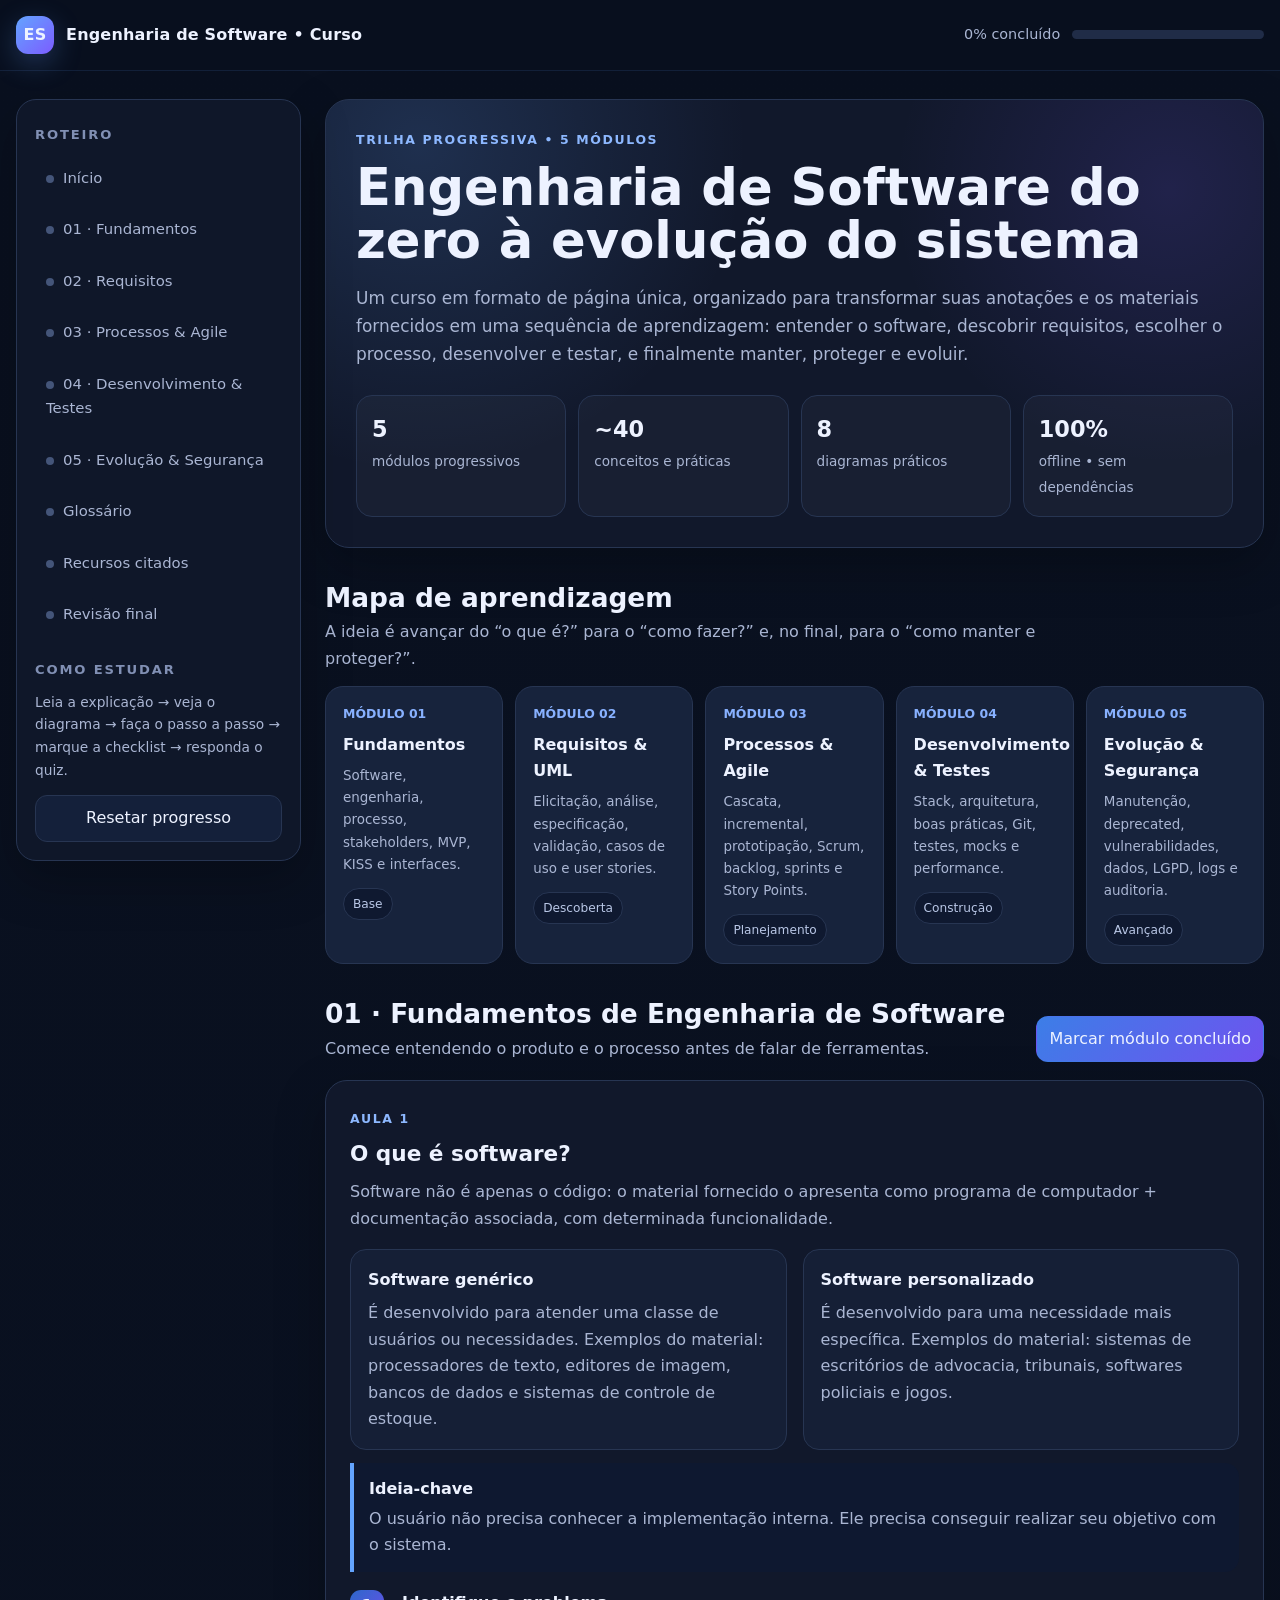
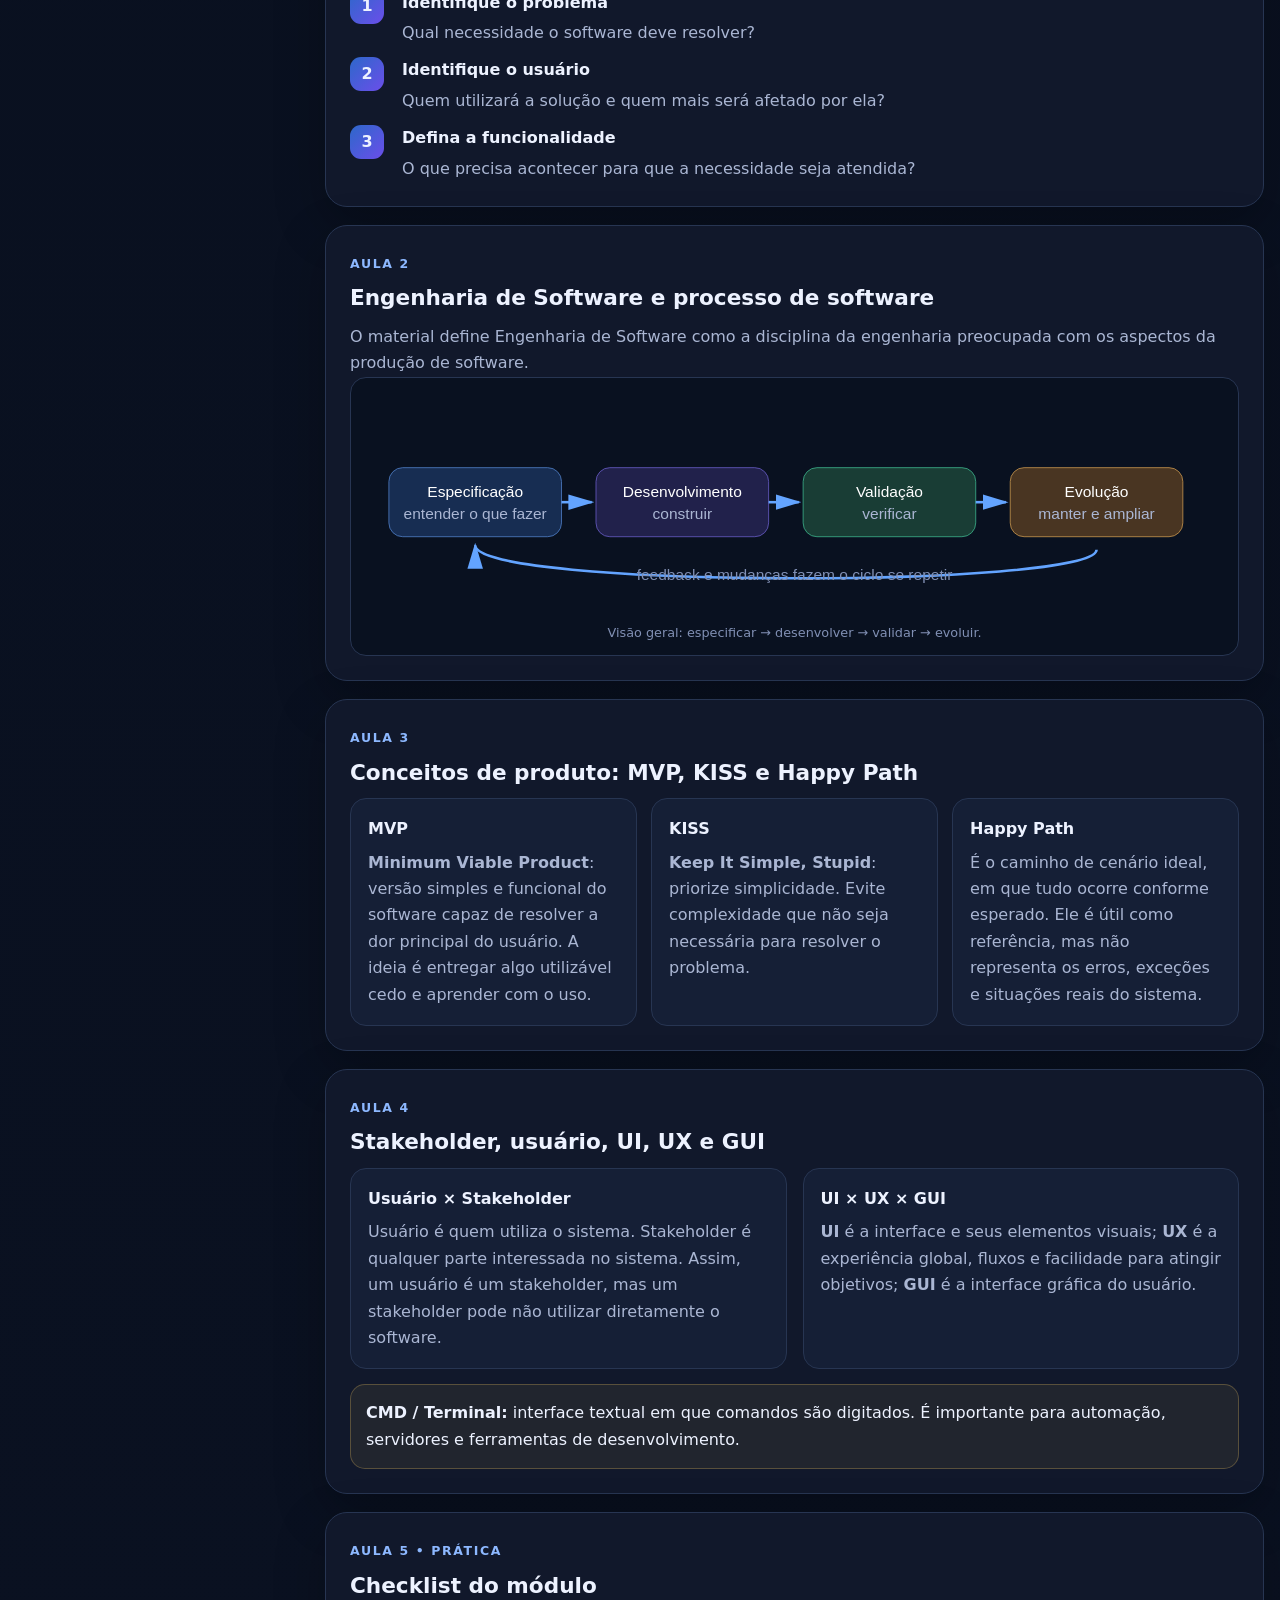
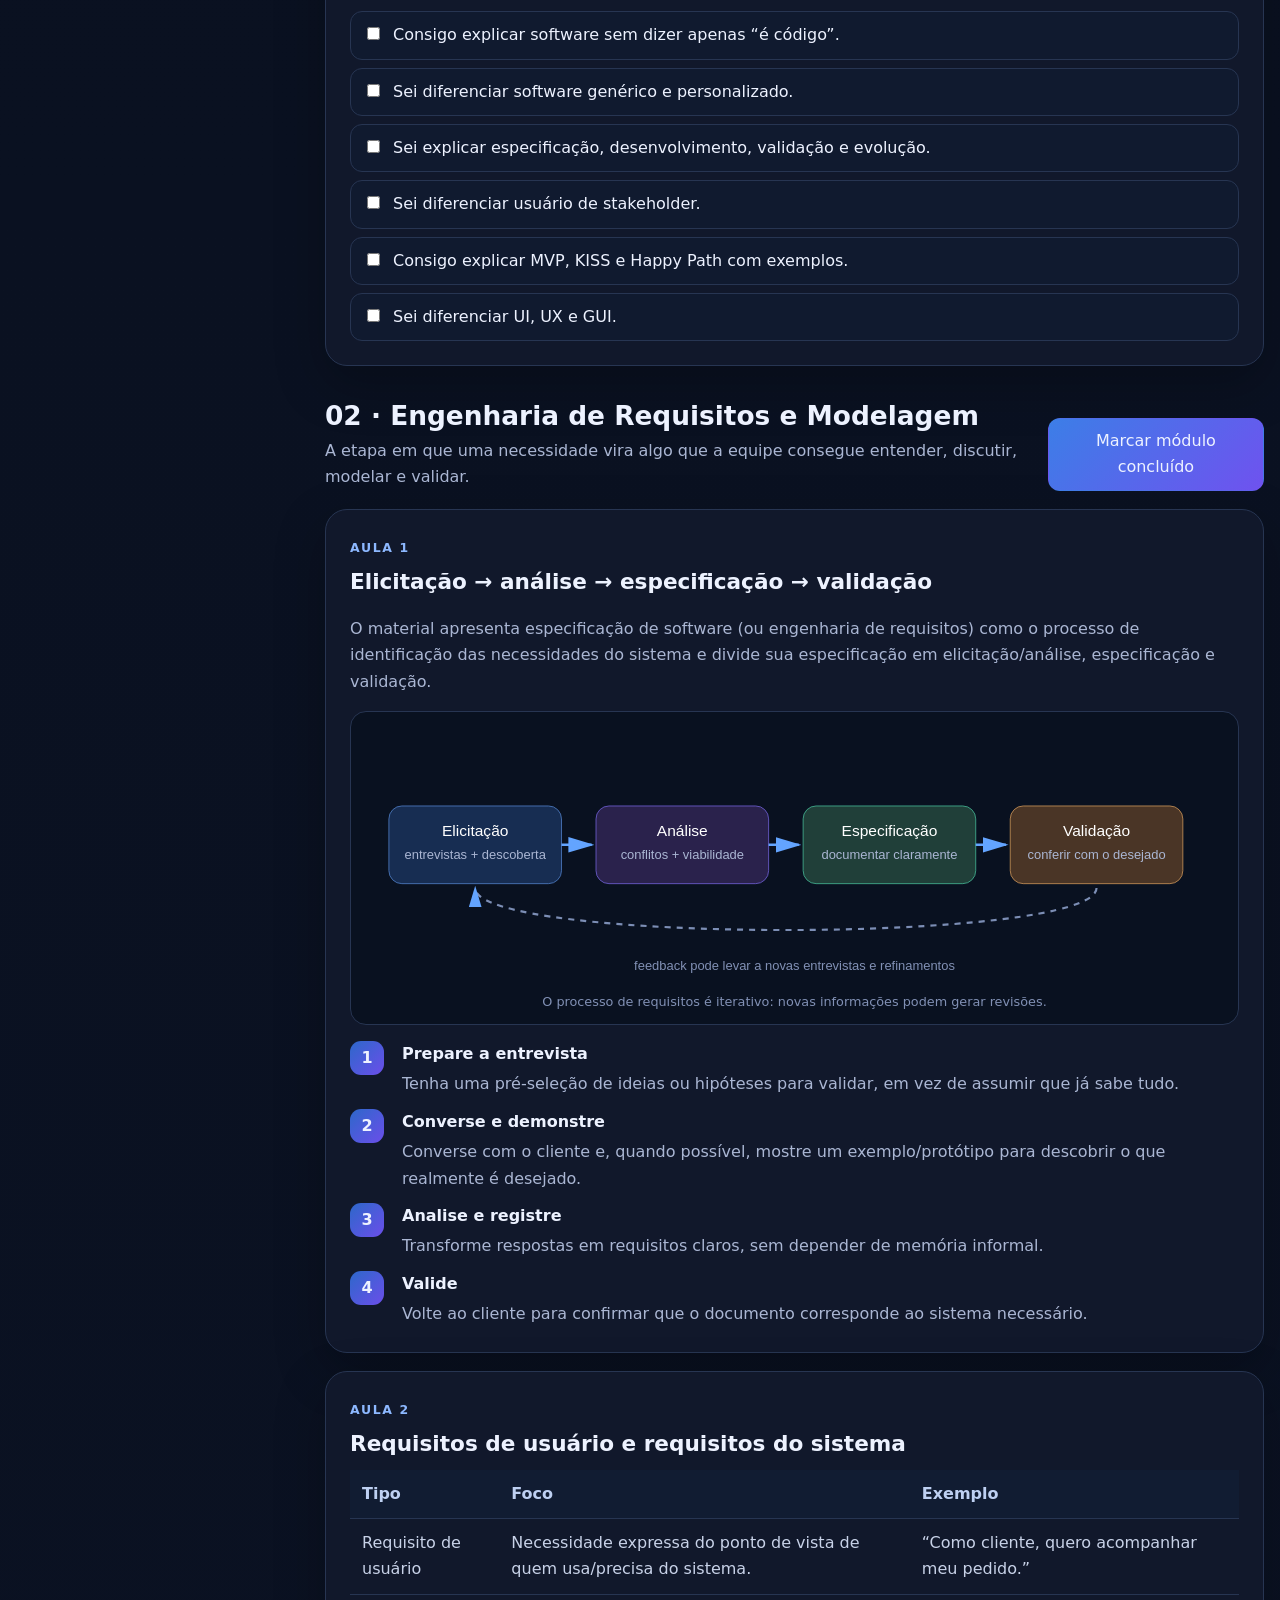
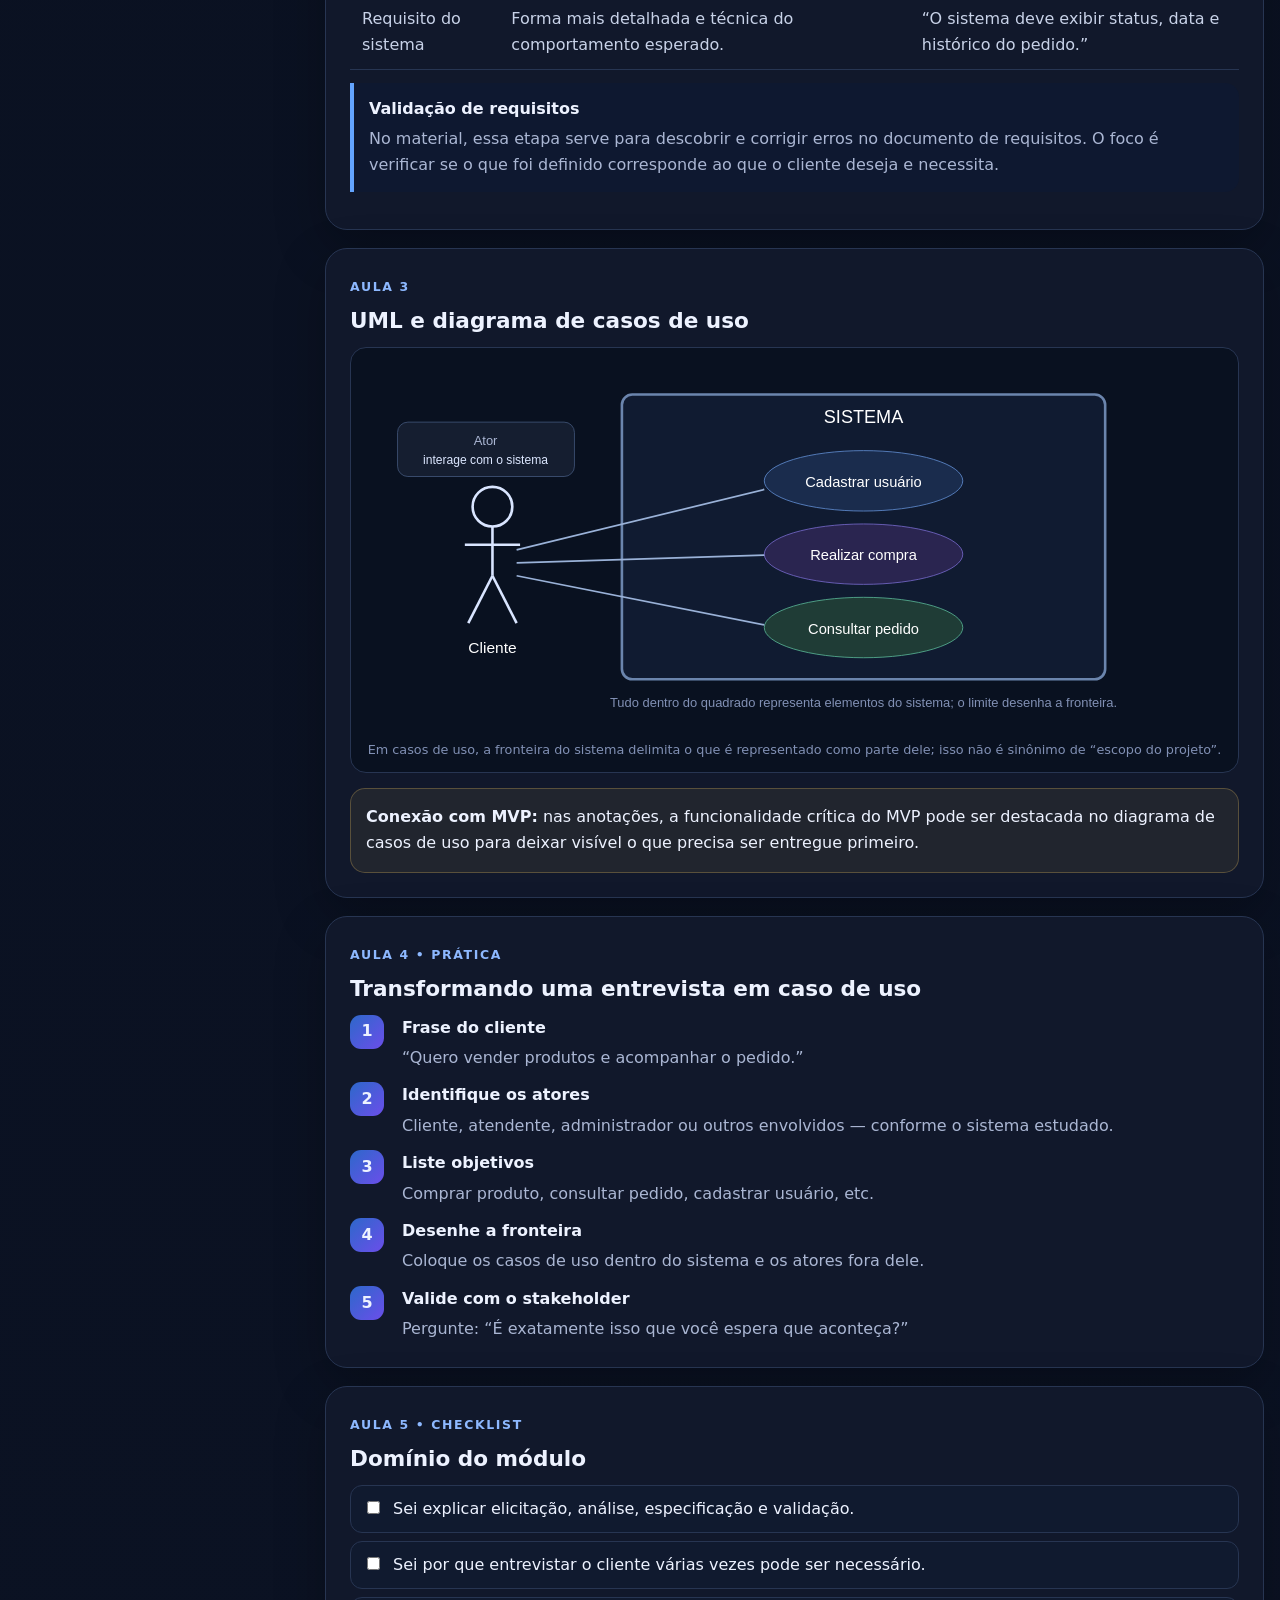
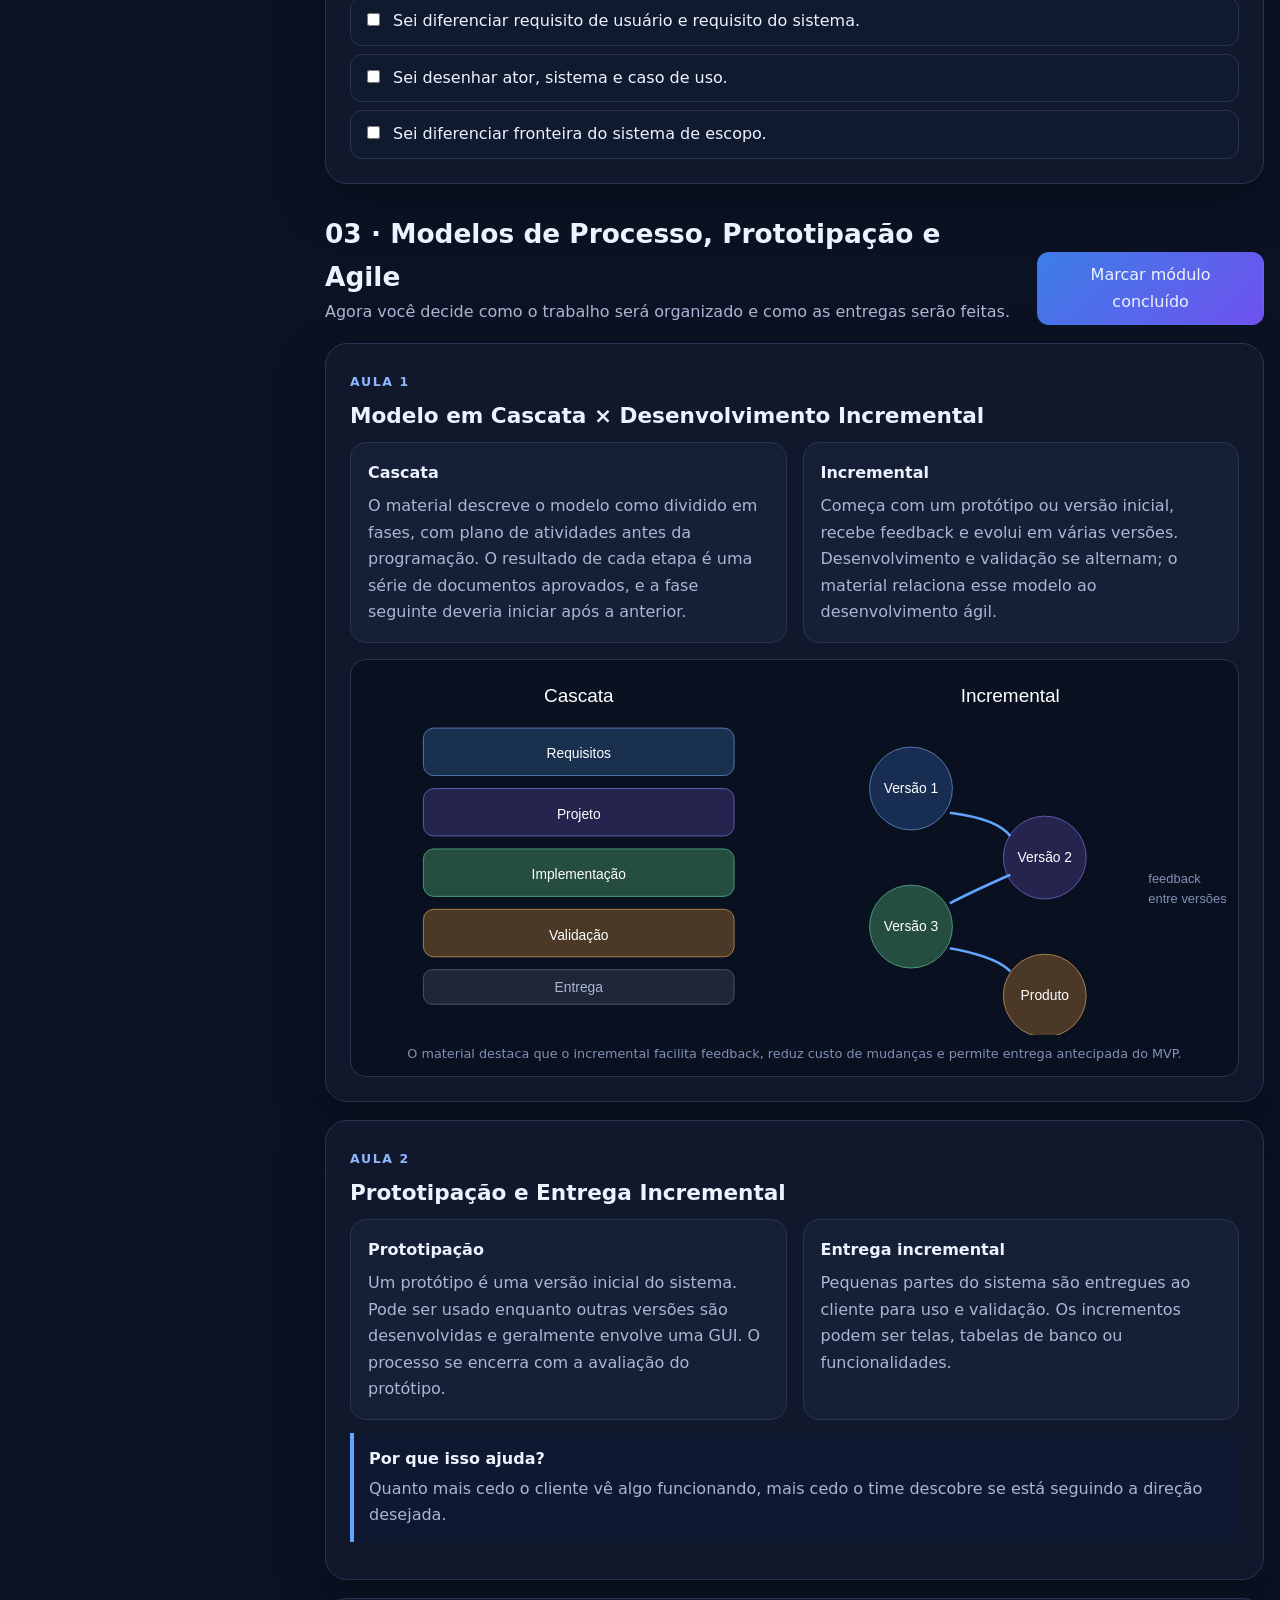
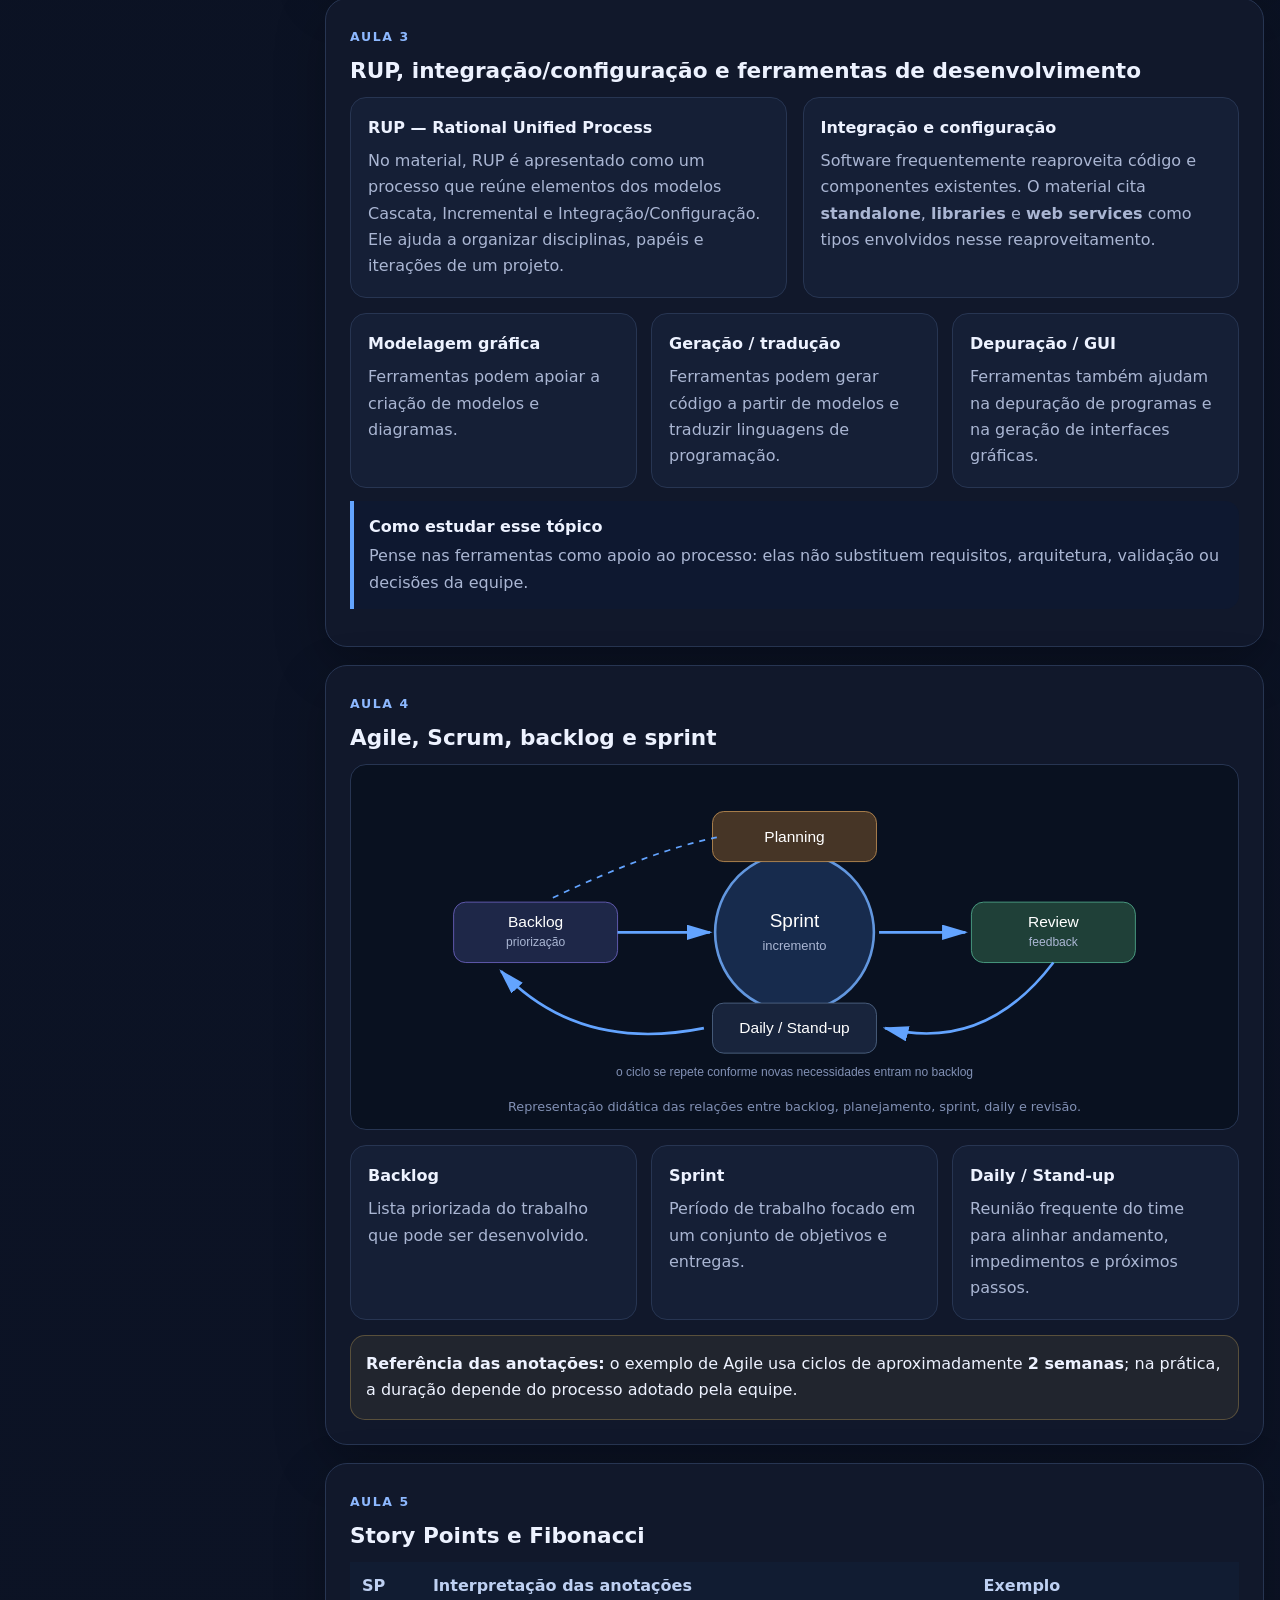
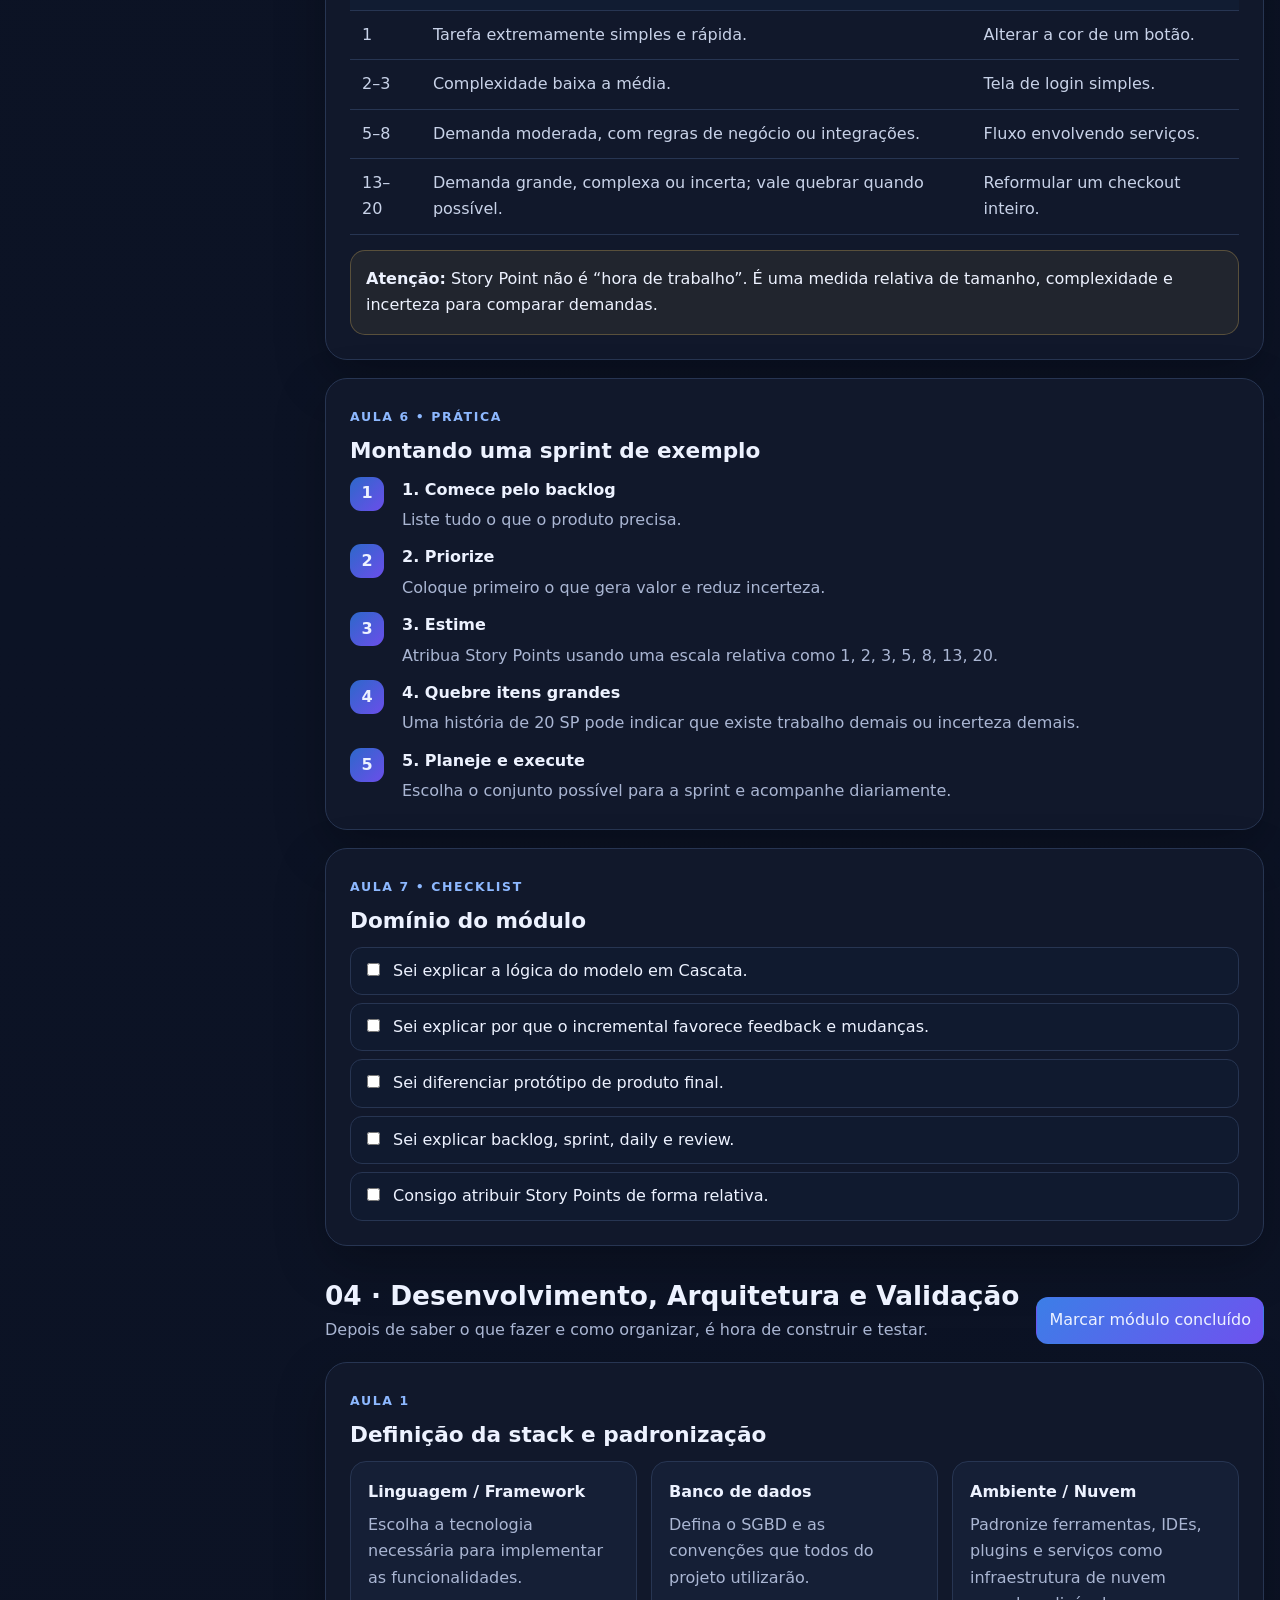
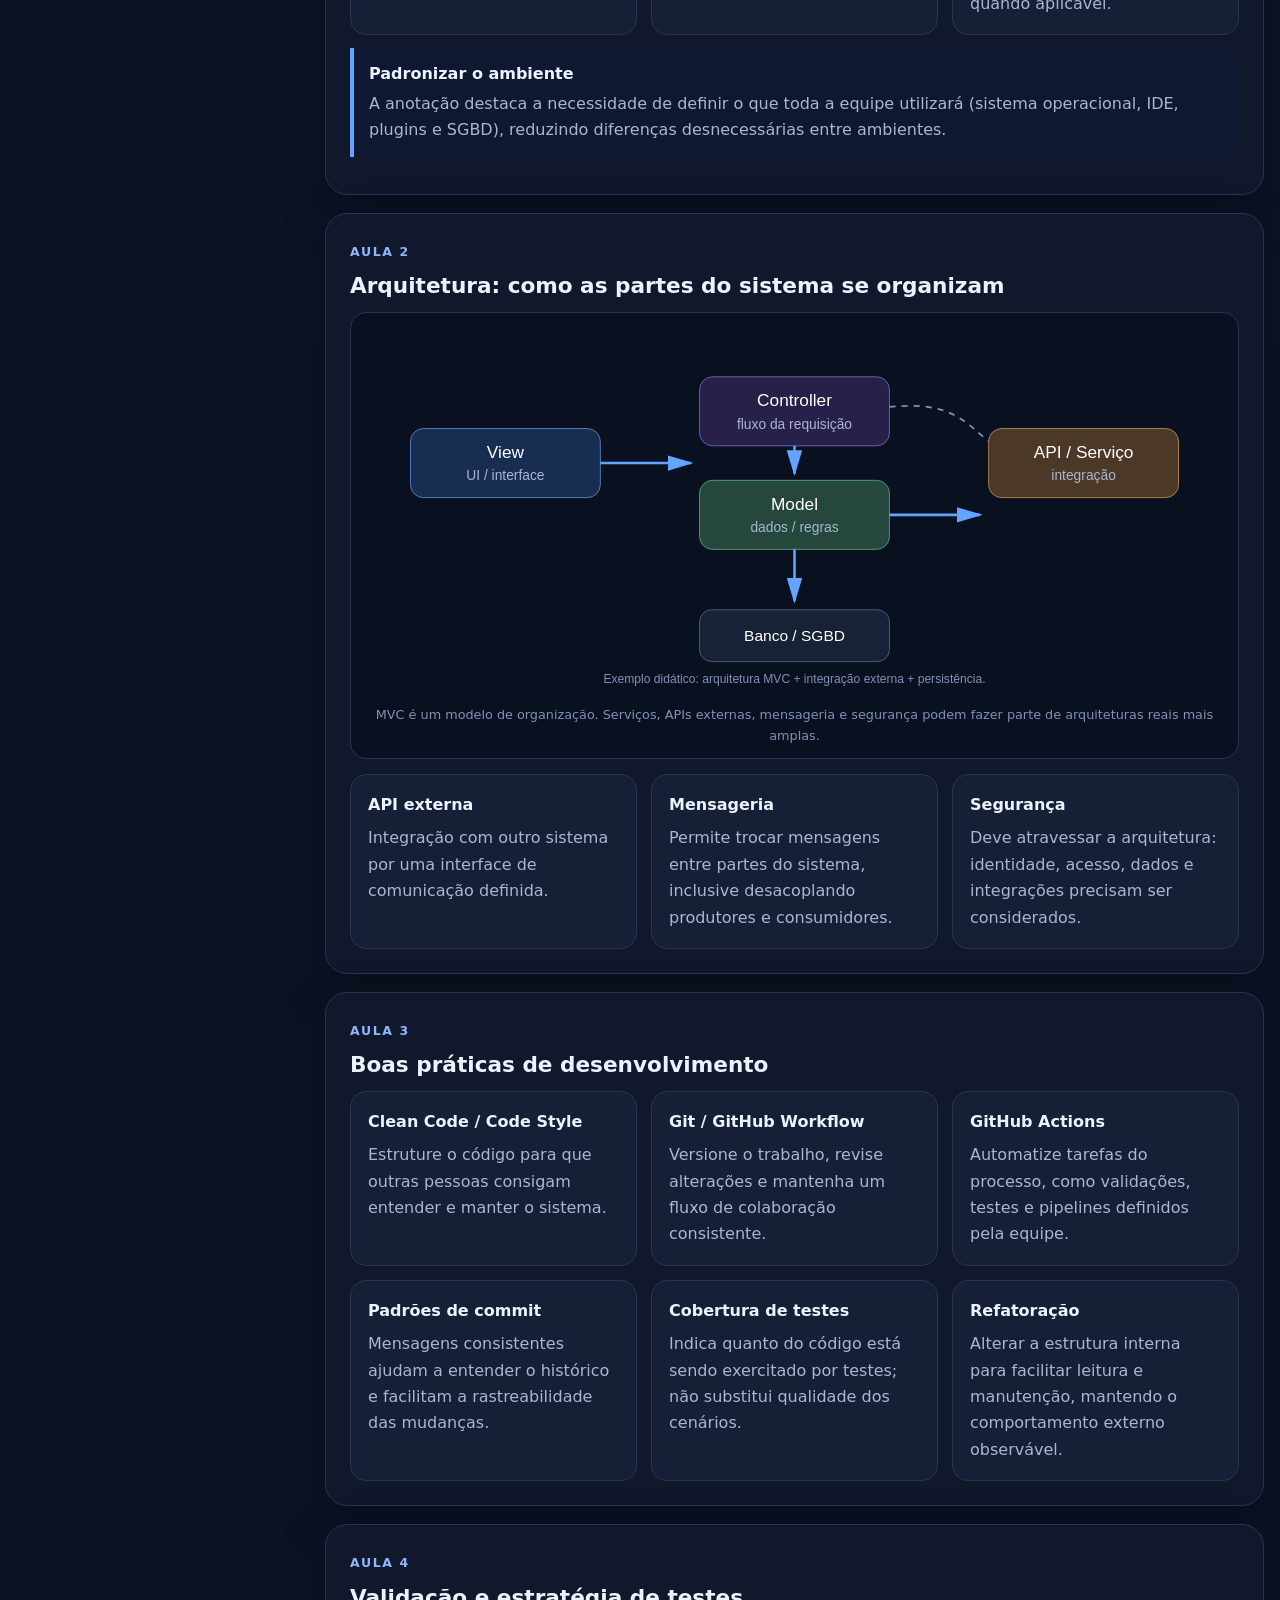
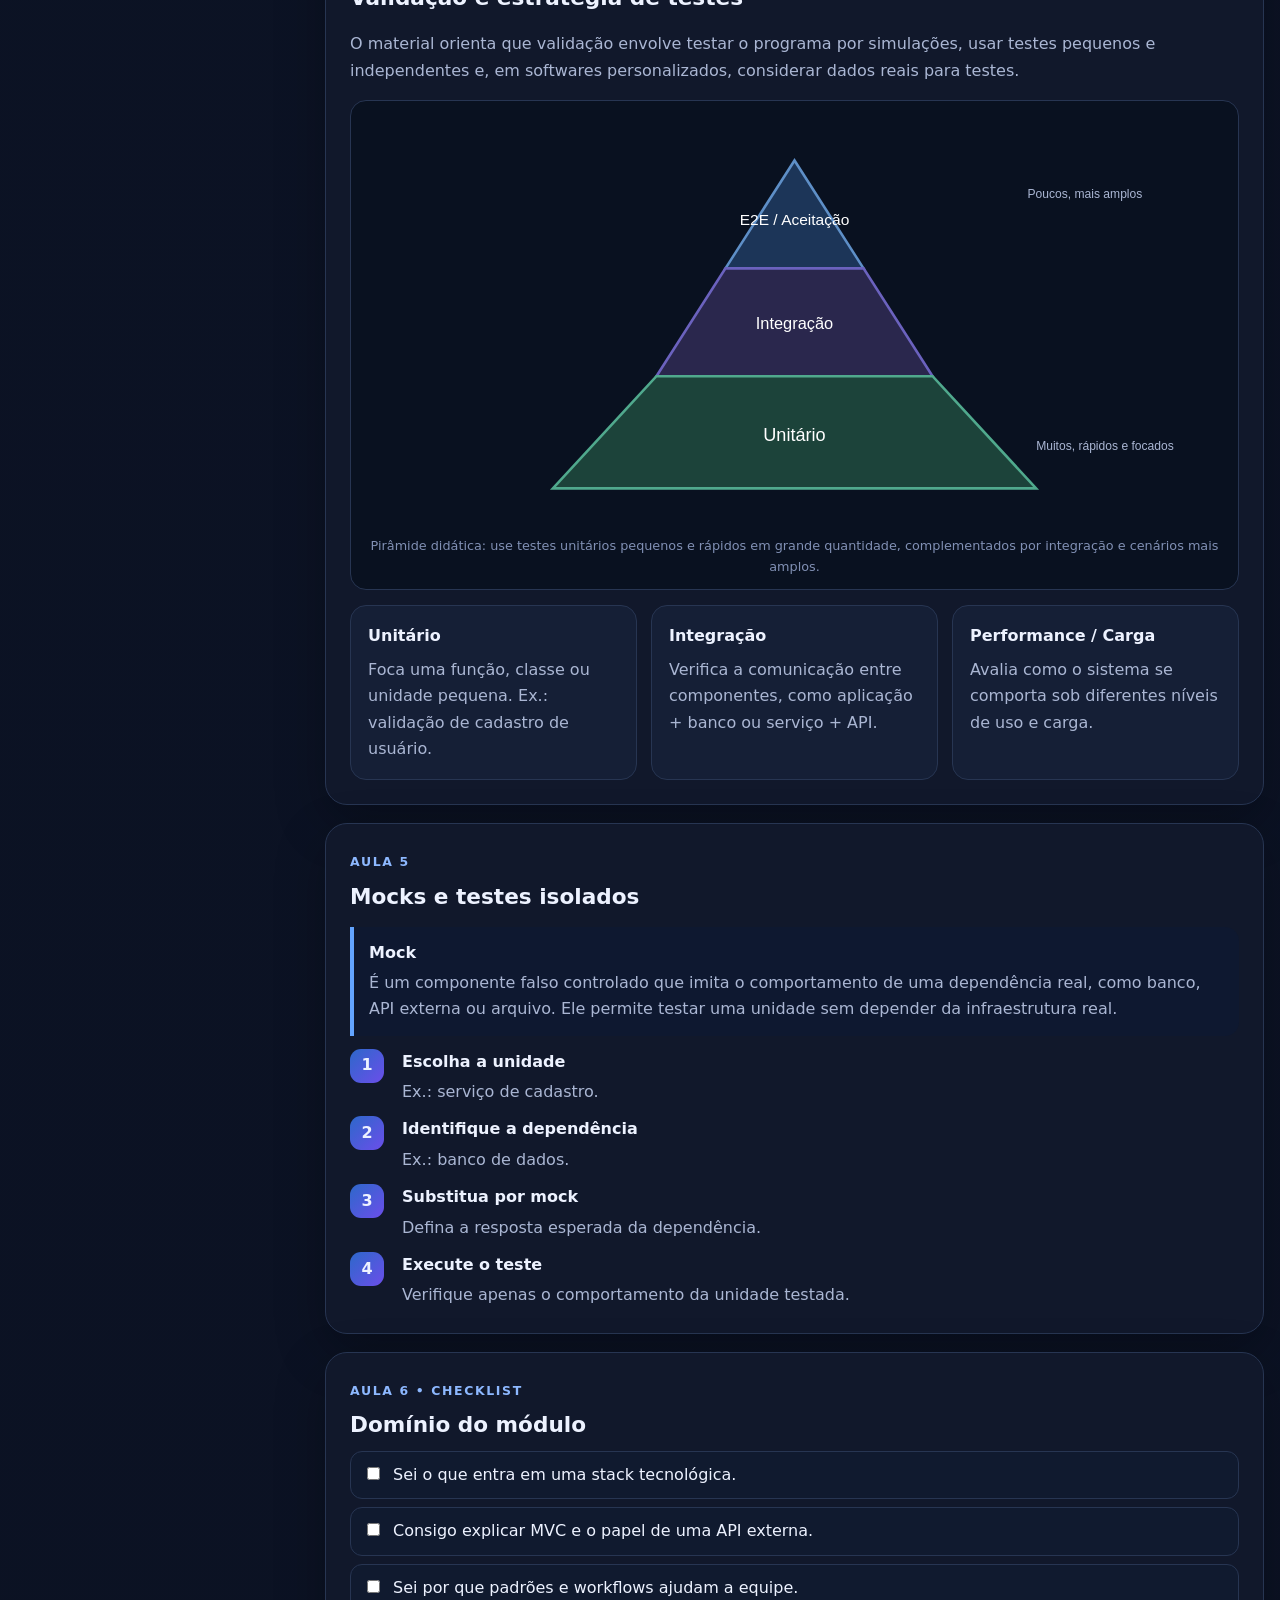
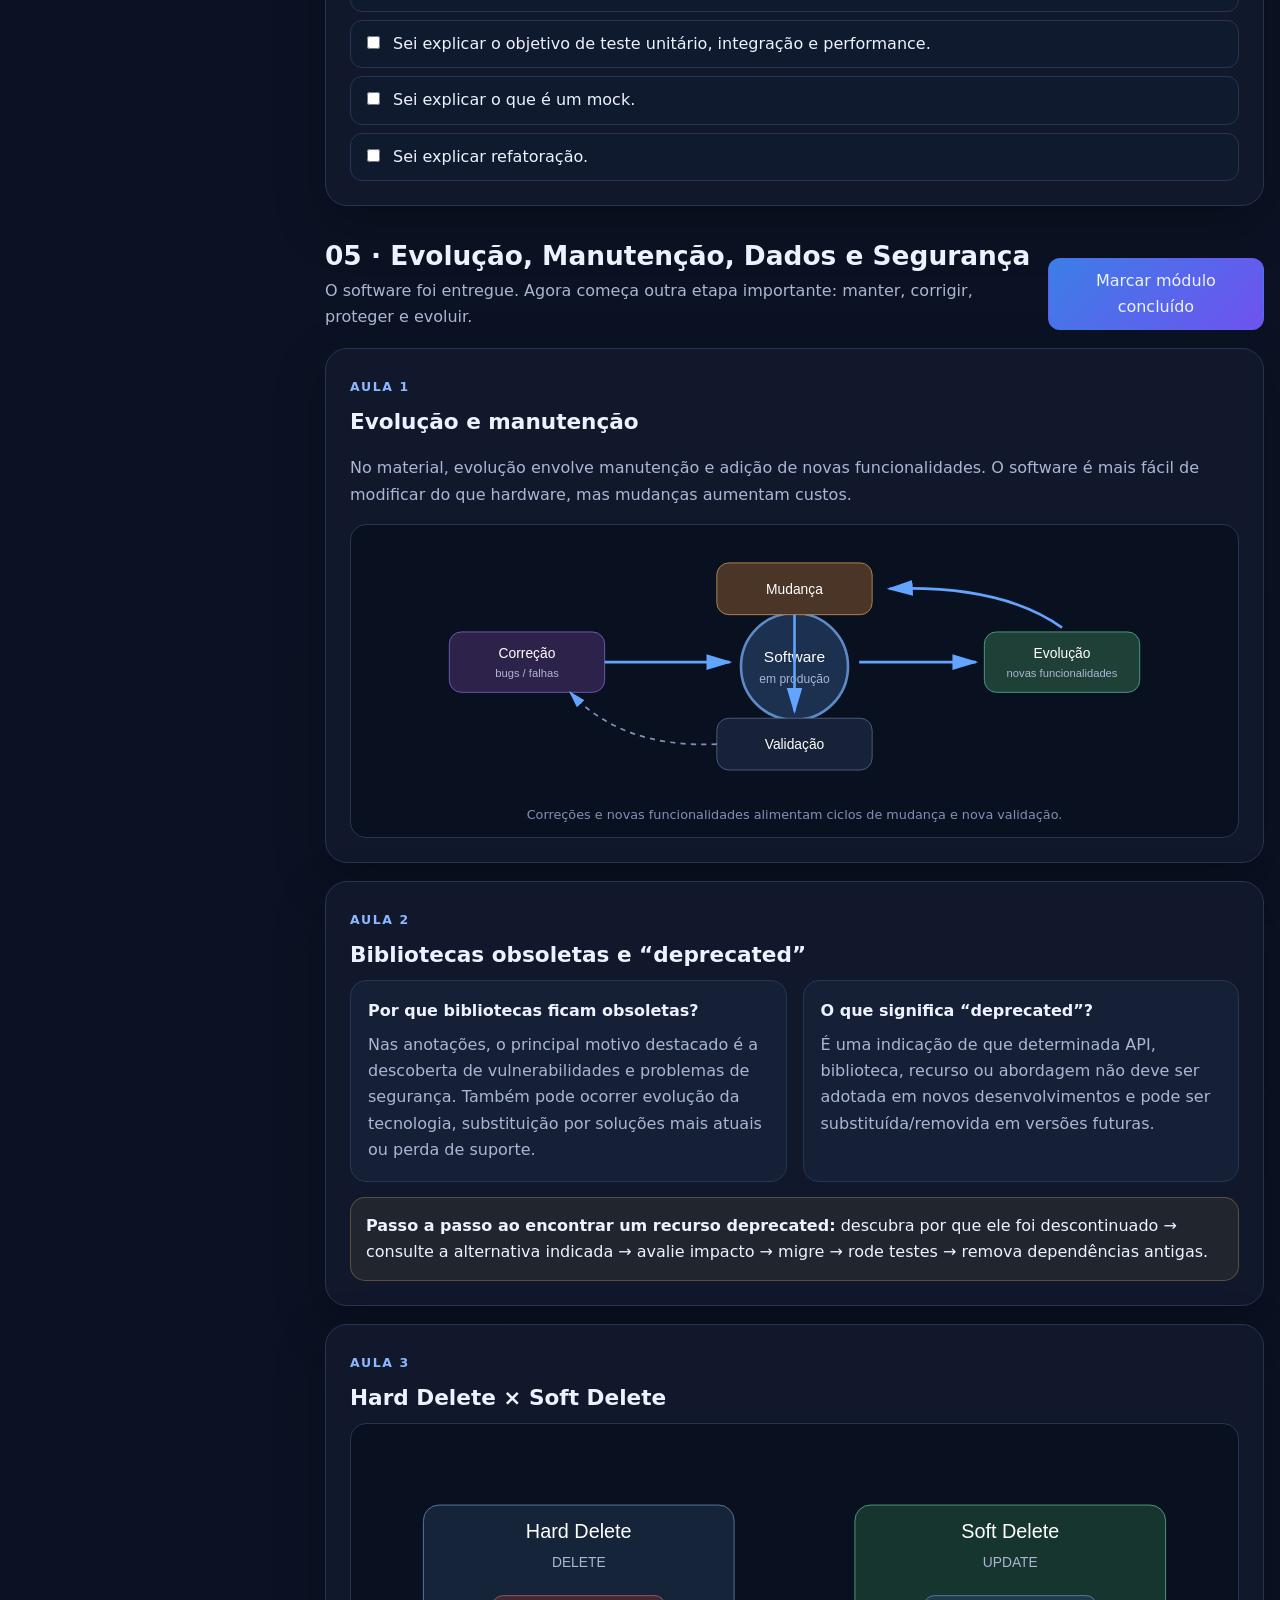
==== index.html @ f5082b40 "feat: adição de pequeno curso de auxilio" ====
<!DOCTYPE html>
<html lang="pt-BR">
<head>
<meta charset="UTF-8">
<meta name="viewport" content="width=device-width, initial-scale=1.0">
<meta name="description" content="Curso completo e progressivo de Engenharia de Software baseado nas anotações e materiais fornecidos.">
<title>Engenharia de Software — Curso Interativo</title>
<style>
:root{
  --bg:#0b1020; --panel:#11182b; --panel2:#151f36; --card:#17233c; --text:#edf2ff; --muted:#aab6d3;
  --accent:#63a4ff; --accent2:#7c5cff; --green:#3ddc97; --yellow:#ffd166; --red:#ff6b7a;
  --line:#273552; --shadow:0 18px 50px rgba(0,0,0,.25); --radius:18px;
}
*{box-sizing:border-box;scroll-behavior:smooth}
body{margin:0;font-family:Inter,ui-sans-serif,system-ui,-apple-system,Segoe UI,Roboto,Arial,sans-serif;background:linear-gradient(180deg,#09101f,#0c1325 45%,#0a1020);color:var(--text);line-height:1.65}
a{color:inherit;text-decoration:none}
button{font:inherit}
.container{width:min(1400px,calc(100% - 32px));margin:auto}
.topbar{position:sticky;top:0;z-index:20;background:rgba(9,16,31,.85);backdrop-filter:blur(14px);border-bottom:1px solid rgba(99,164,255,.12)}
.topbar-inner{height:70px;display:flex;align-items:center;justify-content:space-between;gap:18px}
.brand{display:flex;align-items:center;gap:12px;font-weight:800;letter-spacing:.2px}
.logo{width:38px;height:38px;border-radius:12px;background:linear-gradient(135deg,var(--accent),var(--accent2));display:grid;place-items:center;box-shadow:0 9px 28px rgba(99,164,255,.25)}
.progress-wrap{min-width:300px;display:flex;align-items:center;gap:12px;color:var(--muted);font-size:.9rem}
.progress{height:9px;background:#202c47;border-radius:999px;overflow:hidden;flex:1}.progress>span{display:block;height:100%;width:0;background:linear-gradient(90deg,var(--accent),var(--accent2));transition:.25s}
.layout{display:grid;grid-template-columns:285px 1fr;gap:24px;padding:28px 0 70px}
.sidebar{position:sticky;top:94px;height:max-content;background:rgba(17,24,43,.92);border:1px solid var(--line);border-radius:20px;padding:18px;box-shadow:var(--shadow)}
.sidebar h3{margin:6px 0 10px;font-size:.82rem;text-transform:uppercase;letter-spacing:.14em;color:#8190b4}
.nav{display:grid;gap:7px}.nav a{padding:10px 11px;border-radius:12px;color:var(--muted);font-size:.93rem}.nav a:hover,.nav a.active{background:#1c2a48;color:var(--text)}
.nav a .dot{display:inline-block;width:8px;height:8px;border-radius:50%;background:#445579;margin-right:9px}.nav a.done .dot{background:var(--green)}
main{min-width:0}.hero{padding:30px;border:1px solid var(--line);border-radius:24px;background:radial-gradient(circle at 10% 10%,rgba(99,164,255,.17),transparent 35%),radial-gradient(circle at 90% 20%,rgba(124,92,255,.15),transparent 30%),var(--panel);box-shadow:var(--shadow)}
.eyebrow{color:#8db8ff;font-weight:700;text-transform:uppercase;letter-spacing:.13em;font-size:.78rem}.hero h1{font-size:clamp(2rem,4vw,4rem);line-height:1.05;margin:10px 0 15px;max-width:900px}.hero p{max-width:900px;color:var(--muted);font-size:1.06rem}
.hero-grid{margin-top:26px;display:grid;grid-template-columns:repeat(4,1fr);gap:12px}.metric{background:rgba(255,255,255,.03);border:1px solid var(--line);border-radius:16px;padding:15px}.metric strong{display:block;font-size:1.4rem}.metric span{font-size:.85rem;color:var(--muted)}
.section{margin-top:28px}.section-title{display:flex;align-items:end;justify-content:space-between;gap:15px;margin-bottom:14px}.section-title h2{margin:0;font-size:1.65rem}.section-title p{margin:0;color:var(--muted);max-width:750px}
.modules{display:grid;grid-template-columns:repeat(5,1fr);gap:12px}.module-card{background:var(--card);border:1px solid var(--line);border-radius:18px;padding:17px;cursor:pointer;transition:.2s;position:relative;overflow:hidden}.module-card:hover{transform:translateY(-3px);border-color:#4b6eab}.module-number{font-weight:900;color:#88b1ff;font-size:.78rem}.module-card h3{margin:7px 0 7px;font-size:1rem}.module-card p{color:var(--muted);font-size:.84rem;margin:0 0 12px}.tag{display:inline-flex;align-items:center;gap:6px;border:1px solid var(--line);background:#0f1930;color:#b9c7e6;padding:5px 9px;border-radius:999px;font-size:.76rem}.module-card.completed:after{content:'✓';position:absolute;top:10px;right:11px;width:24px;height:24px;border-radius:50%;display:grid;place-items:center;background:rgba(61,220,151,.16);color:var(--green);font-weight:900}
.lesson{background:var(--panel);border:1px solid var(--line);border-radius:22px;padding:24px;box-shadow:var(--shadow);margin-top:18px}.lesson-head{display:flex;justify-content:space-between;gap:20px;align-items:flex-start}.lesson h3{font-size:1.35rem;margin:4px 0 8px}.lesson .summary{color:var(--muted)}
.btn{border:1px solid var(--line);background:#14203a;color:var(--text);padding:9px 12px;border-radius:12px;cursor:pointer}.btn:hover{border-color:#5f83c4}.btn.primary{background:linear-gradient(135deg,#3c7ee7,#6f52ef);border-color:transparent}.btn.success{background:rgba(61,220,151,.12);color:#8df2c6;border-color:rgba(61,220,151,.3)}
.grid-2{display:grid;grid-template-columns:1fr 1fr;gap:16px}.grid-3{display:grid;grid-template-columns:repeat(3,1fr);gap:14px}.card{background:var(--panel2);border:1px solid var(--line);border-radius:16px;padding:17px}.card h4{margin:0 0 7px}.card p{margin:0;color:var(--muted)}
.concept{border-left:4px solid var(--accent);padding:13px 15px;background:#0e1830;border-radius:0 14px 14px 0;margin:13px 0}.concept strong{display:block;margin-bottom:3px}.muted{color:var(--muted)}
.steps{counter-reset:step;display:grid;gap:11px}.step{display:grid;grid-template-columns:40px 1fr;gap:12px;align-items:start}.step:before{counter-increment:step;content:counter(step);display:grid;place-items:center;width:34px;height:34px;border-radius:11px;background:linear-gradient(135deg,#2d68ca,#6b4eea);font-weight:800}.step strong{display:block}.step p{margin:4px 0 0;color:var(--muted)}
.checklist{display:grid;gap:8px}.check{display:flex;gap:10px;align-items:flex-start;padding:10px 12px;border:1px solid var(--line);border-radius:12px;background:#101a2f}.check input{margin-top:5px;accent-color:var(--accent)}
.callout{padding:15px;border-radius:15px;border:1px solid rgba(255,209,102,.25);background:rgba(255,209,102,.07)}
.diagram{overflow:auto;border:1px solid var(--line);border-radius:16px;background:#091120;padding:12px}.diagram svg{display:block;margin:auto;max-width:100%;height:auto}.caption{text-align:center;color:#8190b4;font-size:.8rem;margin-top:8px}
.table-wrap{overflow:auto}.table{width:100%;border-collapse:collapse;min-width:680px}.table th,.table td{padding:11px 12px;border-bottom:1px solid var(--line);text-align:left;vertical-align:top}.table th{color:#bed0f2;background:#111c32}.table td{color:#c8d2e8}
.quiz{border:1px dashed #3f5680}.q{margin-bottom:18px}.q:last-child{margin-bottom:0}.q-title{font-weight:700;margin-bottom:9px}.option{display:block;margin:7px 0;padding:9px 11px;border:1px solid var(--line);border-radius:11px;background:#101a2f;cursor:pointer}.option:hover{border-color:#587db7}.result{margin-top:12px;padding:10px 12px;border-radius:12px;background:#101c34;display:none}.result.show{display:block}
.kbd{font-family:ui-monospace,SFMono-Regular,Menlo,monospace;background:#0a1120;border:1px solid var(--line);padding:2px 7px;border-radius:6px;color:#dbe6ff}
.footer{margin-top:35px;padding:22px;border-top:1px solid var(--line);color:#8190b4;font-size:.88rem}.source-note{font-size:.78rem;color:#7483a5}
@media(max-width:1100px){.layout{grid-template-columns:1fr}.sidebar{position:relative;top:auto}.nav{grid-template-columns:repeat(2,1fr)}.modules{grid-template-columns:repeat(2,1fr)}.hero-grid{grid-template-columns:repeat(2,1fr)}}
@media(max-width:700px){.container{width:min(100% - 18px,1400px)}.topbar-inner{height:auto;padding:10px 0;flex-wrap:wrap}.progress-wrap{min-width:0;width:100%}.grid-2,.grid-3{grid-template-columns:1fr}.modules{grid-template-columns:1fr}.nav{grid-template-columns:1fr}.hero{padding:20px}.lesson{padding:18px}}
</style>
</head>
<body>
<header class="topbar">
  <div class="container topbar-inner">
    <a class="brand" href="#inicio"><span class="logo">ES</span><span>Engenharia de Software • Curso</span></a>
    <div class="progress-wrap"><span id="progressText">0% concluído</span><div class="progress"><span id="progressBar"></span></div></div>
  </div>
</header>
<div class="container layout">
  <aside class="sidebar">
    <h3>Roteiro</h3>
    <nav class="nav" id="sideNav">
      <a href="#inicio"><span class="dot"></span>Início</a>
      <a href="#modulo1"><span class="dot"></span>01 · Fundamentos</a>
      <a href="#modulo2"><span class="dot"></span>02 · Requisitos</a>
      <a href="#modulo3"><span class="dot"></span>03 · Processos & Agile</a>
      <a href="#modulo4"><span class="dot"></span>04 · Desenvolvimento & Testes</a>
      <a href="#modulo5"><span class="dot"></span>05 · Evolução & Segurança</a>
      <a href="#glossario"><span class="dot"></span>Glossário</a>
      <a href="#recursos"><span class="dot"></span>Recursos citados</a>
      <a href="#revisao"><span class="dot"></span>Revisão final</a>
    </nav>
    <h3 style="margin-top:22px">Como estudar</h3>
    <div class="muted" style="font-size:.86rem">Leia a explicação → veja o diagrama → faça o passo a passo → marque a checklist → responda o quiz.</div>
    <button class="btn" style="width:100%;margin-top:14px" onclick="resetProgress()">Resetar progresso</button>
  </aside>

  <main>
    <section id="inicio" class="hero">
      <div class="eyebrow">Trilha progressiva • 5 módulos</div>
      <h1>Engenharia de Software do zero à evolução do sistema</h1>
      <p>Um curso em formato de página única, organizado para transformar suas anotações e os materiais fornecidos em uma sequência de aprendizagem: entender o software, descobrir requisitos, escolher o processo, desenvolver e testar, e finalmente manter, proteger e evoluir.</p>
      <div class="hero-grid">
        <div class="metric"><strong>5</strong><span>módulos progressivos</span></div>
        <div class="metric"><strong>~40</strong><span>conceitos e práticas</span></div>
        <div class="metric"><strong>8</strong><span>diagramas práticos</span></div>
        <div class="metric"><strong>100%</strong><span>offline • sem dependências</span></div>
      </div>
    </section>

    <section class="section">
      <div class="section-title"><div><h2>Mapa de aprendizagem</h2><p>A ideia é avançar do “o que é?” para o “como fazer?” e, no final, para o “como manter e proteger?”.</p></div></div>
      <div class="modules">
        <a class="module-card" href="#modulo1"><div class="module-number">MÓDULO 01</div><h3>Fundamentos</h3><p>Software, engenharia, processo, stakeholders, MVP, KISS e interfaces.</p><span class="tag">Base</span></a>
        <a class="module-card" href="#modulo2"><div class="module-number">MÓDULO 02</div><h3>Requisitos & UML</h3><p>Elicitação, análise, especificação, validação, casos de uso e user stories.</p><span class="tag">Descoberta</span></a>
        <a class="module-card" href="#modulo3"><div class="module-number">MÓDULO 03</div><h3>Processos & Agile</h3><p>Cascata, incremental, prototipação, Scrum, backlog, sprints e Story Points.</p><span class="tag">Planejamento</span></a>
        <a class="module-card" href="#modulo4"><div class="module-number">MÓDULO 04</div><h3>Desenvolvimento & Testes</h3><p>Stack, arquitetura, boas práticas, Git, testes, mocks e performance.</p><span class="tag">Construção</span></a>
        <a class="module-card" href="#modulo5"><div class="module-number">MÓDULO 05</div><h3>Evolução & Segurança</h3><p>Manutenção, deprecated, vulnerabilidades, dados, LGPD, logs e auditoria.</p><span class="tag">Avançado</span></a>
      </div>
    </section>

    <section id="modulo1" class="section">
      <div class="section-title"><div><h2>01 · Fundamentos de Engenharia de Software</h2><p>Comece entendendo o produto e o processo antes de falar de ferramentas.</p></div><button class="btn primary" onclick="completeModule(1)">Marcar módulo concluído</button></div>
      <article class="lesson">
        <div class="lesson-head"><div><span class="eyebrow">Aula 1</span><h3>O que é software?</h3><div class="summary">Software não é apenas o código: o material fornecido o apresenta como programa de computador + documentação associada, com determinada funcionalidade.</div></div></div>
        <div class="grid-2" style="margin-top:17px">
          <div class="card"><h4>Software genérico</h4><p>É desenvolvido para atender uma classe de usuários ou necessidades. Exemplos do material: processadores de texto, editores de imagem, bancos de dados e sistemas de controle de estoque.</p></div>
          <div class="card"><h4>Software personalizado</h4><p>É desenvolvido para uma necessidade mais específica. Exemplos do material: sistemas de escritórios de advocacia, tribunais, softwares policiais e jogos.</p></div>
        </div>
        <div class="concept"><strong>Ideia-chave</strong><span class="muted">O usuário não precisa conhecer a implementação interna. Ele precisa conseguir realizar seu objetivo com o sistema.</span></div>
        <div class="steps" style="margin-top:18px">
          <div class="step"><div><strong>Identifique o problema</strong><p>Qual necessidade o software deve resolver?</p></div></div>
          <div class="step"><div><strong>Identifique o usuário</strong><p>Quem utilizará a solução e quem mais será afetado por ela?</p></div></div>
          <div class="step"><div><strong>Defina a funcionalidade</strong><p>O que precisa acontecer para que a necessidade seja atendida?</p></div></div>
        </div>
      </article>

      <article class="lesson">
        <div class="lesson-head"><div><span class="eyebrow">Aula 2</span><h3>Engenharia de Software e processo de software</h3><div class="summary">O material define Engenharia de Software como a disciplina da engenharia preocupada com os aspectos da produção de software.</div></div></div>
        <div class="diagram">
          <svg viewBox="0 0 1000 260" role="img" aria-label="Ciclo geral do processo de software">
            <defs><marker id="arrow" markerWidth="10" markerHeight="10" refX="9" refY="3" orient="auto"><path d="M0,0 L10,3 L0,6 z" fill="#63a4ff"/></marker></defs>
            <g font-family="Arial" font-size="18" text-anchor="middle">
              <rect x="30" y="90" width="200" height="80" rx="16" fill="#172d52" stroke="#4b79bd"/><text x="130" y="124" fill="#fff">Especificação</text><text x="130" y="149" fill="#aab6d3">entender o que fazer</text>
              <rect x="270" y="90" width="200" height="80" rx="16" fill="#21214b" stroke="#6258bc"/><text x="370" y="124" fill="#fff">Desenvolvimento</text><text x="370" y="149" fill="#aab6d3">construir</text>
              <rect x="510" y="90" width="200" height="80" rx="16" fill="#193d35" stroke="#3aa985"/><text x="610" y="124" fill="#fff">Validação</text><text x="610" y="149" fill="#aab6d3">verificar</text>
              <rect x="750" y="90" width="200" height="80" rx="16" fill="#493522" stroke="#bd8f4b"/><text x="850" y="124" fill="#fff">Evolução</text><text x="850" y="149" fill="#aab6d3">manter e ampliar</text>
              <path d="M230 130 H265" stroke="#63a4ff" stroke-width="3" marker-end="url(#arrow)"/><path d="M470 130 H505" stroke="#63a4ff" stroke-width="3" marker-end="url(#arrow)"/><path d="M710 130 H745" stroke="#63a4ff" stroke-width="3" marker-end="url(#arrow)"/>
              <path d="M850 185 C850 230, 130 230, 130 180" fill="none" stroke="#63a4ff" stroke-width="3" marker-end="url(#arrow)"/>
              <text x="500" y="220" fill="#8190b4">feedback e mudanças fazem o ciclo se repetir</text>
            </g>
          </svg>
          <div class="caption">Visão geral: especificar → desenvolver → validar → evoluir.</div>
        </div>
      </article>

      <article class="lesson">
        <div class="lesson-head"><div><span class="eyebrow">Aula 3</span><h3>Conceitos de produto: MVP, KISS e Happy Path</h3></div></div>
        <div class="grid-3">
          <div class="card"><h4>MVP</h4><p><b>Minimum Viable Product</b>: versão simples e funcional do software capaz de resolver a dor principal do usuário. A ideia é entregar algo utilizável cedo e aprender com o uso.</p></div>
          <div class="card"><h4>KISS</h4><p><b>Keep It Simple, Stupid</b>: priorize simplicidade. Evite complexidade que não seja necessária para resolver o problema.</p></div>
          <div class="card"><h4>Happy Path</h4><p>É o caminho de cenário ideal, em que tudo ocorre conforme esperado. Ele é útil como referência, mas não representa os erros, exceções e situações reais do sistema.</p></div>
        </div>
      </article>

      <article class="lesson">
        <div class="lesson-head"><div><span class="eyebrow">Aula 4</span><h3>Stakeholder, usuário, UI, UX e GUI</h3></div></div>
        <div class="grid-2">
          <div class="card"><h4>Usuário × Stakeholder</h4><p>Usuário é quem utiliza o sistema. Stakeholder é qualquer parte interessada no sistema. Assim, um usuário é um stakeholder, mas um stakeholder pode não utilizar diretamente o software.</p></div>
          <div class="card"><h4>UI × UX × GUI</h4><p><b>UI</b> é a interface e seus elementos visuais; <b>UX</b> é a experiência global, fluxos e facilidade para atingir objetivos; <b>GUI</b> é a interface gráfica do usuário.</p></div>
        </div>
        <div class="callout" style="margin-top:15px"><b>CMD / Terminal:</b> interface textual em que comandos são digitados. É importante para automação, servidores e ferramentas de desenvolvimento.</div>
      </article>

      <article class="lesson">
        <div class="lesson-head"><div><span class="eyebrow">Aula 5 • Prática</span><h3>Checklist do módulo</h3></div></div>
        <div class="checklist" data-check-group="m1">
          <label class="check"><input type="checkbox">Consigo explicar software sem dizer apenas “é código”.</label>
          <label class="check"><input type="checkbox">Sei diferenciar software genérico e personalizado.</label>
          <label class="check"><input type="checkbox">Sei explicar especificação, desenvolvimento, validação e evolução.</label>
          <label class="check"><input type="checkbox">Sei diferenciar usuário de stakeholder.</label>
          <label class="check"><input type="checkbox">Consigo explicar MVP, KISS e Happy Path com exemplos.</label>
          <label class="check"><input type="checkbox">Sei diferenciar UI, UX e GUI.</label>
        </div>
      </article>
    </section>

    <section id="modulo2" class="section">
      <div class="section-title"><div><h2>02 · Engenharia de Requisitos e Modelagem</h2><p>A etapa em que uma necessidade vira algo que a equipe consegue entender, discutir, modelar e validar.</p></div><button class="btn primary" onclick="completeModule(2)">Marcar módulo concluído</button></div>
      <article class="lesson">
        <span class="eyebrow">Aula 1</span><h3>Elicitação → análise → especificação → validação</h3>
        <p class="summary">O material apresenta especificação de software (ou engenharia de requisitos) como o processo de identificação das necessidades do sistema e divide sua especificação em elicitação/análise, especificação e validação.</p>
        <div class="diagram">
          <svg viewBox="0 0 1000 300" role="img" aria-label="Fluxo de engenharia de requisitos">
            <defs><marker id="a2" markerWidth="10" markerHeight="10" refX="9" refY="3" orient="auto"><path d="M0,0 L10,3 L0,6 z" fill="#63a4ff"/></marker></defs>
            <g font-family="Arial" text-anchor="middle">
              <rect x="30" y="95" width="200" height="90" rx="15" fill="#172d52" stroke="#4b79bd"/><text x="130" y="130" fill="#fff" font-size="18">Elicitação</text><text x="130" y="157" fill="#aab6d3" font-size="15">entrevistas + descoberta</text>
              <rect x="270" y="95" width="200" height="90" rx="15" fill="#2a224c" stroke="#6a5dcc"/><text x="370" y="130" fill="#fff" font-size="18">Análise</text><text x="370" y="157" fill="#aab6d3" font-size="15">conflitos + viabilidade</text>
              <rect x="510" y="95" width="200" height="90" rx="15" fill="#203f39" stroke="#42ae8e"/><text x="610" y="130" fill="#fff" font-size="18">Especificação</text><text x="610" y="157" fill="#aab6d3" font-size="15">documentar claramente</text>
              <rect x="750" y="95" width="200" height="90" rx="15" fill="#4a3526" stroke="#c08d55"/><text x="850" y="130" fill="#fff" font-size="18">Validação</text><text x="850" y="157" fill="#aab6d3" font-size="15">conferir com o desejado</text>
              <path d="M230 140 H265" stroke="#63a4ff" stroke-width="3" marker-end="url(#a2)"/><path d="M470 140 H505" stroke="#63a4ff" stroke-width="3" marker-end="url(#a2)"/><path d="M710 140 H745" stroke="#63a4ff" stroke-width="3" marker-end="url(#a2)"/>
              <path d="M850 190 C850 255, 130 255, 130 190" fill="none" stroke="#7c8eb5" stroke-width="2.5" stroke-dasharray="7 7" marker-end="url(#a2)"/>
              <text x="500" y="285" fill="#8190b4" font-size="15">feedback pode levar a novas entrevistas e refinamentos</text>
            </g>
          </svg>
          <div class="caption">O processo de requisitos é iterativo: novas informações podem gerar revisões.</div>
        </div>
        <div class="steps" style="margin-top:16px">
          <div class="step"><div><strong>Prepare a entrevista</strong><p>Tenha uma pré-seleção de ideias ou hipóteses para validar, em vez de assumir que já sabe tudo.</p></div></div>
          <div class="step"><div><strong>Converse e demonstre</strong><p>Converse com o cliente e, quando possível, mostre um exemplo/protótipo para descobrir o que realmente é desejado.</p></div></div>
          <div class="step"><div><strong>Analise e registre</strong><p>Transforme respostas em requisitos claros, sem depender de memória informal.</p></div></div>
          <div class="step"><div><strong>Valide</strong><p>Volte ao cliente para confirmar que o documento corresponde ao sistema necessário.</p></div></div>
        </div>
      </article>

      <article class="lesson">
        <span class="eyebrow">Aula 2</span><h3>Requisitos de usuário e requisitos do sistema</h3>
        <div class="table-wrap"><table class="table"><thead><tr><th>Tipo</th><th>Foco</th><th>Exemplo</th></tr></thead><tbody>
          <tr><td>Requisito de usuário</td><td>Necessidade expressa do ponto de vista de quem usa/precisa do sistema.</td><td>“Como cliente, quero acompanhar meu pedido.”</td></tr>
          <tr><td>Requisito do sistema</td><td>Forma mais detalhada e técnica do comportamento esperado.</td><td>“O sistema deve exibir status, data e histórico do pedido.”</td></tr>
        </tbody></table></div>
        <div class="concept"><strong>Validação de requisitos</strong><span class="muted">No material, essa etapa serve para descobrir e corrigir erros no documento de requisitos. O foco é verificar se o que foi definido corresponde ao que o cliente deseja e necessita.</span></div>
      </article>

      <article class="lesson">
        <span class="eyebrow">Aula 3</span><h3>UML e diagrama de casos de uso</h3>
        <div class="diagram">
          <svg viewBox="0 0 1000 430" role="img" aria-label="Exemplo de diagrama de caso de uso com fronteira do sistema">
            <defs><marker id="a3" markerWidth="10" markerHeight="10" refX="9" refY="3" orient="auto"><path d="M0,0 L10,3 L0,6 z" fill="#9ab2d8"/></marker></defs>
            <g font-family="Arial" fill="#fff">
              <rect x="300" y="40" width="560" height="330" rx="12" fill="#101b31" stroke="#6b85ad" stroke-width="3"/><text x="580" y="73" font-size="21" text-anchor="middle">SISTEMA</text>
              <ellipse cx="580" cy="140" rx="115" ry="35" fill="#1a2c4d" stroke="#5d88ca"/><text x="580" y="147" font-size="17" text-anchor="middle">Cadastrar usuário</text>
              <ellipse cx="580" cy="225" rx="115" ry="35" fill="#2a2550" stroke="#7266c4"/><text x="580" y="232" font-size="17" text-anchor="middle">Realizar compra</text>
              <ellipse cx="580" cy="310" rx="115" ry="35" fill="#1f3c36" stroke="#55ae91"/><text x="580" y="317" font-size="17" text-anchor="middle">Consultar pedido</text>
              <circle cx="150" cy="170" r="23" fill="none" stroke="#d9e5ff" stroke-width="3"/><line x1="150" y1="193" x2="150" y2="250" stroke="#d9e5ff" stroke-width="3"/><line x1="118" y1="214" x2="182" y2="214" stroke="#d9e5ff" stroke-width="3"/><line x1="150" y1="250" x2="122" y2="305" stroke="#d9e5ff" stroke-width="3"/><line x1="150" y1="250" x2="178" y2="305" stroke="#d9e5ff" stroke-width="3"/>
              <text x="150" y="340" font-size="18" text-anchor="middle">Cliente</text>
              <line x1="178" y1="220" x2="465" y2="150" stroke="#9ab2d8" stroke-width="2"/><line x1="178" y1="235" x2="465" y2="226" stroke="#9ab2d8" stroke-width="2"/><line x1="178" y1="250" x2="465" y2="307" stroke="#9ab2d8" stroke-width="2"/>
              <rect x="40" y="72" width="205" height="63" rx="12" fill="#151e30" stroke="#3f5376"/><text x="142" y="98" font-size="15" text-anchor="middle" fill="#aab6d3">Ator</text><text x="142" y="120" font-size="14" text-anchor="middle" fill="#dce7ff">interage com o sistema</text>
              <text x="580" y="402" font-size="15" text-anchor="middle" fill="#8190b4">Tudo dentro do quadrado representa elementos do sistema; o limite desenha a fronteira.</text>
            </g>
          </svg>
          <div class="caption">Em casos de uso, a fronteira do sistema delimita o que é representado como parte dele; isso não é sinônimo de “escopo do projeto”.</div>
        </div>
        <div class="callout" style="margin-top:15px"><b>Conexão com MVP:</b> nas anotações, a funcionalidade crítica do MVP pode ser destacada no diagrama de casos de uso para deixar visível o que precisa ser entregue primeiro.</div>
      </article>

      <article class="lesson">
        <span class="eyebrow">Aula 4 • Prática</span><h3>Transformando uma entrevista em caso de uso</h3>
        <div class="steps">
          <div class="step"><div><strong>Frase do cliente</strong><p>“Quero vender produtos e acompanhar o pedido.”</p></div></div>
          <div class="step"><div><strong>Identifique os atores</strong><p>Cliente, atendente, administrador ou outros envolvidos — conforme o sistema estudado.</p></div></div>
          <div class="step"><div><strong>Liste objetivos</strong><p>Comprar produto, consultar pedido, cadastrar usuário, etc.</p></div></div>
          <div class="step"><div><strong>Desenhe a fronteira</strong><p>Coloque os casos de uso dentro do sistema e os atores fora dele.</p></div></div>
          <div class="step"><div><strong>Valide com o stakeholder</strong><p>Pergunte: “É exatamente isso que você espera que aconteça?”</p></div></div>
        </div>
      </article>

      <article class="lesson">
        <span class="eyebrow">Aula 5 • Checklist</span><h3>Domínio do módulo</h3>
        <div class="checklist" data-check-group="m2">
          <label class="check"><input type="checkbox">Sei explicar elicitação, análise, especificação e validação.</label>
          <label class="check"><input type="checkbox">Sei por que entrevistar o cliente várias vezes pode ser necessário.</label>
          <label class="check"><input type="checkbox">Sei diferenciar requisito de usuário e requisito do sistema.</label>
          <label class="check"><input type="checkbox">Sei desenhar ator, sistema e caso de uso.</label>
          <label class="check"><input type="checkbox">Sei diferenciar fronteira do sistema de escopo.</label>
        </div>
      </article>
    </section>

    <section id="modulo3" class="section">
      <div class="section-title"><div><h2>03 · Modelos de Processo, Prototipação e Agile</h2><p>Agora você decide como o trabalho será organizado e como as entregas serão feitas.</p></div><button class="btn primary" onclick="completeModule(3)">Marcar módulo concluído</button></div>
      <article class="lesson">
        <span class="eyebrow">Aula 1</span><h3>Modelo em Cascata × Desenvolvimento Incremental</h3>
        <div class="grid-2">
          <div class="card"><h4>Cascata</h4><p>O material descreve o modelo como dividido em fases, com plano de atividades antes da programação. O resultado de cada etapa é uma série de documentos aprovados, e a fase seguinte deveria iniciar após a anterior.</p></div>
          <div class="card"><h4>Incremental</h4><p>Começa com um protótipo ou versão inicial, recebe feedback e evolui em várias versões. Desenvolvimento e validação se alternam; o material relaciona esse modelo ao desenvolvimento ágil.</p></div>
        </div>
        <div class="diagram" style="margin-top:16px">
          <svg viewBox="0 0 1000 420" role="img" aria-label="Comparação visual entre cascata e incremental">
            <g font-family="Arial">
              <text x="250" y="35" fill="#fff" font-size="22" text-anchor="middle">Cascata</text>
              <rect x="70" y="65" width="360" height="55" rx="12" fill="#19304f" stroke="#5b85be"/><text x="250" y="100" fill="#fff" text-anchor="middle">Requisitos</text>
              <rect x="70" y="135" width="360" height="55" rx="12" fill="#24244e" stroke="#6b61bd"/><text x="250" y="170" fill="#fff" text-anchor="middle">Projeto</text>
              <rect x="70" y="205" width="360" height="55" rx="12" fill="#254d40" stroke="#50a986"/><text x="250" y="240" fill="#fff" text-anchor="middle">Implementação</text>
              <rect x="70" y="275" width="360" height="55" rx="12" fill="#4b3827" stroke="#bc8c52"/><text x="250" y="310" fill="#fff" text-anchor="middle">Validação</text>
              <rect x="70" y="345" width="360" height="40" rx="10" fill="#1e2638" stroke="#4e5b74"/><text x="250" y="371" fill="#aab6d3" text-anchor="middle">Entrega</text>
              <text x="750" y="35" fill="#fff" font-size="22" text-anchor="middle">Incremental</text>
              <g transform="translate(520,70)">
                <circle cx="115" cy="65" r="48" fill="#172d52" stroke="#5b85be"/><text x="115" y="70" fill="#fff" text-anchor="middle">Versão 1</text>
                <circle cx="270" cy="145" r="48" fill="#24244e" stroke="#6b61bd"/><text x="270" y="150" fill="#fff" text-anchor="middle">Versão 2</text>
                <circle cx="115" cy="225" r="48" fill="#254d40" stroke="#50a986"/><text x="115" y="230" fill="#fff" text-anchor="middle">Versão 3</text>
                <circle cx="270" cy="305" r="48" fill="#4b3827" stroke="#bc8c52"/><text x="270" y="310" fill="#fff" text-anchor="middle">Produto</text>
                <path d="M160 93 Q215 100 230 120" fill="none" stroke="#63a4ff" stroke-width="3"/>
                <path d="M230 165 Q185 185 160 198" fill="none" stroke="#63a4ff" stroke-width="3"/>
                <path d="M160 250 Q215 260 230 277" fill="none" stroke="#63a4ff" stroke-width="3"/>
                <text x="390" y="175" fill="#8190b4" font-size="15">feedback</text><text x="390" y="198" fill="#8190b4" font-size="15">entre versões</text>
              </g>
            </g>
          </svg>
          <div class="caption">O material destaca que o incremental facilita feedback, reduz custo de mudanças e permite entrega antecipada do MVP.</div>
        </div>
      </article>

      <article class="lesson">
        <span class="eyebrow">Aula 2</span><h3>Prototipação e Entrega Incremental</h3>
        <div class="grid-2">
          <div class="card"><h4>Prototipação</h4><p>Um protótipo é uma versão inicial do sistema. Pode ser usado enquanto outras versões são desenvolvidas e geralmente envolve uma GUI. O processo se encerra com a avaliação do protótipo.</p></div>
          <div class="card"><h4>Entrega incremental</h4><p>Pequenas partes do sistema são entregues ao cliente para uso e validação. Os incrementos podem ser telas, tabelas de banco ou funcionalidades.</p></div>
        </div>
        <div class="concept"><strong>Por que isso ajuda?</strong><span class="muted">Quanto mais cedo o cliente vê algo funcionando, mais cedo o time descobre se está seguindo a direção desejada.</span></div>
      </article>

      <article class="lesson">
        <span class="eyebrow">Aula 3</span><h3>RUP, integração/configuração e ferramentas de desenvolvimento</h3>
        <div class="grid-2">
          <div class="card"><h4>RUP — Rational Unified Process</h4><p>No material, RUP é apresentado como um processo que reúne elementos dos modelos Cascata, Incremental e Integração/Configuração. Ele ajuda a organizar disciplinas, papéis e iterações de um projeto.</p></div>
          <div class="card"><h4>Integração e configuração</h4><p>Software frequentemente reaproveita código e componentes existentes. O material cita <b>standalone</b>, <b>libraries</b> e <b>web services</b> como tipos envolvidos nesse reaproveitamento.</p></div>
        </div>
        <div class="grid-3" style="margin-top:15px">
          <div class="card"><h4>Modelagem gráfica</h4><p>Ferramentas podem apoiar a criação de modelos e diagramas.</p></div>
          <div class="card"><h4>Geração / tradução</h4><p>Ferramentas podem gerar código a partir de modelos e traduzir linguagens de programação.</p></div>
          <div class="card"><h4>Depuração / GUI</h4><p>Ferramentas também ajudam na depuração de programas e na geração de interfaces gráficas.</p></div>
        </div>
        <div class="concept"><strong>Como estudar esse tópico</strong><span class="muted">Pense nas ferramentas como apoio ao processo: elas não substituem requisitos, arquitetura, validação ou decisões da equipe.</span></div>
      </article>

      <article class="lesson">
        <span class="eyebrow">Aula 4</span><h3>Agile, Scrum, backlog e sprint</h3>
        <div class="diagram">
          <svg viewBox="0 0 1000 360" role="img" aria-label="Ciclo de sprint Scrum simplificado">
            <defs><marker id="a4" markerWidth="10" markerHeight="10" refX="9" refY="3" orient="auto"><path d="M0,0 L10,3 L0,6 z" fill="#63a4ff"/></marker></defs>
            <g font-family="Arial" text-anchor="middle">
              <circle cx="500" cy="180" r="92" fill="#172b4d" stroke="#6297df" stroke-width="3"/><text x="500" y="174" fill="#fff" font-size="22">Sprint</text><text x="500" y="201" fill="#aab6d3" font-size="15">incremento</text>
              <rect x="105" y="145" width="190" height="70" rx="14" fill="#1e2748" stroke="#6a62be"/><text x="200" y="174" fill="#fff" font-size="18">Backlog</text><text x="200" y="196" fill="#aab6d3" font-size="14">priorização</text>
              <rect x="705" y="145" width="190" height="70" rx="14" fill="#1f4038" stroke="#50a98b"/><text x="800" y="174" fill="#fff" font-size="18">Review</text><text x="800" y="196" fill="#aab6d3" font-size="14">feedback</text>
              <rect x="405" y="40" width="190" height="58" rx="13" fill="#463526" stroke="#bd8d53"/><text x="500" y="75" fill="#fff" font-size="18">Planning</text>
              <rect x="405" y="262" width="190" height="58" rx="13" fill="#18243c" stroke="#506685"/><text x="500" y="297" fill="#fff" font-size="18">Daily / Stand-up</text>
              <path d="M295 180 H402" stroke="#63a4ff" stroke-width="3" marker-end="url(#a4)"/><path d="M598 180 H698" stroke="#63a4ff" stroke-width="3" marker-end="url(#a4)"/><path d="M800 215 Q720 320 605 291" fill="none" stroke="#63a4ff" stroke-width="3" marker-end="url(#a4)"/><path d="M395 291 Q250 320 160 225" fill="none" stroke="#63a4ff" stroke-width="3" marker-end="url(#a4)"/><path d="M410 70 Q335 85 220 140" fill="none" stroke="#63a4ff" stroke-width="2" stroke-dasharray="7 7"/>
              <text x="500" y="347" fill="#8190b4" font-size="14">o ciclo se repete conforme novas necessidades entram no backlog</text>
            </g>
          </svg>
          <div class="caption">Representação didática das relações entre backlog, planejamento, sprint, daily e revisão.</div>
        </div>
        <div class="grid-3" style="margin-top:15px">
          <div class="card"><h4>Backlog</h4><p>Lista priorizada do trabalho que pode ser desenvolvido.</p></div>
          <div class="card"><h4>Sprint</h4><p>Período de trabalho focado em um conjunto de objetivos e entregas.</p></div>
          <div class="card"><h4>Daily / Stand-up</h4><p>Reunião frequente do time para alinhar andamento, impedimentos e próximos passos.</p></div>
        </div>
        <div class="callout" style="margin-top:15px"><b>Referência das anotações:</b> o exemplo de Agile usa ciclos de aproximadamente <b>2 semanas</b>; na prática, a duração depende do processo adotado pela equipe.</div>
      </article>

      <article class="lesson">
        <span class="eyebrow">Aula 5</span><h3>Story Points e Fibonacci</h3>
        <div class="table-wrap"><table class="table"><thead><tr><th>SP</th><th>Interpretação das anotações</th><th>Exemplo</th></tr></thead><tbody>
          <tr><td>1</td><td>Tarefa extremamente simples e rápida.</td><td>Alterar a cor de um botão.</td></tr>
          <tr><td>2–3</td><td>Complexidade baixa a média.</td><td>Tela de login simples.</td></tr>
          <tr><td>5–8</td><td>Demanda moderada, com regras de negócio ou integrações.</td><td>Fluxo envolvendo serviços.</td></tr>
          <tr><td>13–20</td><td>Demanda grande, complexa ou incerta; vale quebrar quando possível.</td><td>Reformular um checkout inteiro.</td></tr>
        </tbody></table></div>
        <div class="callout" style="margin-top:15px"><b>Atenção:</b> Story Point não é “hora de trabalho”. É uma medida relativa de tamanho, complexidade e incerteza para comparar demandas.</div>
      </article>

      <article class="lesson">
        <span class="eyebrow">Aula 6 • Prática</span><h3>Montando uma sprint de exemplo</h3>
        <div class="steps">
          <div class="step"><div><strong>1. Comece pelo backlog</strong><p>Liste tudo o que o produto precisa.</p></div></div>
          <div class="step"><div><strong>2. Priorize</strong><p>Coloque primeiro o que gera valor e reduz incerteza.</p></div></div>
          <div class="step"><div><strong>3. Estime</strong><p>Atribua Story Points usando uma escala relativa como 1, 2, 3, 5, 8, 13, 20.</p></div></div>
          <div class="step"><div><strong>4. Quebre itens grandes</strong><p>Uma história de 20 SP pode indicar que existe trabalho demais ou incerteza demais.</p></div></div>
          <div class="step"><div><strong>5. Planeje e execute</strong><p>Escolha o conjunto possível para a sprint e acompanhe diariamente.</p></div></div>
        </div>
      </article>

      <article class="lesson"><span class="eyebrow">Aula 7 • Checklist</span><h3>Domínio do módulo</h3>
        <div class="checklist" data-check-group="m3">
          <label class="check"><input type="checkbox">Sei explicar a lógica do modelo em Cascata.</label>
          <label class="check"><input type="checkbox">Sei explicar por que o incremental favorece feedback e mudanças.</label>
          <label class="check"><input type="checkbox">Sei diferenciar protótipo de produto final.</label>
          <label class="check"><input type="checkbox">Sei explicar backlog, sprint, daily e review.</label>
          <label class="check"><input type="checkbox">Consigo atribuir Story Points de forma relativa.</label>
        </div>
      </article>
    </section>

    <section id="modulo4" class="section">
      <div class="section-title"><div><h2>04 · Desenvolvimento, Arquitetura e Validação</h2><p>Depois de saber o que fazer e como organizar, é hora de construir e testar.</p></div><button class="btn primary" onclick="completeModule(4)">Marcar módulo concluído</button></div>
      <article class="lesson">
        <span class="eyebrow">Aula 1</span><h3>Definição da stack e padronização</h3>
        <div class="grid-3">
          <div class="card"><h4>Linguagem / Framework</h4><p>Escolha a tecnologia necessária para implementar as funcionalidades.</p></div>
          <div class="card"><h4>Banco de dados</h4><p>Defina o SGBD e as convenções que todos do projeto utilizarão.</p></div>
          <div class="card"><h4>Ambiente / Nuvem</h4><p>Padronize ferramentas, IDEs, plugins e serviços como infraestrutura de nuvem quando aplicável.</p></div>
        </div>
        <div class="concept"><strong>Padronizar o ambiente</strong><span class="muted">A anotação destaca a necessidade de definir o que toda a equipe utilizará (sistema operacional, IDE, plugins e SGBD), reduzindo diferenças desnecessárias entre ambientes.</span></div>
      </article>

      <article class="lesson">
        <span class="eyebrow">Aula 2</span><h3>Arquitetura: como as partes do sistema se organizam</h3>
        <div class="diagram">
          <svg viewBox="0 0 1000 430" role="img" aria-label="Diagrama simplificado de arquitetura MVC com API e banco">
            <defs><marker id="a5" markerWidth="10" markerHeight="10" refX="9" refY="3" orient="auto"><path d="M0,0 L10,3 L0,6 z" fill="#63a4ff"/></marker></defs>
            <g font-family="Arial" text-anchor="middle">
              <rect x="55" y="120" width="220" height="80" rx="15" fill="#172d52" stroke="#5e8bc6"/><text x="165" y="154" fill="#fff" font-size="20">View</text><text x="165" y="180" fill="#aab6d3">UI / interface</text>
              <rect x="390" y="60" width="220" height="80" rx="15" fill="#272149" stroke="#7268c5"/><text x="500" y="94" fill="#fff" font-size="20">Controller</text><text x="500" y="120" fill="#aab6d3">fluxo da requisição</text>
              <rect x="390" y="180" width="220" height="80" rx="15" fill="#25473c" stroke="#51a98b"/><text x="500" y="214" fill="#fff" font-size="20">Model</text><text x="500" y="240" fill="#aab6d3">dados / regras</text>
              <rect x="725" y="120" width="220" height="80" rx="15" fill="#4b3827" stroke="#bf9056"/><text x="835" y="154" fill="#fff" font-size="20">API / Serviço</text><text x="835" y="180" fill="#aab6d3">integração</text>
              <rect x="390" y="330" width="220" height="60" rx="14" fill="#172237" stroke="#506685"/><text x="500" y="366" fill="#fff" font-size="18">Banco / SGBD</text>
              <path d="M275 160 H380" stroke="#63a4ff" stroke-width="3" marker-end="url(#a5)"/><path d="M500 140 V172" stroke="#63a4ff" stroke-width="3" marker-end="url(#a5)"/><path d="M610 220 H715" stroke="#63a4ff" stroke-width="3" marker-end="url(#a5)"/><path d="M500 260 V320" stroke="#63a4ff" stroke-width="3" marker-end="url(#a5)"/><path d="M610 95 C680 88 695 110 725 135" fill="none" stroke="#8190b4" stroke-width="2" stroke-dasharray="7 7"/>
              <text x="500" y="415" fill="#8190b4" font-size="14">Exemplo didático: arquitetura MVC + integração externa + persistência.</text>
            </g>
          </svg>
          <div class="caption">MVC é um modelo de organização. Serviços, APIs externas, mensageria e segurança podem fazer parte de arquiteturas reais mais amplas.</div>
        </div>
        <div class="grid-3" style="margin-top:15px"><div class="card"><h4>API externa</h4><p>Integração com outro sistema por uma interface de comunicação definida.</p></div><div class="card"><h4>Mensageria</h4><p>Permite trocar mensagens entre partes do sistema, inclusive desacoplando produtores e consumidores.</p></div><div class="card"><h4>Segurança</h4><p>Deve atravessar a arquitetura: identidade, acesso, dados e integrações precisam ser considerados.</p></div></div>
      </article>

      <article class="lesson">
        <span class="eyebrow">Aula 3</span><h3>Boas práticas de desenvolvimento</h3>
        <div class="grid-3">
          <div class="card"><h4>Clean Code / Code Style</h4><p>Estruture o código para que outras pessoas consigam entender e manter o sistema.</p></div>
          <div class="card"><h4>Git / GitHub Workflow</h4><p>Versione o trabalho, revise alterações e mantenha um fluxo de colaboração consistente.</p></div>
          <div class="card"><h4>GitHub Actions</h4><p>Automatize tarefas do processo, como validações, testes e pipelines definidos pela equipe.</p></div>
          <div class="card"><h4>Padrões de commit</h4><p>Mensagens consistentes ajudam a entender o histórico e facilitam a rastreabilidade das mudanças.</p></div>
          <div class="card"><h4>Cobertura de testes</h4><p>Indica quanto do código está sendo exercitado por testes; não substitui qualidade dos cenários.</p></div>
          <div class="card"><h4>Refatoração</h4><p>Alterar a estrutura interna para facilitar leitura e manutenção, mantendo o comportamento externo observável.</p></div>
        </div>
      </article>

      <article class="lesson">
        <span class="eyebrow">Aula 4</span><h3>Validação e estratégia de testes</h3>
        <p class="summary">O material orienta que validação envolve testar o programa por simulações, usar testes pequenos e independentes e, em softwares personalizados, considerar dados reais para testes.</p>
        <div class="diagram">
          <svg viewBox="0 0 1000 480" role="img" aria-label="Pirâmide de testes">
            <g font-family="Arial" text-anchor="middle">
              <polygon points="500,55 420,180 580,180" fill="#1c3558" stroke="#5e8fc7" stroke-width="3"/><text x="500" y="130" fill="#fff" font-size="18">E2E / Aceitação</text>
              <polygon points="420,180 580,180 660,305 340,305" fill="#2a274d" stroke="#6b62be" stroke-width="3"/><text x="500" y="250" fill="#fff" font-size="19">Integração</text>
              <polygon points="340,305 660,305 780,435 220,435" fill="#1c433a" stroke="#50a98d" stroke-width="3"/><text x="500" y="380" fill="#fff" font-size="21">Unitário</text>
              <text x="770" y="98" fill="#aab6d3" font-size="14" text-anchor="start">Poucos, mais amplos</text>
              <text x="780" y="390" fill="#aab6d3" font-size="14" text-anchor="start">Muitos, rápidos e focados</text>
            </g>
          </svg>
          <div class="caption">Pirâmide didática: use testes unitários pequenos e rápidos em grande quantidade, complementados por integração e cenários mais amplos.</div>
        </div>
        <div class="grid-3" style="margin-top:15px">
          <div class="card"><h4>Unitário</h4><p>Foca uma função, classe ou unidade pequena. Ex.: validação de cadastro de usuário.</p></div>
          <div class="card"><h4>Integração</h4><p>Verifica a comunicação entre componentes, como aplicação + banco ou serviço + API.</p></div>
          <div class="card"><h4>Performance / Carga</h4><p>Avalia como o sistema se comporta sob diferentes níveis de uso e carga.</p></div>
        </div>
      </article>

      <article class="lesson">
        <span class="eyebrow">Aula 5</span><h3>Mocks e testes isolados</h3>
        <div class="concept"><strong>Mock</strong><span class="muted">É um componente falso controlado que imita o comportamento de uma dependência real, como banco, API externa ou arquivo. Ele permite testar uma unidade sem depender da infraestrutura real.</span></div>
        <div class="steps">
          <div class="step"><div><strong>Escolha a unidade</strong><p>Ex.: serviço de cadastro.</p></div></div>
          <div class="step"><div><strong>Identifique a dependência</strong><p>Ex.: banco de dados.</p></div></div>
          <div class="step"><div><strong>Substitua por mock</strong><p>Defina a resposta esperada da dependência.</p></div></div>
          <div class="step"><div><strong>Execute o teste</strong><p>Verifique apenas o comportamento da unidade testada.</p></div></div>
        </div>
      </article>

      <article class="lesson"><span class="eyebrow">Aula 6 • Checklist</span><h3>Domínio do módulo</h3>
        <div class="checklist" data-check-group="m4">
          <label class="check"><input type="checkbox">Sei o que entra em uma stack tecnológica.</label>
          <label class="check"><input type="checkbox">Consigo explicar MVC e o papel de uma API externa.</label>
          <label class="check"><input type="checkbox">Sei por que padrões e workflows ajudam a equipe.</label>
          <label class="check"><input type="checkbox">Sei explicar o objetivo de teste unitário, integração e performance.</label>
          <label class="check"><input type="checkbox">Sei explicar o que é um mock.</label>
          <label class="check"><input type="checkbox">Sei explicar refatoração.</label>
        </div>
      </article>
    </section>

    <section id="modulo5" class="section">
      <div class="section-title"><div><h2>05 · Evolução, Manutenção, Dados e Segurança</h2><p>O software foi entregue. Agora começa outra etapa importante: manter, corrigir, proteger e evoluir.</p></div><button class="btn primary" onclick="completeModule(5)">Marcar módulo concluído</button></div>
      <article class="lesson">
        <span class="eyebrow">Aula 1</span><h3>Evolução e manutenção</h3>
        <p class="summary">No material, evolução envolve manutenção e adição de novas funcionalidades. O software é mais fácil de modificar do que hardware, mas mudanças aumentam custos.</p>
        <div class="diagram">
          <svg viewBox="0 0 1000 300" role="img" aria-label="Ciclo de evolução e manutenção">
            <defs><marker id="a6" markerWidth="10" markerHeight="10" refX="9" refY="3" orient="auto"><path d="M0,0 L10,3 L0,6 z" fill="#63a4ff"/></marker></defs>
            <g font-family="Arial" text-anchor="middle">
              <circle cx="500" cy="150" r="62" fill="#1c304f" stroke="#5e8bc7" stroke-width="3"/><text x="500" y="145" fill="#fff" font-size="18">Software</text><text x="500" y="169" fill="#aab6d3" font-size="14">em produção</text>
              <rect x="100" y="110" width="180" height="70" rx="14" fill="#2d234a" stroke="#7164c3"/><text x="190" y="140" fill="#fff">Correção</text><text x="190" y="162" fill="#aab6d3" font-size="13">bugs / falhas</text>
              <rect x="720" y="110" width="180" height="70" rx="14" fill="#1f4036" stroke="#4fa98b"/><text x="810" y="140" fill="#fff">Evolução</text><text x="810" y="162" fill="#aab6d3" font-size="13">novas funcionalidades</text>
              <rect x="410" y="30" width="180" height="60" rx="14" fill="#4a3526" stroke="#bf8e55"/><text x="500" y="66" fill="#fff">Mudança</text>
              <rect x="410" y="210" width="180" height="60" rx="14" fill="#172238" stroke="#506685"/><text x="500" y="246" fill="#fff">Validação</text>
              <path d="M280 145 H425" stroke="#63a4ff" stroke-width="3" marker-end="url(#a6)"/><path d="M575 145 H710" stroke="#63a4ff" stroke-width="3" marker-end="url(#a6)"/><path d="M810 105 Q740 55 610 60" fill="none" stroke="#63a4ff" stroke-width="3" marker-end="url(#a6)"/><path d="M500 90 V202" stroke="#63a4ff" stroke-width="3" marker-end="url(#a6)"/><path d="M410 240 Q300 245 240 180" fill="none" stroke="#8190b4" stroke-width="2" stroke-dasharray="6 6" marker-end="url(#a6)"/>
            </g>
          </svg>
          <div class="caption">Correções e novas funcionalidades alimentam ciclos de mudança e nova validação.</div>
        </div>
      </article>

      <article class="lesson">
        <span class="eyebrow">Aula 2</span><h3>Bibliotecas obsoletas e “deprecated”</h3>
        <div class="grid-2">
          <div class="card"><h4>Por que bibliotecas ficam obsoletas?</h4><p>Nas anotações, o principal motivo destacado é a descoberta de vulnerabilidades e problemas de segurança. Também pode ocorrer evolução da tecnologia, substituição por soluções mais atuais ou perda de suporte.</p></div>
          <div class="card"><h4>O que significa “deprecated”?</h4><p>É uma indicação de que determinada API, biblioteca, recurso ou abordagem não deve ser adotada em novos desenvolvimentos e pode ser substituída/removida em versões futuras.</p></div>
        </div>
        <div class="callout" style="margin-top:15px"><b>Passo a passo ao encontrar um recurso deprecated:</b> descubra por que ele foi descontinuado → consulte a alternativa indicada → avalie impacto → migre → rode testes → remova dependências antigas.</div>
      </article>

      <article class="lesson">
        <span class="eyebrow">Aula 3</span><h3>Hard Delete × Soft Delete</h3>
        <div class="diagram">
          <svg viewBox="0 0 1000 360" role="img" aria-label="Comparação entre hard delete e soft delete">
            <g font-family="Arial" text-anchor="middle">
              <rect x="70" y="80" width="360" height="220" rx="18" fill="#152438" stroke="#5f82ad"/><text x="250" y="118" fill="#fff" font-size="23">Hard Delete</text><text x="250" y="152" fill="#aab6d3">DELETE</text><rect x="150" y="185" width="200" height="60" rx="12" fill="#422831" stroke="#a85e6d"/><text x="250" y="222" fill="#fff">registro removido</text><text x="250" y="275" fill="#8190b4" font-size="14">definitivo no banco</text>
              <rect x="570" y="80" width="360" height="220" rx="18" fill="#17352f" stroke="#51a78a"/><text x="750" y="118" fill="#fff" font-size="23">Soft Delete</text><text x="750" y="152" fill="#aab6d3">UPDATE</text><rect x="650" y="185" width="200" height="60" rx="12" fill="#203a4b" stroke="#5e86aa"/><text x="750" y="222" fill="#fff">deleted_at / status</text><text x="750" y="275" fill="#8190b4" font-size="14">registro permanece armazenado</text>
            </g>
          </svg>
          <div class="caption">A escolha depende do objetivo do dado, histórico, auditoria, recuperação e requisitos de retenção.</div>
        </div>
        <div class="table-wrap" style="margin-top:16px"><table class="table"><thead><tr><th>Aspecto</th><th>Hard Delete</th><th>Soft Delete</th></tr></thead><tbody>
          <tr><td>Operação típica</td><td>DELETE</td><td>UPDATE</td></tr>
          <tr><td>Registro</td><td>Removido</td><td>Permanece marcado como excluído/inativo</td></tr>
          <tr><td>Recuperação</td><td>Depende de backup/outros meios</td><td>Mais simples</td></tr>
          <tr><td>Consultas</td><td>Não há dado ativo depois da remoção</td><td>É necessário filtrar registros inativos quando apropriado</td></tr>
          <tr><td>Histórico</td><td>Pode ser perdido</td><td>Pode ser preservado</td></tr>
        </tbody></table></div>
      </article>

      <article class="lesson">
        <span class="eyebrow">Aula 4</span><h3>Logs, auditoria e rastreabilidade</h3>
        <p class="summary">Para logs, a anotação diferencia o tratamento de dados operacionais: o histórico de eventos, acessos ou erros deve ser tratado com uma política de retenção. Um padrão apresentado nas notas é não usar soft delete para logs e realizar limpeza automatizada por tempo, conforme política definida.</p>
        <div class="grid-3">
          <div class="card"><h4>Log</h4><p>Registro de um evento: acesso, erro, ação, alteração, comunicação etc.</p></div>
          <div class="card"><h4>Auditoria</h4><p>Capacidade de reconstruir o que ocorreu e acompanhar alterações relevantes.</p></div>
          <div class="card"><h4>Rastreabilidade</h4><p>Ligação entre requisito, alteração, teste, versão e comportamento entregue.</p></div>
        </div>
      </article>

      <article class="lesson">
        <span class="eyebrow">Aula 5</span><h3>PII, LGPD, NDA e Encoding</h3>
        <div class="grid-2">
          <div class="card"><h4>PII</h4><p><b>Personally Identifiable Information</b>: informações que podem identificar uma pessoa direta ou indiretamente. Nas anotações aparecem CPF, RG e e-mail como exemplos.</p></div>
          <div class="card"><h4>LGPD</h4><p>Lei Geral de Proteção de Dados. Ao lidar com informações pessoais, o sistema precisa respeitar as regras aplicáveis de tratamento, segurança, acesso e retenção.</p></div>
          <div class="card"><h4>NDA</h4><p><b>Non-Disclosure Agreement</b>: acordo de confidencialidade usado para limitar divulgação de determinadas informações.</p></div>
          <div class="card"><h4>Encoding</h4><p>Forma de representar caracteres em bytes. A codificação correta evita problemas de acentuação e compatibilidade, inclusive em conteúdos como pt-BR e pt-PT.</p></div>
        </div>
      </article>

      <article class="lesson">
        <span class="eyebrow">Aula 6</span><h3>Software off-the-shelf e teste beta</h3>
        <div class="grid-2">
          <div class="card"><h4>Off-the-shelf / COTS</h4><p>Software comercial pronto para uso, comprado ou assinado em vez de desenvolvido de forma totalmente personalizada. O material cita exemplos como Microsoft 365, Google Workspace, Salesforce e plataformas prontas.</p></div>
          <div class="card"><h4>Teste beta</h4><p>Um grupo menor de pessoas utiliza o software antes de uma disponibilização mais ampla para identificar problemas e fornecer avaliações/feedback.</p></div>
        </div>
      </article>

      <article class="lesson">
        <span class="eyebrow">Aula 7 • Estudo de caso</span><h3>Em Queda Livre: O Caso da Boeing</h3>
        <p class="summary">Use o documentário indicado nas anotações como exercício de Engenharia de Software: observe como decisões de requisitos, desenvolvimento, validação, segurança, comunicação e gestão podem produzir efeitos sistêmicos.</p>
        <div class="checklist">
          <div class="check"><span>🔎</span><div><b>Requisitos:</b> quais necessidades, restrições ou riscos deveriam estar claros?</div></div>
          <div class="check"><span>🧪</span><div><b>Validação:</b> quais evidências de testes seriam necessárias antes da entrega?</div></div>
          <div class="check"><span>🧩</span><div><b>Integração:</b> quais sistemas, componentes e pessoas precisam funcionar juntos?</div></div>
          <div class="check"><span>🛡️</span><div><b>Segurança:</b> quais falhas poderiam ser reduzidas por processos de engenharia?</div></div>
          <div class="check"><span>📋</span><div><b>Auditoria:</b> que registros permitiriam reconstruir as decisões e mudanças?</div></div>
        </div>
      </article>

      <article class="lesson"><span class="eyebrow">Aula 8 • Checklist</span><h3>Domínio do módulo</h3>
        <div class="checklist" data-check-group="m5">
          <label class="check"><input type="checkbox">Sei explicar evolução e manutenção.</label>
          <label class="check"><input type="checkbox">Sei explicar por que dependências podem ficar obsoletas.</label>
          <label class="check"><input type="checkbox">Sei explicar deprecated.</label>
          <label class="check"><input type="checkbox">Sei comparar hard delete e soft delete.</label>
          <label class="check"><input type="checkbox">Sei relacionar logs, auditoria e rastreabilidade.</label>
          <label class="check"><input type="checkbox">Sei explicar PII, LGPD, NDA e encoding.</label>
          <label class="check"><input type="checkbox">Sei definir software off-the-shelf e teste beta.</label>
        </div>
      </article>
    </section>

    <section id="glossario" class="section">
      <div class="section-title"><div><h2>Glossário rápido</h2><p>Use esta área para revisão antes de provas, trabalhos ou apresentações.</p></div></div>
      <div class="table-wrap"><table class="table"><thead><tr><th>Termo</th><th>Significado</th><th>Onde aparece na trilha</th></tr></thead><tbody>
        <tr><td>Software</td><td>Programa de computador + documentação associada.</td><td>Módulo 1</td></tr>
        <tr><td>Engenharia de Software</td><td>Disciplina da engenharia voltada aos aspectos da produção de software.</td><td>Módulo 1</td></tr>
        <tr><td>MVP</td><td>Produto mínimo viável: versão simples e funcional que resolve a dor principal.</td><td>Módulos 1 e 3</td></tr>
        <tr><td>KISS</td><td>Princípio de manter a solução simples e evitar complexidade desnecessária.</td><td>Módulo 1</td></tr>
        <tr><td>Happy Path</td><td>Caminho ideal em que tudo funciona conforme esperado.</td><td>Módulo 1</td></tr>
        <tr><td>Stakeholder</td><td>Parte interessada no sistema.</td><td>Módulos 1 e 2</td></tr>
        <tr><td>Elicitação</td><td>Descoberta/levantamento das necessidades e requisitos.</td><td>Módulo 2</td></tr>
        <tr><td>UML</td><td>Linguagem/modelagem usada para representar aspectos de sistemas.</td><td>Módulo 2</td></tr>
        <tr><td>Casos de uso</td><td>Representam objetivos e interações de atores com o sistema.</td><td>Módulo 2</td></tr>
        <tr><td>Fronteira</td><td>Limite representado do sistema em um diagrama de caso de uso.</td><td>Módulo 2</td></tr>
        <tr><td>Story Point</td><td>Medida relativa de tamanho, complexidade e incerteza.</td><td>Módulo 3</td></tr>
        <tr><td>Backlog</td><td>Lista de trabalhos que podem ser realizados no produto.</td><td>Módulo 3</td></tr>
        <tr><td>Sprint</td><td>Ciclo de trabalho do Scrum para produzir um incremento.</td><td>Módulo 3</td></tr>
        <tr><td>Mock</td><td>Dependência simulada usada em testes controlados.</td><td>Módulo 4</td></tr>
        <tr><td>Refatoração</td><td>Mudança estrutural interna para melhorar manutenção sem mudar comportamento externo.</td><td>Módulo 4</td></tr>
        <tr><td>Deprecated</td><td>Recurso desaconselhado/legado que possui alternativa ou pode ser removido.</td><td>Módulo 5</td></tr>
        <tr><td>PII</td><td>Informação que pode identificar pessoa direta ou indiretamente.</td><td>Módulo 5</td></tr>
        <tr><td>NDA</td><td>Acordo de confidencialidade / não divulgação.</td><td>Módulo 5</td></tr>
        <tr><td>Hard Delete</td><td>Remoção permanente do registro.</td><td>Módulo 5</td></tr>
        <tr><td>Soft Delete</td><td>Marcação do registro como excluído/inativo sem removê-lo fisicamente.</td><td>Módulo 5</td></tr>
      </tbody></table></div>
    </section>

    <section id="recursos" class="section">
      <div class="section-title"><div><h2>Recursos citados nas anotações</h2><p>Referências que apareceram no seu material e podem ser usadas como complemento ao estudo.</p></div></div>
      <article class="lesson">
        <div class="grid-2">
          <div class="card"><h4>Mano Deyuin</h4><p>Canal do YouTube citado nas anotações. Use como recurso complementar para rever conceitos de programação e desenvolvimento.</p></div>
          <div class="card"><h4>Boddle / jogo de programação</h4><p>Recurso citado como atividade voltada ao terminal/programação. Pode ser usado para praticar comandos e lógica de forma interativa.</p></div>
        </div>
        <div class="concept"><strong>Como usar</strong><span class="muted">Primeiro entenda o conceito nesta trilha; depois use os recursos externos para praticar. Os nomes foram mantidos conforme as anotações fornecidas.</span></div>
      </article>
    </section>

    <section id="revisao" class="section">
      <div class="section-title"><div><h2>Revisão final</h2><p>Faça este quiz sem olhar as respostas. Depois reveja os módulos em que errou.</p></div></div>
      <article class="lesson quiz" id="quiz">
        <div class="q"><div class="q-title">1. Qual sequência representa o fluxo geral estudado?</div><label class="option"><input type="radio" name="q1" value="a"> Especificação → Desenvolvimento → Validação → Evolução</label><label class="option"><input type="radio" name="q1" value="b"> Design → Banco → Deploy → Entrevista</label><label class="option"><input type="radio" name="q1" value="c"> Teste → Código → Requisito → MVP</label></div>
        <div class="q"><div class="q-title">2. Qual afirmação sobre stakeholder está correta?</div><label class="option"><input type="radio" name="q2" value="a"> Stakeholder é sempre quem programa o sistema.</label><label class="option"><input type="radio" name="q2" value="b"> Todo usuário é stakeholder, mas stakeholder pode não ser usuário.</label><label class="option"><input type="radio" name="q2" value="c"> Usuário e stakeholder são exatamente a mesma coisa.</label></div>
        <div class="q"><div class="q-title">3. Em Story Points, 13 ou 20 tende a indicar:</div><label class="option"><input type="radio" name="q3" value="a"> Uma tarefa trivial.</label><label class="option"><input type="radio" name="q3" value="b"> Uma tarefa grande, complexa ou incerta.</label><label class="option"><input type="radio" name="q3" value="c"> Exatamente 20 horas.</label></div>
        <div class="q"><div class="q-title">4. Qual opção descreve um mock?</div><label class="option"><input type="radio" name="q4" value="a"> Uma cópia de backup da produção.</label><label class="option"><input type="radio" name="q4" value="b"> Um componente falso controlado que simula uma dependência.</label><label class="option"><input type="radio" name="q4" value="c"> Um tipo de banco de dados.</label></div>
        <div class="q"><div class="q-title">5. Qual é a ideia central do soft delete?</div><label class="option"><input type="radio" name="q5" value="a"> Remover fisicamente o registro.</label><label class="option"><input type="radio" name="q5" value="b"> Apagar o backup automaticamente.</label><label class="option"><input type="radio" name="q5" value="c"> Marcar o registro como excluído/inativo mantendo-o armazenado.</label></div>
        <button class="btn primary" onclick="gradeQuiz()">Corrigir quiz</button>
        <div class="result" id="quizResult"></div>
      </article>

      <article class="lesson">
        <span class="eyebrow">Projeto final sugerido</span>
        <h3>Construir um pequeno sistema aplicando os 5 módulos</h3>
        <div class="steps">
          <div class="step"><div><strong>Módulo 1 — problema</strong><p>Escolha uma dor real e defina usuário, stakeholders e MVP.</p></div></div>
          <div class="step"><div><strong>Módulo 2 — requisitos</strong><p>Faça entrevista, escreva requisitos, crie user stories e um diagrama de casos de uso.</p></div></div>
          <div class="step"><div><strong>Módulo 3 — processo</strong><p>Escolha um modelo de desenvolvimento, monte backlog, estime Story Points e planeje uma sprint.</p></div></div>
          <div class="step"><div><strong>Módulo 4 — implementação</strong><p>Defina stack, arquitetura, versionamento, testes unitários, integração e mocks.</p></div></div>
          <div class="step"><div><strong>Módulo 5 — evolução</strong><p>Defina política de manutenção, logs, tratamento de dados, dependências, segurança e auditoria.</p></div></div>
        </div>
      </article>
    </section>

    <footer class="footer">
      <b>Base do curso:</b> anotações fornecidas pelo usuário + “Introdução à Engenharia de Software” e “Processos de Software”, do material do professor Diego Oliveira/IFRN. O conteúdo foi reorganizado em formato didático sem depender de bibliotecas externas.
      <div class="source-note" style="margin-top:7px">Os tópicos de PII, LGPD, NDA, encoding, deprecated, hard/soft delete, Story Points, arquitetura, Git/GitHub, mocks e outras extensões foram incorporados a partir das anotações fornecidas, conforme o pedido de transformar todo o conteúdo em uma trilha única.</div>
    </footer>
  </main>
</div>
<script>
const KEY='eng-soft-course-progress-v1';
const state=JSON.parse(localStorage.getItem(KEY)||'{"modules":{},"checks":{}}');
function save(){localStorage.setItem(KEY,JSON.stringify(state));updateProgress()}
function completeModule(n){state.modules[n]=!state.modules[n];save();renderModuleState();}
function renderModuleState(){document.querySelectorAll('.module-card').forEach((el,i)=>el.classList.toggle('completed',!!state.modules[i+1]));document.querySelectorAll('[onclick^="completeModule"]').forEach(btn=>{const m=Number(btn.getAttribute('onclick').match(/\d+/)[0]);btn.textContent=state.modules[m]?'✓ Módulo concluído':'Marcar módulo concluído';btn.classList.toggle('success',!!state.modules[m]);btn.classList.toggle('primary',!state.modules[m]);});document.querySelectorAll('#sideNav a').forEach((a,i)=>{if(i>=1&&i<=5){const done=!!state.modules[i];a.classList.toggle('done',done)}})}
function bindChecks(){document.querySelectorAll('.checklist[data-check-group]').forEach(group=>{const key=group.dataset.checkGroup;group.querySelectorAll('input[type=checkbox]').forEach((cb,i)=>{const id=key+'-'+i;cb.checked=!!state.checks[id];cb.addEventListener('change',()=>{state.checks[id]=cb.checked;save();});});});}
function updateProgress(){const totalModules=5;let doneModules=Object.values(state.modules).filter(Boolean).length;let checks=document.querySelectorAll('.checklist[data-check-group] input[type=checkbox]');let checked=Array.from(checks).filter(c=>c.checked).length;let totalChecks=checks.length;const pct=Math.round(((doneModules/totalModules)*0.5)+((totalChecks?checked/totalChecks:0)*0.5)*100);document.getElementById('progressBar').style.width=pct+'%';document.getElementById('progressText').textContent=pct+'% concluído';}
function gradeQuiz(){const ans={q1:'a',q2:'b',q3:'b',q4:'b',q5:'c'};let score=0;Object.keys(ans).forEach(q=>{const chosen=document.querySelector('input[name="'+q+'"]:checked');if(chosen&&chosen.value===ans[q])score++;});const box=document.getElementById('quizResult');box.classList.add('show');box.innerHTML='<b>Resultado: '+score+'/5.</b> '+(score===5?'Excelente. Você fechou a revisão com 100%.':score>=3?'Boa base. Revise os conceitos das questões que errou.':'Volte aos módulos 1–5 e refaça as checklists antes de tentar novamente.');}
function resetProgress(){if(confirm('Resetar o progresso salvo nesta página?')){localStorage.removeItem(KEY);location.reload();}}
bindChecks();renderModuleState();updateProgress();
</script>
</body>
</html>
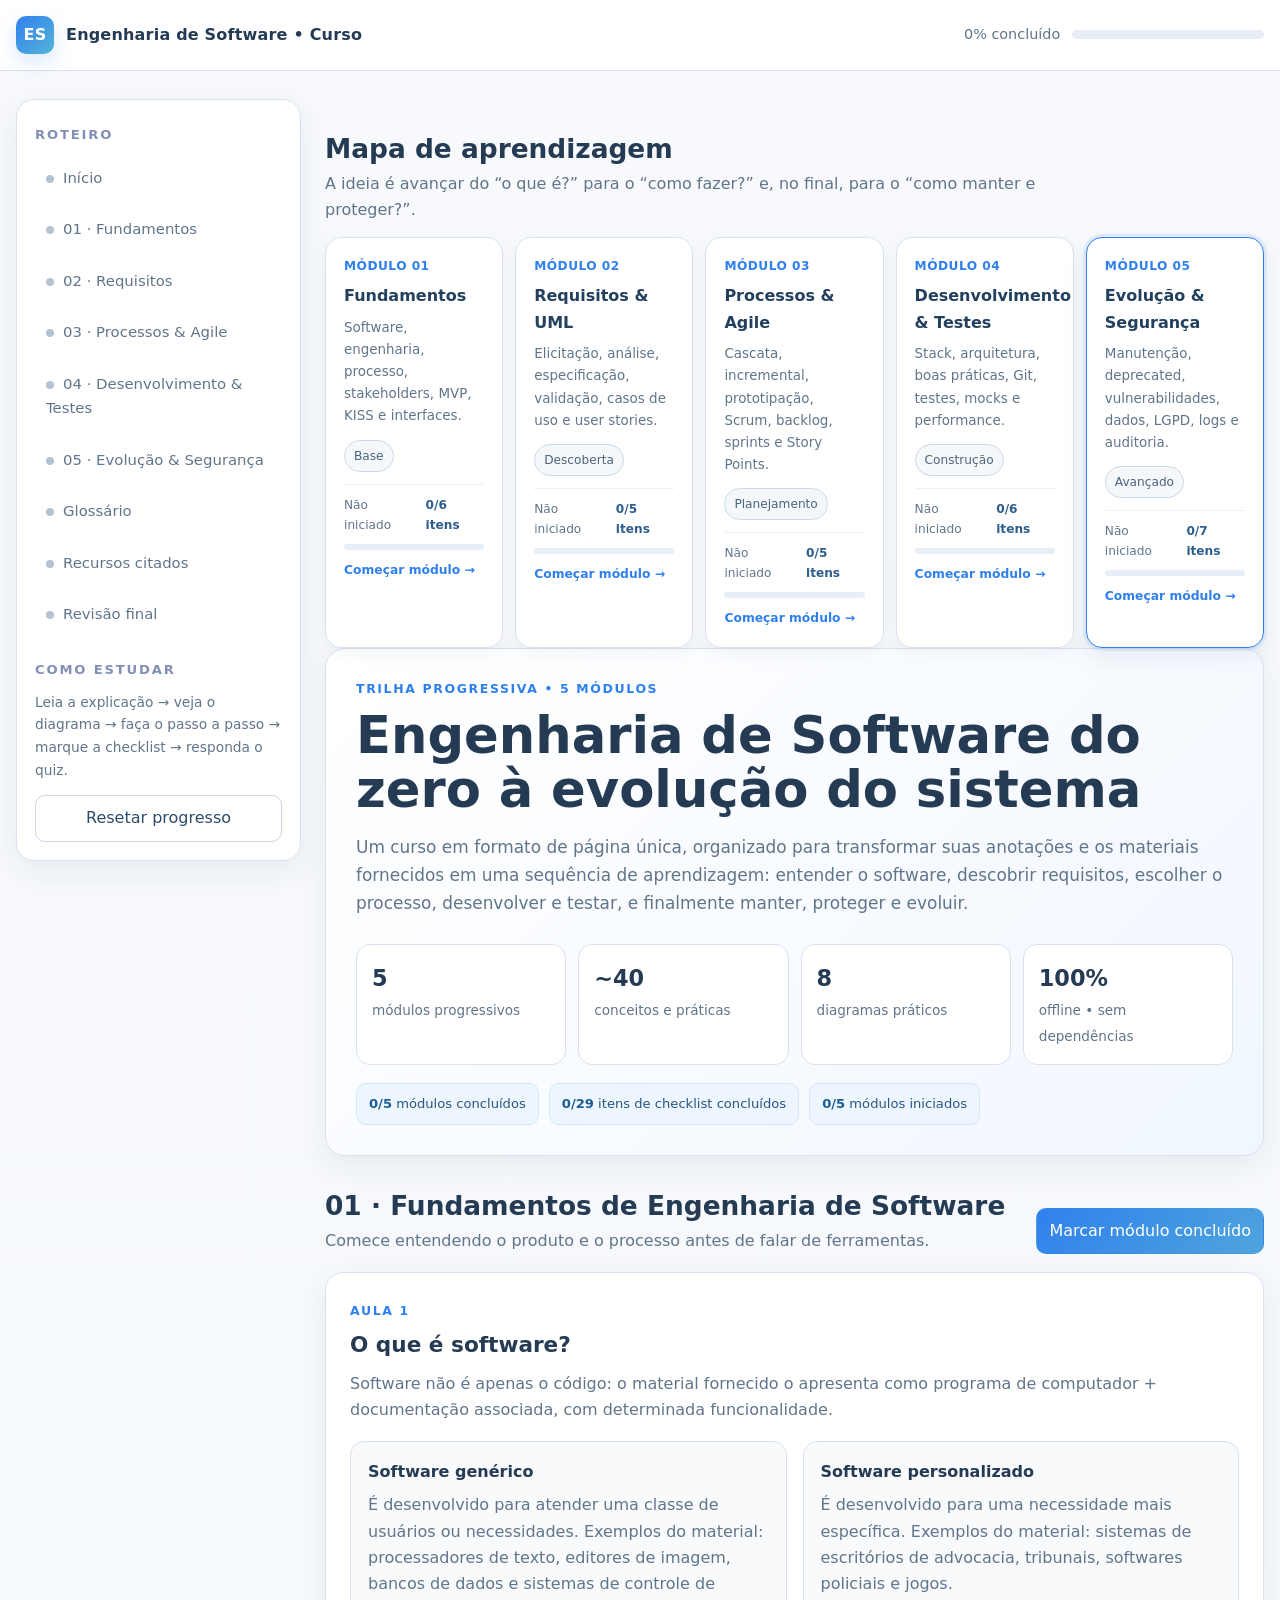
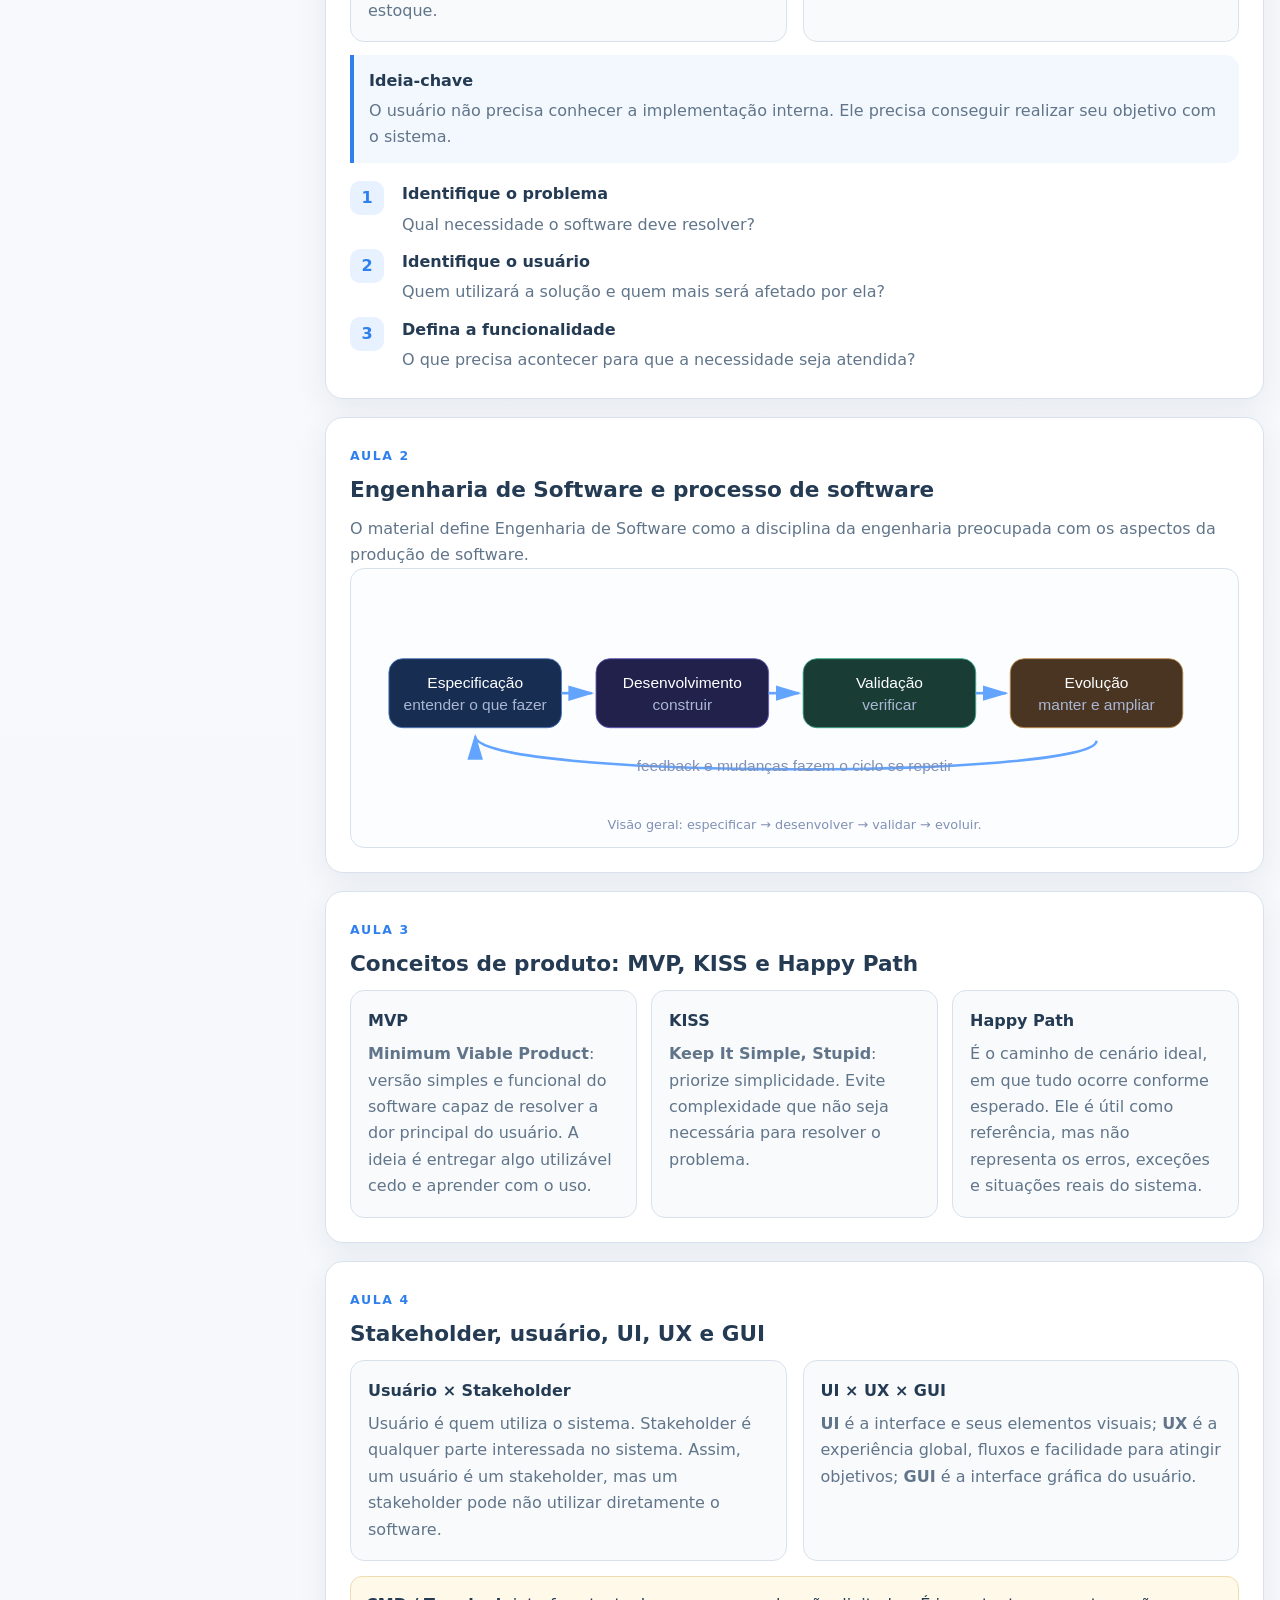
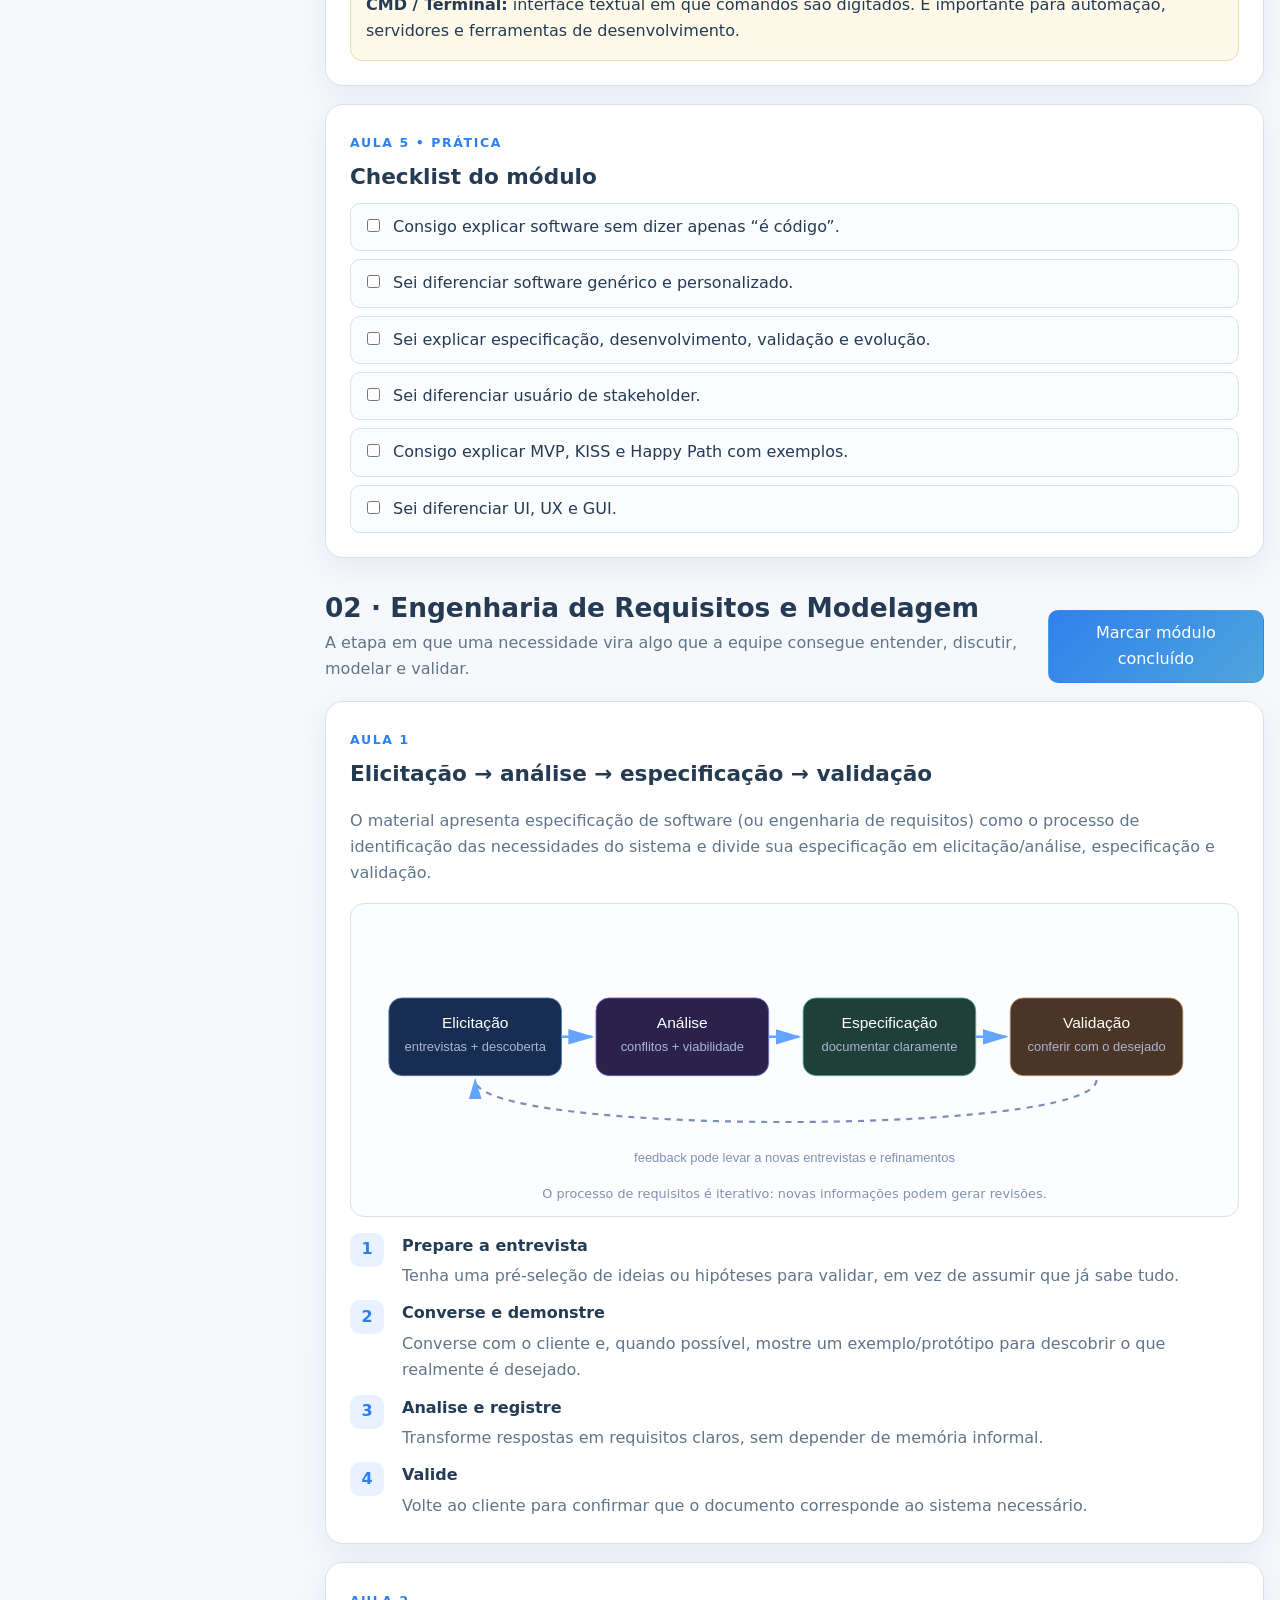
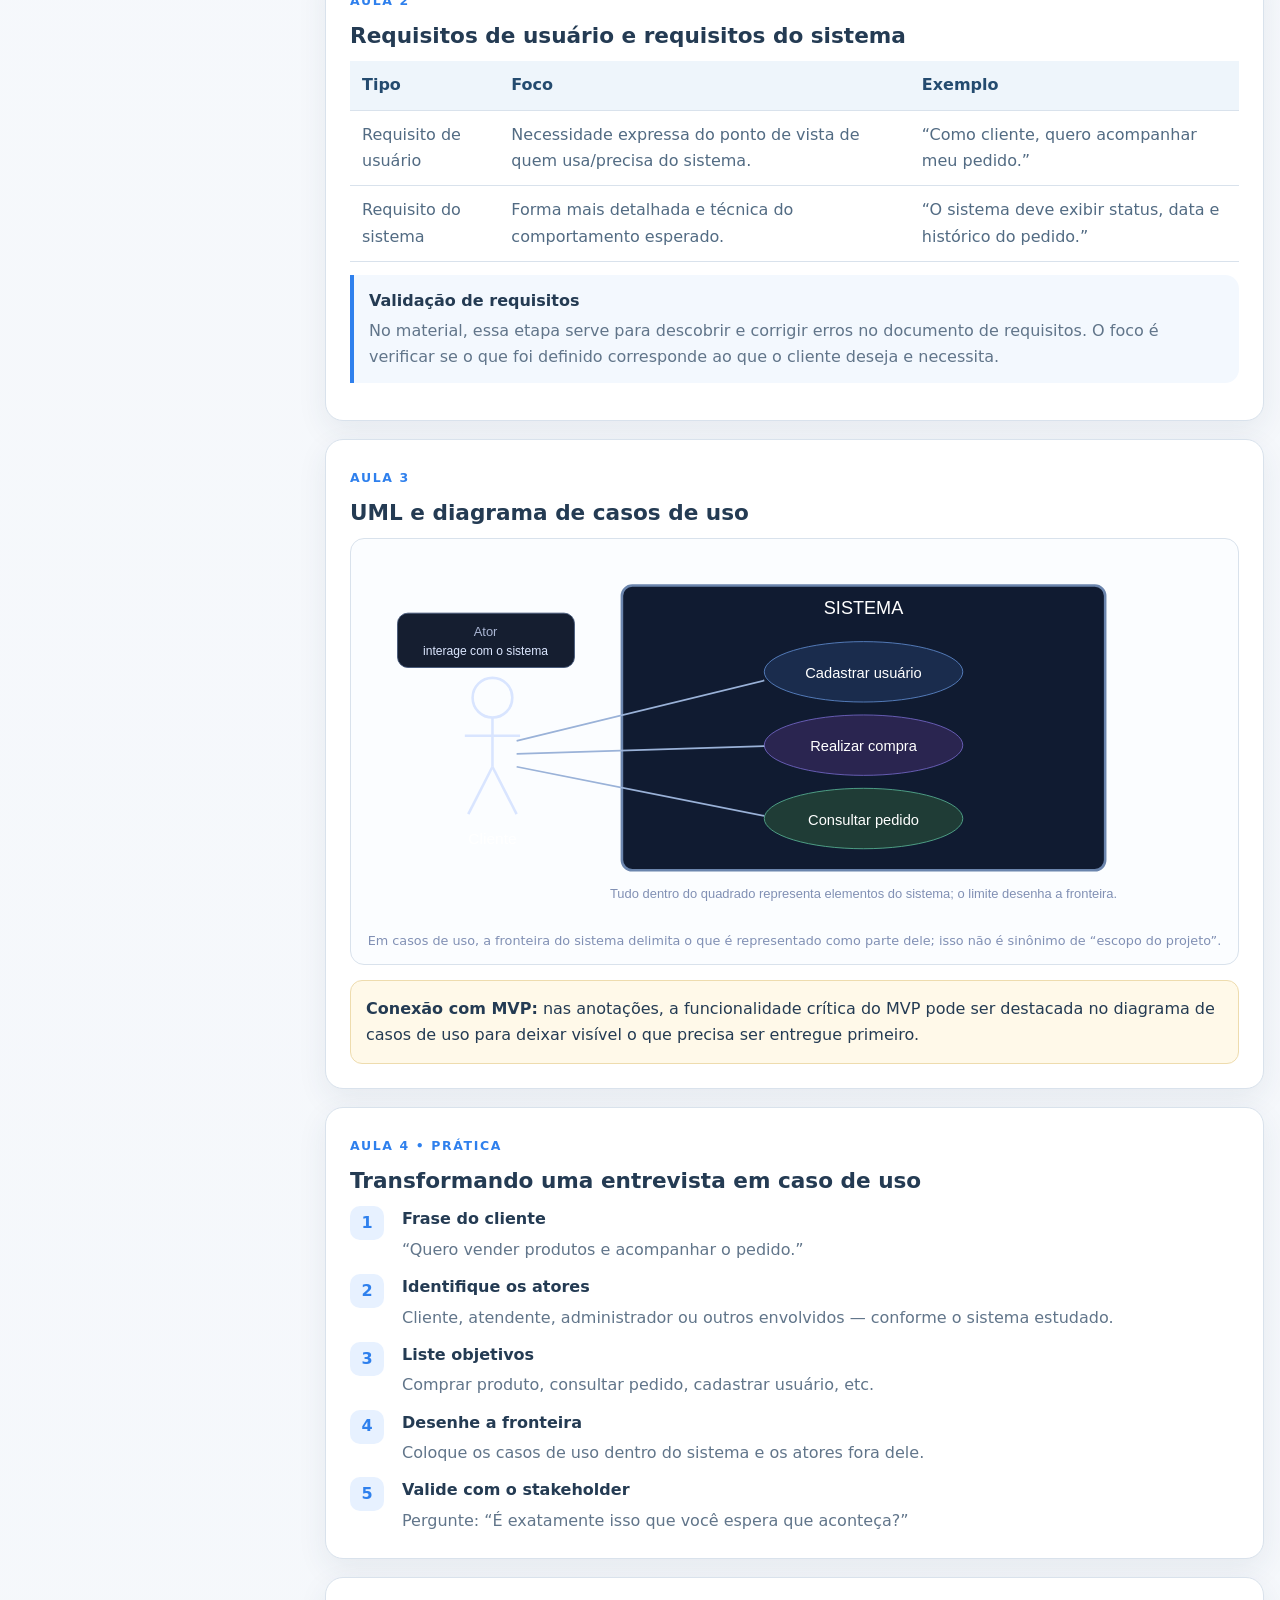
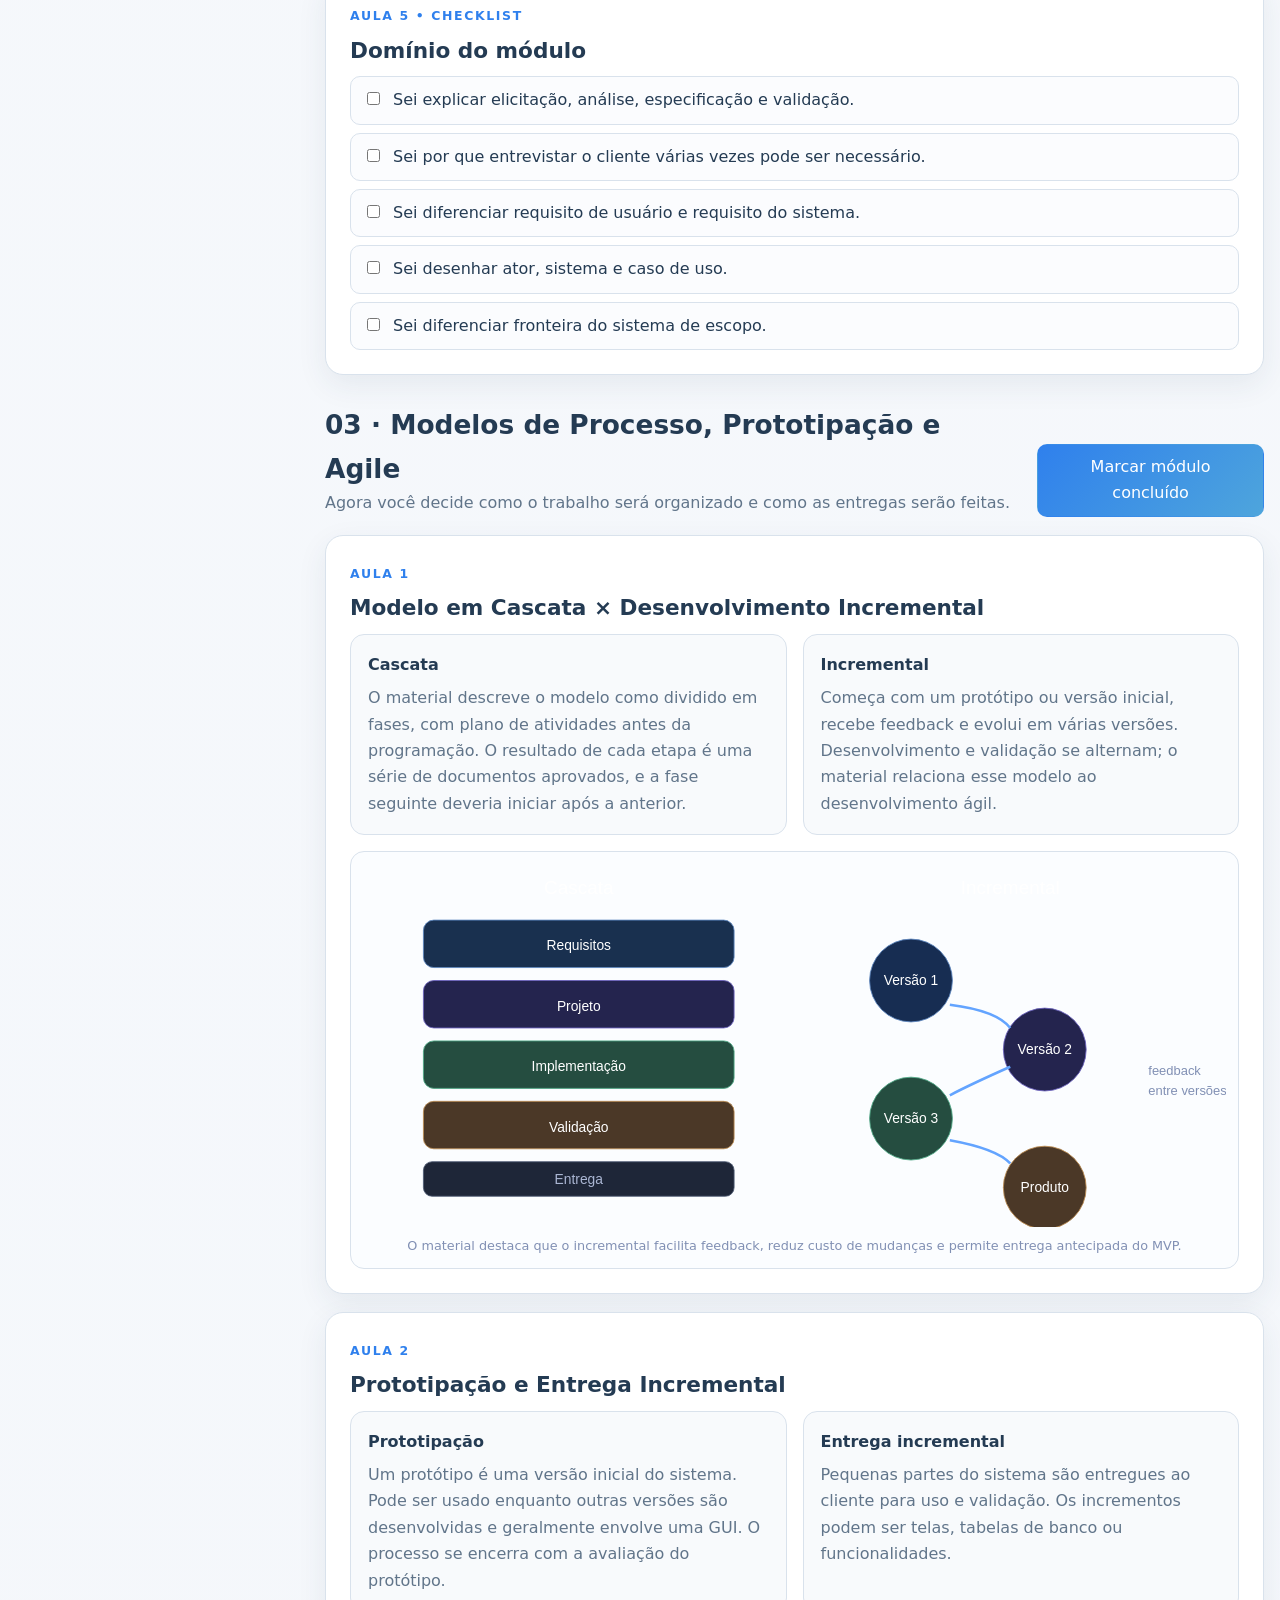
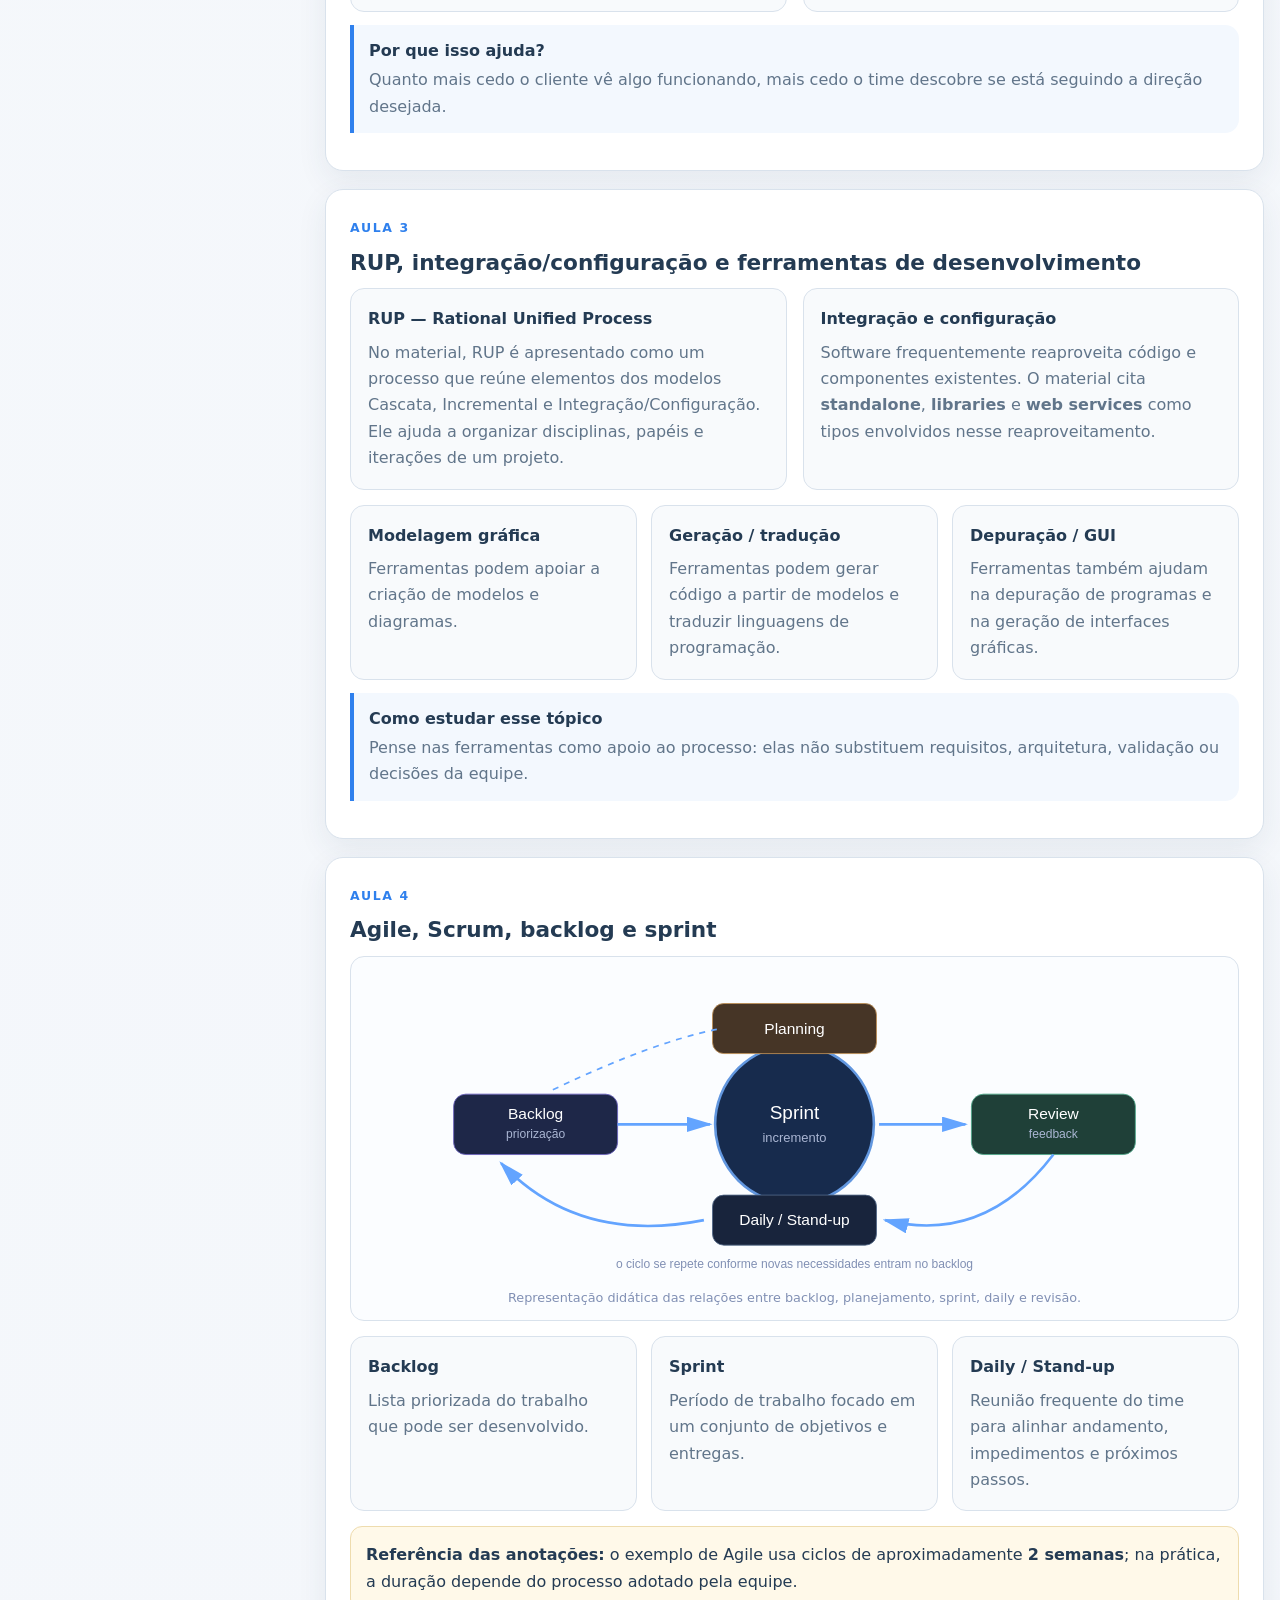
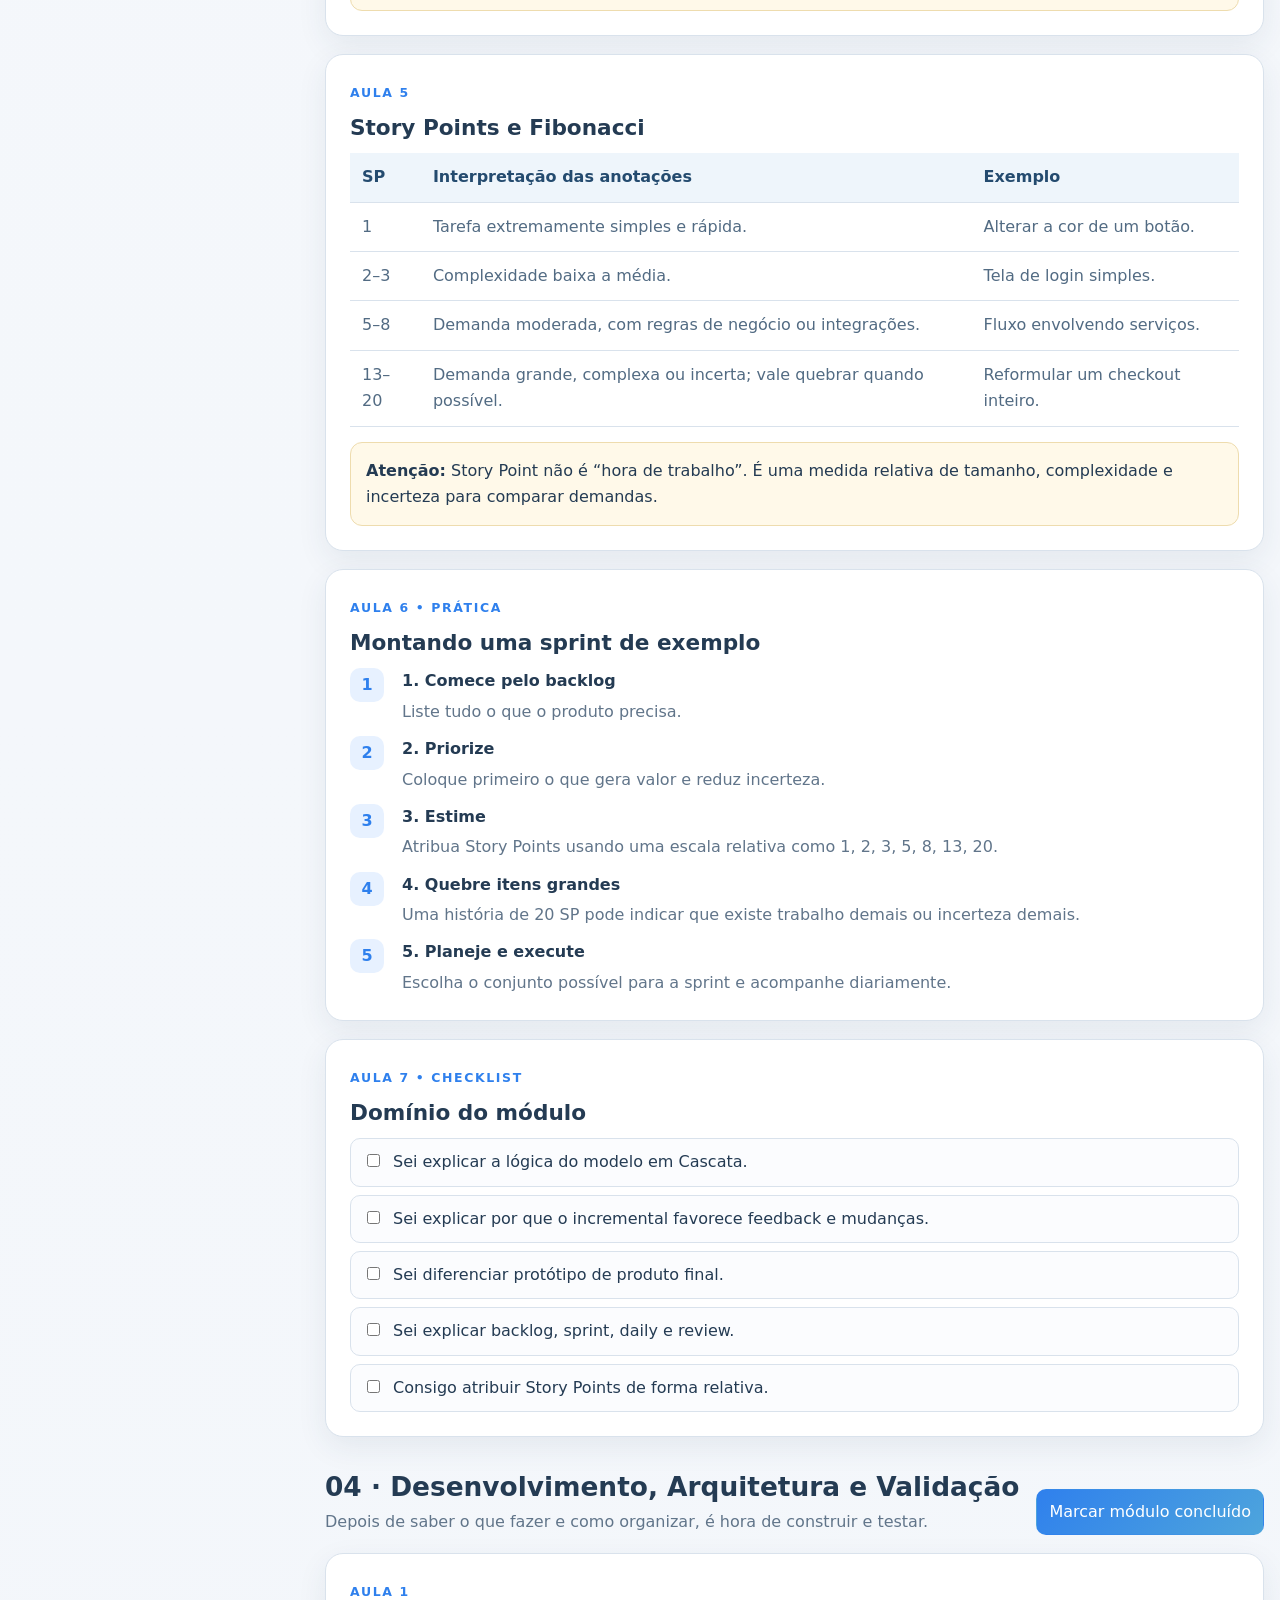
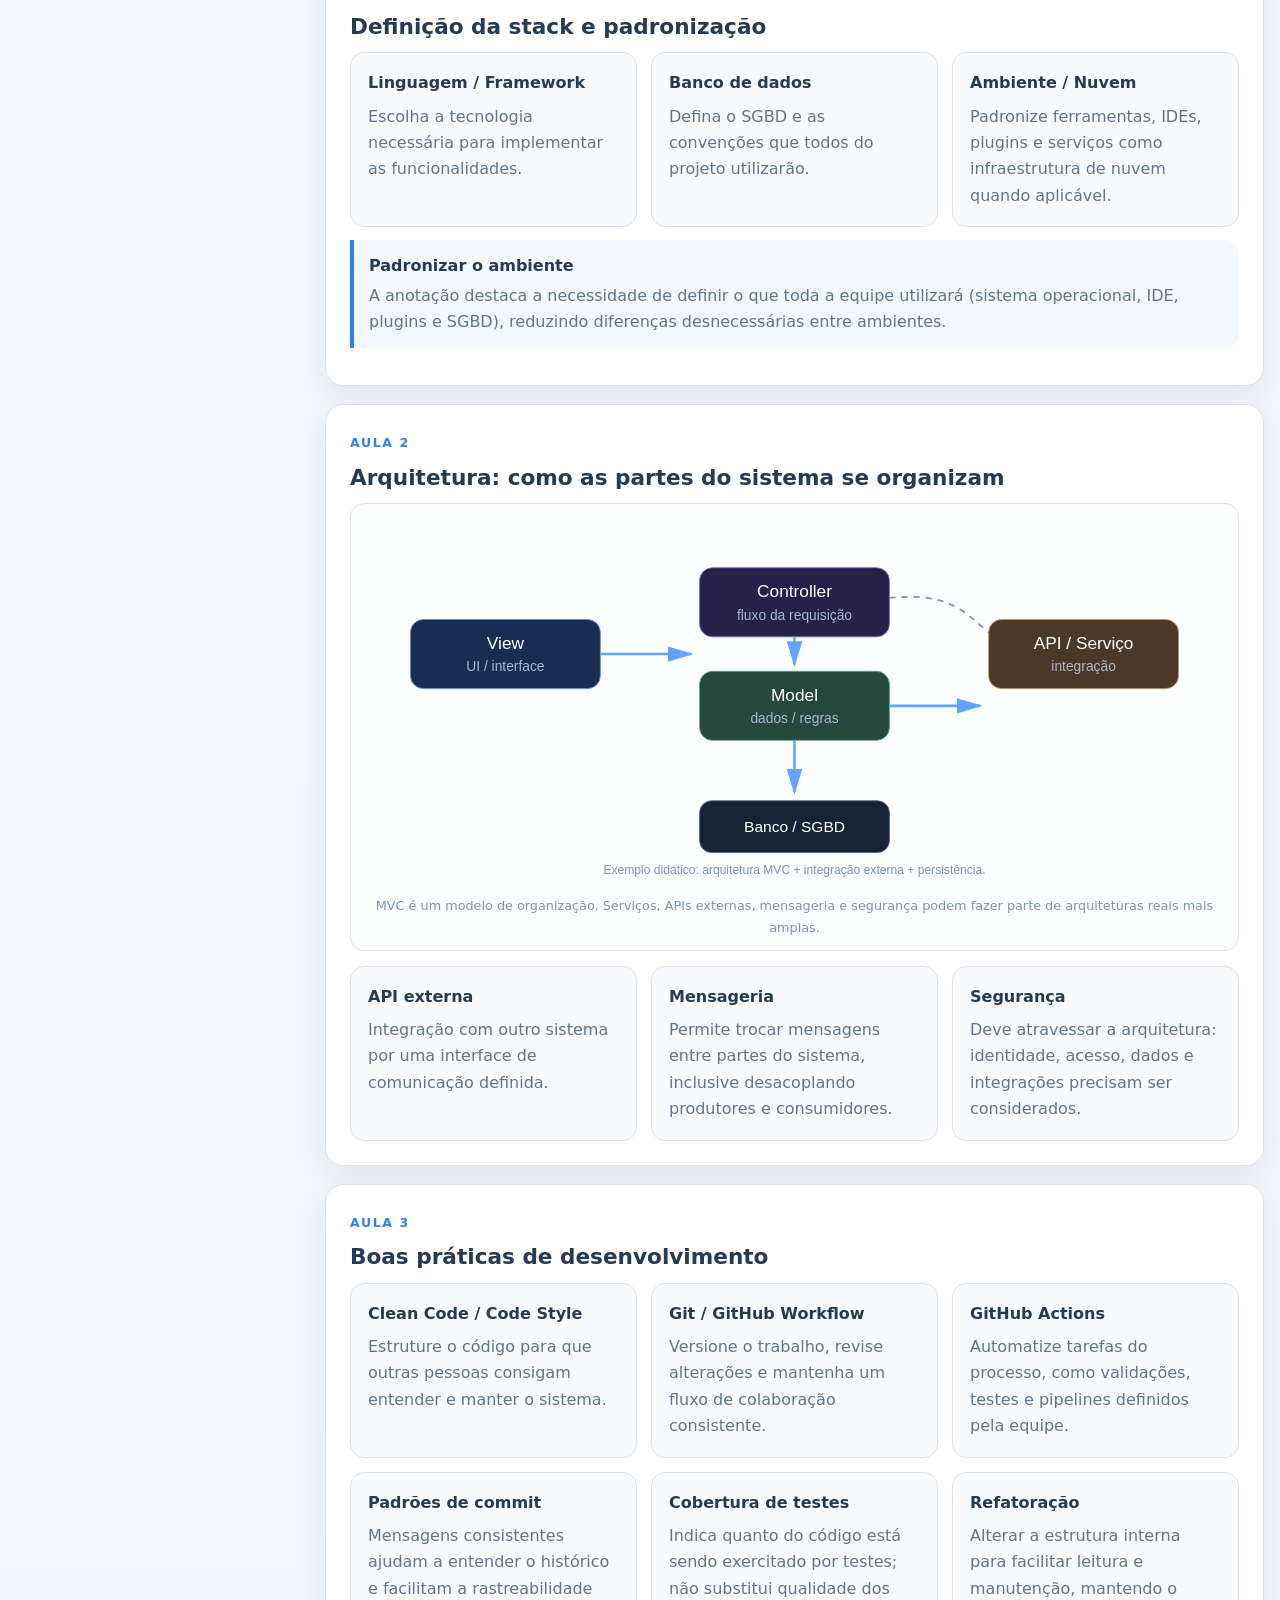
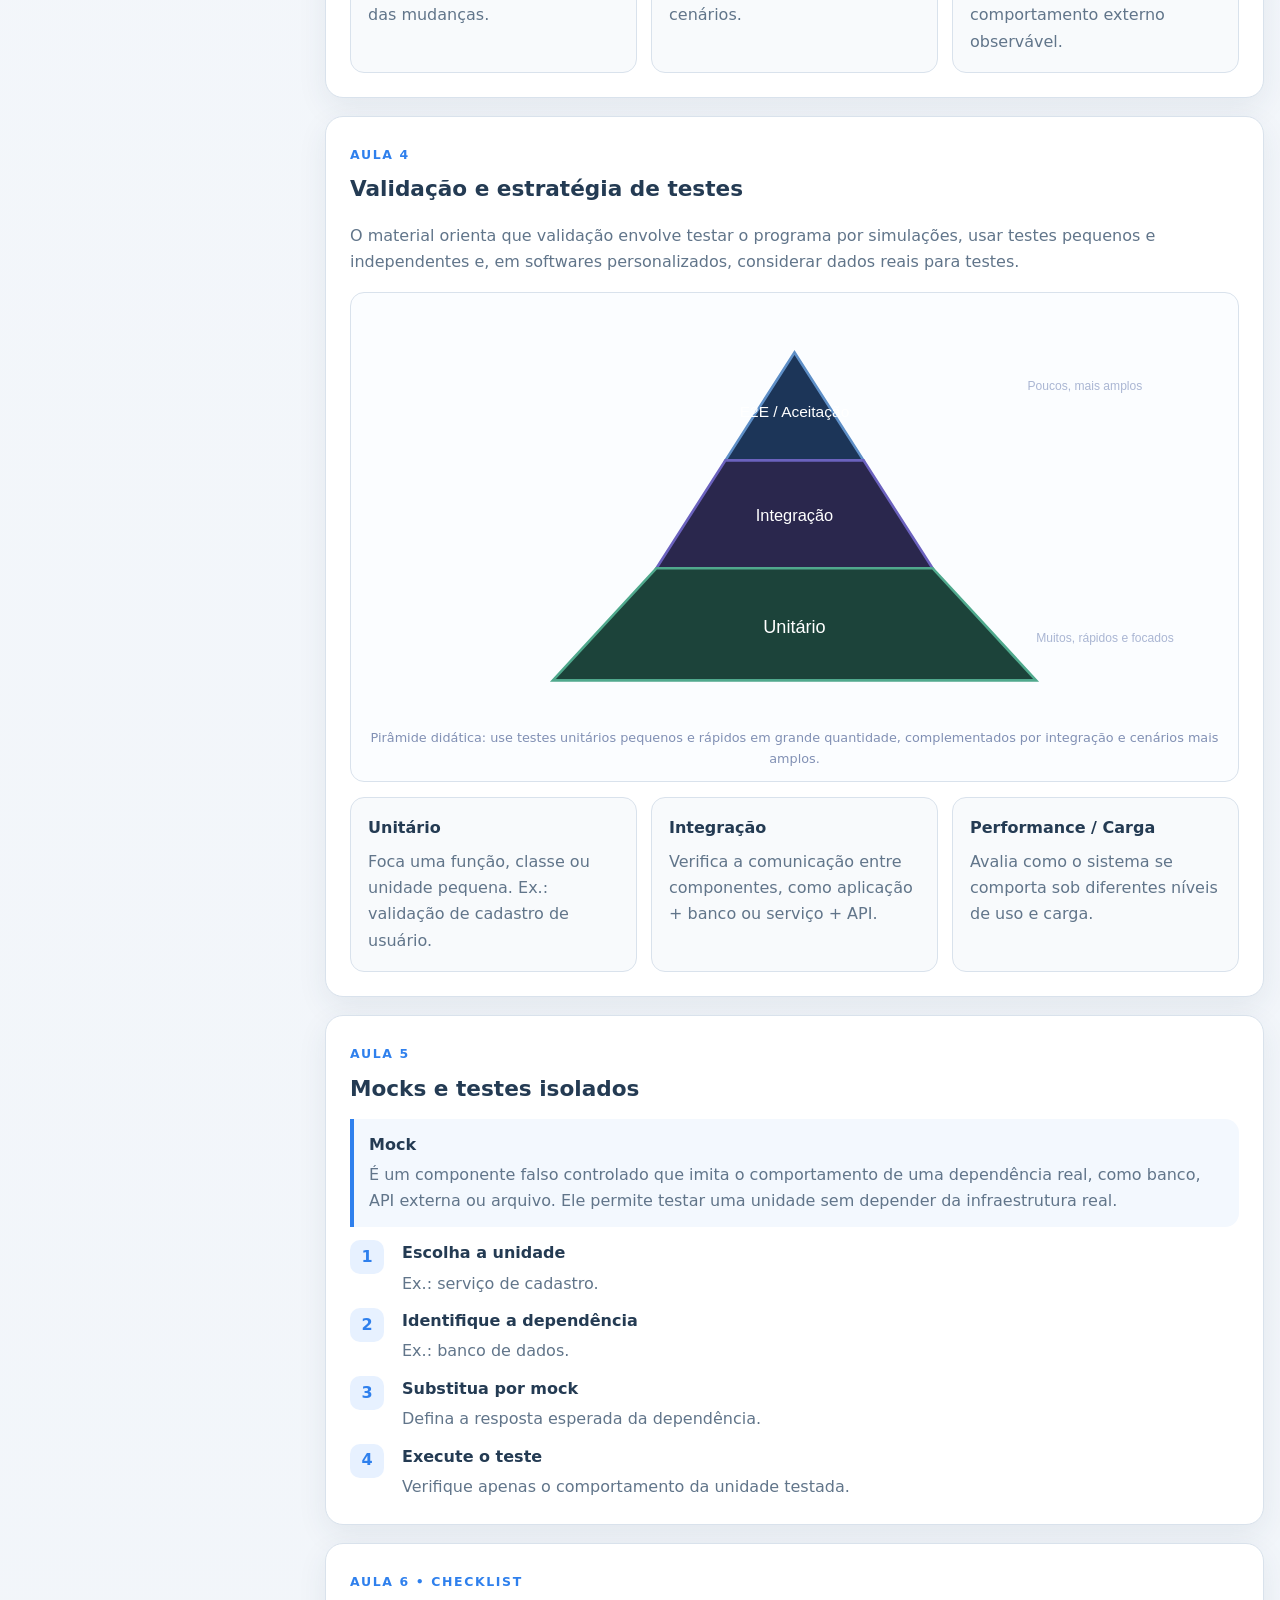
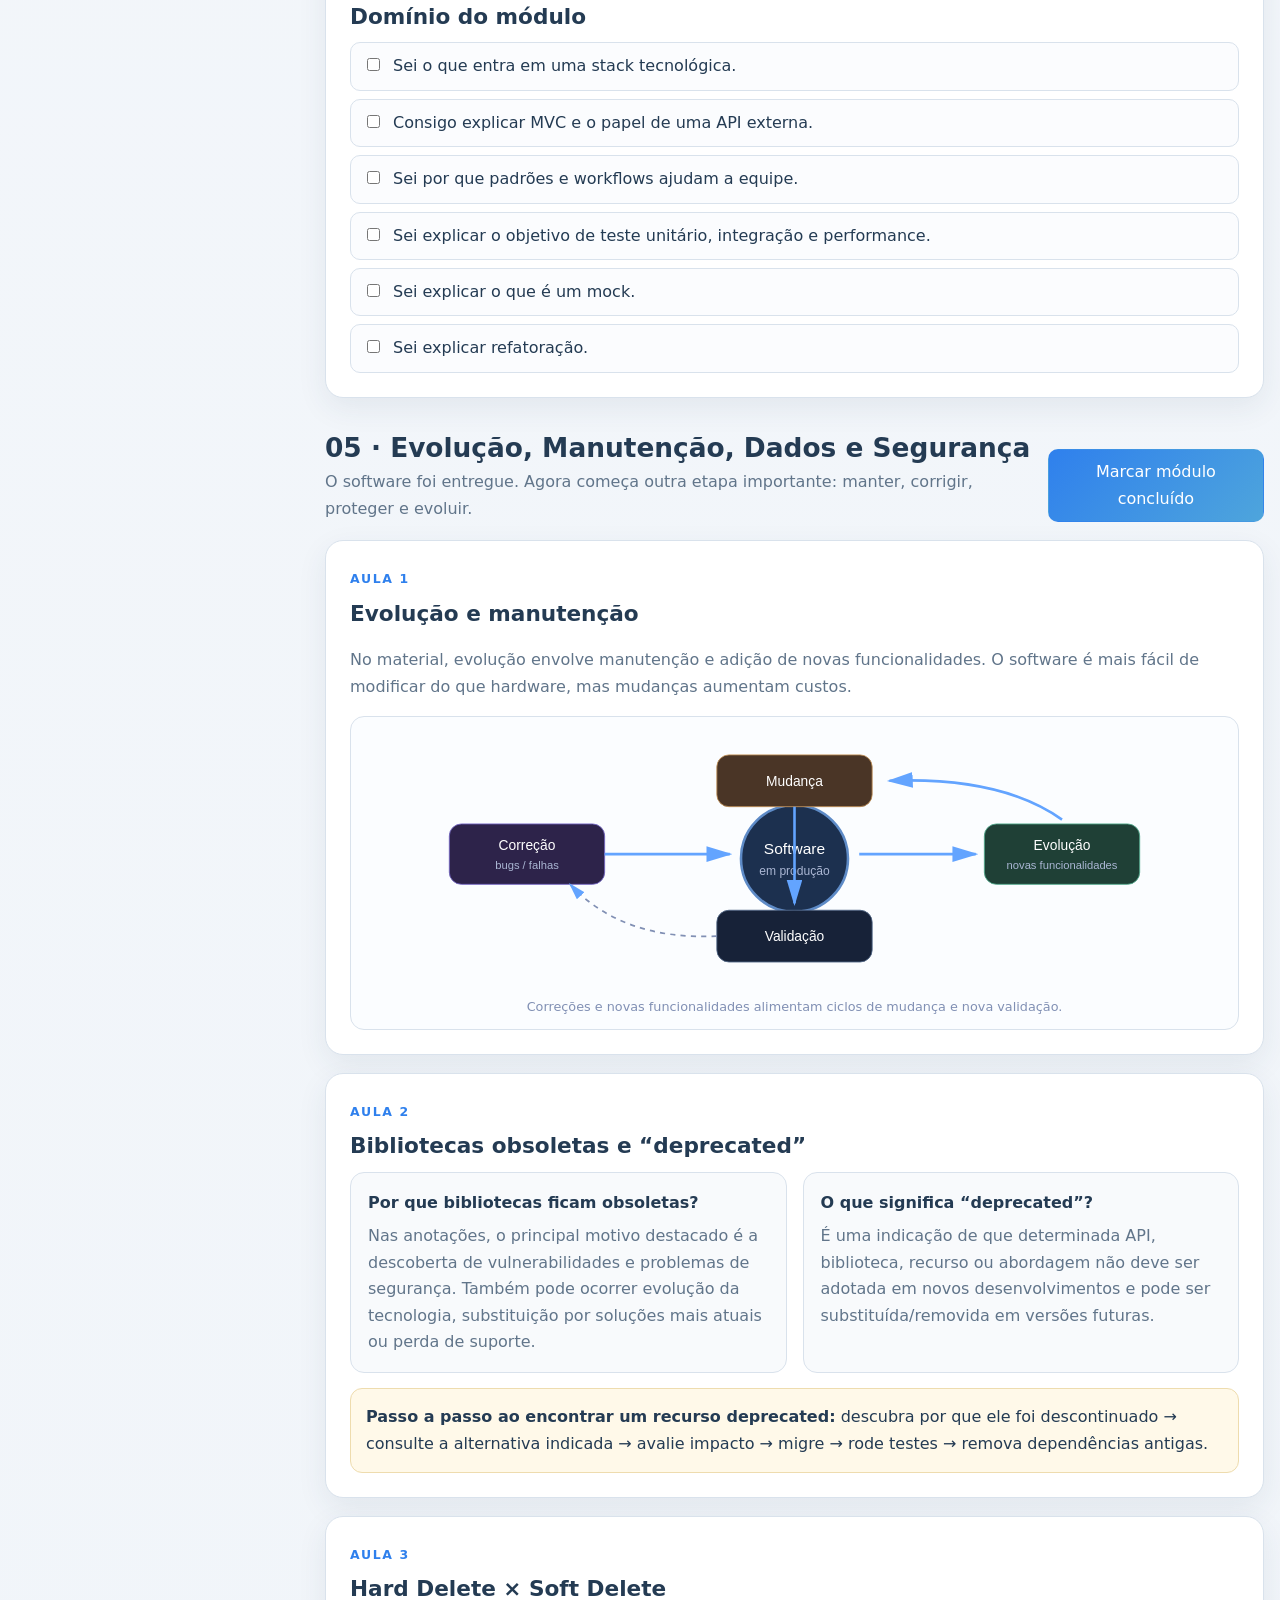
==== commit 04944724: "Revamp index.html with new styles and learning modules Updated styles and layout for improved design" ====
--- a/index.html
+++ b/index.html
@@ -7,43 +7,43 @@
 <title>Engenharia de Software — Curso Interativo</title>
 <style>
 :root{
-  --bg:#0b1020; --panel:#11182b; --panel2:#151f36; --card:#17233c; --text:#edf2ff; --muted:#aab6d3;
-  --accent:#63a4ff; --accent2:#7c5cff; --green:#3ddc97; --yellow:#ffd166; --red:#ff6b7a;
-  --line:#273552; --shadow:0 18px 50px rgba(0,0,0,.25); --radius:18px;
+  --bg:#f4f7fb; --panel:#ffffff; --panel2:#f8fafc; --card:#ffffff; --text:#243b53; --muted:#61758a;
+  --accent:#2f80ed; --accent2:#56b4d8; --green:#2e9b63; --yellow:#e6a23c; --red:#d9534f;
+  --line:#d9e2ec; --shadow:0 10px 30px rgba(36,59,83,.08); --radius:16px;
 }
 *{box-sizing:border-box;scroll-behavior:smooth}
-body{margin:0;font-family:Inter,ui-sans-serif,system-ui,-apple-system,Segoe UI,Roboto,Arial,sans-serif;background:linear-gradient(180deg,#09101f,#0c1325 45%,#0a1020);color:var(--text);line-height:1.65}
+body{margin:0;font-family:Inter,ui-sans-serif,system-ui,-apple-system,Segoe UI,Roboto,Arial,sans-serif;background:linear-gradient(180deg,#f7f9fc 0%,#f4f7fb 45%,#eef3f8 100%);color:var(--text);line-height:1.65}
 a{color:inherit;text-decoration:none}
 button{font:inherit}
 .container{width:min(1400px,calc(100% - 32px));margin:auto}
-.topbar{position:sticky;top:0;z-index:20;background:rgba(9,16,31,.85);backdrop-filter:blur(14px);border-bottom:1px solid rgba(99,164,255,.12)}
+.topbar{position:sticky;top:0;z-index:20;background:rgba(255,255,255,.93);backdrop-filter:blur(14px);border-bottom:1px solid var(--line)}
 .topbar-inner{height:70px;display:flex;align-items:center;justify-content:space-between;gap:18px}
 .brand{display:flex;align-items:center;gap:12px;font-weight:800;letter-spacing:.2px}
-.logo{width:38px;height:38px;border-radius:12px;background:linear-gradient(135deg,var(--accent),var(--accent2));display:grid;place-items:center;box-shadow:0 9px 28px rgba(99,164,255,.25)}
+.logo{width:38px;height:38px;border-radius:10px;background:linear-gradient(135deg,var(--accent),var(--accent2));display:grid;place-items:center;color:#fff;box-shadow:0 7px 20px rgba(47,128,237,.18)}
 .progress-wrap{min-width:300px;display:flex;align-items:center;gap:12px;color:var(--muted);font-size:.9rem}
-.progress{height:9px;background:#202c47;border-radius:999px;overflow:hidden;flex:1}.progress>span{display:block;height:100%;width:0;background:linear-gradient(90deg,var(--accent),var(--accent2));transition:.25s}
+.progress{height:9px;background:#e8eef5;border-radius:999px;overflow:hidden;flex:1}.progress>span{display:block;height:100%;width:0;background:linear-gradient(90deg,var(--accent),var(--accent2));transition:.25s}
 .layout{display:grid;grid-template-columns:285px 1fr;gap:24px;padding:28px 0 70px}
-.sidebar{position:sticky;top:94px;height:max-content;background:rgba(17,24,43,.92);border:1px solid var(--line);border-radius:20px;padding:18px;box-shadow:var(--shadow)}
+.sidebar{position:sticky;top:94px;height:max-content;background:#fff;border:1px solid var(--line);border-radius:18px;padding:18px;box-shadow:var(--shadow)}
 .sidebar h3{margin:6px 0 10px;font-size:.82rem;text-transform:uppercase;letter-spacing:.14em;color:#8190b4}
-.nav{display:grid;gap:7px}.nav a{padding:10px 11px;border-radius:12px;color:var(--muted);font-size:.93rem}.nav a:hover,.nav a.active{background:#1c2a48;color:var(--text)}
-.nav a .dot{display:inline-block;width:8px;height:8px;border-radius:50%;background:#445579;margin-right:9px}.nav a.done .dot{background:var(--green)}
-main{min-width:0}.hero{padding:30px;border:1px solid var(--line);border-radius:24px;background:radial-gradient(circle at 10% 10%,rgba(99,164,255,.17),transparent 35%),radial-gradient(circle at 90% 20%,rgba(124,92,255,.15),transparent 30%),var(--panel);box-shadow:var(--shadow)}
-.eyebrow{color:#8db8ff;font-weight:700;text-transform:uppercase;letter-spacing:.13em;font-size:.78rem}.hero h1{font-size:clamp(2rem,4vw,4rem);line-height:1.05;margin:10px 0 15px;max-width:900px}.hero p{max-width:900px;color:var(--muted);font-size:1.06rem}
-.hero-grid{margin-top:26px;display:grid;grid-template-columns:repeat(4,1fr);gap:12px}.metric{background:rgba(255,255,255,.03);border:1px solid var(--line);border-radius:16px;padding:15px}.metric strong{display:block;font-size:1.4rem}.metric span{font-size:.85rem;color:var(--muted)}
+.nav{display:grid;gap:7px}.nav a{padding:10px 11px;border-radius:10px;color:var(--muted);font-size:.93rem}.nav a:hover,.nav a.active{background:#edf5ff;color:#174a86}
+.nav a .dot{display:inline-block;width:8px;height:8px;border-radius:50%;background:#b5c2d0;margin-right:9px}.nav a.done .dot{background:var(--green)}
+main{min-width:0}.hero{padding:30px;border:1px solid var(--line);border-radius:20px;background:linear-gradient(135deg,#ffffff,#f1f7ff);box-shadow:var(--shadow)}
+.eyebrow{color:#2f80ed;font-weight:700;text-transform:uppercase;letter-spacing:.13em;font-size:.78rem}.hero h1{font-size:clamp(2rem,4vw,4rem);line-height:1.05;margin:10px 0 15px;max-width:900px}.hero p{max-width:900px;color:var(--muted);font-size:1.06rem}
+.hero-grid{margin-top:26px;display:grid;grid-template-columns:repeat(4,1fr);gap:12px}.course-counter{display:flex;flex-wrap:wrap;gap:10px;margin-top:18px}.course-counter .counter{padding:9px 12px;border-radius:10px;background:#edf5ff;color:#275680;border:1px solid #d5e6f8;font-size:.82rem}.course-counter strong{color:#1d5d94}.metric{background:#fff;border:1px solid var(--line);border-radius:14px;padding:15px}.metric strong{display:block;font-size:1.4rem}.metric span{font-size:.85rem;color:var(--muted)}
 .section{margin-top:28px}.section-title{display:flex;align-items:end;justify-content:space-between;gap:15px;margin-bottom:14px}.section-title h2{margin:0;font-size:1.65rem}.section-title p{margin:0;color:var(--muted);max-width:750px}
-.modules{display:grid;grid-template-columns:repeat(5,1fr);gap:12px}.module-card{background:var(--card);border:1px solid var(--line);border-radius:18px;padding:17px;cursor:pointer;transition:.2s;position:relative;overflow:hidden}.module-card:hover{transform:translateY(-3px);border-color:#4b6eab}.module-number{font-weight:900;color:#88b1ff;font-size:.78rem}.module-card h3{margin:7px 0 7px;font-size:1rem}.module-card p{color:var(--muted);font-size:.84rem;margin:0 0 12px}.tag{display:inline-flex;align-items:center;gap:6px;border:1px solid var(--line);background:#0f1930;color:#b9c7e6;padding:5px 9px;border-radius:999px;font-size:.76rem}.module-card.completed:after{content:'✓';position:absolute;top:10px;right:11px;width:24px;height:24px;border-radius:50%;display:grid;place-items:center;background:rgba(61,220,151,.16);color:var(--green);font-weight:900}
-.lesson{background:var(--panel);border:1px solid var(--line);border-radius:22px;padding:24px;box-shadow:var(--shadow);margin-top:18px}.lesson-head{display:flex;justify-content:space-between;gap:20px;align-items:flex-start}.lesson h3{font-size:1.35rem;margin:4px 0 8px}.lesson .summary{color:var(--muted)}
-.btn{border:1px solid var(--line);background:#14203a;color:var(--text);padding:9px 12px;border-radius:12px;cursor:pointer}.btn:hover{border-color:#5f83c4}.btn.primary{background:linear-gradient(135deg,#3c7ee7,#6f52ef);border-color:transparent}.btn.success{background:rgba(61,220,151,.12);color:#8df2c6;border-color:rgba(61,220,151,.3)}
-.grid-2{display:grid;grid-template-columns:1fr 1fr;gap:16px}.grid-3{display:grid;grid-template-columns:repeat(3,1fr);gap:14px}.card{background:var(--panel2);border:1px solid var(--line);border-radius:16px;padding:17px}.card h4{margin:0 0 7px}.card p{margin:0;color:var(--muted)}
-.concept{border-left:4px solid var(--accent);padding:13px 15px;background:#0e1830;border-radius:0 14px 14px 0;margin:13px 0}.concept strong{display:block;margin-bottom:3px}.muted{color:var(--muted)}
-.steps{counter-reset:step;display:grid;gap:11px}.step{display:grid;grid-template-columns:40px 1fr;gap:12px;align-items:start}.step:before{counter-increment:step;content:counter(step);display:grid;place-items:center;width:34px;height:34px;border-radius:11px;background:linear-gradient(135deg,#2d68ca,#6b4eea);font-weight:800}.step strong{display:block}.step p{margin:4px 0 0;color:var(--muted)}
-.checklist{display:grid;gap:8px}.check{display:flex;gap:10px;align-items:flex-start;padding:10px 12px;border:1px solid var(--line);border-radius:12px;background:#101a2f}.check input{margin-top:5px;accent-color:var(--accent)}
-.callout{padding:15px;border-radius:15px;border:1px solid rgba(255,209,102,.25);background:rgba(255,209,102,.07)}
-.diagram{overflow:auto;border:1px solid var(--line);border-radius:16px;background:#091120;padding:12px}.diagram svg{display:block;margin:auto;max-width:100%;height:auto}.caption{text-align:center;color:#8190b4;font-size:.8rem;margin-top:8px}
-.table-wrap{overflow:auto}.table{width:100%;border-collapse:collapse;min-width:680px}.table th,.table td{padding:11px 12px;border-bottom:1px solid var(--line);text-align:left;vertical-align:top}.table th{color:#bed0f2;background:#111c32}.table td{color:#c8d2e8}
-.quiz{border:1px dashed #3f5680}.q{margin-bottom:18px}.q:last-child{margin-bottom:0}.q-title{font-weight:700;margin-bottom:9px}.option{display:block;margin:7px 0;padding:9px 11px;border:1px solid var(--line);border-radius:11px;background:#101a2f;cursor:pointer}.option:hover{border-color:#587db7}.result{margin-top:12px;padding:10px 12px;border-radius:12px;background:#101c34;display:none}.result.show{display:block}
-.kbd{font-family:ui-monospace,SFMono-Regular,Menlo,monospace;background:#0a1120;border:1px solid var(--line);padding:2px 7px;border-radius:6px;color:#dbe6ff}
-.footer{margin-top:35px;padding:22px;border-top:1px solid var(--line);color:#8190b4;font-size:.88rem}.source-note{font-size:.78rem;color:#7483a5}
+.modules{display:grid;grid-template-columns:repeat(5,1fr);gap:12px}.module-card{display:block;background:var(--card);border:1px solid var(--line);border-radius:16px;padding:18px;cursor:pointer;transition:.2s;position:relative;overflow:hidden;box-shadow:0 5px 18px rgba(36,59,83,.05)}.module-card:hover{transform:translateY(-3px);border-color:#a8c9ef;box-shadow:0 10px 24px rgba(36,59,83,.09)}.module-card.active{border-color:var(--accent);box-shadow:0 0 0 3px rgba(47,128,237,.10),0 10px 24px rgba(36,59,83,.08)}.module-card.completed{border-color:#8ac9a6}.module-number{font-weight:900;color:#2f80ed;font-size:.76rem;letter-spacing:.04em}.module-card h3{margin:7px 0 7px;font-size:1rem;color:#23405e}.module-card p{color:var(--muted);font-size:.84rem;margin:0 0 12px}.tag{display:inline-flex;align-items:center;gap:6px;border:1px solid #cdd9e6;background:#f5f8fb;color:#4d647b;padding:5px 9px;border-radius:999px;font-size:.76rem}.module-status{display:flex;justify-content:space-between;align-items:center;gap:8px;margin-top:12px;padding-top:10px;border-top:1px solid #edf1f5;font-size:.76rem;color:var(--muted)}.module-progress-track{height:6px;border-radius:999px;background:#e8eef5;margin-top:9px;overflow:hidden}.module-progress-track span{display:block;height:100%;width:0;background:linear-gradient(90deg,var(--accent),var(--accent2));transition:.25s}.start-hint{margin-top:10px;color:#2f80ed;font-weight:700;font-size:.77rem}.module-status strong{color:#2e5e8c}.module-card.completed:after{content:'✓';position:absolute;top:10px;right:11px;width:24px;height:24px;border-radius:50%;display:grid;place-items:center;background:#e5f6ec;color:var(--green);font-weight:900}
+.lesson{background:var(--panel);border:1px solid var(--line);border-radius:18px;padding:24px;box-shadow:var(--shadow);margin-top:18px}.lesson-head{display:flex;justify-content:space-between;gap:20px;align-items:flex-start}.lesson h3{font-size:1.35rem;margin:4px 0 8px}.lesson .summary{color:var(--muted)}
+.btn{border:1px solid #cbd7e3;background:#fff;color:#2c4c69;padding:9px 12px;border-radius:10px;cursor:pointer}.btn:hover{border-color:#95b9df;background:#f7fbff}.btn.primary{background:linear-gradient(135deg,#2f80ed,#4ea5dc);color:#fff;border-color:transparent}.btn.success{background:#e9f7ef;color:#26744a;border-color:#a8d8bb}
+.grid-2{display:grid;grid-template-columns:1fr 1fr;gap:16px}.grid-3{display:grid;grid-template-columns:repeat(3,1fr);gap:14px}.card{background:var(--panel2);border:1px solid var(--line);border-radius:14px;padding:17px}.card h4{margin:0 0 7px}.card p{margin:0;color:var(--muted)}
+.concept{border-left:4px solid var(--accent);padding:13px 15px;background:#f3f8fe;border-radius:0 14px 14px 0;margin:13px 0}.concept strong{display:block;margin-bottom:3px}.muted{color:var(--muted)}
+.steps{counter-reset:step;display:grid;gap:11px}.step{display:grid;grid-template-columns:40px 1fr;gap:12px;align-items:start}.step:before{counter-increment:step;content:counter(step);display:grid;place-items:center;width:34px;height:34px;border-radius:10px;background:#e7f1ff;color:#2f80ed;font-weight:800}.step strong{display:block}.step p{margin:4px 0 0;color:var(--muted)}
+.checklist{display:grid;gap:8px}.check{display:flex;gap:10px;align-items:flex-start;padding:10px 12px;border:1px solid var(--line);border-radius:10px;background:#fbfcfe}.check input{margin-top:5px;accent-color:var(--accent)}
+.callout{padding:15px;border-radius:12px;border:1px solid #eedcae;background:#fff9e9}
+.diagram{overflow:auto;border:1px solid var(--line);border-radius:14px;background:#fbfdff;padding:12px}.diagram svg{display:block;margin:auto;max-width:100%;height:auto}.caption{text-align:center;color:#8190b4;font-size:.8rem;margin-top:8px}
+.table-wrap{overflow:auto}.table{width:100%;border-collapse:collapse;min-width:680px}.table th,.table td{padding:11px 12px;border-bottom:1px solid var(--line);text-align:left;vertical-align:top}.table th{color:#244b6f;background:#eef5fb}.table td{color:#526b83}
+.quiz{border:1px dashed #3f5680}.q{margin-bottom:18px}.q:last-child{margin-bottom:0}.q-title{font-weight:700;margin-bottom:9px}.option{display:block;margin:7px 0;padding:9px 11px;border:1px solid var(--line);border-radius:10px;background:#fff;cursor:pointer}.option:hover{border-color:#9dc0e8;background:#f7fbff}.result{margin-top:12px;padding:10px 12px;border-radius:10px;background:#f4f8fc;display:none}.result.show{display:block}
+.kbd{font-family:ui-monospace,SFMono-Regular,Menlo,monospace;background:#f2f5f8;border:1px solid var(--line);padding:2px 7px;border-radius:6px;color:#dbe6ff}
+.footer{margin-top:35px;padding:22px;border-top:1px solid var(--line);color:#74879a;font-size:.88rem}.source-note{font-size:.78rem;color:#7483a5}
 @media(max-width:1100px){.layout{grid-template-columns:1fr}.sidebar{position:relative;top:auto}.nav{grid-template-columns:repeat(2,1fr)}.modules{grid-template-columns:repeat(2,1fr)}.hero-grid{grid-template-columns:repeat(2,1fr)}}
 @media(max-width:700px){.container{width:min(100% - 18px,1400px)}.topbar-inner{height:auto;padding:10px 0;flex-wrap:wrap}.progress-wrap{min-width:0;width:100%}.grid-2,.grid-3{grid-template-columns:1fr}.modules{grid-template-columns:1fr}.nav{grid-template-columns:1fr}.hero{padding:20px}.lesson{padding:18px}}
 </style>
@@ -75,6 +75,17 @@
   </aside>
 
   <main>
+    <section class="section">
+      <div class="section-title"><div><h2>Mapa de aprendizagem</h2><p>A ideia é avançar do “o que é?” para o “como fazer?” e, no final, para o “como manter e proteger?”.</p></div></div>
+      <div class="modules">
+        <a class="module-card" data-module="1" href="#modulo1" onclick="startModule(1)"><div class="module-number">MÓDULO 01</div><h3>Fundamentos</h3><p>Software, engenharia, processo, stakeholders, MVP, KISS e interfaces.</p><span class="tag">Base</span><div class="module-status"><span data-status>Não iniciado</span><strong data-count>0/6 itens</strong></div><div class="module-progress-track"><span data-progress></span></div><div class="start-hint" data-start>Começar módulo →</div></a>
+        <a class="module-card" data-module="2" href="#modulo2" onclick="startModule(2)"><div class="module-number">MÓDULO 02</div><h3>Requisitos & UML</h3><p>Elicitação, análise, especificação, validação, casos de uso e user stories.</p><span class="tag">Descoberta</span><div class="module-status"><span data-status>Não iniciado</span><strong data-count>0/5 itens</strong></div><div class="module-progress-track"><span data-progress></span></div><div class="start-hint" data-start>Começar módulo →</div></a>
+        <a class="module-card" data-module="3" href="#modulo3" onclick="startModule(3)"><div class="module-number">MÓDULO 03</div><h3>Processos & Agile</h3><p>Cascata, incremental, prototipação, Scrum, backlog, sprints e Story Points.</p><span class="tag">Planejamento</span><div class="module-status"><span data-status>Não iniciado</span><strong data-count>0/5 itens</strong></div><div class="module-progress-track"><span data-progress></span></div><div class="start-hint" data-start>Começar módulo →</div></a>
+        <a class="module-card" data-module="4" href="#modulo4" onclick="startModule(4)"><div class="module-number">MÓDULO 04</div><h3>Desenvolvimento & Testes</h3><p>Stack, arquitetura, boas práticas, Git, testes, mocks e performance.</p><span class="tag">Construção</span><div class="module-status"><span data-status>Não iniciado</span><strong data-count>0/6 itens</strong></div><div class="module-progress-track"><span data-progress></span></div><div class="start-hint" data-start>Começar módulo →</div></a>
+        <a class="module-card" data-module="5" href="#modulo5" onclick="startModule(5)"><div class="module-number">MÓDULO 05</div><h3>Evolução & Segurança</h3><p>Manutenção, deprecated, vulnerabilidades, dados, LGPD, logs e auditoria.</p><span class="tag">Avançado</span><div class="module-status"><span data-status>Não iniciado</span><strong data-count>0/7 itens</strong></div><div class="module-progress-track"><span data-progress></span></div><div class="start-hint" data-start>Começar módulo →</div></a>
+      </div>
+    </section>
+
     <section id="inicio" class="hero">
       <div class="eyebrow">Trilha progressiva • 5 módulos</div>
       <h1>Engenharia de Software do zero à evolução do sistema</h1>
@@ -85,18 +96,9 @@
         <div class="metric"><strong>8</strong><span>diagramas práticos</span></div>
         <div class="metric"><strong>100%</strong><span>offline • sem dependências</span></div>
       </div>
-    </section>
-
-    <section class="section">
-      <div class="section-title"><div><h2>Mapa de aprendizagem</h2><p>A ideia é avançar do “o que é?” para o “como fazer?” e, no final, para o “como manter e proteger?”.</p></div></div>
-      <div class="modules">
-        <a class="module-card" href="#modulo1"><div class="module-number">MÓDULO 01</div><h3>Fundamentos</h3><p>Software, engenharia, processo, stakeholders, MVP, KISS e interfaces.</p><span class="tag">Base</span></a>
-        <a class="module-card" href="#modulo2"><div class="module-number">MÓDULO 02</div><h3>Requisitos & UML</h3><p>Elicitação, análise, especificação, validação, casos de uso e user stories.</p><span class="tag">Descoberta</span></a>
-        <a class="module-card" href="#modulo3"><div class="module-number">MÓDULO 03</div><h3>Processos & Agile</h3><p>Cascata, incremental, prototipação, Scrum, backlog, sprints e Story Points.</p><span class="tag">Planejamento</span></a>
-        <a class="module-card" href="#modulo4"><div class="module-number">MÓDULO 04</div><h3>Desenvolvimento & Testes</h3><p>Stack, arquitetura, boas práticas, Git, testes, mocks e performance.</p><span class="tag">Construção</span></a>
-        <a class="module-card" href="#modulo5"><div class="module-number">MÓDULO 05</div><h3>Evolução & Segurança</h3><p>Manutenção, deprecated, vulnerabilidades, dados, LGPD, logs e auditoria.</p><span class="tag">Avançado</span></a>
-      </div>
-    </section>
+      <div class="course-counter"><div class="counter" id="moduleCounter"><strong>0/5</strong> módulos concluídos</div><div class="counter" id="itemCounter"><strong>0/29</strong> itens de checklist concluídos</div><div class="counter" id="startedCounter"><strong>0/5</strong> módulos iniciados</div></div>
+    </section>
+
 
     <section id="modulo1" class="section">
       <div class="section-title"><div><h2>01 · Fundamentos de Engenharia de Software</h2><p>Comece entendendo o produto e o processo antes de falar de ferramentas.</p></div><button class="btn primary" onclick="completeModule(1)">Marcar módulo concluído</button></div>
@@ -622,16 +624,46 @@
   </main>
 </div>
 <script>
-const KEY='eng-soft-course-progress-v1';
-const state=JSON.parse(localStorage.getItem(KEY)||'{"modules":{},"checks":{}}');
-function save(){localStorage.setItem(KEY,JSON.stringify(state));updateProgress()}
-function completeModule(n){state.modules[n]=!state.modules[n];save();renderModuleState();}
-function renderModuleState(){document.querySelectorAll('.module-card').forEach((el,i)=>el.classList.toggle('completed',!!state.modules[i+1]));document.querySelectorAll('[onclick^="completeModule"]').forEach(btn=>{const m=Number(btn.getAttribute('onclick').match(/\d+/)[0]);btn.textContent=state.modules[m]?'✓ Módulo concluído':'Marcar módulo concluído';btn.classList.toggle('success',!!state.modules[m]);btn.classList.toggle('primary',!state.modules[m]);});document.querySelectorAll('#sideNav a').forEach((a,i)=>{if(i>=1&&i<=5){const done=!!state.modules[i];a.classList.toggle('done',done)}})}
-function bindChecks(){document.querySelectorAll('.checklist[data-check-group]').forEach(group=>{const key=group.dataset.checkGroup;group.querySelectorAll('input[type=checkbox]').forEach((cb,i)=>{const id=key+'-'+i;cb.checked=!!state.checks[id];cb.addEventListener('change',()=>{state.checks[id]=cb.checked;save();});});});}
-function updateProgress(){const totalModules=5;let doneModules=Object.values(state.modules).filter(Boolean).length;let checks=document.querySelectorAll('.checklist[data-check-group] input[type=checkbox]');let checked=Array.from(checks).filter(c=>c.checked).length;let totalChecks=checks.length;const pct=Math.round(((doneModules/totalModules)*0.5)+((totalChecks?checked/totalChecks:0)*0.5)*100);document.getElementById('progressBar').style.width=pct+'%';document.getElementById('progressText').textContent=pct+'% concluído';}
-function gradeQuiz(){const ans={q1:'a',q2:'b',q3:'b',q4:'b',q5:'c'};let score=0;Object.keys(ans).forEach(q=>{const chosen=document.querySelector('input[name="'+q+'"]:checked');if(chosen&&chosen.value===ans[q])score++;});const box=document.getElementById('quizResult');box.classList.add('show');box.innerHTML='<b>Resultado: '+score+'/5.</b> '+(score===5?'Excelente. Você fechou a revisão com 100%.':score>=3?'Boa base. Revise os conceitos das questões que errou.':'Volte aos módulos 1–5 e refaça as checklists antes de tentar novamente.');}
+const KEY='eng-soft-course-progress-v2';
+const defaultState={modules:{},checks:{},started:{},lastModule:null};
+let state;
+try{state={...defaultState,...JSON.parse(localStorage.getItem(KEY)||'{}')};state.modules=state.modules||{};state.checks=state.checks||{};state.started=state.started||{}}
+catch(e){state={...defaultState};}
+const moduleMap={1:'m1',2:'m2',3:'m3',4:'m4',5:'m5'};
+function save(){localStorage.setItem(KEY,JSON.stringify(state));renderAll();}
+function startModule(n){state.started[n]=true;state.lastModule=n;save();setTimeout(()=>{const target=document.getElementById('modulo'+n);if(target){target.scrollIntoView({behavior:'smooth',block:'start'});} },80);}
+function completeModule(n){state.modules[n]=!state.modules[n];state.started[n]=true;save();}
+function getModuleCounts(n){const group=document.querySelector('.checklist[data-check-group="'+moduleMap[n]+'"]');if(!group)return {checked:0,total:0,pct:0};const boxes=[...group.querySelectorAll('input[type=checkbox]')];const checked=boxes.filter(c=>c.checked).length;const total=boxes.length;return {checked,total,pct:total?Math.round((checked/total)*100):0};}
+function renderModuleState(){
+  document.querySelectorAll('.module-card[data-module]').forEach(el=>{
+    const n=Number(el.dataset.module);const c=getModuleCounts(n);const done=!!state.modules[n];const started=!!state.started[n]||done||c.checked>0;
+    el.classList.toggle('completed',done);el.classList.toggle('active',state.lastModule===n&&!done);
+    const status=el.querySelector('[data-status]');const count=el.querySelector('[data-count]');const bar=el.querySelector('[data-progress]');const hint=el.querySelector('[data-start]');
+    if(status)status.textContent=done?'Concluído':started?'Em andamento':'Não iniciado';
+    if(count)count.textContent=c.checked+'/'+c.total+' itens';
+    if(bar)bar.style.width=c.pct+'%';
+    if(hint)hint.textContent=done?'✓ Rever módulo':started?'Continuar módulo →':'Começar módulo →';
+  });
+  document.querySelectorAll('[onclick^="completeModule"]').forEach(btn=>{const m=Number(btn.getAttribute('onclick').match(/\d+/)[0]);const done=!!state.modules[m];btn.textContent=done?'✓ Módulo concluído':'Marcar módulo concluído';btn.classList.toggle('success',done);btn.classList.toggle('primary',!done);});
+  document.querySelectorAll('#sideNav a').forEach((a,i)=>{if(i>=1&&i<=5){const done=!!state.modules[i];const started=!!state.started[i]||getModuleCounts(i).checked>0;a.classList.toggle('done',done);a.classList.toggle('active',started&&!done);}});
+}
+function bindChecks(){document.querySelectorAll('.checklist[data-check-group]').forEach(group=>{const key=group.dataset.checkGroup;group.querySelectorAll('input[type=checkbox]').forEach((cb,i)=>{const id=key+'-'+i;cb.checked=!!state.checks[id];cb.addEventListener('change',()=>{state.checks[id]=cb.checked;const m=Number(key.slice(1));state.started[m]=true;save();});});});}
+function updateProgress(){
+  const totalModules=5;const doneModules=Object.values(state.modules).filter(Boolean).length;const startedModules=Object.values(state.started).filter(Boolean).length;
+  const checks=document.querySelectorAll('.checklist[data-check-group] input[type=checkbox]');const checked=[...checks].filter(c=>c.checked).length;const totalChecks=checks.length;
+  const pct=Math.round(((doneModules/totalModules)*0.55)+((totalChecks?checked/totalChecks:0)*0.45)*100);
+  document.getElementById('progressBar').style.width=pct+'%';document.getElementById('progressText').textContent=pct+'% concluído';
+  const mc=document.getElementById('moduleCounter');if(mc)mc.innerHTML='<strong>'+doneModules+'/'+totalModules+'</strong> módulos concluídos';
+  const ic=document.getElementById('itemCounter');if(ic)ic.innerHTML='<strong>'+checked+'/'+totalChecks+'</strong> itens de checklist concluídos';
+  const sc=document.getElementById('startedCounter');if(sc)sc.innerHTML='<strong>'+startedModules+'/'+totalModules+'</strong> módulos iniciados';
+}
+function renderAll(){renderModuleState();updateProgress();}
+function gradeQuiz(){const ans={q1:'a',q2:'b',q3:'b',q4:'b',q5:'c'};let score=0;Object.keys(ans).forEach(q=>{const chosen=document.querySelector('input[name="'+q+'"]:checked');if(chosen&&chosen.value===ans[q])score++;});const box=document.getElementById('quizResult');box.classList.add('show');box.innerHTML='<b>Resultado: '+score+'/5.</b> '+(score===5?'Revisão concluída com 100%.':score>=3?'Boa base. Revise os conceitos das questões que errou.':'Volte aos módulos e refaça as checklists antes de tentar novamente.');}
 function resetProgress(){if(confirm('Resetar o progresso salvo nesta página?')){localStorage.removeItem(KEY);location.reload();}}
-bindChecks();renderModuleState();updateProgress();
-</script>
+// Destaca o módulo correspondente enquanto o estudante navega pela página.
+const moduleSections=[1,2,3,4,5].map(n=>document.getElementById('modulo'+n)).filter(Boolean);
+const observer=new IntersectionObserver(entries=>{entries.forEach(entry=>{if(entry.isIntersecting){const n=Number(entry.target.id.replace('modulo',''));state.lastModule=n;renderModuleState();}})},{rootMargin:'-25% 0px -55% 0px',threshold:0});
+moduleSections.forEach(section=>observer.observe(section));
+bindChecks();renderAll();</script>
 </body>
 </html>
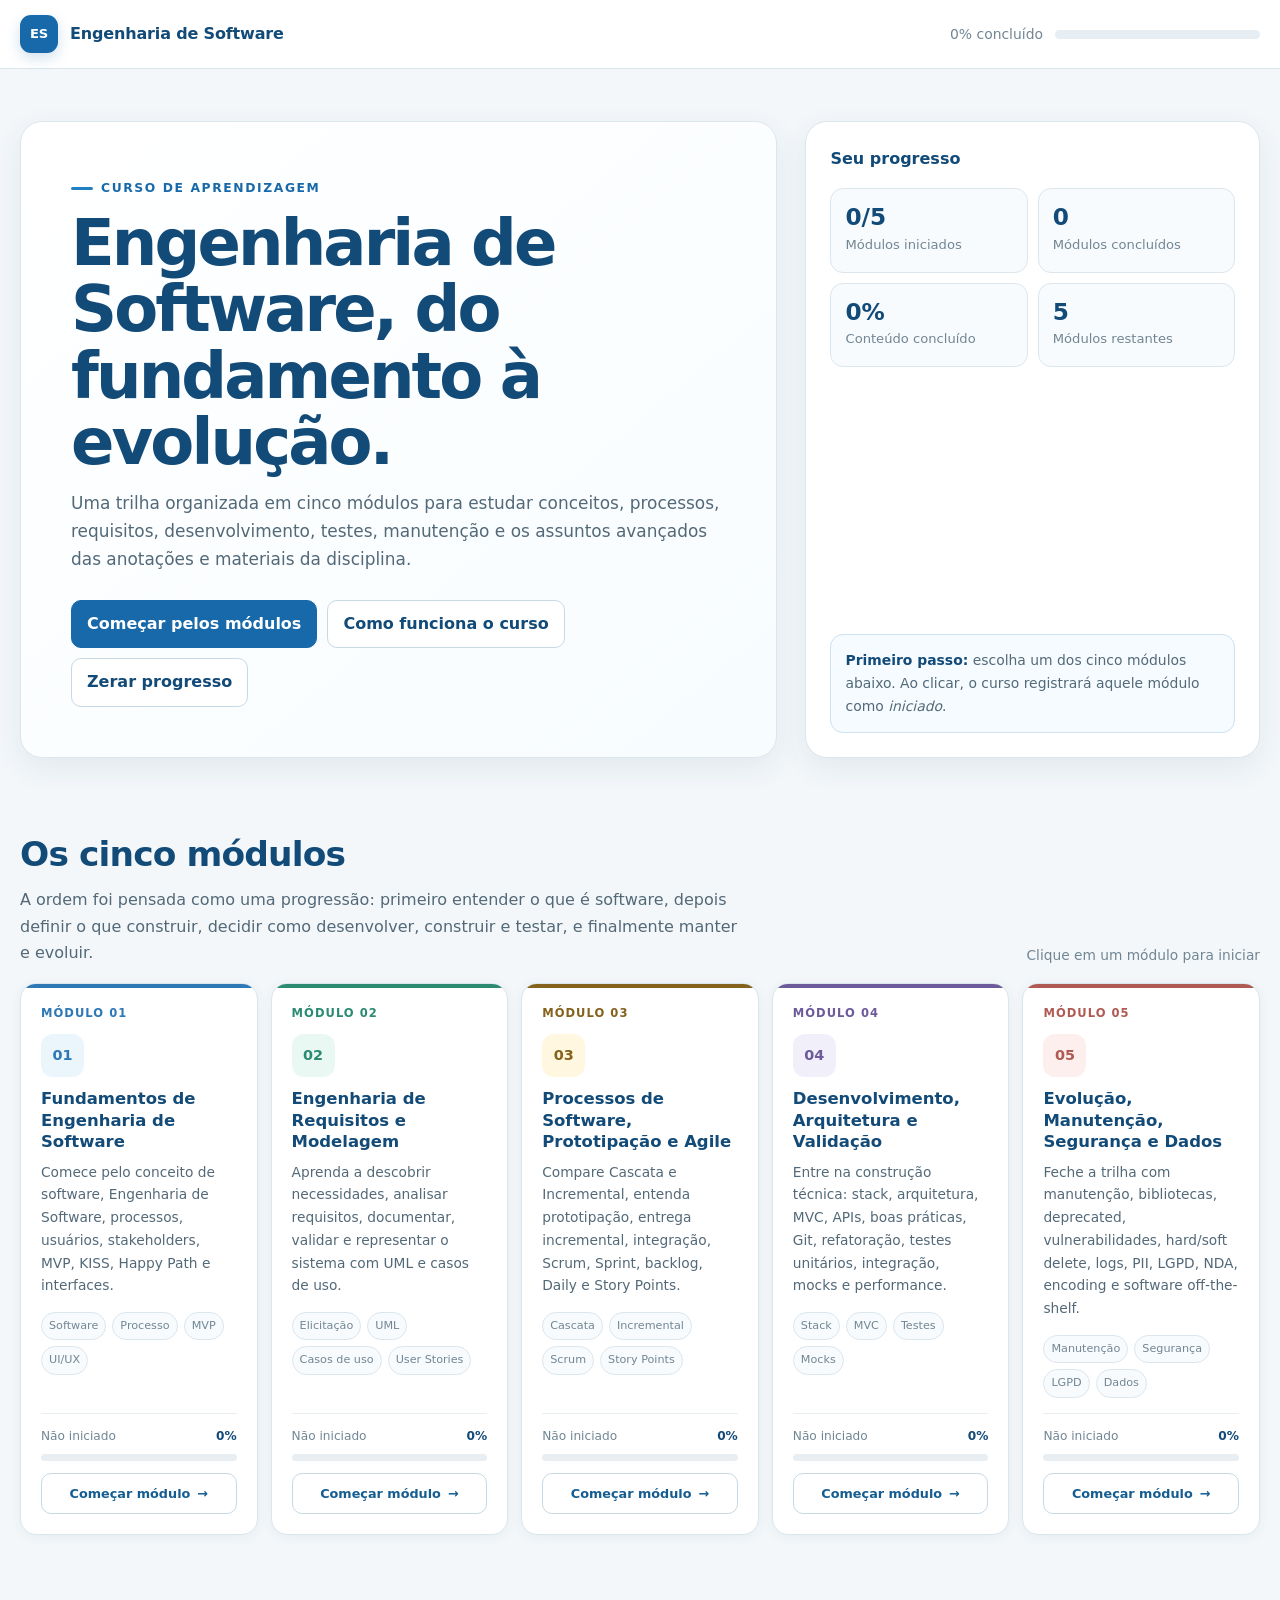
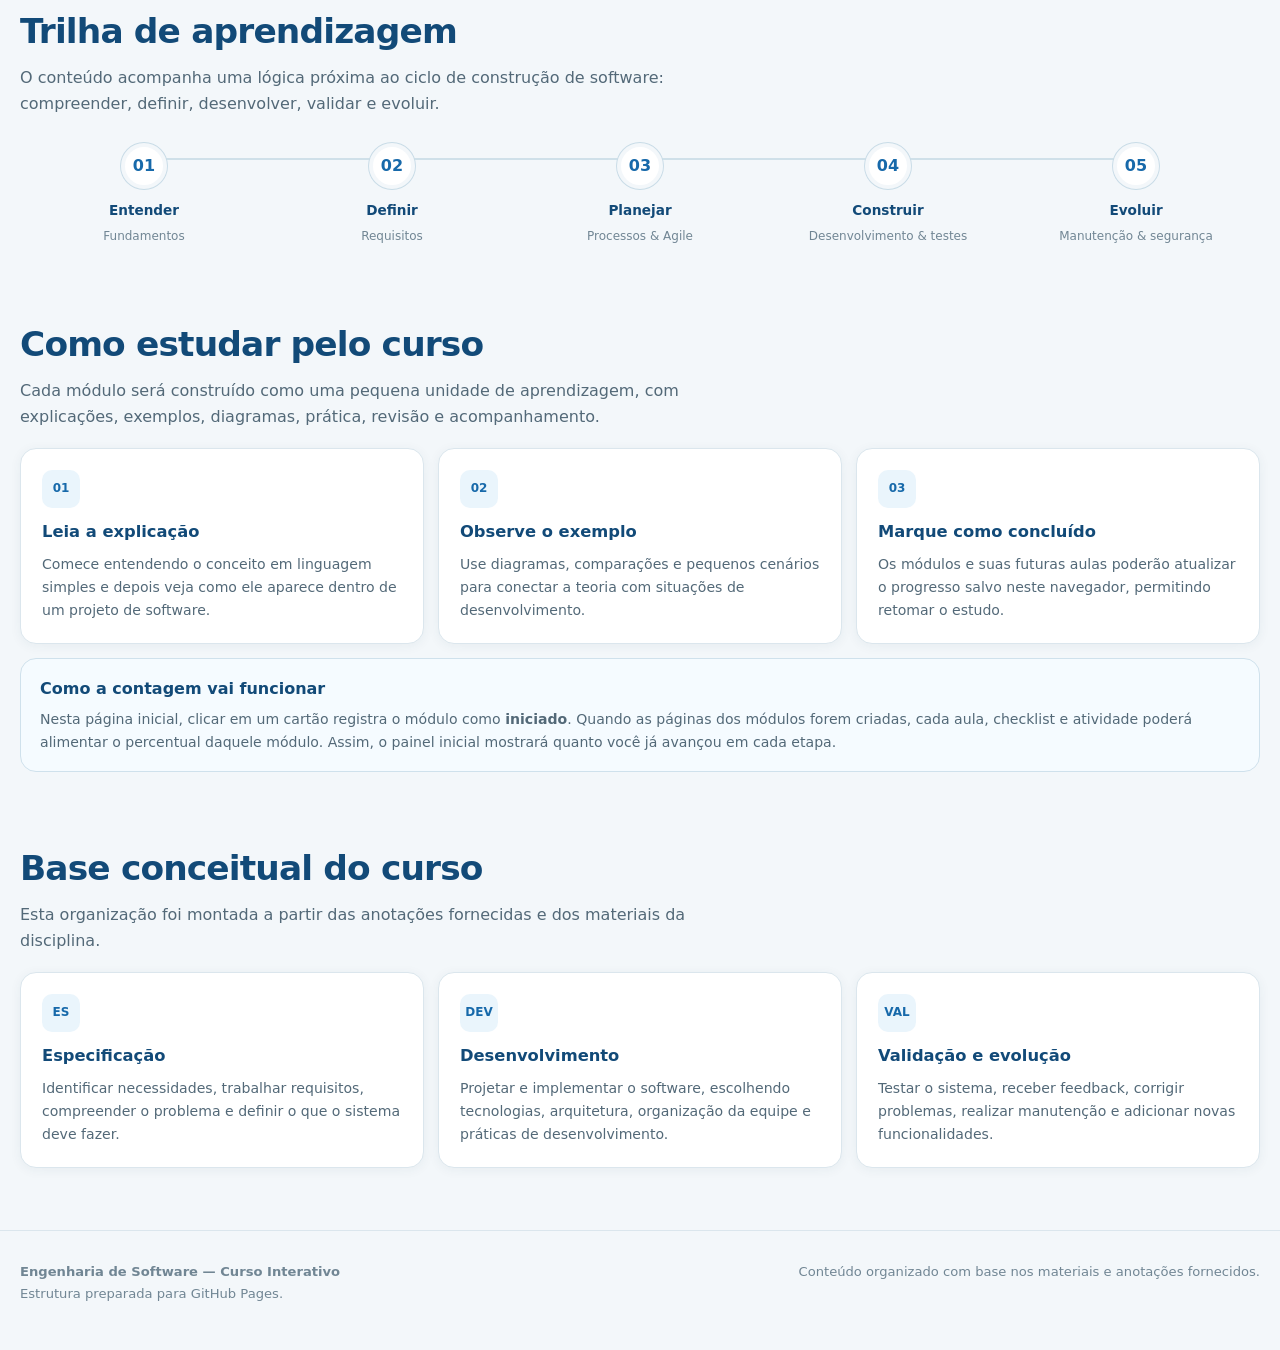
==== commit 226b8a3d: "refactor: ajuste no  index.html" ====
--- a/index.html
+++ b/index.html
@@ -1,669 +1,1119 @@
 <!DOCTYPE html>
 <html lang="pt-BR">
 <head>
-<meta charset="UTF-8">
-<meta name="viewport" content="width=device-width, initial-scale=1.0">
-<meta name="description" content="Curso completo e progressivo de Engenharia de Software baseado nas anotações e materiais fornecidos.">
-<title>Engenharia de Software — Curso Interativo</title>
-<style>
-:root{
-  --bg:#f4f7fb; --panel:#ffffff; --panel2:#f8fafc; --card:#ffffff; --text:#243b53; --muted:#61758a;
-  --accent:#2f80ed; --accent2:#56b4d8; --green:#2e9b63; --yellow:#e6a23c; --red:#d9534f;
-  --line:#d9e2ec; --shadow:0 10px 30px rgba(36,59,83,.08); --radius:16px;
-}
-*{box-sizing:border-box;scroll-behavior:smooth}
-body{margin:0;font-family:Inter,ui-sans-serif,system-ui,-apple-system,Segoe UI,Roboto,Arial,sans-serif;background:linear-gradient(180deg,#f7f9fc 0%,#f4f7fb 45%,#eef3f8 100%);color:var(--text);line-height:1.65}
-a{color:inherit;text-decoration:none}
-button{font:inherit}
-.container{width:min(1400px,calc(100% - 32px));margin:auto}
-.topbar{position:sticky;top:0;z-index:20;background:rgba(255,255,255,.93);backdrop-filter:blur(14px);border-bottom:1px solid var(--line)}
-.topbar-inner{height:70px;display:flex;align-items:center;justify-content:space-between;gap:18px}
-.brand{display:flex;align-items:center;gap:12px;font-weight:800;letter-spacing:.2px}
-.logo{width:38px;height:38px;border-radius:10px;background:linear-gradient(135deg,var(--accent),var(--accent2));display:grid;place-items:center;color:#fff;box-shadow:0 7px 20px rgba(47,128,237,.18)}
-.progress-wrap{min-width:300px;display:flex;align-items:center;gap:12px;color:var(--muted);font-size:.9rem}
-.progress{height:9px;background:#e8eef5;border-radius:999px;overflow:hidden;flex:1}.progress>span{display:block;height:100%;width:0;background:linear-gradient(90deg,var(--accent),var(--accent2));transition:.25s}
-.layout{display:grid;grid-template-columns:285px 1fr;gap:24px;padding:28px 0 70px}
-.sidebar{position:sticky;top:94px;height:max-content;background:#fff;border:1px solid var(--line);border-radius:18px;padding:18px;box-shadow:var(--shadow)}
-.sidebar h3{margin:6px 0 10px;font-size:.82rem;text-transform:uppercase;letter-spacing:.14em;color:#8190b4}
-.nav{display:grid;gap:7px}.nav a{padding:10px 11px;border-radius:10px;color:var(--muted);font-size:.93rem}.nav a:hover,.nav a.active{background:#edf5ff;color:#174a86}
-.nav a .dot{display:inline-block;width:8px;height:8px;border-radius:50%;background:#b5c2d0;margin-right:9px}.nav a.done .dot{background:var(--green)}
-main{min-width:0}.hero{padding:30px;border:1px solid var(--line);border-radius:20px;background:linear-gradient(135deg,#ffffff,#f1f7ff);box-shadow:var(--shadow)}
-.eyebrow{color:#2f80ed;font-weight:700;text-transform:uppercase;letter-spacing:.13em;font-size:.78rem}.hero h1{font-size:clamp(2rem,4vw,4rem);line-height:1.05;margin:10px 0 15px;max-width:900px}.hero p{max-width:900px;color:var(--muted);font-size:1.06rem}
-.hero-grid{margin-top:26px;display:grid;grid-template-columns:repeat(4,1fr);gap:12px}.course-counter{display:flex;flex-wrap:wrap;gap:10px;margin-top:18px}.course-counter .counter{padding:9px 12px;border-radius:10px;background:#edf5ff;color:#275680;border:1px solid #d5e6f8;font-size:.82rem}.course-counter strong{color:#1d5d94}.metric{background:#fff;border:1px solid var(--line);border-radius:14px;padding:15px}.metric strong{display:block;font-size:1.4rem}.metric span{font-size:.85rem;color:var(--muted)}
-.section{margin-top:28px}.section-title{display:flex;align-items:end;justify-content:space-between;gap:15px;margin-bottom:14px}.section-title h2{margin:0;font-size:1.65rem}.section-title p{margin:0;color:var(--muted);max-width:750px}
-.modules{display:grid;grid-template-columns:repeat(5,1fr);gap:12px}.module-card{display:block;background:var(--card);border:1px solid var(--line);border-radius:16px;padding:18px;cursor:pointer;transition:.2s;position:relative;overflow:hidden;box-shadow:0 5px 18px rgba(36,59,83,.05)}.module-card:hover{transform:translateY(-3px);border-color:#a8c9ef;box-shadow:0 10px 24px rgba(36,59,83,.09)}.module-card.active{border-color:var(--accent);box-shadow:0 0 0 3px rgba(47,128,237,.10),0 10px 24px rgba(36,59,83,.08)}.module-card.completed{border-color:#8ac9a6}.module-number{font-weight:900;color:#2f80ed;font-size:.76rem;letter-spacing:.04em}.module-card h3{margin:7px 0 7px;font-size:1rem;color:#23405e}.module-card p{color:var(--muted);font-size:.84rem;margin:0 0 12px}.tag{display:inline-flex;align-items:center;gap:6px;border:1px solid #cdd9e6;background:#f5f8fb;color:#4d647b;padding:5px 9px;border-radius:999px;font-size:.76rem}.module-status{display:flex;justify-content:space-between;align-items:center;gap:8px;margin-top:12px;padding-top:10px;border-top:1px solid #edf1f5;font-size:.76rem;color:var(--muted)}.module-progress-track{height:6px;border-radius:999px;background:#e8eef5;margin-top:9px;overflow:hidden}.module-progress-track span{display:block;height:100%;width:0;background:linear-gradient(90deg,var(--accent),var(--accent2));transition:.25s}.start-hint{margin-top:10px;color:#2f80ed;font-weight:700;font-size:.77rem}.module-status strong{color:#2e5e8c}.module-card.completed:after{content:'✓';position:absolute;top:10px;right:11px;width:24px;height:24px;border-radius:50%;display:grid;place-items:center;background:#e5f6ec;color:var(--green);font-weight:900}
-.lesson{background:var(--panel);border:1px solid var(--line);border-radius:18px;padding:24px;box-shadow:var(--shadow);margin-top:18px}.lesson-head{display:flex;justify-content:space-between;gap:20px;align-items:flex-start}.lesson h3{font-size:1.35rem;margin:4px 0 8px}.lesson .summary{color:var(--muted)}
-.btn{border:1px solid #cbd7e3;background:#fff;color:#2c4c69;padding:9px 12px;border-radius:10px;cursor:pointer}.btn:hover{border-color:#95b9df;background:#f7fbff}.btn.primary{background:linear-gradient(135deg,#2f80ed,#4ea5dc);color:#fff;border-color:transparent}.btn.success{background:#e9f7ef;color:#26744a;border-color:#a8d8bb}
-.grid-2{display:grid;grid-template-columns:1fr 1fr;gap:16px}.grid-3{display:grid;grid-template-columns:repeat(3,1fr);gap:14px}.card{background:var(--panel2);border:1px solid var(--line);border-radius:14px;padding:17px}.card h4{margin:0 0 7px}.card p{margin:0;color:var(--muted)}
-.concept{border-left:4px solid var(--accent);padding:13px 15px;background:#f3f8fe;border-radius:0 14px 14px 0;margin:13px 0}.concept strong{display:block;margin-bottom:3px}.muted{color:var(--muted)}
-.steps{counter-reset:step;display:grid;gap:11px}.step{display:grid;grid-template-columns:40px 1fr;gap:12px;align-items:start}.step:before{counter-increment:step;content:counter(step);display:grid;place-items:center;width:34px;height:34px;border-radius:10px;background:#e7f1ff;color:#2f80ed;font-weight:800}.step strong{display:block}.step p{margin:4px 0 0;color:var(--muted)}
-.checklist{display:grid;gap:8px}.check{display:flex;gap:10px;align-items:flex-start;padding:10px 12px;border:1px solid var(--line);border-radius:10px;background:#fbfcfe}.check input{margin-top:5px;accent-color:var(--accent)}
-.callout{padding:15px;border-radius:12px;border:1px solid #eedcae;background:#fff9e9}
-.diagram{overflow:auto;border:1px solid var(--line);border-radius:14px;background:#fbfdff;padding:12px}.diagram svg{display:block;margin:auto;max-width:100%;height:auto}.caption{text-align:center;color:#8190b4;font-size:.8rem;margin-top:8px}
-.table-wrap{overflow:auto}.table{width:100%;border-collapse:collapse;min-width:680px}.table th,.table td{padding:11px 12px;border-bottom:1px solid var(--line);text-align:left;vertical-align:top}.table th{color:#244b6f;background:#eef5fb}.table td{color:#526b83}
-.quiz{border:1px dashed #3f5680}.q{margin-bottom:18px}.q:last-child{margin-bottom:0}.q-title{font-weight:700;margin-bottom:9px}.option{display:block;margin:7px 0;padding:9px 11px;border:1px solid var(--line);border-radius:10px;background:#fff;cursor:pointer}.option:hover{border-color:#9dc0e8;background:#f7fbff}.result{margin-top:12px;padding:10px 12px;border-radius:10px;background:#f4f8fc;display:none}.result.show{display:block}
-.kbd{font-family:ui-monospace,SFMono-Regular,Menlo,monospace;background:#f2f5f8;border:1px solid var(--line);padding:2px 7px;border-radius:6px;color:#dbe6ff}
-.footer{margin-top:35px;padding:22px;border-top:1px solid var(--line);color:#74879a;font-size:.88rem}.source-note{font-size:.78rem;color:#7483a5}
-@media(max-width:1100px){.layout{grid-template-columns:1fr}.sidebar{position:relative;top:auto}.nav{grid-template-columns:repeat(2,1fr)}.modules{grid-template-columns:repeat(2,1fr)}.hero-grid{grid-template-columns:repeat(2,1fr)}}
-@media(max-width:700px){.container{width:min(100% - 18px,1400px)}.topbar-inner{height:auto;padding:10px 0;flex-wrap:wrap}.progress-wrap{min-width:0;width:100%}.grid-2,.grid-3{grid-template-columns:1fr}.modules{grid-template-columns:1fr}.nav{grid-template-columns:1fr}.hero{padding:20px}.lesson{padding:18px}}
-</style>
+  <meta charset="UTF-8">
+  <meta name="viewport" content="width=device-width, initial-scale=1.0">
+  <meta name="description" content="Curso progressivo de Engenharia de Software organizado em cinco módulos, com trilha de aprendizagem e acompanhamento de progresso.">
+  <meta name="theme-color" content="#1769aa">
+  <title>Engenharia de Software | Curso de Aprendizagem</title>
+
+  <!--
+    INDEX PRINCIPAL DO CURSO
+    ------------------------
+    Neste primeiro momento, o arquivo é autocontido para facilitar a montagem do projeto.
+    Quando os módulos estiverem prontos, o CSS e o JavaScript poderão ser movidos para:
+      /css/style.css
+      /js/app.js
+      /js/progress.js
+    sem alterar a estrutura visual do curso.
+  -->
+
+  <style>
+    :root {
+      --blue-900: #124a78;
+      --blue-800: #155d91;
+      --blue-700: #1769aa;
+      --blue-600: #2180c4;
+      --blue-100: #eaf5fc;
+      --blue-50: #f5fbff;
+      --green-700: #16734a;
+      --green-100: #eaf8f0;
+      --green-50: #f5fcf8;
+      --yellow-700: #8a6400;
+      --yellow-100: #fff7d8;
+      --red-700: #a63a3a;
+      --red-100: #fdeeee;
+      --ink: #243746;
+      --ink-soft: #536978;
+      --muted: #718694;
+      --surface: #ffffff;
+      --surface-soft: #f8fbfd;
+      --page: #f3f7fa;
+      --line: #dbe6ed;
+      --line-strong: #c8d9e3;
+      --shadow-sm: 0 2px 12px rgba(26, 60, 85, 0.06);
+      --shadow-md: 0 10px 30px rgba(26, 60, 85, 0.08);
+      --radius-sm: 10px;
+      --radius-md: 16px;
+      --radius-lg: 22px;
+      --max: 1240px;
+    }
+
+    * { box-sizing: border-box; }
+    html { scroll-behavior: smooth; }
+    body {
+      margin: 0;
+      font-family: Inter, ui-sans-serif, system-ui, -apple-system, BlinkMacSystemFont, "Segoe UI", Roboto, Arial, sans-serif;
+      color: var(--ink);
+      background: var(--page);
+      line-height: 1.65;
+    }
+
+    a { color: inherit; text-decoration: none; }
+    button, a { -webkit-tap-highlight-color: transparent; }
+    button { font: inherit; }
+    :focus-visible { outline: 3px solid rgba(33, 128, 196, 0.34); outline-offset: 3px; }
+
+    .container {
+      width: min(calc(100% - 32px), var(--max));
+      margin-inline: auto;
+    }
+
+    /* ===================== HEADER ===================== */
+    .topbar {
+      position: sticky;
+      top: 0;
+      z-index: 50;
+      background: rgba(255, 255, 255, 0.95);
+      border-bottom: 1px solid var(--line);
+      backdrop-filter: blur(12px);
+    }
+
+    .topbar-inner {
+      min-height: 68px;
+      display: flex;
+      align-items: center;
+      justify-content: space-between;
+      gap: 22px;
+    }
+
+    .brand {
+      display: inline-flex;
+      align-items: center;
+      gap: 12px;
+      font-weight: 800;
+      color: var(--blue-900);
+      letter-spacing: -0.01em;
+    }
+
+    .brand-mark {
+      width: 38px;
+      height: 38px;
+      border-radius: 11px;
+      display: grid;
+      place-items: center;
+      color: #fff;
+      font-size: 0.82rem;
+      font-weight: 900;
+      background: var(--blue-700);
+      box-shadow: 0 5px 14px rgba(23, 105, 170, 0.20);
+    }
+
+    .top-progress {
+      min-width: 310px;
+      display: flex;
+      align-items: center;
+      gap: 12px;
+      color: var(--muted);
+      font-size: 0.87rem;
+    }
+
+    .progress-track {
+      height: 9px;
+      flex: 1;
+      min-width: 120px;
+      overflow: hidden;
+      border-radius: 999px;
+      background: #e6eef3;
+    }
+
+    .progress-fill {
+      display: block;
+      height: 100%;
+      width: 0;
+      border-radius: inherit;
+      background: var(--blue-600);
+      transition: width 0.3s ease;
+    }
+
+    /* ===================== HERO ===================== */
+    .hero {
+      padding: 52px 0 34px;
+    }
+
+    .hero-grid {
+      display: grid;
+      grid-template-columns: 1.5fr 0.9fr;
+      gap: 28px;
+      align-items: stretch;
+    }
+
+    .hero-main,
+    .hero-side {
+      border: 1px solid var(--line);
+      border-radius: var(--radius-lg);
+      background: var(--surface);
+      box-shadow: var(--shadow-md);
+    }
+
+    .hero-main {
+      padding: clamp(28px, 4vw, 50px);
+      background: linear-gradient(140deg, #ffffff 0%, #f7fcff 100%);
+    }
+
+    .eyebrow {
+      display: inline-flex;
+      align-items: center;
+      gap: 8px;
+      color: var(--blue-700);
+      font-size: 0.77rem;
+      font-weight: 850;
+      letter-spacing: 0.13em;
+      text-transform: uppercase;
+    }
+
+    .eyebrow::before {
+      content: "";
+      width: 22px;
+      height: 3px;
+      border-radius: 99px;
+      background: var(--blue-600);
+    }
+
+    h1 {
+      margin: 11px 0 14px;
+      max-width: 840px;
+      font-size: clamp(2.25rem, 5vw, 4.35rem);
+      line-height: 1.04;
+      letter-spacing: -0.045em;
+      color: var(--blue-900);
+    }
+
+    .hero-main > p {
+      margin: 0;
+      max-width: 790px;
+      color: var(--ink-soft);
+      font-size: 1.06rem;
+    }
+
+    .hero-actions {
+      display: flex;
+      flex-wrap: wrap;
+      gap: 10px;
+      margin-top: 26px;
+    }
+
+    .btn {
+      border: 1px solid var(--line-strong);
+      border-radius: 10px;
+      padding: 10px 15px;
+      background: #fff;
+      color: var(--blue-900);
+      font-weight: 700;
+      cursor: pointer;
+      transition: 0.18s ease;
+    }
+
+    .btn:hover {
+      transform: translateY(-1px);
+      border-color: #a9c6d9;
+      background: var(--blue-50);
+    }
+
+    .btn.primary {
+      border-color: var(--blue-700);
+      background: var(--blue-700);
+      color: #fff;
+    }
+
+    .btn.primary:hover { background: var(--blue-800); }
+
+    .hero-side {
+      padding: 24px;
+      display: flex;
+      flex-direction: column;
+      justify-content: space-between;
+      background: #fff;
+    }
+
+    .side-title {
+      margin: 0 0 16px;
+      font-size: 1rem;
+      color: var(--blue-900);
+    }
+
+    .stat-grid {
+      display: grid;
+      grid-template-columns: repeat(2, 1fr);
+      gap: 10px;
+    }
+
+    .stat {
+      padding: 14px;
+      border: 1px solid var(--line);
+      border-radius: 13px;
+      background: var(--surface-soft);
+    }
+
+    .stat strong {
+      display: block;
+      font-size: 1.45rem;
+      line-height: 1.2;
+      color: var(--blue-900);
+    }
+
+    .stat span { color: var(--muted); font-size: 0.82rem; }
+
+    .resume-box {
+      margin-top: 15px;
+      padding: 14px;
+      border: 1px solid #cfe2ef;
+      border-radius: 13px;
+      background: var(--blue-50);
+    }
+
+    .resume-box p { margin: 0; color: var(--ink-soft); font-size: 0.87rem; }
+    .resume-box strong { color: var(--blue-900); }
+
+    /* ===================== SECTION ===================== */
+    .section { padding: 34px 0; }
+
+    .section-header {
+      display: flex;
+      align-items: end;
+      justify-content: space-between;
+      gap: 20px;
+      margin-bottom: 17px;
+    }
+
+    .section-header h2 {
+      margin: 0;
+      color: var(--blue-900);
+      font-size: clamp(1.55rem, 3vw, 2.15rem);
+      letter-spacing: -0.025em;
+    }
+
+    .section-header p {
+      max-width: 720px;
+      margin: 5px 0 0;
+      color: var(--ink-soft);
+    }
+
+    .section-kicker {
+      color: var(--muted);
+      font-size: 0.86rem;
+      white-space: nowrap;
+    }
+
+    /* ===================== MODULES ===================== */
+    .modules {
+      display: grid;
+      grid-template-columns: repeat(5, 1fr);
+      gap: 13px;
+    }
+
+    .module-card {
+      position: relative;
+      min-width: 0;
+      display: flex;
+      flex-direction: column;
+      padding: 20px;
+      overflow: hidden;
+      border: 1px solid var(--line);
+      border-radius: var(--radius-md);
+      background: #fff;
+      box-shadow: var(--shadow-sm);
+      transition: transform 0.18s ease, box-shadow 0.18s ease, border-color 0.18s ease;
+    }
+
+    .module-card::before {
+      content: "";
+      position: absolute;
+      inset: 0 0 auto;
+      height: 4px;
+      background: var(--module-color, var(--blue-600));
+    }
+
+    .module-card:hover {
+      transform: translateY(-3px);
+      box-shadow: var(--shadow-md);
+      border-color: #bcd2df;
+    }
+
+    .module-card.is-started { border-color: #a9cbe0; }
+    .module-card.is-complete { border-color: #b3d9c6; background: linear-gradient(180deg, #fff 0%, #fbfffd 100%); }
+
+    .module-number {
+      color: var(--module-color, var(--blue-700));
+      font-size: 0.72rem;
+      font-weight: 900;
+      letter-spacing: 0.09em;
+      text-transform: uppercase;
+    }
+
+    .module-icon {
+      width: 43px;
+      height: 43px;
+      margin: 11px 0 11px;
+      display: grid;
+      place-items: center;
+      border-radius: 12px;
+      color: var(--module-color, var(--blue-700));
+      background: var(--module-bg, var(--blue-100));
+      font-weight: 900;
+      font-size: 0.9rem;
+    }
+
+    .module-card h3 {
+      margin: 0;
+      color: var(--blue-900);
+      font-size: 1.03rem;
+      line-height: 1.28;
+    }
+
+    .module-card p {
+      min-height: 94px;
+      margin: 9px 0 15px;
+      color: var(--ink-soft);
+      font-size: 0.86rem;
+    }
+
+    .module-topics {
+      display: flex;
+      flex-wrap: wrap;
+      gap: 6px;
+      margin-bottom: 15px;
+    }
+
+    .topic {
+      padding: 4px 7px;
+      border: 1px solid var(--line);
+      border-radius: 999px;
+      background: var(--surface-soft);
+      color: var(--muted);
+      font-size: 0.7rem;
+    }
+
+    .module-status {
+      margin-top: auto;
+      padding-top: 12px;
+      border-top: 1px solid #e8eff3;
+    }
+
+    .status-line {
+      display: flex;
+      justify-content: space-between;
+      gap: 8px;
+      color: var(--muted);
+      font-size: 0.76rem;
+    }
+
+    .status-line strong { color: var(--blue-900); }
+
+    .module-progress {
+      height: 7px;
+      margin-top: 8px;
+      overflow: hidden;
+      border-radius: 999px;
+      background: #e8eef2;
+    }
+
+    .module-progress span {
+      display: block;
+      width: 0;
+      height: 100%;
+      border-radius: inherit;
+      background: var(--module-color, var(--blue-600));
+      transition: width 0.3s ease;
+    }
+
+    .module-cta {
+      display: inline-flex;
+      align-items: center;
+      justify-content: center;
+      gap: 7px;
+      width: 100%;
+      margin-top: 12px;
+      padding: 9px 12px;
+      border-radius: 10px;
+      border: 1px solid var(--line-strong);
+      background: #fff;
+      color: var(--blue-800);
+      font-weight: 800;
+      font-size: 0.8rem;
+    }
+
+    .module-card:hover .module-cta { border-color: #a8c5d7; background: var(--blue-50); }
+    .module-card.is-complete .module-cta { color: var(--green-700); border-color: #b7dbc8; background: var(--green-50); }
+
+    /* ===================== LEARNING PATH ===================== */
+    .path {
+      position: relative;
+      display: grid;
+      grid-template-columns: repeat(5, 1fr);
+      gap: 0;
+      padding-top: 9px;
+    }
+
+    .path::before {
+      content: "";
+      position: absolute;
+      top: 24px;
+      left: 10%;
+      right: 10%;
+      height: 2px;
+      background: #cfe0e9;
+    }
+
+    .path-step {
+      position: relative;
+      z-index: 1;
+      text-align: center;
+      padding: 0 9px;
+    }
+
+    .path-circle {
+      width: 46px;
+      height: 46px;
+      margin: 0 auto 10px;
+      display: grid;
+      place-items: center;
+      border-radius: 50%;
+      border: 4px solid var(--page);
+      background: #fff;
+      color: var(--blue-700);
+      box-shadow: 0 0 0 1px #c9dce7;
+      font-weight: 900;
+    }
+
+    .path-step strong { display: block; color: var(--blue-900); font-size: 0.85rem; }
+    .path-step span { color: var(--muted); font-size: 0.75rem; }
+
+    /* ===================== COURSE METHOD ===================== */
+    .cards-3 {
+      display: grid;
+      grid-template-columns: repeat(3, 1fr);
+      gap: 14px;
+    }
+
+    .info-card {
+      border: 1px solid var(--line);
+      border-radius: var(--radius-md);
+      background: #fff;
+      box-shadow: var(--shadow-sm);
+      padding: 21px;
+    }
+
+    .info-card .mini-icon {
+      width: 38px;
+      height: 38px;
+      margin-bottom: 11px;
+      border-radius: 10px;
+      display: grid;
+      place-items: center;
+      color: var(--blue-700);
+      background: var(--blue-100);
+      font-weight: 900;
+      font-size: 0.75rem;
+    }
+
+    .info-card h3 { margin: 0 0 7px; color: var(--blue-900); font-size: 1.02rem; }
+    .info-card p { margin: 0; color: var(--ink-soft); font-size: 0.88rem; }
+
+    /* ===================== SOURCES / NOTES ===================== */
+    .note {
+      padding: 17px 19px;
+      border: 1px solid #cfe1ec;
+      border-radius: var(--radius-md);
+      background: var(--blue-50);
+    }
+
+    .note strong { color: var(--blue-900); }
+    .note p { margin: 5px 0 0; color: var(--ink-soft); font-size: 0.88rem; }
+
+    .footer {
+      margin-top: 28px;
+      padding: 30px 0 45px;
+      border-top: 1px solid var(--line);
+      color: var(--muted);
+      font-size: 0.82rem;
+    }
+
+    .footer-grid {
+      display: flex;
+      justify-content: space-between;
+      gap: 20px;
+      flex-wrap: wrap;
+    }
+
+    /* ===================== TOAST ===================== */
+    .toast {
+      position: fixed;
+      right: 18px;
+      bottom: 18px;
+      z-index: 80;
+      max-width: 360px;
+      padding: 13px 15px;
+      border: 1px solid #bfd7e5;
+      border-radius: 12px;
+      background: #fff;
+      color: var(--blue-900);
+      box-shadow: var(--shadow-md);
+      opacity: 0;
+      pointer-events: none;
+      transform: translateY(8px);
+      transition: 0.22s ease;
+      font-size: 0.84rem;
+    }
+
+    .toast.show { opacity: 1; transform: translateY(0); }
+
+    /* ===================== RESPONSIVE ===================== */
+    @media (max-width: 1150px) {
+      .modules { grid-template-columns: repeat(3, 1fr); }
+      .path { grid-template-columns: repeat(3, 1fr); row-gap: 26px; }
+      .path::before { display: none; }
+    }
+
+    @media (max-width: 900px) {
+      .hero-grid { grid-template-columns: 1fr; }
+      .top-progress { min-width: 250px; }
+      .cards-3 { grid-template-columns: 1fr; }
+    }
+
+    @media (max-width: 700px) {
+      .container { width: min(calc(100% - 20px), var(--max)); }
+      .topbar-inner { min-height: auto; padding: 10px 0; flex-wrap: wrap; }
+      .top-progress { width: 100%; min-width: 0; }
+      .hero { padding-top: 28px; }
+      .hero-main { padding: 26px 20px; }
+      .hero-side { padding: 19px; }
+      .modules { grid-template-columns: 1fr; }
+      .module-card p { min-height: unset; }
+      .path { grid-template-columns: 1fr 1fr; }
+      .section { padding: 25px 0; }
+      .section-header { align-items: flex-start; flex-direction: column; }
+    }
+
+    @media (prefers-reduced-motion: reduce) {
+      html { scroll-behavior: auto; }
+      *, *::before, *::after { transition: none !important; }
+    }
+  </style>
 </head>
+
 <body>
-<header class="topbar">
-  <div class="container topbar-inner">
-    <a class="brand" href="#inicio"><span class="logo">ES</span><span>Engenharia de Software • Curso</span></a>
-    <div class="progress-wrap"><span id="progressText">0% concluído</span><div class="progress"><span id="progressBar"></span></div></div>
-  </div>
-</header>
-<div class="container layout">
-  <aside class="sidebar">
-    <h3>Roteiro</h3>
-    <nav class="nav" id="sideNav">
-      <a href="#inicio"><span class="dot"></span>Início</a>
-      <a href="#modulo1"><span class="dot"></span>01 · Fundamentos</a>
-      <a href="#modulo2"><span class="dot"></span>02 · Requisitos</a>
-      <a href="#modulo3"><span class="dot"></span>03 · Processos & Agile</a>
-      <a href="#modulo4"><span class="dot"></span>04 · Desenvolvimento & Testes</a>
-      <a href="#modulo5"><span class="dot"></span>05 · Evolução & Segurança</a>
-      <a href="#glossario"><span class="dot"></span>Glossário</a>
-      <a href="#recursos"><span class="dot"></span>Recursos citados</a>
-      <a href="#revisao"><span class="dot"></span>Revisão final</a>
-    </nav>
-    <h3 style="margin-top:22px">Como estudar</h3>
-    <div class="muted" style="font-size:.86rem">Leia a explicação → veja o diagrama → faça o passo a passo → marque a checklist → responda o quiz.</div>
-    <button class="btn" style="width:100%;margin-top:14px" onclick="resetProgress()">Resetar progresso</button>
-  </aside>
-
-  <main>
-    <section class="section">
-      <div class="section-title"><div><h2>Mapa de aprendizagem</h2><p>A ideia é avançar do “o que é?” para o “como fazer?” e, no final, para o “como manter e proteger?”.</p></div></div>
-      <div class="modules">
-        <a class="module-card" data-module="1" href="#modulo1" onclick="startModule(1)"><div class="module-number">MÓDULO 01</div><h3>Fundamentos</h3><p>Software, engenharia, processo, stakeholders, MVP, KISS e interfaces.</p><span class="tag">Base</span><div class="module-status"><span data-status>Não iniciado</span><strong data-count>0/6 itens</strong></div><div class="module-progress-track"><span data-progress></span></div><div class="start-hint" data-start>Começar módulo →</div></a>
-        <a class="module-card" data-module="2" href="#modulo2" onclick="startModule(2)"><div class="module-number">MÓDULO 02</div><h3>Requisitos & UML</h3><p>Elicitação, análise, especificação, validação, casos de uso e user stories.</p><span class="tag">Descoberta</span><div class="module-status"><span data-status>Não iniciado</span><strong data-count>0/5 itens</strong></div><div class="module-progress-track"><span data-progress></span></div><div class="start-hint" data-start>Começar módulo →</div></a>
-        <a class="module-card" data-module="3" href="#modulo3" onclick="startModule(3)"><div class="module-number">MÓDULO 03</div><h3>Processos & Agile</h3><p>Cascata, incremental, prototipação, Scrum, backlog, sprints e Story Points.</p><span class="tag">Planejamento</span><div class="module-status"><span data-status>Não iniciado</span><strong data-count>0/5 itens</strong></div><div class="module-progress-track"><span data-progress></span></div><div class="start-hint" data-start>Começar módulo →</div></a>
-        <a class="module-card" data-module="4" href="#modulo4" onclick="startModule(4)"><div class="module-number">MÓDULO 04</div><h3>Desenvolvimento & Testes</h3><p>Stack, arquitetura, boas práticas, Git, testes, mocks e performance.</p><span class="tag">Construção</span><div class="module-status"><span data-status>Não iniciado</span><strong data-count>0/6 itens</strong></div><div class="module-progress-track"><span data-progress></span></div><div class="start-hint" data-start>Começar módulo →</div></a>
-        <a class="module-card" data-module="5" href="#modulo5" onclick="startModule(5)"><div class="module-number">MÓDULO 05</div><h3>Evolução & Segurança</h3><p>Manutenção, deprecated, vulnerabilidades, dados, LGPD, logs e auditoria.</p><span class="tag">Avançado</span><div class="module-status"><span data-status>Não iniciado</span><strong data-count>0/7 itens</strong></div><div class="module-progress-track"><span data-progress></span></div><div class="start-hint" data-start>Começar módulo →</div></a>
+  <header class="topbar">
+    <div class="container topbar-inner">
+      <a class="brand" href="#inicio" aria-label="Página inicial do curso">
+        <span class="brand-mark">ES</span>
+        <span>Engenharia de Software</span>
+      </a>
+
+      <div class="top-progress" aria-label="Progresso geral do curso">
+        <span id="topProgressText">0% concluído</span>
+        <div class="progress-track" aria-hidden="true">
+          <span class="progress-fill" id="topProgressFill"></span>
+        </div>
+      </div>
+    </div>
+  </header>
+
+  <main id="inicio">
+    <!-- ===================== HERO ===================== -->
+    <section class="hero">
+      <div class="container hero-grid">
+        <div class="hero-main">
+          <span class="eyebrow">Curso de aprendizagem</span>
+          <h1>Engenharia de Software, do fundamento à evolução.</h1>
+          <p>
+            Uma trilha organizada em cinco módulos para estudar conceitos, processos,
+            requisitos, desenvolvimento, testes, manutenção e os assuntos avançados das
+            anotações e materiais da disciplina.
+          </p>
+
+          <div class="hero-actions">
+            <a class="btn primary" href="#modulos">Começar pelos módulos</a>
+            <a class="btn" href="#como-estudar">Como funciona o curso</a>
+            <button class="btn" type="button" id="resetProgress">Zerar progresso</button>
+          </div>
+        </div>
+
+        <aside class="hero-side" aria-label="Resumo do progresso">
+          <div>
+            <h2 class="side-title">Seu progresso</h2>
+            <div class="stat-grid">
+              <div class="stat">
+                <strong id="statModules">0/5</strong>
+                <span>Módulos iniciados</span>
+              </div>
+              <div class="stat">
+                <strong id="statCompleted">0</strong>
+                <span>Módulos concluídos</span>
+              </div>
+              <div class="stat">
+                <strong id="statItems">0%</strong>
+                <span>Conteúdo concluído</span>
+              </div>
+              <div class="stat">
+                <strong id="statRemaining">5</strong>
+                <span>Módulos restantes</span>
+              </div>
+            </div>
+          </div>
+
+          <div class="resume-box" id="resumeBox">
+            <p><strong>Primeiro passo:</strong> escolha um dos cinco módulos abaixo. Ao clicar, o curso registrará aquele módulo como <em>iniciado</em>.</p>
+          </div>
+        </aside>
       </div>
     </section>
 
-    <section id="inicio" class="hero">
-      <div class="eyebrow">Trilha progressiva • 5 módulos</div>
-      <h1>Engenharia de Software do zero à evolução do sistema</h1>
-      <p>Um curso em formato de página única, organizado para transformar suas anotações e os materiais fornecidos em uma sequência de aprendizagem: entender o software, descobrir requisitos, escolher o processo, desenvolver e testar, e finalmente manter, proteger e evoluir.</p>
-      <div class="hero-grid">
-        <div class="metric"><strong>5</strong><span>módulos progressivos</span></div>
-        <div class="metric"><strong>~40</strong><span>conceitos e práticas</span></div>
-        <div class="metric"><strong>8</strong><span>diagramas práticos</span></div>
-        <div class="metric"><strong>100%</strong><span>offline • sem dependências</span></div>
+    <!-- ===================== MODULES ===================== -->
+    <section class="section" id="modulos">
+      <div class="container">
+        <div class="section-header">
+          <div>
+            <h2>Os cinco módulos</h2>
+            <p>
+              A ordem foi pensada como uma progressão: primeiro entender o que é software,
+              depois definir o que construir, decidir como desenvolver, construir e testar,
+              e finalmente manter e evoluir.
+            </p>
+          </div>
+          <span class="section-kicker">Clique em um módulo para iniciar</span>
+        </div>
+
+        <div class="modules">
+          <a
+            class="module-card"
+            data-module="1"
+            data-status="not-started"
+            href="modulos/modulo-1.html"
+            style="--module-color:#2d78b5;--module-bg:#eaf5fc;"
+            aria-label="Abrir Módulo 1 — Fundamentos de Engenharia de Software"
+          >
+            <span class="module-number">Módulo 01</span>
+            <span class="module-icon">01</span>
+            <h3>Fundamentos de Engenharia de Software</h3>
+            <p>
+              Comece pelo conceito de software, Engenharia de Software, processos,
+              usuários, stakeholders, MVP, KISS, Happy Path e interfaces.
+            </p>
+            <div class="module-topics">
+              <span class="topic">Software</span>
+              <span class="topic">Processo</span>
+              <span class="topic">MVP</span>
+              <span class="topic">UI/UX</span>
+            </div>
+            <div class="module-status">
+              <div class="status-line"><span class="status-label">Não iniciado</span><strong class="status-percent">0%</strong></div>
+              <div class="module-progress"><span></span></div>
+              <div class="module-cta">Começar módulo <span aria-hidden="true">→</span></div>
+            </div>
+          </a>
+
+          <a
+            class="module-card"
+            data-module="2"
+            data-status="not-started"
+            href="modulos/modulo-2.html"
+            style="--module-color:#2b8a72;--module-bg:#eaf8f3;"
+            aria-label="Abrir Módulo 2 — Engenharia de Requisitos"
+          >
+            <span class="module-number">Módulo 02</span>
+            <span class="module-icon">02</span>
+            <h3>Engenharia de Requisitos e Modelagem</h3>
+            <p>
+              Aprenda a descobrir necessidades, analisar requisitos, documentar,
+              validar e representar o sistema com UML e casos de uso.
+            </p>
+            <div class="module-topics">
+              <span class="topic">Elicitação</span>
+              <span class="topic">UML</span>
+              <span class="topic">Casos de uso</span>
+              <span class="topic">User Stories</span>
+            </div>
+            <div class="module-status">
+              <div class="status-line"><span class="status-label">Não iniciado</span><strong class="status-percent">0%</strong></div>
+              <div class="module-progress"><span></span></div>
+              <div class="module-cta">Começar módulo <span aria-hidden="true">→</span></div>
+            </div>
+          </a>
+
+          <a
+            class="module-card"
+            data-module="3"
+            data-status="not-started"
+            href="modulos/modulo-3.html"
+            style="--module-color:#84621c;--module-bg:#fff7df;"
+            aria-label="Abrir Módulo 3 — Processos de Software e Agile"
+          >
+            <span class="module-number">Módulo 03</span>
+            <span class="module-icon">03</span>
+            <h3>Processos de Software, Prototipação e Agile</h3>
+            <p>
+              Compare Cascata e Incremental, entenda prototipação, entrega incremental,
+              integração, Scrum, Sprint, backlog, Daily e Story Points.
+            </p>
+            <div class="module-topics">
+              <span class="topic">Cascata</span>
+              <span class="topic">Incremental</span>
+              <span class="topic">Scrum</span>
+              <span class="topic">Story Points</span>
+            </div>
+            <div class="module-status">
+              <div class="status-line"><span class="status-label">Não iniciado</span><strong class="status-percent">0%</strong></div>
+              <div class="module-progress"><span></span></div>
+              <div class="module-cta">Começar módulo <span aria-hidden="true">→</span></div>
+            </div>
+          </a>
+
+          <a
+            class="module-card"
+            data-module="4"
+            data-status="not-started"
+            href="modulos/modulo-4.html"
+            style="--module-color:#6c5a9a;--module-bg:#f1effa;"
+            aria-label="Abrir Módulo 4 — Desenvolvimento e Validação"
+          >
+            <span class="module-number">Módulo 04</span>
+            <span class="module-icon">04</span>
+            <h3>Desenvolvimento, Arquitetura e Validação</h3>
+            <p>
+              Entre na construção técnica: stack, arquitetura, MVC, APIs, boas práticas,
+              Git, refatoração, testes unitários, integração, mocks e performance.
+            </p>
+            <div class="module-topics">
+              <span class="topic">Stack</span>
+              <span class="topic">MVC</span>
+              <span class="topic">Testes</span>
+              <span class="topic">Mocks</span>
+            </div>
+            <div class="module-status">
+              <div class="status-line"><span class="status-label">Não iniciado</span><strong class="status-percent">0%</strong></div>
+              <div class="module-progress"><span></span></div>
+              <div class="module-cta">Começar módulo <span aria-hidden="true">→</span></div>
+            </div>
+          </a>
+
+          <a
+            class="module-card"
+            data-module="5"
+            data-status="not-started"
+            href="modulos/modulo-5.html"
+            style="--module-color:#b05a54;--module-bg:#fcefed;"
+            aria-label="Abrir Módulo 5 — Evolução, Manutenção e Segurança"
+          >
+            <span class="module-number">Módulo 05</span>
+            <span class="module-icon">05</span>
+            <h3>Evolução, Manutenção, Segurança e Dados</h3>
+            <p>
+              Feche a trilha com manutenção, bibliotecas, deprecated, vulnerabilidades,
+              hard/soft delete, logs, PII, LGPD, NDA, encoding e software off-the-shelf.
+            </p>
+            <div class="module-topics">
+              <span class="topic">Manutenção</span>
+              <span class="topic">Segurança</span>
+              <span class="topic">LGPD</span>
+              <span class="topic">Dados</span>
+            </div>
+            <div class="module-status">
+              <div class="status-line"><span class="status-label">Não iniciado</span><strong class="status-percent">0%</strong></div>
+              <div class="module-progress"><span></span></div>
+              <div class="module-cta">Começar módulo <span aria-hidden="true">→</span></div>
+            </div>
+          </a>
+        </div>
       </div>
-      <div class="course-counter"><div class="counter" id="moduleCounter"><strong>0/5</strong> módulos concluídos</div><div class="counter" id="itemCounter"><strong>0/29</strong> itens de checklist concluídos</div><div class="counter" id="startedCounter"><strong>0/5</strong> módulos iniciados</div></div>
     </section>
 
-
-    <section id="modulo1" class="section">
-      <div class="section-title"><div><h2>01 · Fundamentos de Engenharia de Software</h2><p>Comece entendendo o produto e o processo antes de falar de ferramentas.</p></div><button class="btn primary" onclick="completeModule(1)">Marcar módulo concluído</button></div>
-      <article class="lesson">
-        <div class="lesson-head"><div><span class="eyebrow">Aula 1</span><h3>O que é software?</h3><div class="summary">Software não é apenas o código: o material fornecido o apresenta como programa de computador + documentação associada, com determinada funcionalidade.</div></div></div>
-        <div class="grid-2" style="margin-top:17px">
-          <div class="card"><h4>Software genérico</h4><p>É desenvolvido para atender uma classe de usuários ou necessidades. Exemplos do material: processadores de texto, editores de imagem, bancos de dados e sistemas de controle de estoque.</p></div>
-          <div class="card"><h4>Software personalizado</h4><p>É desenvolvido para uma necessidade mais específica. Exemplos do material: sistemas de escritórios de advocacia, tribunais, softwares policiais e jogos.</p></div>
+    <!-- ===================== LEARNING PATH ===================== -->
+    <section class="section" id="trilha">
+      <div class="container">
+        <div class="section-header">
+          <div>
+            <h2>Trilha de aprendizagem</h2>
+            <p>O conteúdo acompanha uma lógica próxima ao ciclo de construção de software: compreender, definir, desenvolver, validar e evoluir.</p>
+          </div>
         </div>
-        <div class="concept"><strong>Ideia-chave</strong><span class="muted">O usuário não precisa conhecer a implementação interna. Ele precisa conseguir realizar seu objetivo com o sistema.</span></div>
-        <div class="steps" style="margin-top:18px">
-          <div class="step"><div><strong>Identifique o problema</strong><p>Qual necessidade o software deve resolver?</p></div></div>
-          <div class="step"><div><strong>Identifique o usuário</strong><p>Quem utilizará a solução e quem mais será afetado por ela?</p></div></div>
-          <div class="step"><div><strong>Defina a funcionalidade</strong><p>O que precisa acontecer para que a necessidade seja atendida?</p></div></div>
+
+        <div class="path" aria-label="Progressão dos cinco módulos">
+          <div class="path-step">
+            <div class="path-circle">01</div>
+            <strong>Entender</strong>
+            <span>Fundamentos</span>
+          </div>
+          <div class="path-step">
+            <div class="path-circle">02</div>
+            <strong>Definir</strong>
+            <span>Requisitos</span>
+          </div>
+          <div class="path-step">
+            <div class="path-circle">03</div>
+            <strong>Planejar</strong>
+            <span>Processos & Agile</span>
+          </div>
+          <div class="path-step">
+            <div class="path-circle">04</div>
+            <strong>Construir</strong>
+            <span>Desenvolvimento & testes</span>
+          </div>
+          <div class="path-step">
+            <div class="path-circle">05</div>
+            <strong>Evoluir</strong>
+            <span>Manutenção & segurança</span>
+          </div>
         </div>
-      </article>
-
-      <article class="lesson">
-        <div class="lesson-head"><div><span class="eyebrow">Aula 2</span><h3>Engenharia de Software e processo de software</h3><div class="summary">O material define Engenharia de Software como a disciplina da engenharia preocupada com os aspectos da produção de software.</div></div></div>
-        <div class="diagram">
-          <svg viewBox="0 0 1000 260" role="img" aria-label="Ciclo geral do processo de software">
-            <defs><marker id="arrow" markerWidth="10" markerHeight="10" refX="9" refY="3" orient="auto"><path d="M0,0 L10,3 L0,6 z" fill="#63a4ff"/></marker></defs>
-            <g font-family="Arial" font-size="18" text-anchor="middle">
-              <rect x="30" y="90" width="200" height="80" rx="16" fill="#172d52" stroke="#4b79bd"/><text x="130" y="124" fill="#fff">Especificação</text><text x="130" y="149" fill="#aab6d3">entender o que fazer</text>
-              <rect x="270" y="90" width="200" height="80" rx="16" fill="#21214b" stroke="#6258bc"/><text x="370" y="124" fill="#fff">Desenvolvimento</text><text x="370" y="149" fill="#aab6d3">construir</text>
-              <rect x="510" y="90" width="200" height="80" rx="16" fill="#193d35" stroke="#3aa985"/><text x="610" y="124" fill="#fff">Validação</text><text x="610" y="149" fill="#aab6d3">verificar</text>
-              <rect x="750" y="90" width="200" height="80" rx="16" fill="#493522" stroke="#bd8f4b"/><text x="850" y="124" fill="#fff">Evolução</text><text x="850" y="149" fill="#aab6d3">manter e ampliar</text>
-              <path d="M230 130 H265" stroke="#63a4ff" stroke-width="3" marker-end="url(#arrow)"/><path d="M470 130 H505" stroke="#63a4ff" stroke-width="3" marker-end="url(#arrow)"/><path d="M710 130 H745" stroke="#63a4ff" stroke-width="3" marker-end="url(#arrow)"/>
-              <path d="M850 185 C850 230, 130 230, 130 180" fill="none" stroke="#63a4ff" stroke-width="3" marker-end="url(#arrow)"/>
-              <text x="500" y="220" fill="#8190b4">feedback e mudanças fazem o ciclo se repetir</text>
-            </g>
-          </svg>
-          <div class="caption">Visão geral: especificar → desenvolver → validar → evoluir.</div>
+      </div>
+    </section>
+
+    <!-- ===================== COMO ESTUDAR ===================== -->
+    <section class="section" id="como-estudar">
+      <div class="container">
+        <div class="section-header">
+          <div>
+            <h2>Como estudar pelo curso</h2>
+            <p>Cada módulo será construído como uma pequena unidade de aprendizagem, com explicações, exemplos, diagramas, prática, revisão e acompanhamento.</p>
+          </div>
         </div>
-      </article>
-
-      <article class="lesson">
-        <div class="lesson-head"><div><span class="eyebrow">Aula 3</span><h3>Conceitos de produto: MVP, KISS e Happy Path</h3></div></div>
-        <div class="grid-3">
-          <div class="card"><h4>MVP</h4><p><b>Minimum Viable Product</b>: versão simples e funcional do software capaz de resolver a dor principal do usuário. A ideia é entregar algo utilizável cedo e aprender com o uso.</p></div>
-          <div class="card"><h4>KISS</h4><p><b>Keep It Simple, Stupid</b>: priorize simplicidade. Evite complexidade que não seja necessária para resolver o problema.</p></div>
-          <div class="card"><h4>Happy Path</h4><p>É o caminho de cenário ideal, em que tudo ocorre conforme esperado. Ele é útil como referência, mas não representa os erros, exceções e situações reais do sistema.</p></div>
+
+        <div class="cards-3">
+          <article class="info-card">
+            <div class="mini-icon">01</div>
+            <h3>Leia a explicação</h3>
+            <p>Comece entendendo o conceito em linguagem simples e depois veja como ele aparece dentro de um projeto de software.</p>
+          </article>
+
+          <article class="info-card">
+            <div class="mini-icon">02</div>
+            <h3>Observe o exemplo</h3>
+            <p>Use diagramas, comparações e pequenos cenários para conectar a teoria com situações de desenvolvimento.</p>
+          </article>
+
+          <article class="info-card">
+            <div class="mini-icon">03</div>
+            <h3>Marque como concluído</h3>
+            <p>Os módulos e suas futuras aulas poderão atualizar o progresso salvo neste navegador, permitindo retomar o estudo.</p>
+          </article>
         </div>
-      </article>
-
-      <article class="lesson">
-        <div class="lesson-head"><div><span class="eyebrow">Aula 4</span><h3>Stakeholder, usuário, UI, UX e GUI</h3></div></div>
-        <div class="grid-2">
-          <div class="card"><h4>Usuário × Stakeholder</h4><p>Usuário é quem utiliza o sistema. Stakeholder é qualquer parte interessada no sistema. Assim, um usuário é um stakeholder, mas um stakeholder pode não utilizar diretamente o software.</p></div>
-          <div class="card"><h4>UI × UX × GUI</h4><p><b>UI</b> é a interface e seus elementos visuais; <b>UX</b> é a experiência global, fluxos e facilidade para atingir objetivos; <b>GUI</b> é a interface gráfica do usuário.</p></div>
+
+        <div class="note" style="margin-top:14px;">
+          <strong>Como a contagem vai funcionar</strong>
+          <p>
+            Nesta página inicial, clicar em um cartão registra o módulo como <b>iniciado</b>.
+            Quando as páginas dos módulos forem criadas, cada aula, checklist e atividade poderá alimentar o percentual daquele módulo.
+            Assim, o painel inicial mostrará quanto você já avançou em cada etapa.
+          </p>
         </div>
-        <div class="callout" style="margin-top:15px"><b>CMD / Terminal:</b> interface textual em que comandos são digitados. É importante para automação, servidores e ferramentas de desenvolvimento.</div>
-      </article>
-
-      <article class="lesson">
-        <div class="lesson-head"><div><span class="eyebrow">Aula 5 • Prática</span><h3>Checklist do módulo</h3></div></div>
-        <div class="checklist" data-check-group="m1">
-          <label class="check"><input type="checkbox">Consigo explicar software sem dizer apenas “é código”.</label>
-          <label class="check"><input type="checkbox">Sei diferenciar software genérico e personalizado.</label>
-          <label class="check"><input type="checkbox">Sei explicar especificação, desenvolvimento, validação e evolução.</label>
-          <label class="check"><input type="checkbox">Sei diferenciar usuário de stakeholder.</label>
-          <label class="check"><input type="checkbox">Consigo explicar MVP, KISS e Happy Path com exemplos.</label>
-          <label class="check"><input type="checkbox">Sei diferenciar UI, UX e GUI.</label>
+      </div>
+    </section>
+
+    <!-- ===================== BASE CONCEITUAL ===================== -->
+    <section class="section" id="base">
+      <div class="container">
+        <div class="section-header">
+          <div>
+            <h2>Base conceitual do curso</h2>
+            <p>Esta organização foi montada a partir das anotações fornecidas e dos materiais da disciplina.</p>
+          </div>
         </div>
-      </article>
+
+        <div class="cards-3">
+          <article class="info-card">
+            <div class="mini-icon">ES</div>
+            <h3>Especificação</h3>
+            <p>Identificar necessidades, trabalhar requisitos, compreender o problema e definir o que o sistema deve fazer.</p>
+          </article>
+
+          <article class="info-card">
+            <div class="mini-icon">DEV</div>
+            <h3>Desenvolvimento</h3>
+            <p>Projetar e implementar o software, escolhendo tecnologias, arquitetura, organização da equipe e práticas de desenvolvimento.</p>
+          </article>
+
+          <article class="info-card">
+            <div class="mini-icon">VAL</div>
+            <h3>Validação e evolução</h3>
+            <p>Testar o sistema, receber feedback, corrigir problemas, realizar manutenção e adicionar novas funcionalidades.</p>
+          </article>
+        </div>
+      </div>
     </section>
-
-    <section id="modulo2" class="section">
-      <div class="section-title"><div><h2>02 · Engenharia de Requisitos e Modelagem</h2><p>A etapa em que uma necessidade vira algo que a equipe consegue entender, discutir, modelar e validar.</p></div><button class="btn primary" onclick="completeModule(2)">Marcar módulo concluído</button></div>
-      <article class="lesson">
-        <span class="eyebrow">Aula 1</span><h3>Elicitação → análise → especificação → validação</h3>
-        <p class="summary">O material apresenta especificação de software (ou engenharia de requisitos) como o processo de identificação das necessidades do sistema e divide sua especificação em elicitação/análise, especificação e validação.</p>
-        <div class="diagram">
-          <svg viewBox="0 0 1000 300" role="img" aria-label="Fluxo de engenharia de requisitos">
-            <defs><marker id="a2" markerWidth="10" markerHeight="10" refX="9" refY="3" orient="auto"><path d="M0,0 L10,3 L0,6 z" fill="#63a4ff"/></marker></defs>
-            <g font-family="Arial" text-anchor="middle">
-              <rect x="30" y="95" width="200" height="90" rx="15" fill="#172d52" stroke="#4b79bd"/><text x="130" y="130" fill="#fff" font-size="18">Elicitação</text><text x="130" y="157" fill="#aab6d3" font-size="15">entrevistas + descoberta</text>
-              <rect x="270" y="95" width="200" height="90" rx="15" fill="#2a224c" stroke="#6a5dcc"/><text x="370" y="130" fill="#fff" font-size="18">Análise</text><text x="370" y="157" fill="#aab6d3" font-size="15">conflitos + viabilidade</text>
-              <rect x="510" y="95" width="200" height="90" rx="15" fill="#203f39" stroke="#42ae8e"/><text x="610" y="130" fill="#fff" font-size="18">Especificação</text><text x="610" y="157" fill="#aab6d3" font-size="15">documentar claramente</text>
-              <rect x="750" y="95" width="200" height="90" rx="15" fill="#4a3526" stroke="#c08d55"/><text x="850" y="130" fill="#fff" font-size="18">Validação</text><text x="850" y="157" fill="#aab6d3" font-size="15">conferir com o desejado</text>
-              <path d="M230 140 H265" stroke="#63a4ff" stroke-width="3" marker-end="url(#a2)"/><path d="M470 140 H505" stroke="#63a4ff" stroke-width="3" marker-end="url(#a2)"/><path d="M710 140 H745" stroke="#63a4ff" stroke-width="3" marker-end="url(#a2)"/>
-              <path d="M850 190 C850 255, 130 255, 130 190" fill="none" stroke="#7c8eb5" stroke-width="2.5" stroke-dasharray="7 7" marker-end="url(#a2)"/>
-              <text x="500" y="285" fill="#8190b4" font-size="15">feedback pode levar a novas entrevistas e refinamentos</text>
-            </g>
-          </svg>
-          <div class="caption">O processo de requisitos é iterativo: novas informações podem gerar revisões.</div>
-        </div>
-        <div class="steps" style="margin-top:16px">
-          <div class="step"><div><strong>Prepare a entrevista</strong><p>Tenha uma pré-seleção de ideias ou hipóteses para validar, em vez de assumir que já sabe tudo.</p></div></div>
-          <div class="step"><div><strong>Converse e demonstre</strong><p>Converse com o cliente e, quando possível, mostre um exemplo/protótipo para descobrir o que realmente é desejado.</p></div></div>
-          <div class="step"><div><strong>Analise e registre</strong><p>Transforme respostas em requisitos claros, sem depender de memória informal.</p></div></div>
-          <div class="step"><div><strong>Valide</strong><p>Volte ao cliente para confirmar que o documento corresponde ao sistema necessário.</p></div></div>
-        </div>
-      </article>
-
-      <article class="lesson">
-        <span class="eyebrow">Aula 2</span><h3>Requisitos de usuário e requisitos do sistema</h3>
-        <div class="table-wrap"><table class="table"><thead><tr><th>Tipo</th><th>Foco</th><th>Exemplo</th></tr></thead><tbody>
-          <tr><td>Requisito de usuário</td><td>Necessidade expressa do ponto de vista de quem usa/precisa do sistema.</td><td>“Como cliente, quero acompanhar meu pedido.”</td></tr>
-          <tr><td>Requisito do sistema</td><td>Forma mais detalhada e técnica do comportamento esperado.</td><td>“O sistema deve exibir status, data e histórico do pedido.”</td></tr>
-        </tbody></table></div>
-        <div class="concept"><strong>Validação de requisitos</strong><span class="muted">No material, essa etapa serve para descobrir e corrigir erros no documento de requisitos. O foco é verificar se o que foi definido corresponde ao que o cliente deseja e necessita.</span></div>
-      </article>
-
-      <article class="lesson">
-        <span class="eyebrow">Aula 3</span><h3>UML e diagrama de casos de uso</h3>
-        <div class="diagram">
-          <svg viewBox="0 0 1000 430" role="img" aria-label="Exemplo de diagrama de caso de uso com fronteira do sistema">
-            <defs><marker id="a3" markerWidth="10" markerHeight="10" refX="9" refY="3" orient="auto"><path d="M0,0 L10,3 L0,6 z" fill="#9ab2d8"/></marker></defs>
-            <g font-family="Arial" fill="#fff">
-              <rect x="300" y="40" width="560" height="330" rx="12" fill="#101b31" stroke="#6b85ad" stroke-width="3"/><text x="580" y="73" font-size="21" text-anchor="middle">SISTEMA</text>
-              <ellipse cx="580" cy="140" rx="115" ry="35" fill="#1a2c4d" stroke="#5d88ca"/><text x="580" y="147" font-size="17" text-anchor="middle">Cadastrar usuário</text>
-              <ellipse cx="580" cy="225" rx="115" ry="35" fill="#2a2550" stroke="#7266c4"/><text x="580" y="232" font-size="17" text-anchor="middle">Realizar compra</text>
-              <ellipse cx="580" cy="310" rx="115" ry="35" fill="#1f3c36" stroke="#55ae91"/><text x="580" y="317" font-size="17" text-anchor="middle">Consultar pedido</text>
-              <circle cx="150" cy="170" r="23" fill="none" stroke="#d9e5ff" stroke-width="3"/><line x1="150" y1="193" x2="150" y2="250" stroke="#d9e5ff" stroke-width="3"/><line x1="118" y1="214" x2="182" y2="214" stroke="#d9e5ff" stroke-width="3"/><line x1="150" y1="250" x2="122" y2="305" stroke="#d9e5ff" stroke-width="3"/><line x1="150" y1="250" x2="178" y2="305" stroke="#d9e5ff" stroke-width="3"/>
-              <text x="150" y="340" font-size="18" text-anchor="middle">Cliente</text>
-              <line x1="178" y1="220" x2="465" y2="150" stroke="#9ab2d8" stroke-width="2"/><line x1="178" y1="235" x2="465" y2="226" stroke="#9ab2d8" stroke-width="2"/><line x1="178" y1="250" x2="465" y2="307" stroke="#9ab2d8" stroke-width="2"/>
-              <rect x="40" y="72" width="205" height="63" rx="12" fill="#151e30" stroke="#3f5376"/><text x="142" y="98" font-size="15" text-anchor="middle" fill="#aab6d3">Ator</text><text x="142" y="120" font-size="14" text-anchor="middle" fill="#dce7ff">interage com o sistema</text>
-              <text x="580" y="402" font-size="15" text-anchor="middle" fill="#8190b4">Tudo dentro do quadrado representa elementos do sistema; o limite desenha a fronteira.</text>
-            </g>
-          </svg>
-          <div class="caption">Em casos de uso, a fronteira do sistema delimita o que é representado como parte dele; isso não é sinônimo de “escopo do projeto”.</div>
-        </div>
-        <div class="callout" style="margin-top:15px"><b>Conexão com MVP:</b> nas anotações, a funcionalidade crítica do MVP pode ser destacada no diagrama de casos de uso para deixar visível o que precisa ser entregue primeiro.</div>
-      </article>
-
-      <article class="lesson">
-        <span class="eyebrow">Aula 4 • Prática</span><h3>Transformando uma entrevista em caso de uso</h3>
-        <div class="steps">
-          <div class="step"><div><strong>Frase do cliente</strong><p>“Quero vender produtos e acompanhar o pedido.”</p></div></div>
-          <div class="step"><div><strong>Identifique os atores</strong><p>Cliente, atendente, administrador ou outros envolvidos — conforme o sistema estudado.</p></div></div>
-          <div class="step"><div><strong>Liste objetivos</strong><p>Comprar produto, consultar pedido, cadastrar usuário, etc.</p></div></div>
-          <div class="step"><div><strong>Desenhe a fronteira</strong><p>Coloque os casos de uso dentro do sistema e os atores fora dele.</p></div></div>
-          <div class="step"><div><strong>Valide com o stakeholder</strong><p>Pergunte: “É exatamente isso que você espera que aconteça?”</p></div></div>
-        </div>
-      </article>
-
-      <article class="lesson">
-        <span class="eyebrow">Aula 5 • Checklist</span><h3>Domínio do módulo</h3>
-        <div class="checklist" data-check-group="m2">
-          <label class="check"><input type="checkbox">Sei explicar elicitação, análise, especificação e validação.</label>
-          <label class="check"><input type="checkbox">Sei por que entrevistar o cliente várias vezes pode ser necessário.</label>
-          <label class="check"><input type="checkbox">Sei diferenciar requisito de usuário e requisito do sistema.</label>
-          <label class="check"><input type="checkbox">Sei desenhar ator, sistema e caso de uso.</label>
-          <label class="check"><input type="checkbox">Sei diferenciar fronteira do sistema de escopo.</label>
-        </div>
-      </article>
-    </section>
-
-    <section id="modulo3" class="section">
-      <div class="section-title"><div><h2>03 · Modelos de Processo, Prototipação e Agile</h2><p>Agora você decide como o trabalho será organizado e como as entregas serão feitas.</p></div><button class="btn primary" onclick="completeModule(3)">Marcar módulo concluído</button></div>
-      <article class="lesson">
-        <span class="eyebrow">Aula 1</span><h3>Modelo em Cascata × Desenvolvimento Incremental</h3>
-        <div class="grid-2">
-          <div class="card"><h4>Cascata</h4><p>O material descreve o modelo como dividido em fases, com plano de atividades antes da programação. O resultado de cada etapa é uma série de documentos aprovados, e a fase seguinte deveria iniciar após a anterior.</p></div>
-          <div class="card"><h4>Incremental</h4><p>Começa com um protótipo ou versão inicial, recebe feedback e evolui em várias versões. Desenvolvimento e validação se alternam; o material relaciona esse modelo ao desenvolvimento ágil.</p></div>
-        </div>
-        <div class="diagram" style="margin-top:16px">
-          <svg viewBox="0 0 1000 420" role="img" aria-label="Comparação visual entre cascata e incremental">
-            <g font-family="Arial">
-              <text x="250" y="35" fill="#fff" font-size="22" text-anchor="middle">Cascata</text>
-              <rect x="70" y="65" width="360" height="55" rx="12" fill="#19304f" stroke="#5b85be"/><text x="250" y="100" fill="#fff" text-anchor="middle">Requisitos</text>
-              <rect x="70" y="135" width="360" height="55" rx="12" fill="#24244e" stroke="#6b61bd"/><text x="250" y="170" fill="#fff" text-anchor="middle">Projeto</text>
-              <rect x="70" y="205" width="360" height="55" rx="12" fill="#254d40" stroke="#50a986"/><text x="250" y="240" fill="#fff" text-anchor="middle">Implementação</text>
-              <rect x="70" y="275" width="360" height="55" rx="12" fill="#4b3827" stroke="#bc8c52"/><text x="250" y="310" fill="#fff" text-anchor="middle">Validação</text>
-              <rect x="70" y="345" width="360" height="40" rx="10" fill="#1e2638" stroke="#4e5b74"/><text x="250" y="371" fill="#aab6d3" text-anchor="middle">Entrega</text>
-              <text x="750" y="35" fill="#fff" font-size="22" text-anchor="middle">Incremental</text>
-              <g transform="translate(520,70)">
-                <circle cx="115" cy="65" r="48" fill="#172d52" stroke="#5b85be"/><text x="115" y="70" fill="#fff" text-anchor="middle">Versão 1</text>
-                <circle cx="270" cy="145" r="48" fill="#24244e" stroke="#6b61bd"/><text x="270" y="150" fill="#fff" text-anchor="middle">Versão 2</text>
-                <circle cx="115" cy="225" r="48" fill="#254d40" stroke="#50a986"/><text x="115" y="230" fill="#fff" text-anchor="middle">Versão 3</text>
-                <circle cx="270" cy="305" r="48" fill="#4b3827" stroke="#bc8c52"/><text x="270" y="310" fill="#fff" text-anchor="middle">Produto</text>
-                <path d="M160 93 Q215 100 230 120" fill="none" stroke="#63a4ff" stroke-width="3"/>
-                <path d="M230 165 Q185 185 160 198" fill="none" stroke="#63a4ff" stroke-width="3"/>
-                <path d="M160 250 Q215 260 230 277" fill="none" stroke="#63a4ff" stroke-width="3"/>
-                <text x="390" y="175" fill="#8190b4" font-size="15">feedback</text><text x="390" y="198" fill="#8190b4" font-size="15">entre versões</text>
-              </g>
-            </g>
-          </svg>
-          <div class="caption">O material destaca que o incremental facilita feedback, reduz custo de mudanças e permite entrega antecipada do MVP.</div>
-        </div>
-      </article>
-
-      <article class="lesson">
-        <span class="eyebrow">Aula 2</span><h3>Prototipação e Entrega Incremental</h3>
-        <div class="grid-2">
-          <div class="card"><h4>Prototipação</h4><p>Um protótipo é uma versão inicial do sistema. Pode ser usado enquanto outras versões são desenvolvidas e geralmente envolve uma GUI. O processo se encerra com a avaliação do protótipo.</p></div>
-          <div class="card"><h4>Entrega incremental</h4><p>Pequenas partes do sistema são entregues ao cliente para uso e validação. Os incrementos podem ser telas, tabelas de banco ou funcionalidades.</p></div>
-        </div>
-        <div class="concept"><strong>Por que isso ajuda?</strong><span class="muted">Quanto mais cedo o cliente vê algo funcionando, mais cedo o time descobre se está seguindo a direção desejada.</span></div>
-      </article>
-
-      <article class="lesson">
-        <span class="eyebrow">Aula 3</span><h3>RUP, integração/configuração e ferramentas de desenvolvimento</h3>
-        <div class="grid-2">
-          <div class="card"><h4>RUP — Rational Unified Process</h4><p>No material, RUP é apresentado como um processo que reúne elementos dos modelos Cascata, Incremental e Integração/Configuração. Ele ajuda a organizar disciplinas, papéis e iterações de um projeto.</p></div>
-          <div class="card"><h4>Integração e configuração</h4><p>Software frequentemente reaproveita código e componentes existentes. O material cita <b>standalone</b>, <b>libraries</b> e <b>web services</b> como tipos envolvidos nesse reaproveitamento.</p></div>
-        </div>
-        <div class="grid-3" style="margin-top:15px">
-          <div class="card"><h4>Modelagem gráfica</h4><p>Ferramentas podem apoiar a criação de modelos e diagramas.</p></div>
-          <div class="card"><h4>Geração / tradução</h4><p>Ferramentas podem gerar código a partir de modelos e traduzir linguagens de programação.</p></div>
-          <div class="card"><h4>Depuração / GUI</h4><p>Ferramentas também ajudam na depuração de programas e na geração de interfaces gráficas.</p></div>
-        </div>
-        <div class="concept"><strong>Como estudar esse tópico</strong><span class="muted">Pense nas ferramentas como apoio ao processo: elas não substituem requisitos, arquitetura, validação ou decisões da equipe.</span></div>
-      </article>
-
-      <article class="lesson">
-        <span class="eyebrow">Aula 4</span><h3>Agile, Scrum, backlog e sprint</h3>
-        <div class="diagram">
-          <svg viewBox="0 0 1000 360" role="img" aria-label="Ciclo de sprint Scrum simplificado">
-            <defs><marker id="a4" markerWidth="10" markerHeight="10" refX="9" refY="3" orient="auto"><path d="M0,0 L10,3 L0,6 z" fill="#63a4ff"/></marker></defs>
-            <g font-family="Arial" text-anchor="middle">
-              <circle cx="500" cy="180" r="92" fill="#172b4d" stroke="#6297df" stroke-width="3"/><text x="500" y="174" fill="#fff" font-size="22">Sprint</text><text x="500" y="201" fill="#aab6d3" font-size="15">incremento</text>
-              <rect x="105" y="145" width="190" height="70" rx="14" fill="#1e2748" stroke="#6a62be"/><text x="200" y="174" fill="#fff" font-size="18">Backlog</text><text x="200" y="196" fill="#aab6d3" font-size="14">priorização</text>
-              <rect x="705" y="145" width="190" height="70" rx="14" fill="#1f4038" stroke="#50a98b"/><text x="800" y="174" fill="#fff" font-size="18">Review</text><text x="800" y="196" fill="#aab6d3" font-size="14">feedback</text>
-              <rect x="405" y="40" width="190" height="58" rx="13" fill="#463526" stroke="#bd8d53"/><text x="500" y="75" fill="#fff" font-size="18">Planning</text>
-              <rect x="405" y="262" width="190" height="58" rx="13" fill="#18243c" stroke="#506685"/><text x="500" y="297" fill="#fff" font-size="18">Daily / Stand-up</text>
-              <path d="M295 180 H402" stroke="#63a4ff" stroke-width="3" marker-end="url(#a4)"/><path d="M598 180 H698" stroke="#63a4ff" stroke-width="3" marker-end="url(#a4)"/><path d="M800 215 Q720 320 605 291" fill="none" stroke="#63a4ff" stroke-width="3" marker-end="url(#a4)"/><path d="M395 291 Q250 320 160 225" fill="none" stroke="#63a4ff" stroke-width="3" marker-end="url(#a4)"/><path d="M410 70 Q335 85 220 140" fill="none" stroke="#63a4ff" stroke-width="2" stroke-dasharray="7 7"/>
-              <text x="500" y="347" fill="#8190b4" font-size="14">o ciclo se repete conforme novas necessidades entram no backlog</text>
-            </g>
-          </svg>
-          <div class="caption">Representação didática das relações entre backlog, planejamento, sprint, daily e revisão.</div>
-        </div>
-        <div class="grid-3" style="margin-top:15px">
-          <div class="card"><h4>Backlog</h4><p>Lista priorizada do trabalho que pode ser desenvolvido.</p></div>
-          <div class="card"><h4>Sprint</h4><p>Período de trabalho focado em um conjunto de objetivos e entregas.</p></div>
-          <div class="card"><h4>Daily / Stand-up</h4><p>Reunião frequente do time para alinhar andamento, impedimentos e próximos passos.</p></div>
-        </div>
-        <div class="callout" style="margin-top:15px"><b>Referência das anotações:</b> o exemplo de Agile usa ciclos de aproximadamente <b>2 semanas</b>; na prática, a duração depende do processo adotado pela equipe.</div>
-      </article>
-
-      <article class="lesson">
-        <span class="eyebrow">Aula 5</span><h3>Story Points e Fibonacci</h3>
-        <div class="table-wrap"><table class="table"><thead><tr><th>SP</th><th>Interpretação das anotações</th><th>Exemplo</th></tr></thead><tbody>
-          <tr><td>1</td><td>Tarefa extremamente simples e rápida.</td><td>Alterar a cor de um botão.</td></tr>
-          <tr><td>2–3</td><td>Complexidade baixa a média.</td><td>Tela de login simples.</td></tr>
-          <tr><td>5–8</td><td>Demanda moderada, com regras de negócio ou integrações.</td><td>Fluxo envolvendo serviços.</td></tr>
-          <tr><td>13–20</td><td>Demanda grande, complexa ou incerta; vale quebrar quando possível.</td><td>Reformular um checkout inteiro.</td></tr>
-        </tbody></table></div>
-        <div class="callout" style="margin-top:15px"><b>Atenção:</b> Story Point não é “hora de trabalho”. É uma medida relativa de tamanho, complexidade e incerteza para comparar demandas.</div>
-      </article>
-
-      <article class="lesson">
-        <span class="eyebrow">Aula 6 • Prática</span><h3>Montando uma sprint de exemplo</h3>
-        <div class="steps">
-          <div class="step"><div><strong>1. Comece pelo backlog</strong><p>Liste tudo o que o produto precisa.</p></div></div>
-          <div class="step"><div><strong>2. Priorize</strong><p>Coloque primeiro o que gera valor e reduz incerteza.</p></div></div>
-          <div class="step"><div><strong>3. Estime</strong><p>Atribua Story Points usando uma escala relativa como 1, 2, 3, 5, 8, 13, 20.</p></div></div>
-          <div class="step"><div><strong>4. Quebre itens grandes</strong><p>Uma história de 20 SP pode indicar que existe trabalho demais ou incerteza demais.</p></div></div>
-          <div class="step"><div><strong>5. Planeje e execute</strong><p>Escolha o conjunto possível para a sprint e acompanhe diariamente.</p></div></div>
-        </div>
-      </article>
-
-      <article class="lesson"><span class="eyebrow">Aula 7 • Checklist</span><h3>Domínio do módulo</h3>
-        <div class="checklist" data-check-group="m3">
-          <label class="check"><input type="checkbox">Sei explicar a lógica do modelo em Cascata.</label>
-          <label class="check"><input type="checkbox">Sei explicar por que o incremental favorece feedback e mudanças.</label>
-          <label class="check"><input type="checkbox">Sei diferenciar protótipo de produto final.</label>
-          <label class="check"><input type="checkbox">Sei explicar backlog, sprint, daily e review.</label>
-          <label class="check"><input type="checkbox">Consigo atribuir Story Points de forma relativa.</label>
-        </div>
-      </article>
-    </section>
-
-    <section id="modulo4" class="section">
-      <div class="section-title"><div><h2>04 · Desenvolvimento, Arquitetura e Validação</h2><p>Depois de saber o que fazer e como organizar, é hora de construir e testar.</p></div><button class="btn primary" onclick="completeModule(4)">Marcar módulo concluído</button></div>
-      <article class="lesson">
-        <span class="eyebrow">Aula 1</span><h3>Definição da stack e padronização</h3>
-        <div class="grid-3">
-          <div class="card"><h4>Linguagem / Framework</h4><p>Escolha a tecnologia necessária para implementar as funcionalidades.</p></div>
-          <div class="card"><h4>Banco de dados</h4><p>Defina o SGBD e as convenções que todos do projeto utilizarão.</p></div>
-          <div class="card"><h4>Ambiente / Nuvem</h4><p>Padronize ferramentas, IDEs, plugins e serviços como infraestrutura de nuvem quando aplicável.</p></div>
-        </div>
-        <div class="concept"><strong>Padronizar o ambiente</strong><span class="muted">A anotação destaca a necessidade de definir o que toda a equipe utilizará (sistema operacional, IDE, plugins e SGBD), reduzindo diferenças desnecessárias entre ambientes.</span></div>
-      </article>
-
-      <article class="lesson">
-        <span class="eyebrow">Aula 2</span><h3>Arquitetura: como as partes do sistema se organizam</h3>
-        <div class="diagram">
-          <svg viewBox="0 0 1000 430" role="img" aria-label="Diagrama simplificado de arquitetura MVC com API e banco">
-            <defs><marker id="a5" markerWidth="10" markerHeight="10" refX="9" refY="3" orient="auto"><path d="M0,0 L10,3 L0,6 z" fill="#63a4ff"/></marker></defs>
-            <g font-family="Arial" text-anchor="middle">
-              <rect x="55" y="120" width="220" height="80" rx="15" fill="#172d52" stroke="#5e8bc6"/><text x="165" y="154" fill="#fff" font-size="20">View</text><text x="165" y="180" fill="#aab6d3">UI / interface</text>
-              <rect x="390" y="60" width="220" height="80" rx="15" fill="#272149" stroke="#7268c5"/><text x="500" y="94" fill="#fff" font-size="20">Controller</text><text x="500" y="120" fill="#aab6d3">fluxo da requisição</text>
-              <rect x="390" y="180" width="220" height="80" rx="15" fill="#25473c" stroke="#51a98b"/><text x="500" y="214" fill="#fff" font-size="20">Model</text><text x="500" y="240" fill="#aab6d3">dados / regras</text>
-              <rect x="725" y="120" width="220" height="80" rx="15" fill="#4b3827" stroke="#bf9056"/><text x="835" y="154" fill="#fff" font-size="20">API / Serviço</text><text x="835" y="180" fill="#aab6d3">integração</text>
-              <rect x="390" y="330" width="220" height="60" rx="14" fill="#172237" stroke="#506685"/><text x="500" y="366" fill="#fff" font-size="18">Banco / SGBD</text>
-              <path d="M275 160 H380" stroke="#63a4ff" stroke-width="3" marker-end="url(#a5)"/><path d="M500 140 V172" stroke="#63a4ff" stroke-width="3" marker-end="url(#a5)"/><path d="M610 220 H715" stroke="#63a4ff" stroke-width="3" marker-end="url(#a5)"/><path d="M500 260 V320" stroke="#63a4ff" stroke-width="3" marker-end="url(#a5)"/><path d="M610 95 C680 88 695 110 725 135" fill="none" stroke="#8190b4" stroke-width="2" stroke-dasharray="7 7"/>
-              <text x="500" y="415" fill="#8190b4" font-size="14">Exemplo didático: arquitetura MVC + integração externa + persistência.</text>
-            </g>
-          </svg>
-          <div class="caption">MVC é um modelo de organização. Serviços, APIs externas, mensageria e segurança podem fazer parte de arquiteturas reais mais amplas.</div>
-        </div>
-        <div class="grid-3" style="margin-top:15px"><div class="card"><h4>API externa</h4><p>Integração com outro sistema por uma interface de comunicação definida.</p></div><div class="card"><h4>Mensageria</h4><p>Permite trocar mensagens entre partes do sistema, inclusive desacoplando produtores e consumidores.</p></div><div class="card"><h4>Segurança</h4><p>Deve atravessar a arquitetura: identidade, acesso, dados e integrações precisam ser considerados.</p></div></div>
-      </article>
-
-      <article class="lesson">
-        <span class="eyebrow">Aula 3</span><h3>Boas práticas de desenvolvimento</h3>
-        <div class="grid-3">
-          <div class="card"><h4>Clean Code / Code Style</h4><p>Estruture o código para que outras pessoas consigam entender e manter o sistema.</p></div>
-          <div class="card"><h4>Git / GitHub Workflow</h4><p>Versione o trabalho, revise alterações e mantenha um fluxo de colaboração consistente.</p></div>
-          <div class="card"><h4>GitHub Actions</h4><p>Automatize tarefas do processo, como validações, testes e pipelines definidos pela equipe.</p></div>
-          <div class="card"><h4>Padrões de commit</h4><p>Mensagens consistentes ajudam a entender o histórico e facilitam a rastreabilidade das mudanças.</p></div>
-          <div class="card"><h4>Cobertura de testes</h4><p>Indica quanto do código está sendo exercitado por testes; não substitui qualidade dos cenários.</p></div>
-          <div class="card"><h4>Refatoração</h4><p>Alterar a estrutura interna para facilitar leitura e manutenção, mantendo o comportamento externo observável.</p></div>
-        </div>
-      </article>
-
-      <article class="lesson">
-        <span class="eyebrow">Aula 4</span><h3>Validação e estratégia de testes</h3>
-        <p class="summary">O material orienta que validação envolve testar o programa por simulações, usar testes pequenos e independentes e, em softwares personalizados, considerar dados reais para testes.</p>
-        <div class="diagram">
-          <svg viewBox="0 0 1000 480" role="img" aria-label="Pirâmide de testes">
-            <g font-family="Arial" text-anchor="middle">
-              <polygon points="500,55 420,180 580,180" fill="#1c3558" stroke="#5e8fc7" stroke-width="3"/><text x="500" y="130" fill="#fff" font-size="18">E2E / Aceitação</text>
-              <polygon points="420,180 580,180 660,305 340,305" fill="#2a274d" stroke="#6b62be" stroke-width="3"/><text x="500" y="250" fill="#fff" font-size="19">Integração</text>
-              <polygon points="340,305 660,305 780,435 220,435" fill="#1c433a" stroke="#50a98d" stroke-width="3"/><text x="500" y="380" fill="#fff" font-size="21">Unitário</text>
-              <text x="770" y="98" fill="#aab6d3" font-size="14" text-anchor="start">Poucos, mais amplos</text>
-              <text x="780" y="390" fill="#aab6d3" font-size="14" text-anchor="start">Muitos, rápidos e focados</text>
-            </g>
-          </svg>
-          <div class="caption">Pirâmide didática: use testes unitários pequenos e rápidos em grande quantidade, complementados por integração e cenários mais amplos.</div>
-        </div>
-        <div class="grid-3" style="margin-top:15px">
-          <div class="card"><h4>Unitário</h4><p>Foca uma função, classe ou unidade pequena. Ex.: validação de cadastro de usuário.</p></div>
-          <div class="card"><h4>Integração</h4><p>Verifica a comunicação entre componentes, como aplicação + banco ou serviço + API.</p></div>
-          <div class="card"><h4>Performance / Carga</h4><p>Avalia como o sistema se comporta sob diferentes níveis de uso e carga.</p></div>
-        </div>
-      </article>
-
-      <article class="lesson">
-        <span class="eyebrow">Aula 5</span><h3>Mocks e testes isolados</h3>
-        <div class="concept"><strong>Mock</strong><span class="muted">É um componente falso controlado que imita o comportamento de uma dependência real, como banco, API externa ou arquivo. Ele permite testar uma unidade sem depender da infraestrutura real.</span></div>
-        <div class="steps">
-          <div class="step"><div><strong>Escolha a unidade</strong><p>Ex.: serviço de cadastro.</p></div></div>
-          <div class="step"><div><strong>Identifique a dependência</strong><p>Ex.: banco de dados.</p></div></div>
-          <div class="step"><div><strong>Substitua por mock</strong><p>Defina a resposta esperada da dependência.</p></div></div>
-          <div class="step"><div><strong>Execute o teste</strong><p>Verifique apenas o comportamento da unidade testada.</p></div></div>
-        </div>
-      </article>
-
-      <article class="lesson"><span class="eyebrow">Aula 6 • Checklist</span><h3>Domínio do módulo</h3>
-        <div class="checklist" data-check-group="m4">
-          <label class="check"><input type="checkbox">Sei o que entra em uma stack tecnológica.</label>
-          <label class="check"><input type="checkbox">Consigo explicar MVC e o papel de uma API externa.</label>
-          <label class="check"><input type="checkbox">Sei por que padrões e workflows ajudam a equipe.</label>
-          <label class="check"><input type="checkbox">Sei explicar o objetivo de teste unitário, integração e performance.</label>
-          <label class="check"><input type="checkbox">Sei explicar o que é um mock.</label>
-          <label class="check"><input type="checkbox">Sei explicar refatoração.</label>
-        </div>
-      </article>
-    </section>
-
-    <section id="modulo5" class="section">
-      <div class="section-title"><div><h2>05 · Evolução, Manutenção, Dados e Segurança</h2><p>O software foi entregue. Agora começa outra etapa importante: manter, corrigir, proteger e evoluir.</p></div><button class="btn primary" onclick="completeModule(5)">Marcar módulo concluído</button></div>
-      <article class="lesson">
-        <span class="eyebrow">Aula 1</span><h3>Evolução e manutenção</h3>
-        <p class="summary">No material, evolução envolve manutenção e adição de novas funcionalidades. O software é mais fácil de modificar do que hardware, mas mudanças aumentam custos.</p>
-        <div class="diagram">
-          <svg viewBox="0 0 1000 300" role="img" aria-label="Ciclo de evolução e manutenção">
-            <defs><marker id="a6" markerWidth="10" markerHeight="10" refX="9" refY="3" orient="auto"><path d="M0,0 L10,3 L0,6 z" fill="#63a4ff"/></marker></defs>
-            <g font-family="Arial" text-anchor="middle">
-              <circle cx="500" cy="150" r="62" fill="#1c304f" stroke="#5e8bc7" stroke-width="3"/><text x="500" y="145" fill="#fff" font-size="18">Software</text><text x="500" y="169" fill="#aab6d3" font-size="14">em produção</text>
-              <rect x="100" y="110" width="180" height="70" rx="14" fill="#2d234a" stroke="#7164c3"/><text x="190" y="140" fill="#fff">Correção</text><text x="190" y="162" fill="#aab6d3" font-size="13">bugs / falhas</text>
-              <rect x="720" y="110" width="180" height="70" rx="14" fill="#1f4036" stroke="#4fa98b"/><text x="810" y="140" fill="#fff">Evolução</text><text x="810" y="162" fill="#aab6d3" font-size="13">novas funcionalidades</text>
-              <rect x="410" y="30" width="180" height="60" rx="14" fill="#4a3526" stroke="#bf8e55"/><text x="500" y="66" fill="#fff">Mudança</text>
-              <rect x="410" y="210" width="180" height="60" rx="14" fill="#172238" stroke="#506685"/><text x="500" y="246" fill="#fff">Validação</text>
-              <path d="M280 145 H425" stroke="#63a4ff" stroke-width="3" marker-end="url(#a6)"/><path d="M575 145 H710" stroke="#63a4ff" stroke-width="3" marker-end="url(#a6)"/><path d="M810 105 Q740 55 610 60" fill="none" stroke="#63a4ff" stroke-width="3" marker-end="url(#a6)"/><path d="M500 90 V202" stroke="#63a4ff" stroke-width="3" marker-end="url(#a6)"/><path d="M410 240 Q300 245 240 180" fill="none" stroke="#8190b4" stroke-width="2" stroke-dasharray="6 6" marker-end="url(#a6)"/>
-            </g>
-          </svg>
-          <div class="caption">Correções e novas funcionalidades alimentam ciclos de mudança e nova validação.</div>
-        </div>
-      </article>
-
-      <article class="lesson">
-        <span class="eyebrow">Aula 2</span><h3>Bibliotecas obsoletas e “deprecated”</h3>
-        <div class="grid-2">
-          <div class="card"><h4>Por que bibliotecas ficam obsoletas?</h4><p>Nas anotações, o principal motivo destacado é a descoberta de vulnerabilidades e problemas de segurança. Também pode ocorrer evolução da tecnologia, substituição por soluções mais atuais ou perda de suporte.</p></div>
-          <div class="card"><h4>O que significa “deprecated”?</h4><p>É uma indicação de que determinada API, biblioteca, recurso ou abordagem não deve ser adotada em novos desenvolvimentos e pode ser substituída/removida em versões futuras.</p></div>
-        </div>
-        <div class="callout" style="margin-top:15px"><b>Passo a passo ao encontrar um recurso deprecated:</b> descubra por que ele foi descontinuado → consulte a alternativa indicada → avalie impacto → migre → rode testes → remova dependências antigas.</div>
-      </article>
-
-      <article class="lesson">
-        <span class="eyebrow">Aula 3</span><h3>Hard Delete × Soft Delete</h3>
-        <div class="diagram">
-          <svg viewBox="0 0 1000 360" role="img" aria-label="Comparação entre hard delete e soft delete">
-            <g font-family="Arial" text-anchor="middle">
-              <rect x="70" y="80" width="360" height="220" rx="18" fill="#152438" stroke="#5f82ad"/><text x="250" y="118" fill="#fff" font-size="23">Hard Delete</text><text x="250" y="152" fill="#aab6d3">DELETE</text><rect x="150" y="185" width="200" height="60" rx="12" fill="#422831" stroke="#a85e6d"/><text x="250" y="222" fill="#fff">registro removido</text><text x="250" y="275" fill="#8190b4" font-size="14">definitivo no banco</text>
-              <rect x="570" y="80" width="360" height="220" rx="18" fill="#17352f" stroke="#51a78a"/><text x="750" y="118" fill="#fff" font-size="23">Soft Delete</text><text x="750" y="152" fill="#aab6d3">UPDATE</text><rect x="650" y="185" width="200" height="60" rx="12" fill="#203a4b" stroke="#5e86aa"/><text x="750" y="222" fill="#fff">deleted_at / status</text><text x="750" y="275" fill="#8190b4" font-size="14">registro permanece armazenado</text>
-            </g>
-          </svg>
-          <div class="caption">A escolha depende do objetivo do dado, histórico, auditoria, recuperação e requisitos de retenção.</div>
-        </div>
-        <div class="table-wrap" style="margin-top:16px"><table class="table"><thead><tr><th>Aspecto</th><th>Hard Delete</th><th>Soft Delete</th></tr></thead><tbody>
-          <tr><td>Operação típica</td><td>DELETE</td><td>UPDATE</td></tr>
-          <tr><td>Registro</td><td>Removido</td><td>Permanece marcado como excluído/inativo</td></tr>
-          <tr><td>Recuperação</td><td>Depende de backup/outros meios</td><td>Mais simples</td></tr>
-          <tr><td>Consultas</td><td>Não há dado ativo depois da remoção</td><td>É necessário filtrar registros inativos quando apropriado</td></tr>
-          <tr><td>Histórico</td><td>Pode ser perdido</td><td>Pode ser preservado</td></tr>
-        </tbody></table></div>
-      </article>
-
-      <article class="lesson">
-        <span class="eyebrow">Aula 4</span><h3>Logs, auditoria e rastreabilidade</h3>
-        <p class="summary">Para logs, a anotação diferencia o tratamento de dados operacionais: o histórico de eventos, acessos ou erros deve ser tratado com uma política de retenção. Um padrão apresentado nas notas é não usar soft delete para logs e realizar limpeza automatizada por tempo, conforme política definida.</p>
-        <div class="grid-3">
-          <div class="card"><h4>Log</h4><p>Registro de um evento: acesso, erro, ação, alteração, comunicação etc.</p></div>
-          <div class="card"><h4>Auditoria</h4><p>Capacidade de reconstruir o que ocorreu e acompanhar alterações relevantes.</p></div>
-          <div class="card"><h4>Rastreabilidade</h4><p>Ligação entre requisito, alteração, teste, versão e comportamento entregue.</p></div>
-        </div>
-      </article>
-
-      <article class="lesson">
-        <span class="eyebrow">Aula 5</span><h3>PII, LGPD, NDA e Encoding</h3>
-        <div class="grid-2">
-          <div class="card"><h4>PII</h4><p><b>Personally Identifiable Information</b>: informações que podem identificar uma pessoa direta ou indiretamente. Nas anotações aparecem CPF, RG e e-mail como exemplos.</p></div>
-          <div class="card"><h4>LGPD</h4><p>Lei Geral de Proteção de Dados. Ao lidar com informações pessoais, o sistema precisa respeitar as regras aplicáveis de tratamento, segurança, acesso e retenção.</p></div>
-          <div class="card"><h4>NDA</h4><p><b>Non-Disclosure Agreement</b>: acordo de confidencialidade usado para limitar divulgação de determinadas informações.</p></div>
-          <div class="card"><h4>Encoding</h4><p>Forma de representar caracteres em bytes. A codificação correta evita problemas de acentuação e compatibilidade, inclusive em conteúdos como pt-BR e pt-PT.</p></div>
-        </div>
-      </article>
-
-      <article class="lesson">
-        <span class="eyebrow">Aula 6</span><h3>Software off-the-shelf e teste beta</h3>
-        <div class="grid-2">
-          <div class="card"><h4>Off-the-shelf / COTS</h4><p>Software comercial pronto para uso, comprado ou assinado em vez de desenvolvido de forma totalmente personalizada. O material cita exemplos como Microsoft 365, Google Workspace, Salesforce e plataformas prontas.</p></div>
-          <div class="card"><h4>Teste beta</h4><p>Um grupo menor de pessoas utiliza o software antes de uma disponibilização mais ampla para identificar problemas e fornecer avaliações/feedback.</p></div>
-        </div>
-      </article>
-
-      <article class="lesson">
-        <span class="eyebrow">Aula 7 • Estudo de caso</span><h3>Em Queda Livre: O Caso da Boeing</h3>
-        <p class="summary">Use o documentário indicado nas anotações como exercício de Engenharia de Software: observe como decisões de requisitos, desenvolvimento, validação, segurança, comunicação e gestão podem produzir efeitos sistêmicos.</p>
-        <div class="checklist">
-          <div class="check"><span>🔎</span><div><b>Requisitos:</b> quais necessidades, restrições ou riscos deveriam estar claros?</div></div>
-          <div class="check"><span>🧪</span><div><b>Validação:</b> quais evidências de testes seriam necessárias antes da entrega?</div></div>
-          <div class="check"><span>🧩</span><div><b>Integração:</b> quais sistemas, componentes e pessoas precisam funcionar juntos?</div></div>
-          <div class="check"><span>🛡️</span><div><b>Segurança:</b> quais falhas poderiam ser reduzidas por processos de engenharia?</div></div>
-          <div class="check"><span>📋</span><div><b>Auditoria:</b> que registros permitiriam reconstruir as decisões e mudanças?</div></div>
-        </div>
-      </article>
-
-      <article class="lesson"><span class="eyebrow">Aula 8 • Checklist</span><h3>Domínio do módulo</h3>
-        <div class="checklist" data-check-group="m5">
-          <label class="check"><input type="checkbox">Sei explicar evolução e manutenção.</label>
-          <label class="check"><input type="checkbox">Sei explicar por que dependências podem ficar obsoletas.</label>
-          <label class="check"><input type="checkbox">Sei explicar deprecated.</label>
-          <label class="check"><input type="checkbox">Sei comparar hard delete e soft delete.</label>
-          <label class="check"><input type="checkbox">Sei relacionar logs, auditoria e rastreabilidade.</label>
-          <label class="check"><input type="checkbox">Sei explicar PII, LGPD, NDA e encoding.</label>
-          <label class="check"><input type="checkbox">Sei definir software off-the-shelf e teste beta.</label>
-        </div>
-      </article>
-    </section>
-
-    <section id="glossario" class="section">
-      <div class="section-title"><div><h2>Glossário rápido</h2><p>Use esta área para revisão antes de provas, trabalhos ou apresentações.</p></div></div>
-      <div class="table-wrap"><table class="table"><thead><tr><th>Termo</th><th>Significado</th><th>Onde aparece na trilha</th></tr></thead><tbody>
-        <tr><td>Software</td><td>Programa de computador + documentação associada.</td><td>Módulo 1</td></tr>
-        <tr><td>Engenharia de Software</td><td>Disciplina da engenharia voltada aos aspectos da produção de software.</td><td>Módulo 1</td></tr>
-        <tr><td>MVP</td><td>Produto mínimo viável: versão simples e funcional que resolve a dor principal.</td><td>Módulos 1 e 3</td></tr>
-        <tr><td>KISS</td><td>Princípio de manter a solução simples e evitar complexidade desnecessária.</td><td>Módulo 1</td></tr>
-        <tr><td>Happy Path</td><td>Caminho ideal em que tudo funciona conforme esperado.</td><td>Módulo 1</td></tr>
-        <tr><td>Stakeholder</td><td>Parte interessada no sistema.</td><td>Módulos 1 e 2</td></tr>
-        <tr><td>Elicitação</td><td>Descoberta/levantamento das necessidades e requisitos.</td><td>Módulo 2</td></tr>
-        <tr><td>UML</td><td>Linguagem/modelagem usada para representar aspectos de sistemas.</td><td>Módulo 2</td></tr>
-        <tr><td>Casos de uso</td><td>Representam objetivos e interações de atores com o sistema.</td><td>Módulo 2</td></tr>
-        <tr><td>Fronteira</td><td>Limite representado do sistema em um diagrama de caso de uso.</td><td>Módulo 2</td></tr>
-        <tr><td>Story Point</td><td>Medida relativa de tamanho, complexidade e incerteza.</td><td>Módulo 3</td></tr>
-        <tr><td>Backlog</td><td>Lista de trabalhos que podem ser realizados no produto.</td><td>Módulo 3</td></tr>
-        <tr><td>Sprint</td><td>Ciclo de trabalho do Scrum para produzir um incremento.</td><td>Módulo 3</td></tr>
-        <tr><td>Mock</td><td>Dependência simulada usada em testes controlados.</td><td>Módulo 4</td></tr>
-        <tr><td>Refatoração</td><td>Mudança estrutural interna para melhorar manutenção sem mudar comportamento externo.</td><td>Módulo 4</td></tr>
-        <tr><td>Deprecated</td><td>Recurso desaconselhado/legado que possui alternativa ou pode ser removido.</td><td>Módulo 5</td></tr>
-        <tr><td>PII</td><td>Informação que pode identificar pessoa direta ou indiretamente.</td><td>Módulo 5</td></tr>
-        <tr><td>NDA</td><td>Acordo de confidencialidade / não divulgação.</td><td>Módulo 5</td></tr>
-        <tr><td>Hard Delete</td><td>Remoção permanente do registro.</td><td>Módulo 5</td></tr>
-        <tr><td>Soft Delete</td><td>Marcação do registro como excluído/inativo sem removê-lo fisicamente.</td><td>Módulo 5</td></tr>
-      </tbody></table></div>
-    </section>
-
-    <section id="recursos" class="section">
-      <div class="section-title"><div><h2>Recursos citados nas anotações</h2><p>Referências que apareceram no seu material e podem ser usadas como complemento ao estudo.</p></div></div>
-      <article class="lesson">
-        <div class="grid-2">
-          <div class="card"><h4>Mano Deyuin</h4><p>Canal do YouTube citado nas anotações. Use como recurso complementar para rever conceitos de programação e desenvolvimento.</p></div>
-          <div class="card"><h4>Boddle / jogo de programação</h4><p>Recurso citado como atividade voltada ao terminal/programação. Pode ser usado para praticar comandos e lógica de forma interativa.</p></div>
-        </div>
-        <div class="concept"><strong>Como usar</strong><span class="muted">Primeiro entenda o conceito nesta trilha; depois use os recursos externos para praticar. Os nomes foram mantidos conforme as anotações fornecidas.</span></div>
-      </article>
-    </section>
-
-    <section id="revisao" class="section">
-      <div class="section-title"><div><h2>Revisão final</h2><p>Faça este quiz sem olhar as respostas. Depois reveja os módulos em que errou.</p></div></div>
-      <article class="lesson quiz" id="quiz">
-        <div class="q"><div class="q-title">1. Qual sequência representa o fluxo geral estudado?</div><label class="option"><input type="radio" name="q1" value="a"> Especificação → Desenvolvimento → Validação → Evolução</label><label class="option"><input type="radio" name="q1" value="b"> Design → Banco → Deploy → Entrevista</label><label class="option"><input type="radio" name="q1" value="c"> Teste → Código → Requisito → MVP</label></div>
-        <div class="q"><div class="q-title">2. Qual afirmação sobre stakeholder está correta?</div><label class="option"><input type="radio" name="q2" value="a"> Stakeholder é sempre quem programa o sistema.</label><label class="option"><input type="radio" name="q2" value="b"> Todo usuário é stakeholder, mas stakeholder pode não ser usuário.</label><label class="option"><input type="radio" name="q2" value="c"> Usuário e stakeholder são exatamente a mesma coisa.</label></div>
-        <div class="q"><div class="q-title">3. Em Story Points, 13 ou 20 tende a indicar:</div><label class="option"><input type="radio" name="q3" value="a"> Uma tarefa trivial.</label><label class="option"><input type="radio" name="q3" value="b"> Uma tarefa grande, complexa ou incerta.</label><label class="option"><input type="radio" name="q3" value="c"> Exatamente 20 horas.</label></div>
-        <div class="q"><div class="q-title">4. Qual opção descreve um mock?</div><label class="option"><input type="radio" name="q4" value="a"> Uma cópia de backup da produção.</label><label class="option"><input type="radio" name="q4" value="b"> Um componente falso controlado que simula uma dependência.</label><label class="option"><input type="radio" name="q4" value="c"> Um tipo de banco de dados.</label></div>
-        <div class="q"><div class="q-title">5. Qual é a ideia central do soft delete?</div><label class="option"><input type="radio" name="q5" value="a"> Remover fisicamente o registro.</label><label class="option"><input type="radio" name="q5" value="b"> Apagar o backup automaticamente.</label><label class="option"><input type="radio" name="q5" value="c"> Marcar o registro como excluído/inativo mantendo-o armazenado.</label></div>
-        <button class="btn primary" onclick="gradeQuiz()">Corrigir quiz</button>
-        <div class="result" id="quizResult"></div>
-      </article>
-
-      <article class="lesson">
-        <span class="eyebrow">Projeto final sugerido</span>
-        <h3>Construir um pequeno sistema aplicando os 5 módulos</h3>
-        <div class="steps">
-          <div class="step"><div><strong>Módulo 1 — problema</strong><p>Escolha uma dor real e defina usuário, stakeholders e MVP.</p></div></div>
-          <div class="step"><div><strong>Módulo 2 — requisitos</strong><p>Faça entrevista, escreva requisitos, crie user stories e um diagrama de casos de uso.</p></div></div>
-          <div class="step"><div><strong>Módulo 3 — processo</strong><p>Escolha um modelo de desenvolvimento, monte backlog, estime Story Points e planeje uma sprint.</p></div></div>
-          <div class="step"><div><strong>Módulo 4 — implementação</strong><p>Defina stack, arquitetura, versionamento, testes unitários, integração e mocks.</p></div></div>
-          <div class="step"><div><strong>Módulo 5 — evolução</strong><p>Defina política de manutenção, logs, tratamento de dados, dependências, segurança e auditoria.</p></div></div>
-        </div>
-      </article>
-    </section>
-
-    <footer class="footer">
-      <b>Base do curso:</b> anotações fornecidas pelo usuário + “Introdução à Engenharia de Software” e “Processos de Software”, do material do professor Diego Oliveira/IFRN. O conteúdo foi reorganizado em formato didático sem depender de bibliotecas externas.
-      <div class="source-note" style="margin-top:7px">Os tópicos de PII, LGPD, NDA, encoding, deprecated, hard/soft delete, Story Points, arquitetura, Git/GitHub, mocks e outras extensões foram incorporados a partir das anotações fornecidas, conforme o pedido de transformar todo o conteúdo em uma trilha única.</div>
-    </footer>
   </main>
-</div>
-<script>
-const KEY='eng-soft-course-progress-v2';
-const defaultState={modules:{},checks:{},started:{},lastModule:null};
-let state;
-try{state={...defaultState,...JSON.parse(localStorage.getItem(KEY)||'{}')};state.modules=state.modules||{};state.checks=state.checks||{};state.started=state.started||{}}
-catch(e){state={...defaultState};}
-const moduleMap={1:'m1',2:'m2',3:'m3',4:'m4',5:'m5'};
-function save(){localStorage.setItem(KEY,JSON.stringify(state));renderAll();}
-function startModule(n){state.started[n]=true;state.lastModule=n;save();setTimeout(()=>{const target=document.getElementById('modulo'+n);if(target){target.scrollIntoView({behavior:'smooth',block:'start'});} },80);}
-function completeModule(n){state.modules[n]=!state.modules[n];state.started[n]=true;save();}
-function getModuleCounts(n){const group=document.querySelector('.checklist[data-check-group="'+moduleMap[n]+'"]');if(!group)return {checked:0,total:0,pct:0};const boxes=[...group.querySelectorAll('input[type=checkbox]')];const checked=boxes.filter(c=>c.checked).length;const total=boxes.length;return {checked,total,pct:total?Math.round((checked/total)*100):0};}
-function renderModuleState(){
-  document.querySelectorAll('.module-card[data-module]').forEach(el=>{
-    const n=Number(el.dataset.module);const c=getModuleCounts(n);const done=!!state.modules[n];const started=!!state.started[n]||done||c.checked>0;
-    el.classList.toggle('completed',done);el.classList.toggle('active',state.lastModule===n&&!done);
-    const status=el.querySelector('[data-status]');const count=el.querySelector('[data-count]');const bar=el.querySelector('[data-progress]');const hint=el.querySelector('[data-start]');
-    if(status)status.textContent=done?'Concluído':started?'Em andamento':'Não iniciado';
-    if(count)count.textContent=c.checked+'/'+c.total+' itens';
-    if(bar)bar.style.width=c.pct+'%';
-    if(hint)hint.textContent=done?'✓ Rever módulo':started?'Continuar módulo →':'Começar módulo →';
-  });
-  document.querySelectorAll('[onclick^="completeModule"]').forEach(btn=>{const m=Number(btn.getAttribute('onclick').match(/\d+/)[0]);const done=!!state.modules[m];btn.textContent=done?'✓ Módulo concluído':'Marcar módulo concluído';btn.classList.toggle('success',done);btn.classList.toggle('primary',!done);});
-  document.querySelectorAll('#sideNav a').forEach((a,i)=>{if(i>=1&&i<=5){const done=!!state.modules[i];const started=!!state.started[i]||getModuleCounts(i).checked>0;a.classList.toggle('done',done);a.classList.toggle('active',started&&!done);}});
-}
-function bindChecks(){document.querySelectorAll('.checklist[data-check-group]').forEach(group=>{const key=group.dataset.checkGroup;group.querySelectorAll('input[type=checkbox]').forEach((cb,i)=>{const id=key+'-'+i;cb.checked=!!state.checks[id];cb.addEventListener('change',()=>{state.checks[id]=cb.checked;const m=Number(key.slice(1));state.started[m]=true;save();});});});}
-function updateProgress(){
-  const totalModules=5;const doneModules=Object.values(state.modules).filter(Boolean).length;const startedModules=Object.values(state.started).filter(Boolean).length;
-  const checks=document.querySelectorAll('.checklist[data-check-group] input[type=checkbox]');const checked=[...checks].filter(c=>c.checked).length;const totalChecks=checks.length;
-  const pct=Math.round(((doneModules/totalModules)*0.55)+((totalChecks?checked/totalChecks:0)*0.45)*100);
-  document.getElementById('progressBar').style.width=pct+'%';document.getElementById('progressText').textContent=pct+'% concluído';
-  const mc=document.getElementById('moduleCounter');if(mc)mc.innerHTML='<strong>'+doneModules+'/'+totalModules+'</strong> módulos concluídos';
-  const ic=document.getElementById('itemCounter');if(ic)ic.innerHTML='<strong>'+checked+'/'+totalChecks+'</strong> itens de checklist concluídos';
-  const sc=document.getElementById('startedCounter');if(sc)sc.innerHTML='<strong>'+startedModules+'/'+totalModules+'</strong> módulos iniciados';
-}
-function renderAll(){renderModuleState();updateProgress();}
-function gradeQuiz(){const ans={q1:'a',q2:'b',q3:'b',q4:'b',q5:'c'};let score=0;Object.keys(ans).forEach(q=>{const chosen=document.querySelector('input[name="'+q+'"]:checked');if(chosen&&chosen.value===ans[q])score++;});const box=document.getElementById('quizResult');box.classList.add('show');box.innerHTML='<b>Resultado: '+score+'/5.</b> '+(score===5?'Revisão concluída com 100%.':score>=3?'Boa base. Revise os conceitos das questões que errou.':'Volte aos módulos e refaça as checklists antes de tentar novamente.');}
-function resetProgress(){if(confirm('Resetar o progresso salvo nesta página?')){localStorage.removeItem(KEY);location.reload();}}
-// Destaca o módulo correspondente enquanto o estudante navega pela página.
-const moduleSections=[1,2,3,4,5].map(n=>document.getElementById('modulo'+n)).filter(Boolean);
-const observer=new IntersectionObserver(entries=>{entries.forEach(entry=>{if(entry.isIntersecting){const n=Number(entry.target.id.replace('modulo',''));state.lastModule=n;renderModuleState();}})},{rootMargin:'-25% 0px -55% 0px',threshold:0});
-moduleSections.forEach(section=>observer.observe(section));
-bindChecks();renderAll();</script>
+
+  <footer class="footer">
+    <div class="container footer-grid">
+      <div>
+        <strong>Engenharia de Software — Curso Interativo</strong><br>
+        <span>Estrutura preparada para GitHub Pages.</span>
+      </div>
+      <div>
+        <span>Conteúdo organizado com base nos materiais e anotações fornecidos.</span>
+      </div>
+    </div>
+  </footer>
+
+  <div class="toast" id="toast" role="status" aria-live="polite"></div>
+
+  <script>
+    /*
+      ===================== PROGRESSO =====================
+      Por enquanto, a página inicial registra apenas o início dos módulos.
+      Os módulos poderão adicionar posteriormente:
+        - aulas concluídas
+        - checklists
+        - quizzes
+        - percentual do módulo
+        - conclusão do módulo
+    */
+
+    const STORAGE_KEY = "curso-engenharia-software-progress-v2";
+    const MODULE_COUNT = 5;
+
+    const defaultProgress = {
+      modules: {
+        1: { started: false, completed: false, percent: 0, startedAt: null },
+        2: { started: false, completed: false, percent: 0, startedAt: null },
+        3: { started: false, completed: false, percent: 0, startedAt: null },
+        4: { started: false, completed: false, percent: 0, startedAt: null },
+        5: { started: false, completed: false, percent: 0, startedAt: null }
+      }
+    };
+
+    function deepClone(value) {
+      return JSON.parse(JSON.stringify(value));
+    }
+
+    function loadProgress() {
+      try {
+        const saved = JSON.parse(localStorage.getItem(STORAGE_KEY));
+        if (!saved || !saved.modules) return deepClone(defaultProgress);
+
+        const progress = deepClone(defaultProgress);
+        for (let i = 1; i <= MODULE_COUNT; i++) {
+          if (saved.modules[i]) {
+            progress.modules[i] = {
+              ...progress.modules[i],
+              ...saved.modules[i],
+              percent: Math.max(0, Math.min(100, Number(saved.modules[i].percent) || 0))
+            };
+          }
+        }
+        return progress;
+      } catch {
+        return deepClone(defaultProgress);
+      }
+    }
+
+    function saveProgress(progress) {
+      localStorage.setItem(STORAGE_KEY, JSON.stringify(progress));
+    }
+
+    function setModuleStarted(moduleId) {
+      const progress = loadProgress();
+      const module = progress.modules[moduleId];
+
+      if (!module.started) {
+        module.started = true;
+        module.startedAt = new Date().toISOString();
+        saveProgress(progress);
+        showToast(`Módulo ${String(moduleId).padStart(2, "0")} iniciado. Seu progresso foi salvo neste navegador.`);
+      }
+
+      return progress;
+    }
+
+    function getSummary(progress) {
+      const items = Object.values(progress.modules);
+      const started = items.filter(item => item.started).length;
+      const completed = items.filter(item => item.completed).length;
+      const totalPercent = items.reduce((sum, item) => sum + Number(item.percent || 0), 0);
+      const overall = Math.round(totalPercent / MODULE_COUNT);
+      const remaining = MODULE_COUNT - completed;
+      return { started, completed, overall, remaining };
+    }
+
+    function renderProgress() {
+      const progress = loadProgress();
+      const summary = getSummary(progress);
+
+      document.getElementById("topProgressText").textContent = `${summary.overall}% concluído`;
+      document.getElementById("topProgressFill").style.width = `${summary.overall}%`;
+      document.getElementById("statModules").textContent = `${summary.started}/${MODULE_COUNT}`;
+      document.getElementById("statCompleted").textContent = String(summary.completed);
+      document.getElementById("statItems").textContent = `${summary.overall}%`;
+      document.getElementById("statRemaining").textContent = String(summary.remaining);
+
+      const resumeBox = document.getElementById("resumeBox");
+      const lastStarted = Object.entries(progress.modules)
+        .filter(([, module]) => module.started)
+        .sort((a, b) => new Date(b[1].startedAt || 0) - new Date(a[1].startedAt || 0))[0];
+
+      if (lastStarted) {
+        const id = Number(lastStarted[0]);
+        const module = lastStarted[1];
+        resumeBox.innerHTML = `
+          <p><strong>Último módulo iniciado:</strong> Módulo ${String(id).padStart(2, "0")}.
+          Progresso atual: <b>${module.percent || 0}%</b>.</p>
+          <p style="margin-top:6px"><a href="modulos/modulo-${id}.html" style="color:var(--blue-700);font-weight:800">Retomar módulo →</a></p>
+        `;
+      }
+
+      document.querySelectorAll(".module-card").forEach(card => {
+        const id = Number(card.dataset.module);
+        const module = progress.modules[id];
+        const percent = Math.max(0, Math.min(100, Number(module.percent || 0)));
+        const statusLabel = card.querySelector(".status-label");
+        const statusPercent = card.querySelector(".status-percent");
+        const progressBar = card.querySelector(".module-progress span");
+        const cta = card.querySelector(".module-cta");
+
+        card.classList.toggle("is-started", Boolean(module.started));
+        card.classList.toggle("is-complete", Boolean(module.completed));
+        card.dataset.status = module.completed ? "complete" : (module.started ? "started" : "not-started");
+
+        if (module.completed) {
+          statusLabel.textContent = "Concluído";
+          cta.innerHTML = '✓ Módulo concluído <span aria-hidden="true">→</span>';
+        } else if (module.started) {
+          statusLabel.textContent = "Em andamento";
+          cta.innerHTML = 'Continuar módulo <span aria-hidden="true">→</span>';
+        } else {
+          statusLabel.textContent = "Não iniciado";
+          cta.innerHTML = 'Começar módulo <span aria-hidden="true">→</span>';
+        }
+
+        statusPercent.textContent = `${percent}%`;
+        progressBar.style.width = `${percent}%`;
+      });
+    }
+
+    function showToast(message) {
+      const toast = document.getElementById("toast");
+      toast.textContent = message;
+      toast.classList.add("show");
+      clearTimeout(window.__toastTimer);
+      window.__toastTimer = setTimeout(() => toast.classList.remove("show"), 3600);
+    }
+
+    document.querySelectorAll(".module-card").forEach(card => {
+      card.addEventListener("click", () => {
+        const id = Number(card.dataset.module);
+        setModuleStarted(id);
+      });
+    });
+
+    document.getElementById("resetProgress").addEventListener("click", () => {
+      const confirmed = window.confirm("Tem certeza que deseja zerar todo o progresso salvo neste navegador?");
+      if (!confirmed) return;
+
+      localStorage.removeItem(STORAGE_KEY);
+      renderProgress();
+      showToast("Progresso zerado com sucesso.");
+    });
+
+    renderProgress();
+  </script>
 </body>
 </html>
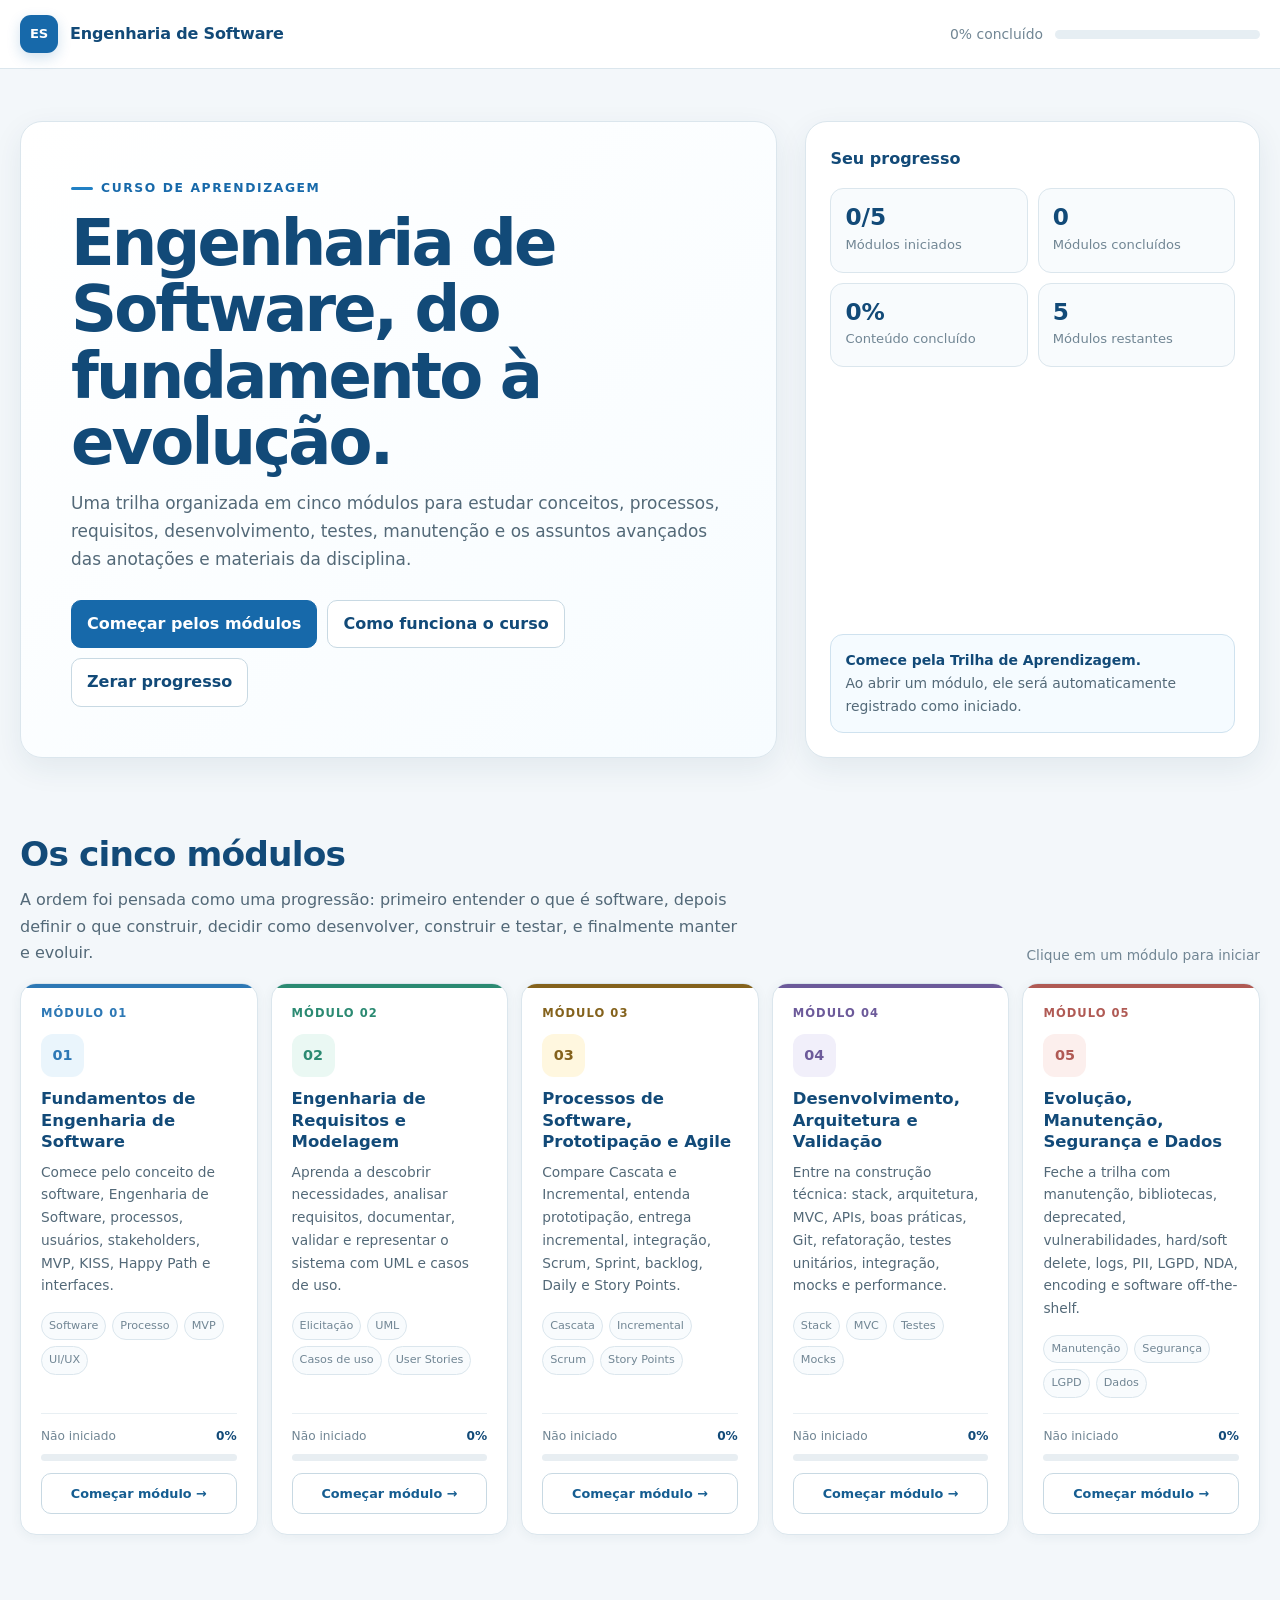
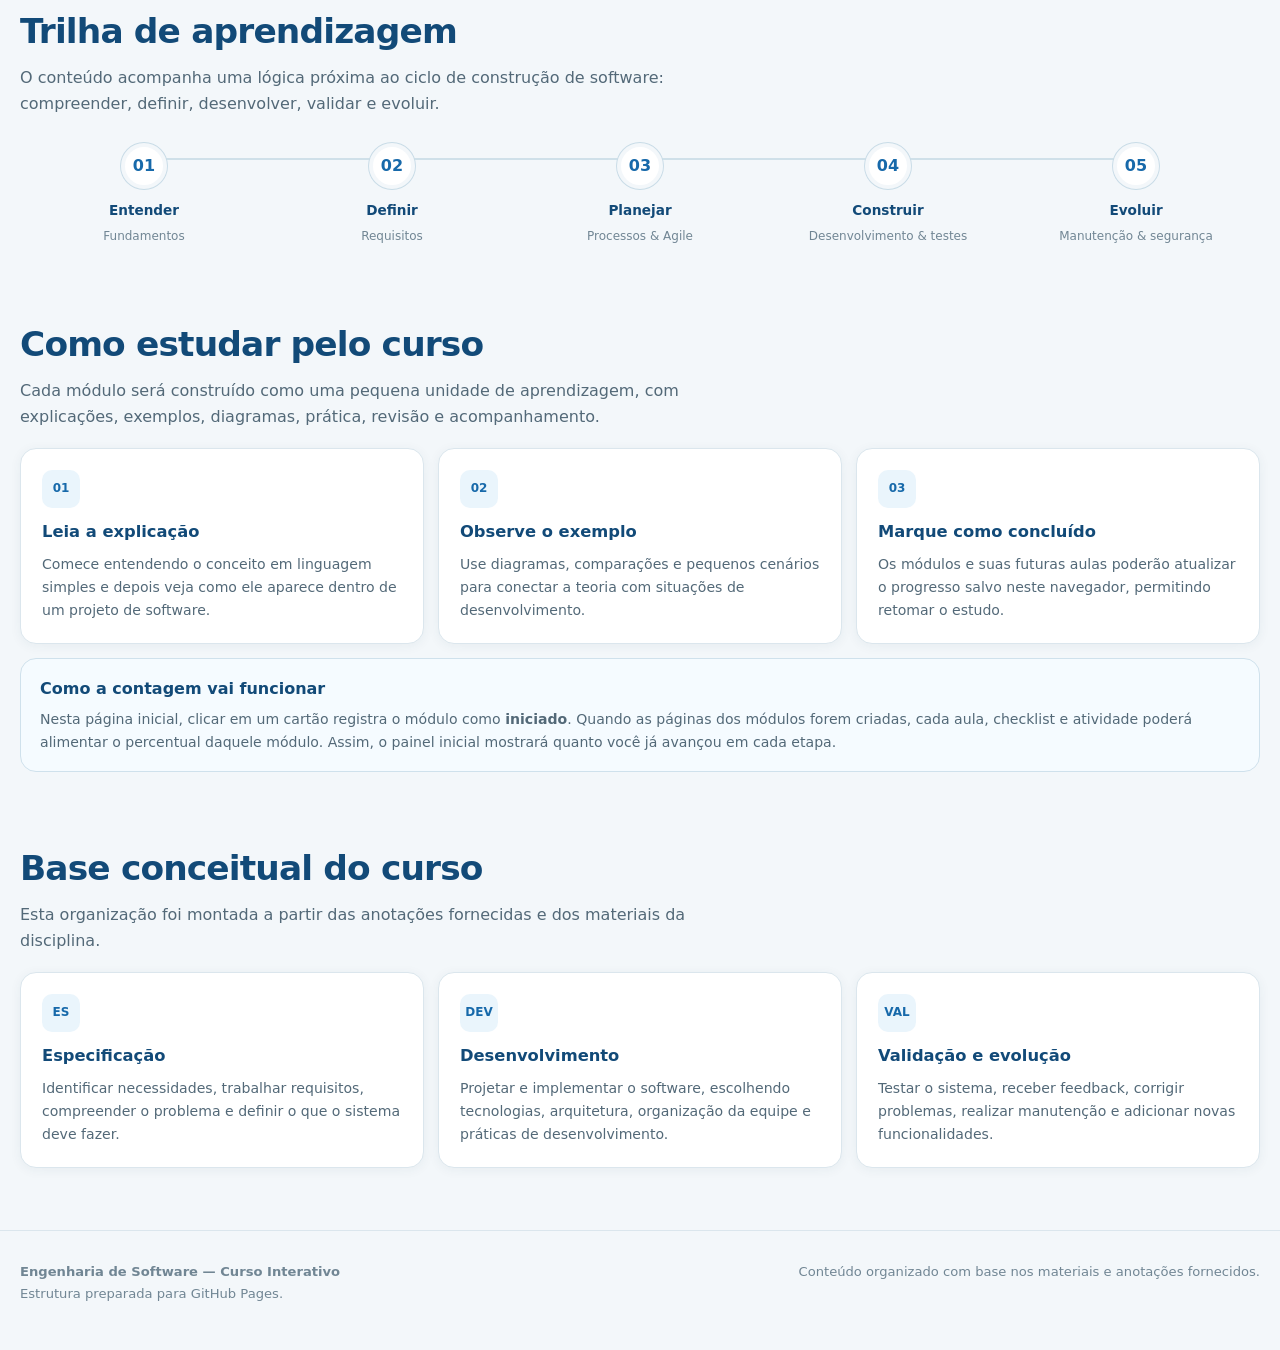
==== commit 95af3244: "Refactor: Removendo o script de linha vinculando a scripts externos." ====
--- a/index.html
+++ b/index.html
@@ -18,591 +18,10 @@
     sem alterar a estrutura visual do curso.
   -->
 
-  <style>
-    :root {
-      --blue-900: #124a78;
-      --blue-800: #155d91;
-      --blue-700: #1769aa;
-      --blue-600: #2180c4;
-      --blue-100: #eaf5fc;
-      --blue-50: #f5fbff;
-      --green-700: #16734a;
-      --green-100: #eaf8f0;
-      --green-50: #f5fcf8;
-      --yellow-700: #8a6400;
-      --yellow-100: #fff7d8;
-      --red-700: #a63a3a;
-      --red-100: #fdeeee;
-      --ink: #243746;
-      --ink-soft: #536978;
-      --muted: #718694;
-      --surface: #ffffff;
-      --surface-soft: #f8fbfd;
-      --page: #f3f7fa;
-      --line: #dbe6ed;
-      --line-strong: #c8d9e3;
-      --shadow-sm: 0 2px 12px rgba(26, 60, 85, 0.06);
-      --shadow-md: 0 10px 30px rgba(26, 60, 85, 0.08);
-      --radius-sm: 10px;
-      --radius-md: 16px;
-      --radius-lg: 22px;
-      --max: 1240px;
-    }
-
-    * { box-sizing: border-box; }
-    html { scroll-behavior: smooth; }
-    body {
-      margin: 0;
-      font-family: Inter, ui-sans-serif, system-ui, -apple-system, BlinkMacSystemFont, "Segoe UI", Roboto, Arial, sans-serif;
-      color: var(--ink);
-      background: var(--page);
-      line-height: 1.65;
-    }
-
-    a { color: inherit; text-decoration: none; }
-    button, a { -webkit-tap-highlight-color: transparent; }
-    button { font: inherit; }
-    :focus-visible { outline: 3px solid rgba(33, 128, 196, 0.34); outline-offset: 3px; }
-
-    .container {
-      width: min(calc(100% - 32px), var(--max));
-      margin-inline: auto;
-    }
-
-    /* ===================== HEADER ===================== */
-    .topbar {
-      position: sticky;
-      top: 0;
-      z-index: 50;
-      background: rgba(255, 255, 255, 0.95);
-      border-bottom: 1px solid var(--line);
-      backdrop-filter: blur(12px);
-    }
-
-    .topbar-inner {
-      min-height: 68px;
-      display: flex;
-      align-items: center;
-      justify-content: space-between;
-      gap: 22px;
-    }
-
-    .brand {
-      display: inline-flex;
-      align-items: center;
-      gap: 12px;
-      font-weight: 800;
-      color: var(--blue-900);
-      letter-spacing: -0.01em;
-    }
-
-    .brand-mark {
-      width: 38px;
-      height: 38px;
-      border-radius: 11px;
-      display: grid;
-      place-items: center;
-      color: #fff;
-      font-size: 0.82rem;
-      font-weight: 900;
-      background: var(--blue-700);
-      box-shadow: 0 5px 14px rgba(23, 105, 170, 0.20);
-    }
-
-    .top-progress {
-      min-width: 310px;
-      display: flex;
-      align-items: center;
-      gap: 12px;
-      color: var(--muted);
-      font-size: 0.87rem;
-    }
-
-    .progress-track {
-      height: 9px;
-      flex: 1;
-      min-width: 120px;
-      overflow: hidden;
-      border-radius: 999px;
-      background: #e6eef3;
-    }
-
-    .progress-fill {
-      display: block;
-      height: 100%;
-      width: 0;
-      border-radius: inherit;
-      background: var(--blue-600);
-      transition: width 0.3s ease;
-    }
-
-    /* ===================== HERO ===================== */
-    .hero {
-      padding: 52px 0 34px;
-    }
-
-    .hero-grid {
-      display: grid;
-      grid-template-columns: 1.5fr 0.9fr;
-      gap: 28px;
-      align-items: stretch;
-    }
-
-    .hero-main,
-    .hero-side {
-      border: 1px solid var(--line);
-      border-radius: var(--radius-lg);
-      background: var(--surface);
-      box-shadow: var(--shadow-md);
-    }
-
-    .hero-main {
-      padding: clamp(28px, 4vw, 50px);
-      background: linear-gradient(140deg, #ffffff 0%, #f7fcff 100%);
-    }
-
-    .eyebrow {
-      display: inline-flex;
-      align-items: center;
-      gap: 8px;
-      color: var(--blue-700);
-      font-size: 0.77rem;
-      font-weight: 850;
-      letter-spacing: 0.13em;
-      text-transform: uppercase;
-    }
-
-    .eyebrow::before {
-      content: "";
-      width: 22px;
-      height: 3px;
-      border-radius: 99px;
-      background: var(--blue-600);
-    }
-
-    h1 {
-      margin: 11px 0 14px;
-      max-width: 840px;
-      font-size: clamp(2.25rem, 5vw, 4.35rem);
-      line-height: 1.04;
-      letter-spacing: -0.045em;
-      color: var(--blue-900);
-    }
-
-    .hero-main > p {
-      margin: 0;
-      max-width: 790px;
-      color: var(--ink-soft);
-      font-size: 1.06rem;
-    }
-
-    .hero-actions {
-      display: flex;
-      flex-wrap: wrap;
-      gap: 10px;
-      margin-top: 26px;
-    }
-
-    .btn {
-      border: 1px solid var(--line-strong);
-      border-radius: 10px;
-      padding: 10px 15px;
-      background: #fff;
-      color: var(--blue-900);
-      font-weight: 700;
-      cursor: pointer;
-      transition: 0.18s ease;
-    }
-
-    .btn:hover {
-      transform: translateY(-1px);
-      border-color: #a9c6d9;
-      background: var(--blue-50);
-    }
-
-    .btn.primary {
-      border-color: var(--blue-700);
-      background: var(--blue-700);
-      color: #fff;
-    }
-
-    .btn.primary:hover { background: var(--blue-800); }
-
-    .hero-side {
-      padding: 24px;
-      display: flex;
-      flex-direction: column;
-      justify-content: space-between;
-      background: #fff;
-    }
-
-    .side-title {
-      margin: 0 0 16px;
-      font-size: 1rem;
-      color: var(--blue-900);
-    }
-
-    .stat-grid {
-      display: grid;
-      grid-template-columns: repeat(2, 1fr);
-      gap: 10px;
-    }
-
-    .stat {
-      padding: 14px;
-      border: 1px solid var(--line);
-      border-radius: 13px;
-      background: var(--surface-soft);
-    }
-
-    .stat strong {
-      display: block;
-      font-size: 1.45rem;
-      line-height: 1.2;
-      color: var(--blue-900);
-    }
-
-    .stat span { color: var(--muted); font-size: 0.82rem; }
-
-    .resume-box {
-      margin-top: 15px;
-      padding: 14px;
-      border: 1px solid #cfe2ef;
-      border-radius: 13px;
-      background: var(--blue-50);
-    }
-
-    .resume-box p { margin: 0; color: var(--ink-soft); font-size: 0.87rem; }
-    .resume-box strong { color: var(--blue-900); }
-
-    /* ===================== SECTION ===================== */
-    .section { padding: 34px 0; }
-
-    .section-header {
-      display: flex;
-      align-items: end;
-      justify-content: space-between;
-      gap: 20px;
-      margin-bottom: 17px;
-    }
-
-    .section-header h2 {
-      margin: 0;
-      color: var(--blue-900);
-      font-size: clamp(1.55rem, 3vw, 2.15rem);
-      letter-spacing: -0.025em;
-    }
-
-    .section-header p {
-      max-width: 720px;
-      margin: 5px 0 0;
-      color: var(--ink-soft);
-    }
-
-    .section-kicker {
-      color: var(--muted);
-      font-size: 0.86rem;
-      white-space: nowrap;
-    }
-
-    /* ===================== MODULES ===================== */
-    .modules {
-      display: grid;
-      grid-template-columns: repeat(5, 1fr);
-      gap: 13px;
-    }
-
-    .module-card {
-      position: relative;
-      min-width: 0;
-      display: flex;
-      flex-direction: column;
-      padding: 20px;
-      overflow: hidden;
-      border: 1px solid var(--line);
-      border-radius: var(--radius-md);
-      background: #fff;
-      box-shadow: var(--shadow-sm);
-      transition: transform 0.18s ease, box-shadow 0.18s ease, border-color 0.18s ease;
-    }
-
-    .module-card::before {
-      content: "";
-      position: absolute;
-      inset: 0 0 auto;
-      height: 4px;
-      background: var(--module-color, var(--blue-600));
-    }
-
-    .module-card:hover {
-      transform: translateY(-3px);
-      box-shadow: var(--shadow-md);
-      border-color: #bcd2df;
-    }
-
-    .module-card.is-started { border-color: #a9cbe0; }
-    .module-card.is-complete { border-color: #b3d9c6; background: linear-gradient(180deg, #fff 0%, #fbfffd 100%); }
-
-    .module-number {
-      color: var(--module-color, var(--blue-700));
-      font-size: 0.72rem;
-      font-weight: 900;
-      letter-spacing: 0.09em;
-      text-transform: uppercase;
-    }
-
-    .module-icon {
-      width: 43px;
-      height: 43px;
-      margin: 11px 0 11px;
-      display: grid;
-      place-items: center;
-      border-radius: 12px;
-      color: var(--module-color, var(--blue-700));
-      background: var(--module-bg, var(--blue-100));
-      font-weight: 900;
-      font-size: 0.9rem;
-    }
-
-    .module-card h3 {
-      margin: 0;
-      color: var(--blue-900);
-      font-size: 1.03rem;
-      line-height: 1.28;
-    }
-
-    .module-card p {
-      min-height: 94px;
-      margin: 9px 0 15px;
-      color: var(--ink-soft);
-      font-size: 0.86rem;
-    }
-
-    .module-topics {
-      display: flex;
-      flex-wrap: wrap;
-      gap: 6px;
-      margin-bottom: 15px;
-    }
-
-    .topic {
-      padding: 4px 7px;
-      border: 1px solid var(--line);
-      border-radius: 999px;
-      background: var(--surface-soft);
-      color: var(--muted);
-      font-size: 0.7rem;
-    }
-
-    .module-status {
-      margin-top: auto;
-      padding-top: 12px;
-      border-top: 1px solid #e8eff3;
-    }
-
-    .status-line {
-      display: flex;
-      justify-content: space-between;
-      gap: 8px;
-      color: var(--muted);
-      font-size: 0.76rem;
-    }
-
-    .status-line strong { color: var(--blue-900); }
-
-    .module-progress {
-      height: 7px;
-      margin-top: 8px;
-      overflow: hidden;
-      border-radius: 999px;
-      background: #e8eef2;
-    }
-
-    .module-progress span {
-      display: block;
-      width: 0;
-      height: 100%;
-      border-radius: inherit;
-      background: var(--module-color, var(--blue-600));
-      transition: width 0.3s ease;
-    }
-
-    .module-cta {
-      display: inline-flex;
-      align-items: center;
-      justify-content: center;
-      gap: 7px;
-      width: 100%;
-      margin-top: 12px;
-      padding: 9px 12px;
-      border-radius: 10px;
-      border: 1px solid var(--line-strong);
-      background: #fff;
-      color: var(--blue-800);
-      font-weight: 800;
-      font-size: 0.8rem;
-    }
-
-    .module-card:hover .module-cta { border-color: #a8c5d7; background: var(--blue-50); }
-    .module-card.is-complete .module-cta { color: var(--green-700); border-color: #b7dbc8; background: var(--green-50); }
-
-    /* ===================== LEARNING PATH ===================== */
-    .path {
-      position: relative;
-      display: grid;
-      grid-template-columns: repeat(5, 1fr);
-      gap: 0;
-      padding-top: 9px;
-    }
-
-    .path::before {
-      content: "";
-      position: absolute;
-      top: 24px;
-      left: 10%;
-      right: 10%;
-      height: 2px;
-      background: #cfe0e9;
-    }
-
-    .path-step {
-      position: relative;
-      z-index: 1;
-      text-align: center;
-      padding: 0 9px;
-    }
-
-    .path-circle {
-      width: 46px;
-      height: 46px;
-      margin: 0 auto 10px;
-      display: grid;
-      place-items: center;
-      border-radius: 50%;
-      border: 4px solid var(--page);
-      background: #fff;
-      color: var(--blue-700);
-      box-shadow: 0 0 0 1px #c9dce7;
-      font-weight: 900;
-    }
-
-    .path-step strong { display: block; color: var(--blue-900); font-size: 0.85rem; }
-    .path-step span { color: var(--muted); font-size: 0.75rem; }
-
-    /* ===================== COURSE METHOD ===================== */
-    .cards-3 {
-      display: grid;
-      grid-template-columns: repeat(3, 1fr);
-      gap: 14px;
-    }
-
-    .info-card {
-      border: 1px solid var(--line);
-      border-radius: var(--radius-md);
-      background: #fff;
-      box-shadow: var(--shadow-sm);
-      padding: 21px;
-    }
-
-    .info-card .mini-icon {
-      width: 38px;
-      height: 38px;
-      margin-bottom: 11px;
-      border-radius: 10px;
-      display: grid;
-      place-items: center;
-      color: var(--blue-700);
-      background: var(--blue-100);
-      font-weight: 900;
-      font-size: 0.75rem;
-    }
-
-    .info-card h3 { margin: 0 0 7px; color: var(--blue-900); font-size: 1.02rem; }
-    .info-card p { margin: 0; color: var(--ink-soft); font-size: 0.88rem; }
-
-    /* ===================== SOURCES / NOTES ===================== */
-    .note {
-      padding: 17px 19px;
-      border: 1px solid #cfe1ec;
-      border-radius: var(--radius-md);
-      background: var(--blue-50);
-    }
-
-    .note strong { color: var(--blue-900); }
-    .note p { margin: 5px 0 0; color: var(--ink-soft); font-size: 0.88rem; }
-
-    .footer {
-      margin-top: 28px;
-      padding: 30px 0 45px;
-      border-top: 1px solid var(--line);
-      color: var(--muted);
-      font-size: 0.82rem;
-    }
-
-    .footer-grid {
-      display: flex;
-      justify-content: space-between;
-      gap: 20px;
-      flex-wrap: wrap;
-    }
-
-    /* ===================== TOAST ===================== */
-    .toast {
-      position: fixed;
-      right: 18px;
-      bottom: 18px;
-      z-index: 80;
-      max-width: 360px;
-      padding: 13px 15px;
-      border: 1px solid #bfd7e5;
-      border-radius: 12px;
-      background: #fff;
-      color: var(--blue-900);
-      box-shadow: var(--shadow-md);
-      opacity: 0;
-      pointer-events: none;
-      transform: translateY(8px);
-      transition: 0.22s ease;
-      font-size: 0.84rem;
-    }
-
-    .toast.show { opacity: 1; transform: translateY(0); }
-
-    /* ===================== RESPONSIVE ===================== */
-    @media (max-width: 1150px) {
-      .modules { grid-template-columns: repeat(3, 1fr); }
-      .path { grid-template-columns: repeat(3, 1fr); row-gap: 26px; }
-      .path::before { display: none; }
-    }
-
-    @media (max-width: 900px) {
-      .hero-grid { grid-template-columns: 1fr; }
-      .top-progress { min-width: 250px; }
-      .cards-3 { grid-template-columns: 1fr; }
-    }
-
-    @media (max-width: 700px) {
-      .container { width: min(calc(100% - 20px), var(--max)); }
-      .topbar-inner { min-height: auto; padding: 10px 0; flex-wrap: wrap; }
-      .top-progress { width: 100%; min-width: 0; }
-      .hero { padding-top: 28px; }
-      .hero-main { padding: 26px 20px; }
-      .hero-side { padding: 19px; }
-      .modules { grid-template-columns: 1fr; }
-      .module-card p { min-height: unset; }
-      .path { grid-template-columns: 1fr 1fr; }
-      .section { padding: 25px 0; }
-      .section-header { align-items: flex-start; flex-direction: column; }
-    }
-
-    @media (prefers-reduced-motion: reduce) {
-      html { scroll-behavior: auto; }
-      *, *::before, *::after { transition: none !important; }
-    }
-  </style>
+  <link rel="stylesheet" href="css/style.css">
 </head>
 
-<body>
+<body class="home-page">
   <header class="topbar">
     <div class="container topbar-inner">
       <a class="brand" href="#inicio" aria-label="Página inicial do curso">
@@ -956,164 +375,8 @@
 
   <div class="toast" id="toast" role="status" aria-live="polite"></div>
 
-  <script>
-    /*
-      ===================== PROGRESSO =====================
-      Por enquanto, a página inicial registra apenas o início dos módulos.
-      Os módulos poderão adicionar posteriormente:
-        - aulas concluídas
-        - checklists
-        - quizzes
-        - percentual do módulo
-        - conclusão do módulo
-    */
-
-    const STORAGE_KEY = "curso-engenharia-software-progress-v2";
-    const MODULE_COUNT = 5;
-
-    const defaultProgress = {
-      modules: {
-        1: { started: false, completed: false, percent: 0, startedAt: null },
-        2: { started: false, completed: false, percent: 0, startedAt: null },
-        3: { started: false, completed: false, percent: 0, startedAt: null },
-        4: { started: false, completed: false, percent: 0, startedAt: null },
-        5: { started: false, completed: false, percent: 0, startedAt: null }
-      }
-    };
-
-    function deepClone(value) {
-      return JSON.parse(JSON.stringify(value));
-    }
-
-    function loadProgress() {
-      try {
-        const saved = JSON.parse(localStorage.getItem(STORAGE_KEY));
-        if (!saved || !saved.modules) return deepClone(defaultProgress);
-
-        const progress = deepClone(defaultProgress);
-        for (let i = 1; i <= MODULE_COUNT; i++) {
-          if (saved.modules[i]) {
-            progress.modules[i] = {
-              ...progress.modules[i],
-              ...saved.modules[i],
-              percent: Math.max(0, Math.min(100, Number(saved.modules[i].percent) || 0))
-            };
-          }
-        }
-        return progress;
-      } catch {
-        return deepClone(defaultProgress);
-      }
-    }
-
-    function saveProgress(progress) {
-      localStorage.setItem(STORAGE_KEY, JSON.stringify(progress));
-    }
-
-    function setModuleStarted(moduleId) {
-      const progress = loadProgress();
-      const module = progress.modules[moduleId];
-
-      if (!module.started) {
-        module.started = true;
-        module.startedAt = new Date().toISOString();
-        saveProgress(progress);
-        showToast(`Módulo ${String(moduleId).padStart(2, "0")} iniciado. Seu progresso foi salvo neste navegador.`);
-      }
-
-      return progress;
-    }
-
-    function getSummary(progress) {
-      const items = Object.values(progress.modules);
-      const started = items.filter(item => item.started).length;
-      const completed = items.filter(item => item.completed).length;
-      const totalPercent = items.reduce((sum, item) => sum + Number(item.percent || 0), 0);
-      const overall = Math.round(totalPercent / MODULE_COUNT);
-      const remaining = MODULE_COUNT - completed;
-      return { started, completed, overall, remaining };
-    }
-
-    function renderProgress() {
-      const progress = loadProgress();
-      const summary = getSummary(progress);
-
-      document.getElementById("topProgressText").textContent = `${summary.overall}% concluído`;
-      document.getElementById("topProgressFill").style.width = `${summary.overall}%`;
-      document.getElementById("statModules").textContent = `${summary.started}/${MODULE_COUNT}`;
-      document.getElementById("statCompleted").textContent = String(summary.completed);
-      document.getElementById("statItems").textContent = `${summary.overall}%`;
-      document.getElementById("statRemaining").textContent = String(summary.remaining);
-
-      const resumeBox = document.getElementById("resumeBox");
-      const lastStarted = Object.entries(progress.modules)
-        .filter(([, module]) => module.started)
-        .sort((a, b) => new Date(b[1].startedAt || 0) - new Date(a[1].startedAt || 0))[0];
-
-      if (lastStarted) {
-        const id = Number(lastStarted[0]);
-        const module = lastStarted[1];
-        resumeBox.innerHTML = `
-          <p><strong>Último módulo iniciado:</strong> Módulo ${String(id).padStart(2, "0")}.
-          Progresso atual: <b>${module.percent || 0}%</b>.</p>
-          <p style="margin-top:6px"><a href="modulos/modulo-${id}.html" style="color:var(--blue-700);font-weight:800">Retomar módulo →</a></p>
-        `;
-      }
-
-      document.querySelectorAll(".module-card").forEach(card => {
-        const id = Number(card.dataset.module);
-        const module = progress.modules[id];
-        const percent = Math.max(0, Math.min(100, Number(module.percent || 0)));
-        const statusLabel = card.querySelector(".status-label");
-        const statusPercent = card.querySelector(".status-percent");
-        const progressBar = card.querySelector(".module-progress span");
-        const cta = card.querySelector(".module-cta");
-
-        card.classList.toggle("is-started", Boolean(module.started));
-        card.classList.toggle("is-complete", Boolean(module.completed));
-        card.dataset.status = module.completed ? "complete" : (module.started ? "started" : "not-started");
-
-        if (module.completed) {
-          statusLabel.textContent = "Concluído";
-          cta.innerHTML = '✓ Módulo concluído <span aria-hidden="true">→</span>';
-        } else if (module.started) {
-          statusLabel.textContent = "Em andamento";
-          cta.innerHTML = 'Continuar módulo <span aria-hidden="true">→</span>';
-        } else {
-          statusLabel.textContent = "Não iniciado";
-          cta.innerHTML = 'Começar módulo <span aria-hidden="true">→</span>';
-        }
-
-        statusPercent.textContent = `${percent}%`;
-        progressBar.style.width = `${percent}%`;
-      });
-    }
-
-    function showToast(message) {
-      const toast = document.getElementById("toast");
-      toast.textContent = message;
-      toast.classList.add("show");
-      clearTimeout(window.__toastTimer);
-      window.__toastTimer = setTimeout(() => toast.classList.remove("show"), 3600);
-    }
-
-    document.querySelectorAll(".module-card").forEach(card => {
-      card.addEventListener("click", () => {
-        const id = Number(card.dataset.module);
-        setModuleStarted(id);
-      });
-    });
-
-    document.getElementById("resetProgress").addEventListener("click", () => {
-      const confirmed = window.confirm("Tem certeza que deseja zerar todo o progresso salvo neste navegador?");
-      if (!confirmed) return;
-
-      localStorage.removeItem(STORAGE_KEY);
-      renderProgress();
-      showToast("Progresso zerado com sucesso.");
-    });
-
-    renderProgress();
-  </script>
+  <script src="js/progress.js"></script>
+  <script src="js/app.js"></script>
+  <script src="js/quiz.js"></script>
 </body>
 </html>
--- a/css/style.css
+++ b/css/style.css
@@ -0,0 +1,708 @@
+/*
+ * Engenharia de Software — estilos compartilhados
+ * Usado por index.html e por todos os arquivos em /modulos.
+ */
+:root {
+      --blue-900: #124a78;
+      --blue-800: #155d91;
+      --blue-700: #1769aa;
+      --blue-600: #2180c4;
+      --blue-100: #eaf5fc;
+      --blue-50: #f5fbff;
+      --green-700: #16734a;
+      --green-100: #eaf8f0;
+      --green-50: #f5fcf8;
+      --yellow-700: #8a6400;
+      --yellow-100: #fff7d8;
+      --red-700: #a63a3a;
+      --red-100: #fdeeee;
+      --ink: #243746;
+      --ink-soft: #536978;
+      --muted: #718694;
+      --surface: #ffffff;
+      --surface-soft: #f8fbfd;
+      --page: #f3f7fa;
+      --line: #dbe6ed;
+      --line-strong: #c8d9e3;
+      --shadow-sm: 0 2px 12px rgba(26, 60, 85, 0.06);
+      --shadow-md: 0 10px 30px rgba(26, 60, 85, 0.08);
+      --radius-sm: 10px;
+      --radius-md: 16px;
+      --radius-lg: 22px;
+      --max: 1240px;
+    }
+
+    * { box-sizing: border-box; }
+    html { scroll-behavior: smooth; }
+    body {
+      margin: 0;
+      font-family: Inter, ui-sans-serif, system-ui, -apple-system, BlinkMacSystemFont, "Segoe UI", Roboto, Arial, sans-serif;
+      color: var(--ink);
+      background: var(--page);
+      line-height: 1.65;
+    }
+
+    a { color: inherit; text-decoration: none; }
+    button, a { -webkit-tap-highlight-color: transparent; }
+    button { font: inherit; }
+    :focus-visible { outline: 3px solid rgba(33, 128, 196, 0.34); outline-offset: 3px; }
+
+    .container {
+      width: min(calc(100% - 32px), var(--max));
+      margin-inline: auto;
+    }
+
+    /* ===================== HEADER ===================== */
+    .topbar {
+      position: sticky;
+      top: 0;
+      z-index: 50;
+      background: rgba(255, 255, 255, 0.95);
+      border-bottom: 1px solid var(--line);
+      backdrop-filter: blur(12px);
+    }
+
+    .topbar-inner {
+      min-height: 68px;
+      display: flex;
+      align-items: center;
+      justify-content: space-between;
+      gap: 22px;
+    }
+
+    .brand {
+      display: inline-flex;
+      align-items: center;
+      gap: 12px;
+      font-weight: 800;
+      color: var(--blue-900);
+      letter-spacing: -0.01em;
+    }
+
+    .brand-mark {
+      width: 38px;
+      height: 38px;
+      border-radius: 11px;
+      display: grid;
+      place-items: center;
+      color: #fff;
+      font-size: 0.82rem;
+      font-weight: 900;
+      background: var(--blue-700);
+      box-shadow: 0 5px 14px rgba(23, 105, 170, 0.20);
+    }
+
+    .top-progress {
+      min-width: 310px;
+      display: flex;
+      align-items: center;
+      gap: 12px;
+      color: var(--muted);
+      font-size: 0.87rem;
+    }
+
+    .home-page .progress-track {
+      height: 9px;
+      flex: 1;
+      min-width: 120px;
+      overflow: hidden;
+      border-radius: 999px;
+      background: #e6eef3;
+    }
+
+    .home-page .progress-fill {
+      display: block;
+      height: 100%;
+      width: 0;
+      border-radius: inherit;
+      background: var(--blue-600);
+      transition: width 0.3s ease;
+    }
+
+    /* ===================== HERO ===================== */
+    .hero {
+      padding: 52px 0 34px;
+    }
+
+    .hero-grid {
+      display: grid;
+      grid-template-columns: 1.5fr 0.9fr;
+      gap: 28px;
+      align-items: stretch;
+    }
+
+    .hero-main,
+    .hero-side {
+      border: 1px solid var(--line);
+      border-radius: var(--radius-lg);
+      background: var(--surface);
+      box-shadow: var(--shadow-md);
+    }
+
+    .hero-main {
+      padding: clamp(28px, 4vw, 50px);
+      background: linear-gradient(140deg, #ffffff 0%, #f7fcff 100%);
+    }
+
+    .home-page .eyebrow {
+      display: inline-flex;
+      align-items: center;
+      gap: 8px;
+      color: var(--blue-700);
+      font-size: 0.77rem;
+      font-weight: 850;
+      letter-spacing: 0.13em;
+      text-transform: uppercase;
+    }
+
+    .eyebrow::before {
+      content: "";
+      width: 22px;
+      height: 3px;
+      border-radius: 99px;
+      background: var(--blue-600);
+    }
+
+    h1 {
+      margin: 11px 0 14px;
+      max-width: 840px;
+      font-size: clamp(2.25rem, 5vw, 4.35rem);
+      line-height: 1.04;
+      letter-spacing: -0.045em;
+      color: var(--blue-900);
+    }
+
+    .hero-main > p {
+      margin: 0;
+      max-width: 790px;
+      color: var(--ink-soft);
+      font-size: 1.06rem;
+    }
+
+    .hero-actions {
+      display: flex;
+      flex-wrap: wrap;
+      gap: 10px;
+      margin-top: 26px;
+    }
+
+    .home-page .btn {
+      border: 1px solid var(--line-strong);
+      border-radius: 10px;
+      padding: 10px 15px;
+      background: #fff;
+      color: var(--blue-900);
+      font-weight: 700;
+      cursor: pointer;
+      transition: 0.18s ease;
+    }
+
+    .home-page .btn:hover {
+      transform: translateY(-1px);
+      border-color: #a9c6d9;
+      background: var(--blue-50);
+    }
+
+    .home-page .btn.primary {
+      border-color: var(--blue-700);
+      background: var(--blue-700);
+      color: #fff;
+    }
+
+    .home-page .btn.primary:hover { background: var(--blue-800); }
+
+    .hero-side {
+      padding: 24px;
+      display: flex;
+      flex-direction: column;
+      justify-content: space-between;
+      background: #fff;
+    }
+
+    .side-title {
+      margin: 0 0 16px;
+      font-size: 1rem;
+      color: var(--blue-900);
+    }
+
+    .stat-grid {
+      display: grid;
+      grid-template-columns: repeat(2, 1fr);
+      gap: 10px;
+    }
+
+    .stat {
+      padding: 14px;
+      border: 1px solid var(--line);
+      border-radius: 13px;
+      background: var(--surface-soft);
+    }
+
+    .stat strong {
+      display: block;
+      font-size: 1.45rem;
+      line-height: 1.2;
+      color: var(--blue-900);
+    }
+
+    .stat span { color: var(--muted); font-size: 0.82rem; }
+
+    .resume-box {
+      margin-top: 15px;
+      padding: 14px;
+      border: 1px solid #cfe2ef;
+      border-radius: 13px;
+      background: var(--blue-50);
+    }
+
+    .resume-box p { margin: 0; color: var(--ink-soft); font-size: 0.87rem; }
+    .resume-box strong { color: var(--blue-900); }
+
+    /* ===================== SECTION ===================== */
+    .home-page .section { padding: 34px 0; }
+
+    .home-page .section-header {
+      display: flex;
+      align-items: end;
+      justify-content: space-between;
+      gap: 20px;
+      margin-bottom: 17px;
+    }
+
+    .home-page .section-header h2 {
+      margin: 0;
+      color: var(--blue-900);
+      font-size: clamp(1.55rem, 3vw, 2.15rem);
+      letter-spacing: -0.025em;
+    }
+
+    .home-page .section-header p {
+      max-width: 720px;
+      margin: 5px 0 0;
+      color: var(--ink-soft);
+    }
+
+    .home-page .section-kicker {
+      color: var(--muted);
+      font-size: 0.86rem;
+      white-space: nowrap;
+    }
+
+    /* ===================== MODULES ===================== */
+    .modules {
+      display: grid;
+      grid-template-columns: repeat(5, 1fr);
+      gap: 13px;
+    }
+
+    .module-card {
+      position: relative;
+      min-width: 0;
+      display: flex;
+      flex-direction: column;
+      padding: 20px;
+      overflow: hidden;
+      border: 1px solid var(--line);
+      border-radius: var(--radius-md);
+      background: #fff;
+      box-shadow: var(--shadow-sm);
+      transition: transform 0.18s ease, box-shadow 0.18s ease, border-color 0.18s ease;
+    }
+
+    .module-card::before {
+      content: "";
+      position: absolute;
+      inset: 0 0 auto;
+      height: 4px;
+      background: var(--module-color, var(--blue-600));
+    }
+
+    .module-card:hover {
+      transform: translateY(-3px);
+      box-shadow: var(--shadow-md);
+      border-color: #bcd2df;
+    }
+
+    .module-card.is-started { border-color: #a9cbe0; }
+    .module-card.is-complete { border-color: #b3d9c6; background: linear-gradient(180deg, #fff 0%, #fbfffd 100%); }
+
+    .module-number {
+      color: var(--module-color, var(--blue-700));
+      font-size: 0.72rem;
+      font-weight: 900;
+      letter-spacing: 0.09em;
+      text-transform: uppercase;
+    }
+
+    .module-icon {
+      width: 43px;
+      height: 43px;
+      margin: 11px 0 11px;
+      display: grid;
+      place-items: center;
+      border-radius: 12px;
+      color: var(--module-color, var(--blue-700));
+      background: var(--module-bg, var(--blue-100));
+      font-weight: 900;
+      font-size: 0.9rem;
+    }
+
+    .module-card h3 {
+      margin: 0;
+      color: var(--blue-900);
+      font-size: 1.03rem;
+      line-height: 1.28;
+    }
+
+    .module-card p {
+      min-height: 94px;
+      margin: 9px 0 15px;
+      color: var(--ink-soft);
+      font-size: 0.86rem;
+    }
+
+    .module-topics {
+      display: flex;
+      flex-wrap: wrap;
+      gap: 6px;
+      margin-bottom: 15px;
+    }
+
+    .topic {
+      padding: 4px 7px;
+      border: 1px solid var(--line);
+      border-radius: 999px;
+      background: var(--surface-soft);
+      color: var(--muted);
+      font-size: 0.7rem;
+    }
+
+    .module-status {
+      margin-top: auto;
+      padding-top: 12px;
+      border-top: 1px solid #e8eff3;
+    }
+
+    .status-line {
+      display: flex;
+      justify-content: space-between;
+      gap: 8px;
+      color: var(--muted);
+      font-size: 0.76rem;
+    }
+
+    .status-line strong { color: var(--blue-900); }
+
+    .module-progress {
+      height: 7px;
+      margin-top: 8px;
+      overflow: hidden;
+      border-radius: 999px;
+      background: #e8eef2;
+    }
+
+    .module-progress span {
+      display: block;
+      width: 0;
+      height: 100%;
+      border-radius: inherit;
+      background: var(--module-color, var(--blue-600));
+      transition: width 0.3s ease;
+    }
+
+    .module-cta {
+      display: inline-flex;
+      align-items: center;
+      justify-content: center;
+      gap: 7px;
+      width: 100%;
+      margin-top: 12px;
+      padding: 9px 12px;
+      border-radius: 10px;
+      border: 1px solid var(--line-strong);
+      background: #fff;
+      color: var(--blue-800);
+      font-weight: 800;
+      font-size: 0.8rem;
+    }
+
+    .module-card:hover .module-cta { border-color: #a8c5d7; background: var(--blue-50); }
+    .module-card.is-complete .module-cta { color: var(--green-700); border-color: #b7dbc8; background: var(--green-50); }
+
+    /* ===================== LEARNING PATH ===================== */
+    .path {
+      position: relative;
+      display: grid;
+      grid-template-columns: repeat(5, 1fr);
+      gap: 0;
+      padding-top: 9px;
+    }
+
+    .path::before {
+      content: "";
+      position: absolute;
+      top: 24px;
+      left: 10%;
+      right: 10%;
+      height: 2px;
+      background: #cfe0e9;
+    }
+
+    .path-step {
+      position: relative;
+      z-index: 1;
+      text-align: center;
+      padding: 0 9px;
+    }
+
+    .path-circle {
+      width: 46px;
+      height: 46px;
+      margin: 0 auto 10px;
+      display: grid;
+      place-items: center;
+      border-radius: 50%;
+      border: 4px solid var(--page);
+      background: #fff;
+      color: var(--blue-700);
+      box-shadow: 0 0 0 1px #c9dce7;
+      font-weight: 900;
+    }
+
+    .path-step strong { display: block; color: var(--blue-900); font-size: 0.85rem; }
+    .path-step span { color: var(--muted); font-size: 0.75rem; }
+
+    /* ===================== COURSE METHOD ===================== */
+    .cards-3 {
+      display: grid;
+      grid-template-columns: repeat(3, 1fr);
+      gap: 14px;
+    }
+
+    .info-card {
+      border: 1px solid var(--line);
+      border-radius: var(--radius-md);
+      background: #fff;
+      box-shadow: var(--shadow-sm);
+      padding: 21px;
+    }
+
+    .info-card .mini-icon {
+      width: 38px;
+      height: 38px;
+      margin-bottom: 11px;
+      border-radius: 10px;
+      display: grid;
+      place-items: center;
+      color: var(--blue-700);
+      background: var(--blue-100);
+      font-weight: 900;
+      font-size: 0.75rem;
+    }
+
+    .info-card h3 { margin: 0 0 7px; color: var(--blue-900); font-size: 1.02rem; }
+    .info-card p { margin: 0; color: var(--ink-soft); font-size: 0.88rem; }
+
+    /* ===================== SOURCES / NOTES ===================== */
+    .note {
+      padding: 17px 19px;
+      border: 1px solid #cfe1ec;
+      border-radius: var(--radius-md);
+      background: var(--blue-50);
+    }
+
+    .note strong { color: var(--blue-900); }
+    .note p { margin: 5px 0 0; color: var(--ink-soft); font-size: 0.88rem; }
+
+    .home-page .footer {
+      margin-top: 28px;
+      padding: 30px 0 45px;
+      border-top: 1px solid var(--line);
+      color: var(--muted);
+      font-size: 0.82rem;
+    }
+
+    .home-page .footer-grid {
+      display: flex;
+      justify-content: space-between;
+      gap: 20px;
+      flex-wrap: wrap;
+    }
+
+    /* ===================== TOAST ===================== */
+    .home-page .toast {
+      position: fixed;
+      right: 18px;
+      bottom: 18px;
+      z-index: 80;
+      max-width: 360px;
+      padding: 13px 15px;
+      border: 1px solid #bfd7e5;
+      border-radius: 12px;
+      background: #fff;
+      color: var(--blue-900);
+      box-shadow: var(--shadow-md);
+      opacity: 0;
+      pointer-events: none;
+      transform: translateY(8px);
+      transition: 0.22s ease;
+      font-size: 0.84rem;
+    }
+
+    .home-page .toast.show { opacity: 1; transform: translateY(0); }
+
+    /* ===================== RESPONSIVE ===================== */
+    @media (max-width: 1150px) {
+      .modules { grid-template-columns: repeat(3, 1fr); }
+      .path { grid-template-columns: repeat(3, 1fr); row-gap: 26px; }
+      .path::before { display: none; }
+    }
+
+    @media (max-width: 900px) {
+      .hero-grid { grid-template-columns: 1fr; }
+      .top-progress { min-width: 250px; }
+      .cards-3 { grid-template-columns: 1fr; }
+    }
+
+    @media (max-width: 700px) {
+      .container { width: min(calc(100% - 20px), var(--max)); }
+      .topbar-inner { min-height: auto; padding: 10px 0; flex-wrap: wrap; }
+      .top-progress { width: 100%; min-width: 0; }
+      .hero { padding-top: 28px; }
+      .hero-main { padding: 26px 20px; }
+      .hero-side { padding: 19px; }
+      .modules { grid-template-columns: 1fr; }
+      .module-card p { min-height: unset; }
+      .path { grid-template-columns: 1fr 1fr; }
+      .home-page .section { padding: 25px 0; }
+      .home-page .section-header { align-items: flex-start; flex-direction: column; }
+    }
+
+    @media (prefers-reduced-motion: reduce) {
+      html { scroll-behavior: auto; }
+      *, *::before, *::after { transition: none !important; }
+    }
+
+
+/* ------------------------------ Base comum ------------------------------ */
+* { box-sizing: border-box; }
+html { scroll-behavior: smooth; }
+body {
+  margin: 0;
+  font-family: Inter, ui-sans-serif, system-ui, -apple-system, BlinkMacSystemFont, "Segoe UI", Roboto, Arial, sans-serif;
+  color: var(--ink, #243746);
+  background: var(--page, #f3f7fa);
+  line-height: 1.65;
+}
+a { color: inherit; text-decoration: none; }
+button, a { -webkit-tap-highlight-color: transparent; }
+button { font: inherit; }
+img { max-width: 100%; }
+:focus-visible { outline: 3px solid rgba(33,128,196,.34); outline-offset: 3px; }
+
+/* --------------------------- Módulos: ajustes --------------------------- */
+.module-page {
+  --module-blue: #1769aa;
+  --module-blue-dark: #124a78;
+  --module-line: #dbe6ed;
+  --module-ink: #243746;
+  --module-muted: #536978;
+  min-height: 100vh;
+  background: #f5f9fc;
+  color: var(--module-ink);
+}
+.module-page .module-shell {
+  max-width: 1100px;
+  margin: 0 auto;
+  padding: 20px;
+}
+.module-page .module-header {
+  background: #fff;
+  border: 1px solid var(--module-line);
+  border-radius: 22px;
+  padding: 28px;
+  box-shadow: 0 8px 28px rgba(26,60,85,.07);
+  margin-bottom: 24px;
+}
+.module-page .module-header h1 {
+  margin: .35rem 0 .5rem;
+  color: var(--module-blue-dark);
+  font-size: clamp(1.8rem,4vw,2.7rem);
+  line-height: 1.1;
+}
+.module-page .module-lead { color: var(--module-muted); max-width: 850px; font-size: 1.05rem; line-height: 1.7; margin: 0; }
+.module-page .module-meta { display:flex; flex-wrap:wrap; gap:10px; margin-top:18px; }
+.module-page .pill { display:inline-flex; align-items:center; gap:6px; padding:7px 11px; border-radius:999px; background:#eef7fd; color:#155d91; border:1px solid #d7eaf8; font-weight:700; font-size:.88rem; }
+.module-page .progress-panel { margin-top:20px; padding:14px 16px; background:#f8fbfd; border:1px solid var(--module-line); border-radius:14px; }
+.module-page .progress-row { display:flex; align-items:center; justify-content:space-between; gap:12px; font-size:.92rem; font-weight:800; margin-bottom:8px; }
+.module-page .progress-track { height:10px; background:#e6eef3; border-radius:999px; overflow:hidden; }
+.module-page .progress-fill { display:block; height:100%; width:0; background:#2180c4; border-radius:999px; transition:width .25s ease; }
+.module-page .module-nav { display:flex; flex-wrap:wrap; gap:8px; margin-bottom:20px; }
+.module-page .module-nav a { text-decoration:none; color:#155d91; background:#fff; border:1px solid var(--module-line); border-radius:10px; padding:9px 12px; font-weight:800; }
+.module-page .module-nav a:hover { background:#eef7fd; border-color:#b7d0df; }
+.module-page .section { background:#fff; border:1px solid var(--module-line); border-radius:18px; padding:24px; margin-bottom:18px; box-shadow:0 5px 18px rgba(26,60,85,.04); }
+.module-page .section h2 { margin-top:0; color:#124a78; }
+.module-page .section h3 { color:#155d91; margin-bottom:.4rem; }
+.module-page .section p, .module-page .section li { line-height:1.72; }
+.module-page .definition { border-left:4px solid #2180c4; background:#f3f9fd; padding:14px 16px; border-radius:0 12px 12px 0; margin:14px 0; }
+.module-page .example { border-left:4px solid #45a66d; background:#f3fbf7; padding:14px 16px; border-radius:0 12px 12px 0; margin:14px 0; }
+.module-page .attention { border-left:4px solid #d6a229; background:#fffaf0; padding:14px 16px; border-radius:0 12px 12px 0; margin:14px 0; }
+.module-page .step-grid { display:grid; grid-template-columns:repeat(auto-fit,minmax(220px,1fr)); gap:12px; margin-top:14px; }
+.module-page .step { padding:15px; border:1px solid var(--module-line); border-radius:14px; background:#fbfdfe; }
+.module-page .step strong { display:block; color:#124a78; margin-bottom:6px; }
+.module-page .checklist { display:grid; gap:9px; margin-top:14px; }
+.module-page .checkitem { display:flex; gap:10px; align-items:flex-start; padding:12px; background:#fbfdfe; border:1px solid var(--module-line); border-radius:12px; }
+.module-page .checkitem input { margin-top:4px; accent-color:#1769aa; transform:scale(1.1); }
+.module-page .challenge { background:linear-gradient(135deg,#eef7fd,#f7fbfd); border:1px solid #cfe3f1; border-radius:16px; padding:18px; }
+.module-page .module-footer { display:flex; flex-wrap:wrap; justify-content:space-between; gap:10px; margin:26px 0 40px; }
+.module-page .btn { display:inline-flex; align-items:center; gap:8px; padding:11px 15px; border-radius:11px; border:1px solid #c8d9e3; background:#fff; color:#155d91; text-decoration:none; font-weight:800; }
+.module-page .btn:hover { background:#eef7fd; border-color:#a9c6d9; }
+.module-page .btn.primary { background:#1769aa; border-color:#1769aa; color:#fff; }
+.module-page .btn.primary:hover { background:#155d91; }
+.module-page .sr-only { position:absolute; width:1px; height:1px; padding:0; margin:-1px; overflow:hidden; clip:rect(0,0,0,0); white-space:nowrap; border:0; }
+
+/* ------------------------- Diagramas mais seguros ----------------------- */
+.module-page .diagram {
+  width: 100%;
+  max-width: 100%;
+  overflow-x: auto;
+  overflow-y: visible;
+  -webkit-overflow-scrolling: touch;
+  padding: 1.25rem .25rem;
+  margin: .5rem 0 1rem;
+}
+.module-page .diagram svg {
+  display: block;
+  width: 100%;
+  min-width: 680px;
+  max-width: none;
+  height: auto;
+  overflow: visible;
+}
+.module-page .diagram svg text,
+.module-page .diagram svg tspan {
+  fill: #111827 !important;
+  color: #111827 !important;
+  font-family: Arial, Helvetica, sans-serif;
+  paint-order: stroke;
+  stroke: transparent;
+}
+.module-page .diagram svg foreignObject { overflow: visible; }
+.module-page .diagram svg [fill="white"],
+.module-page .diagram svg [fill="#fff"],
+.module-page .diagram svg [fill="#ffffff"] { fill: #111827 !important; }
+.module-page .diagram-caption { margin-top:.5rem; color:#607d8b; font-size:.82rem; text-align:center; }
+
+@media (max-width: 700px) {
+  .module-page .module-shell { padding:12px; }
+  .module-page .module-header,
+  .module-page .section { padding:18px; border-radius:15px; }
+  .module-page .diagram svg { min-width: 560px; }
+  .module-page .module-footer { flex-direction: column; }
+  .module-page .module-footer .btn { justify-content:center; }
+}
+
+@media (prefers-reduced-motion: reduce) {
+  html { scroll-behavior:auto; }
+  *, *::before, *::after { transition:none !important; }
+}
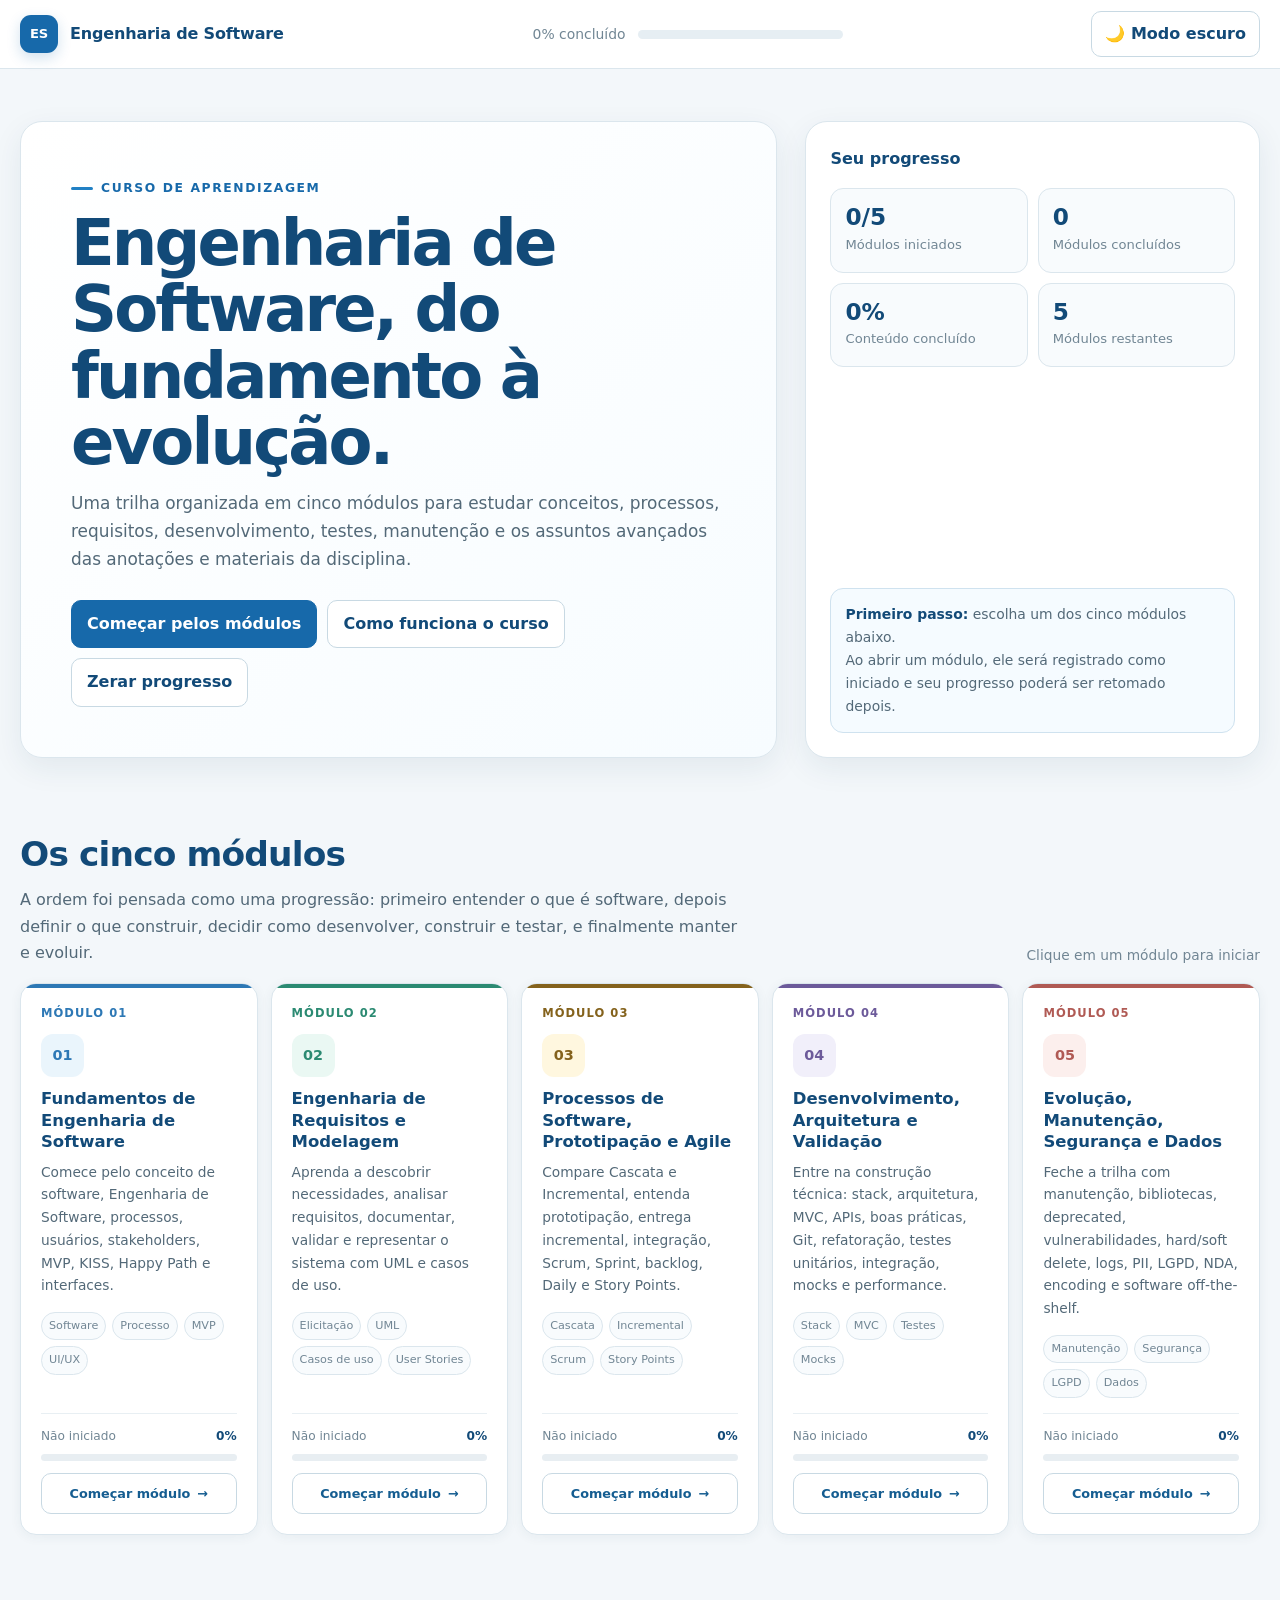
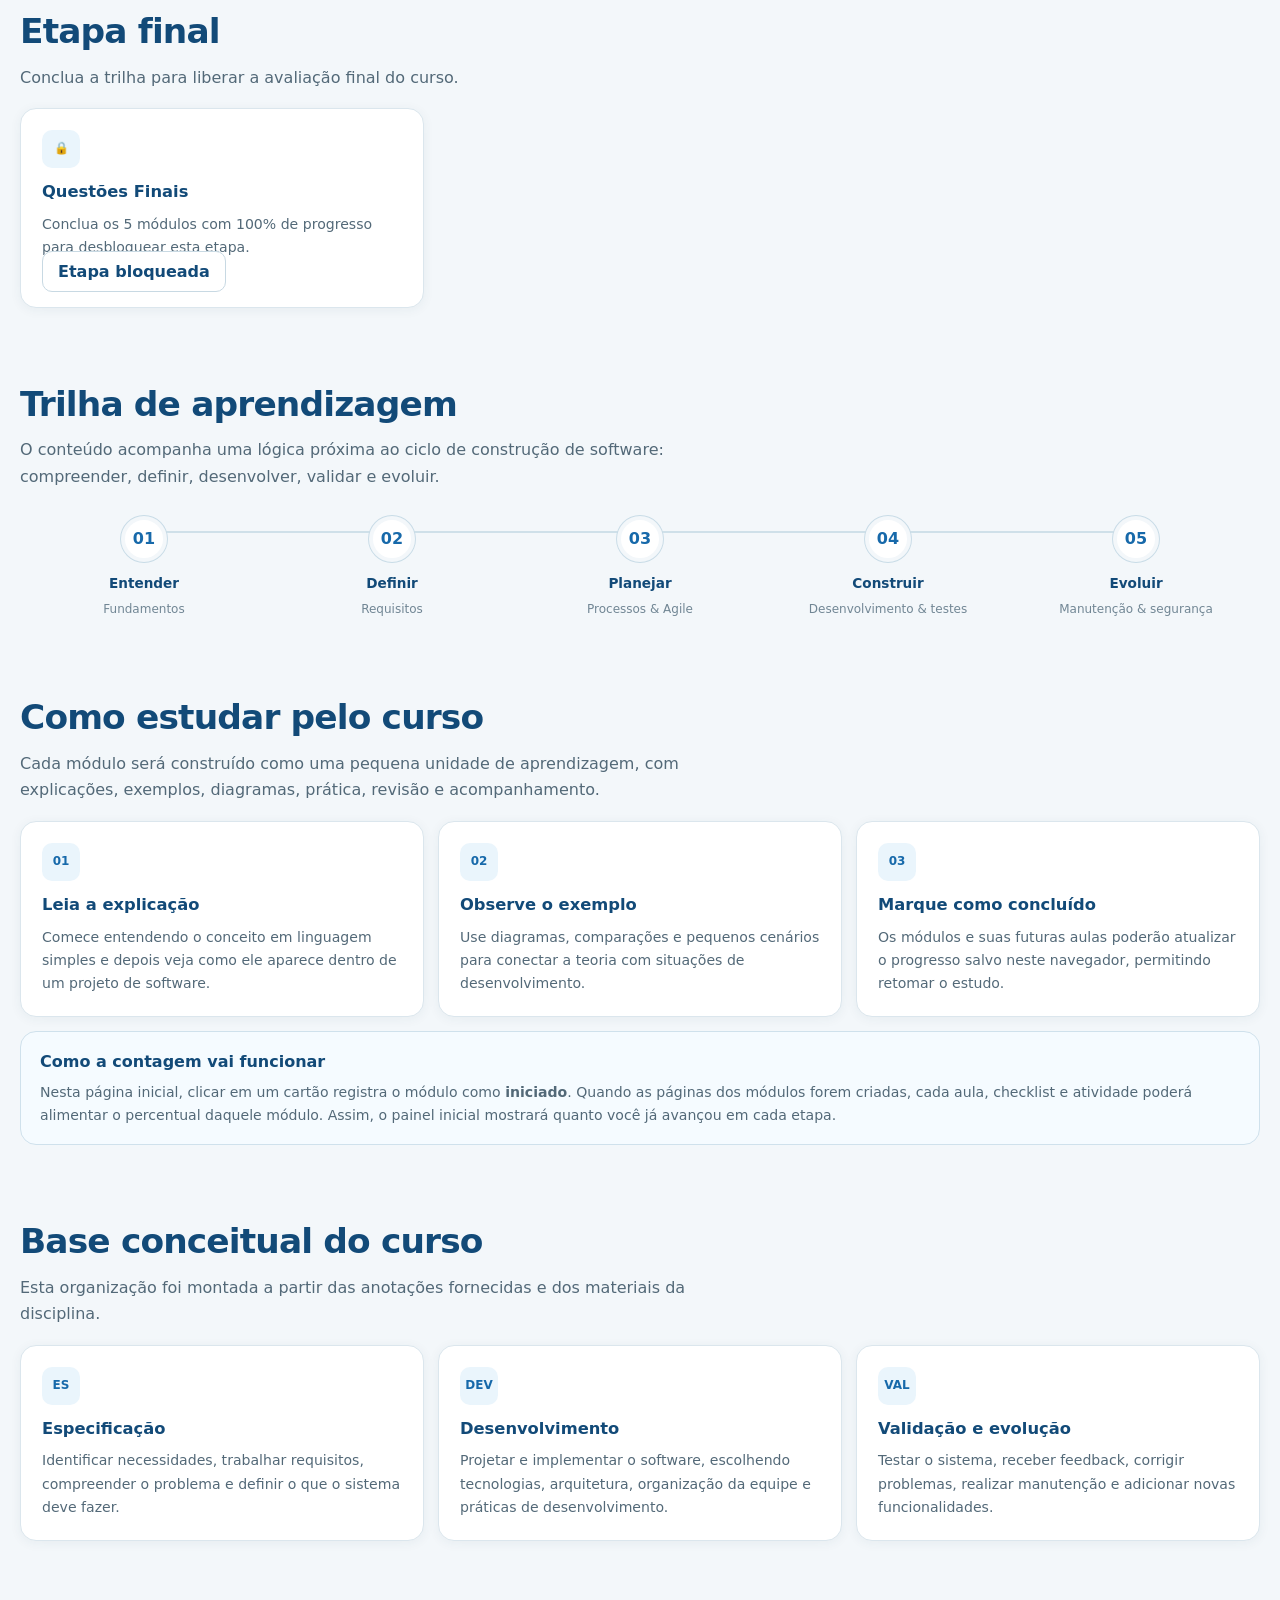
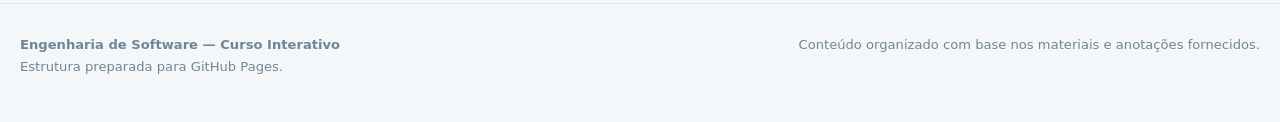
==== commit 08613a53: "feat: adicionar seção de avaliação final e implementar controle de acesso com base na conclusão dos " ====
--- a/index.html
+++ b/index.html
@@ -247,6 +247,27 @@
       </div>
     </section>
 
+    <!-- ===================== FINAL ASSESSMENT ===================== -->
+    <section class="section" id="questoes-finais">
+      <div class="container">
+        <div class="section-header">
+          <div>
+            <h2>Etapa final</h2>
+            <p>Conclua a trilha para liberar a avaliação final do curso.</p>
+          </div>
+        </div>
+
+        <div class="cards-3">
+          <article class="info-card" id="finalStageCard" data-status="locked">
+            <div class="mini-icon" id="finalStageIcon" aria-hidden="true">🔒</div>
+            <h3>Questões Finais</h3>
+            <p id="finalStageDescription">Conclua os 5 módulos com 100% de progresso para desbloquear esta etapa.</p>
+            <a class="btn is-disabled" id="finalStageLink" href="modulos/questoes-finais.html" aria-disabled="true" tabindex="-1">Etapa bloqueada</a>
+          </article>
+        </div>
+      </div>
+    </section>
+
     <!-- ===================== LEARNING PATH ===================== -->
     <section class="section" id="trilha">
       <div class="container">
--- a/css/style.css
+++ b/css/style.css
@@ -702,7 +702,607 @@
   .module-page .module-footer .btn { justify-content:center; }
 }
 
+  /* --------------------------- Feedback do quiz --------------------------- */
+  .module-page [data-quiz] [data-option] {
+    cursor: pointer;
+    transition: background-color .18s ease, border-color .18s ease, color .18s ease, box-shadow .18s ease;
+  }
+
+  .module-page [data-quiz] [data-option].is-selected {
+    border-color: #1769aa;
+    box-shadow: 0 0 0 2px rgba(23, 105, 170, .16);
+  }
+
+  .module-page [data-quiz] [data-option].is-correct {
+    border-color: #45a66d;
+    background: #f3fbf7;
+    color: #17633f;
+    box-shadow: 0 0 0 2px rgba(69, 166, 109, .18);
+  }
+
+  .module-page [data-quiz] [data-option].is-correct::before {
+    content: "✓ ";
+    font-weight: 900;
+  }
+
+  .module-page [data-quiz] [data-option].is-incorrect {
+    border-color: #a63a3a;
+    background: #fdeeee;
+    color: #8d3030;
+    box-shadow: 0 0 0 2px rgba(166, 58, 58, .16);
+  }
+
+  .module-page [data-quiz] [data-option].is-incorrect::before {
+    content: "✕ ";
+    font-weight: 900;
+  }
+
+  /* ----------------------------- Dark mode ------------------------------- */
+  html[data-theme="dark"] {
+    color-scheme: dark;
+    --ink: #e7eef3;
+    --ink-soft: #b7c7d1;
+    --muted: #91a5b2;
+    --surface: #182630;
+    --surface-soft: #1e303b;
+    --page: #0f171e;
+    --line: #30434f;
+    --line-strong: #46606e;
+    --blue-50: #1b3444;
+    --blue-100: #22475b;
+    --green-50: #173d2b;
+    --green-100: #23573d;
+    --yellow-100: #443b1c;
+    --red-100: #4b2427;
+  }
+
+  html[data-theme="dark"] body,
+  html[data-theme="dark"] .home-page {
+    background: #0f171e;
+    color: #e7eef3;
+  }
+
+  html[data-theme="dark"] .topbar {
+    background: rgba(15, 23, 30, .96);
+    border-color: #30434f;
+  }
+
+  html[data-theme="dark"] .brand,
+  html[data-theme="dark"] h1,
+  html[data-theme="dark"] .home-page .section-header h2,
+  html[data-theme="dark"] .side-title,
+  html[data-theme="dark"] .module-card h3,
+  html[data-theme="dark"] .info-card h3,
+  html[data-theme="dark"] .path-step strong,
+  html[data-theme="dark"] .status-line strong,
+  html[data-theme="dark"] .note strong {
+    color: #e7f1f6;
+  }
+
+  html[data-theme="dark"] .top-progress,
+  html[data-theme="dark"] .hero-main > p,
+  html[data-theme="dark"] .home-page .section-header p,
+  html[data-theme="dark"] .module-card p,
+  html[data-theme="dark"] .info-card p,
+  html[data-theme="dark"] .path-step span,
+  html[data-theme="dark"] .status-line,
+  html[data-theme="dark"] .note p,
+  html[data-theme="dark"] .home-page .footer,
+  html[data-theme="dark"] .topic {
+    color: #b7c7d1;
+  }
+
+  html[data-theme="dark"] .hero-main,
+  html[data-theme="dark"] .hero-side,
+  html[data-theme="dark"] .module-card,
+  html[data-theme="dark"] .info-card {
+    background: #182630 !important;
+    border-color: #30434f;
+    box-shadow: 0 10px 30px rgba(0, 0, 0, .22);
+  }
+
+  html[data-theme="dark"] .hero-main {
+    background: linear-gradient(140deg, #182630 0%, #1d303c 100%) !important;
+  }
+
+  html[data-theme="dark"] .module-card.is-complete {
+    background: linear-gradient(180deg, #182630 0%, #1b352b 100%) !important;
+  }
+
+  html[data-theme="dark"] .resume-box,
+  html[data-theme="dark"] .topic,
+  html[data-theme="dark"] .module-cta,
+  html[data-theme="dark"] .info-card .mini-icon,
+  html[data-theme="dark"] .path-circle {
+    background: #1e303b;
+    border-color: #46606e;
+    color: #bde3f5;
+  }
+
+  html[data-theme="dark"] .module-card.is-complete .module-cta {
+    background: #173d2b;
+    border-color: #4a9b6a;
+    color: #b8f0ce;
+  }
+
+  html[data-theme="dark"] .module-status {
+    border-color: #30434f;
+  }
+
+  html[data-theme="dark"] .module-progress,
+  html[data-theme="dark"] .home-page .progress-track {
+    background: #263b47;
+  }
+
+  html[data-theme="dark"] .path::before {
+    background: #38515e;
+  }
+
+  html[data-theme="dark"] .path-circle {
+    border-color: #0f171e;
+    box-shadow: 0 0 0 1px #46606e;
+  }
+
+  html[data-theme="dark"] .home-page .footer {
+    border-color: #30434f;
+  }
+
+  html[data-theme="dark"] .home-page .toast {
+    background: #182630;
+    border-color: #46606e;
+    color: #e7eef3;
+  }
+
+  html[data-theme="dark"] .module-page {
+    background: #0f171e !important;
+    color: #e7eef3 !important;
+  }
+
+  html[data-theme="dark"] .module-page .module-header,
+  html[data-theme="dark"] .module-page .section {
+    background: #182630 !important;
+    border-color: #30434f !important;
+    box-shadow: 0 5px 18px rgba(0, 0, 0, .2);
+  }
+
+  html[data-theme="dark"] .module-page .module-header h1,
+  html[data-theme="dark"] .module-page .section h2,
+  html[data-theme="dark"] .module-page .section h3,
+  html[data-theme="dark"] .module-page .section p,
+  html[data-theme="dark"] .module-page .section li {
+    color: #e7eef3;
+  }
+
+  html[data-theme="dark"] .module-page .module-lead,
+  html[data-theme="dark"] .module-page .module-meta,
+  html[data-theme="dark"] .module-page .section p,
+  html[data-theme="dark"] .module-page .section li {
+    color: #b7c7d1;
+  }
+
+  html[data-theme="dark"] .module-page .module-nav a,
+  html[data-theme="dark"] .module-page .btn {
+    background: #1e303b !important;
+    border-color: #46606e !important;
+    color: #c8e8f8 !important;
+  }
+
+  html[data-theme="dark"] .module-page .module-nav a:hover,
+  html[data-theme="dark"] .module-page .btn:hover {
+    background: #294452 !important;
+  }
+
+  html[data-theme="dark"] .module-page .btn.primary {
+    background: #1769aa !important;
+    border-color: #4a9bd0 !important;
+    color: #fff !important;
+  }
+
+  html[data-theme="dark"] .module-page .pill,
+  html[data-theme="dark"] .module-page .progress-panel,
+  html[data-theme="dark"] .module-page .step,
+  html[data-theme="dark"] .module-page .checkitem {
+    background: #1e303b !important;
+    border-color: #304e5e !important;
+    color: #c4d5de;
+  }
+
+  html[data-theme="dark"] .module-page .definition {
+    background: #19384a !important;
+    border-color: #4e9bc3;
+  }
+
+  html[data-theme="dark"] .module-page .example {
+    background: #193d2d !important;
+    border-color: #55aa78;
+  }
+
+  html[data-theme="dark"] .module-page .attention {
+    background: #40391d !important;
+    border-color: #c7a83e;
+  }
+
+  html[data-theme="dark"] .module-page .challenge {
+    background: linear-gradient(135deg, #19384a, #1e303b) !important;
+    border-color: #3c718c !important;
+  }
+
+  html[data-theme="dark"] .module-page .progress-track {
+    background: #263b47;
+  }
+
+  html[data-theme="dark"] [data-quiz-result] {
+    color: #e7eef3;
+  }
+
+  html[data-theme="dark"] .module-page [data-quiz] [data-option].is-selected {
+    border-color: #6db9e0 !important;
+    box-shadow: 0 0 0 3px rgba(109, 185, 224, .28);
+  }
+
+  html[data-theme="dark"] .module-page [data-quiz] [data-option].is-correct {
+    background: #173d2b !important;
+    border-color: #63d28d !important;
+    color: #c2f5d4 !important;
+  }
+
+  html[data-theme="dark"] .module-page [data-quiz] [data-option].is-incorrect {
+    background: #4b2427 !important;
+    border-color: #f17a82 !important;
+    color: #ffd1d5 !important;
+  }
+
+  .theme-toggle {
+    display: inline-flex;
+    align-items: center;
+    justify-content: center;
+    gap: 7px;
+    min-height: 42px;
+    padding: 9px 13px;
+    border: 1px solid var(--line-strong);
+    border-radius: 10px;
+    background: var(--surface);
+    color: var(--blue-900);
+    cursor: pointer;
+    font-weight: 800;
+    white-space: nowrap;
+    transition: background-color .18s ease, border-color .18s ease, color .18s ease;
+  }
+
+  .theme-toggle:hover {
+    background: var(--blue-50);
+    border-color: var(--blue-600);
+  }
+
+  html[data-theme="dark"] .theme-toggle {
+    background: #1e303b;
+    border-color: #46606e;
+    color: #e7f1f6;
+  }
+
+  html[data-theme="dark"] .theme-toggle:hover {
+    background: #294452;
+  }
+
+  @media (max-width: 700px) {
+    .theme-toggle { width: 100%; }
+    .home-page .topbar-inner .theme-toggle { width: auto; }
+  }
+
 @media (prefers-reduced-motion: reduce) {
   html { scroll-behavior:auto; }
   *, *::before, *::after { transition:none !important; }
 }
+
+/* ======= Correções finais de integração do curso ======= */
+.module-page {
+  min-height: 100vh;
+  background: #f5f9fc;
+  color: #243746;
+}
+
+.module-page .module-shell {
+  max-width: 1100px;
+  margin: 0 auto;
+  padding: 20px;
+}
+
+.module-page .module-header {
+  background: #fff;
+  border: 1px solid #dbe6ed;
+  border-radius: 22px;
+  padding: 28px;
+  box-shadow: 0 8px 28px rgba(26,60,85,.07);
+  margin-bottom: 24px;
+}
+
+.module-page .eyebrow {
+  color: #1769aa;
+  font-weight: 800;
+  letter-spacing: .08em;
+  text-transform: uppercase;
+  font-size: .8rem;
+}
+
+.module-page .module-header h1 {
+  margin: .35rem 0 .5rem;
+  font-size: clamp(1.8rem, 4vw, 2.7rem);
+  line-height: 1.1;
+}
+
+.module-page .module-lead {
+  color: #536978;
+  max-width: 850px;
+  font-size: 1.05rem;
+  line-height: 1.7;
+  margin: 0;
+}
+
+.module-page .module-meta {
+  display: flex;
+  flex-wrap: wrap;
+  gap: 10px;
+  margin-top: 18px;
+}
+
+.module-page .pill {
+  display: inline-flex;
+  align-items: center;
+  gap: 6px;
+  padding: 7px 11px;
+  border-radius: 999px;
+  background: #eef7fd;
+  color: #155d91;
+  border: 1px solid #d7eaf8;
+  font-weight: 700;
+  font-size: .88rem;
+}
+
+.module-page .progress-panel {
+  margin-top: 20px;
+  padding: 14px 16px;
+  background: #f8fbfd;
+  border: 1px solid #dbe6ed;
+  border-radius: 14px;
+}
+
+.module-page .progress-row {
+  display: flex;
+  align-items: center;
+  justify-content: space-between;
+  gap: 12px;
+  font-size: .92rem;
+  font-weight: 800;
+  margin-bottom: 8px;
+}
+
+.module-page .progress-track {
+  height: 10px;
+  background: #e6eef3;
+  border-radius: 999px;
+  overflow: hidden;
+}
+
+.module-page .progress-fill {
+  display: block;
+  height: 100%;
+  width: 0;
+  background: #2180c4;
+  border-radius: 999px;
+  transition: width .25s ease;
+}
+
+.module-page .module-nav {
+  display: flex;
+  flex-wrap: wrap;
+  gap: 8px;
+  margin-bottom: 20px;
+}
+
+.module-page .module-nav a {
+  text-decoration: none;
+  color: #155d91;
+  background: #fff;
+  border: 1px solid #dbe6ed;
+  border-radius: 10px;
+  padding: 9px 12px;
+  font-weight: 800;
+}
+
+.module-page .module-nav a:hover {
+  background: #eef7fd;
+}
+
+.module-page .section {
+  background: #fff;
+  border: 1px solid #dbe6ed;
+  border-radius: 18px;
+  padding: 24px;
+  margin-bottom: 18px;
+  box-shadow: 0 5px 18px rgba(26,60,85,.04);
+}
+
+.module-page .section h2 {
+  margin-top: 0;
+  color: #124a78;
+}
+
+.module-page .section h3 {
+  color: #155d91;
+  margin-bottom: .4rem;
+}
+
+.module-page .section p,
+.module-page .section li {
+  line-height: 1.72;
+}
+
+.module-page .definition {
+  border-left: 4px solid #2180c4;
+  background: #f3f9fd;
+  padding: 14px 16px;
+  border-radius: 0 12px 12px 0;
+  margin: 14px 0;
+}
+
+.module-page .example {
+  border-left: 4px solid #45a66d;
+  background: #f3fbf7;
+  padding: 14px 16px;
+  border-radius: 0 12px 12px 0;
+  margin: 14px 0;
+}
+
+.module-page .attention {
+  border-left: 4px solid #d6a229;
+  background: #fffaf0;
+  padding: 14px 16px;
+  border-radius: 0 12px 12px 0;
+  margin: 14px 0;
+}
+
+.module-page .step-grid {
+  display: grid;
+  grid-template-columns: repeat(auto-fit, minmax(220px, 1fr));
+  gap: 12px;
+  margin-top: 14px;
+}
+
+.module-page .step {
+  padding: 15px;
+  border: 1px solid #dbe6ed;
+  border-radius: 14px;
+  background: #fbfdfe;
+}
+
+.module-page .step strong {
+  display: block;
+  color: #124a78;
+  margin-bottom: 6px;
+}
+
+.module-page .checklist {
+  display: grid;
+  gap: 9px;
+  margin-top: 14px;
+}
+
+.module-page .checkitem {
+  display: flex;
+  gap: 10px;
+  align-items: flex-start;
+  padding: 12px;
+  background: #fbfdfe;
+  border: 1px solid #dbe6ed;
+  border-radius: 12px;
+}
+
+.module-page .checkitem input {
+  margin-top: 4px;
+  accent-color: #1769aa;
+  transform: scale(1.1);
+}
+
+.module-page .challenge {
+  background: linear-gradient(135deg, #eef7fd, #f7fbfd);
+  border: 1px solid #cfe3f1;
+  border-radius: 16px;
+  padding: 18px;
+}
+
+.module-page .module-footer {
+  display: flex;
+  flex-wrap: wrap;
+  justify-content: space-between;
+  gap: 10px;
+  margin: 26px 0 40px;
+}
+
+.module-page .btn {
+  display: inline-flex;
+  align-items: center;
+  gap: 8px;
+  padding: 11px 15px;
+  border-radius: 11px;
+  border: 1px solid #c8d9e3;
+  background: #fff;
+  color: #155d91;
+  text-decoration: none;
+  font-weight: 800;
+}
+
+.module-page .btn:hover {
+  background: #eef7fd;
+  border-color: #a9c6d9;
+}
+
+.module-page .btn.primary {
+  background: #1769aa;
+  border-color: #1769aa;
+  color: #fff;
+}
+
+/* Diagramas: nunca escondem o texto e permanecem utilizáveis em telas pequenas. */
+.module-page .diagram {
+  width: 100%;
+  max-width: 100%;
+  overflow-x: auto;
+  overflow-y: visible;
+  -webkit-overflow-scrolling: touch;
+  padding: 1.25rem .25rem;
+  margin: .5rem 0 1rem;
+  scrollbar-width: thin;
+}
+
+.module-page .diagram svg {
+  display: block;
+  width: 100%;
+  min-width: 0;
+  max-width: none;
+  height: auto;
+  overflow: visible;
+}
+
+.module-page .diagram svg text,
+.module-page .diagram svg tspan {
+  fill: #243746 !important;
+  color: #243746 !important;
+  font-family: Arial, Helvetica, sans-serif;
+  paint-order: stroke;
+  stroke: transparent;
+}
+
+html[data-theme="dark"] .module-page .diagram svg text,
+html[data-theme="dark"] .module-page .diagram svg tspan {
+  fill: #e7eef3 !important;
+  color: #e7eef3 !important;
+}
+
+html[data-theme="dark"] .module-page .diagram svg [fill="#eef7fd"],
+html[data-theme="dark"] .module-page .diagram svg [fill="#f3fbf7"],
+html[data-theme="dark"] .module-page .diagram svg [fill="#fffaf0"],
+html[data-theme="dark"] .module-page .diagram svg [fill="#f7f4fd"],
+html[data-theme="dark"] .module-page .diagram svg [fill="#f8fbfd"],
+html[data-theme="dark"] .module-page .diagram svg [fill="#fdeeee"],
+html[data-theme="dark"] .module-page .diagram svg [fill="#fff"] {
+  fill: #1e303b !important;
+}
+
+.module-page .diagram svg foreignObject {
+  overflow: visible;
+}
+
+.module-page .diagram-caption {
+  margin-top: .5rem;
+  color: #607d8b;
+  font-size: .82rem;
+  text-align: center;
+}
+
+@media (max-width: 700px) {
+  .module-page .module-shell { padding: 12px; }
+  .module-page .module-header,
+  .module-page .section { padding: 18px; border-radius: 15px; }
+  .module-page .module-footer { flex-direction: column; }
+  .module-page .module-footer .btn { justify-content: center; }
+}
